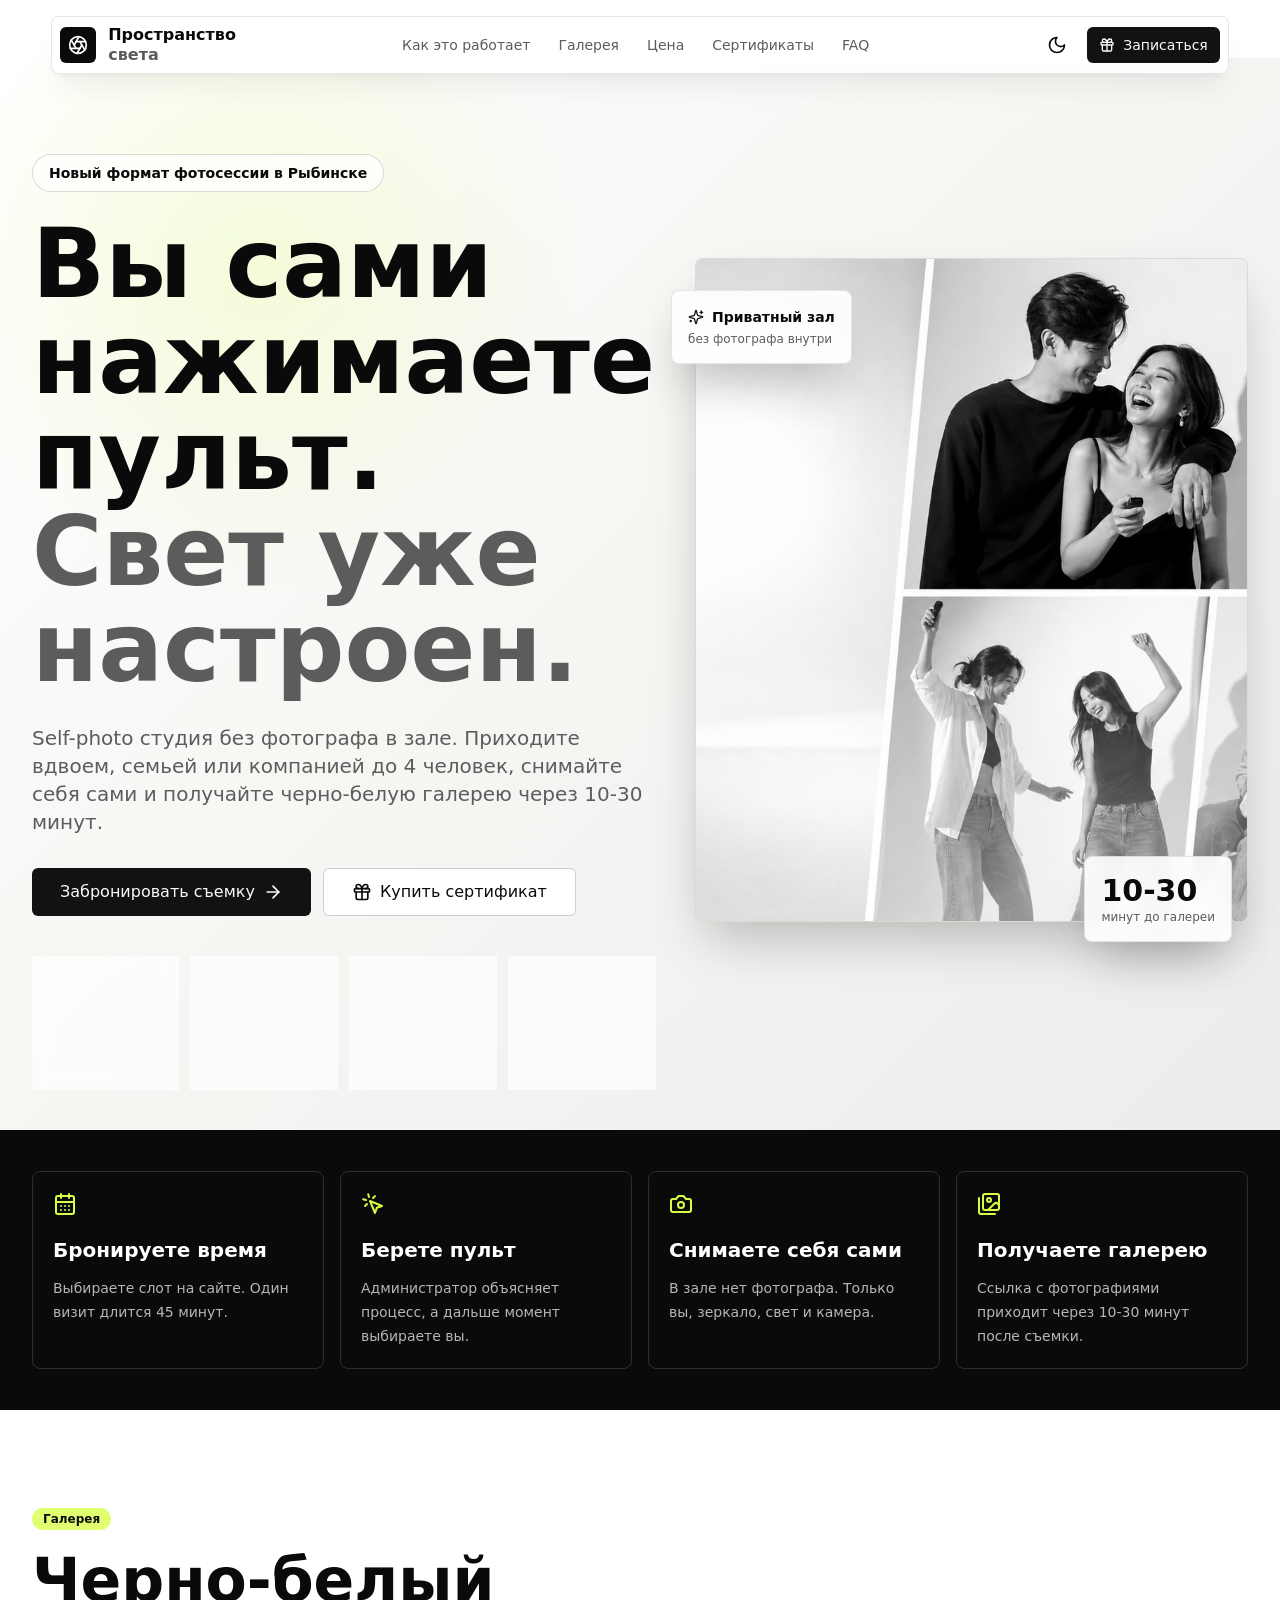
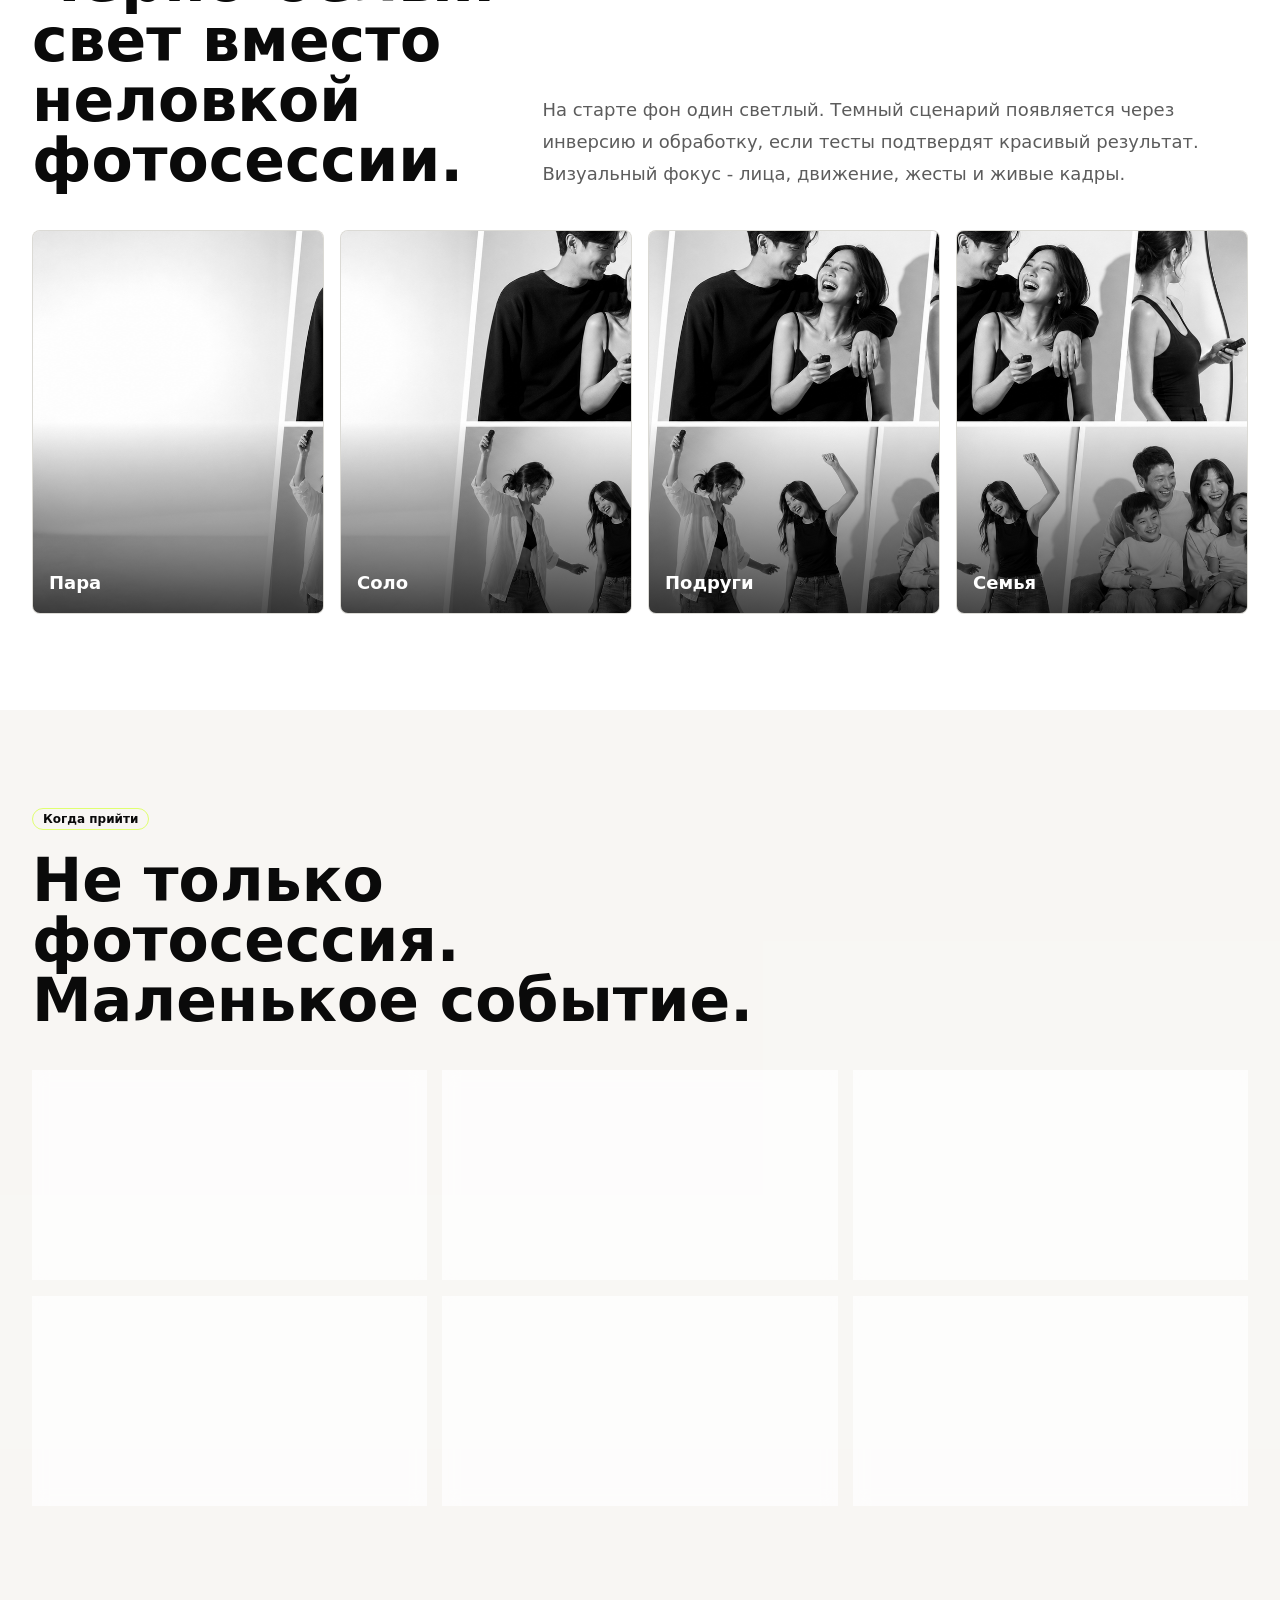
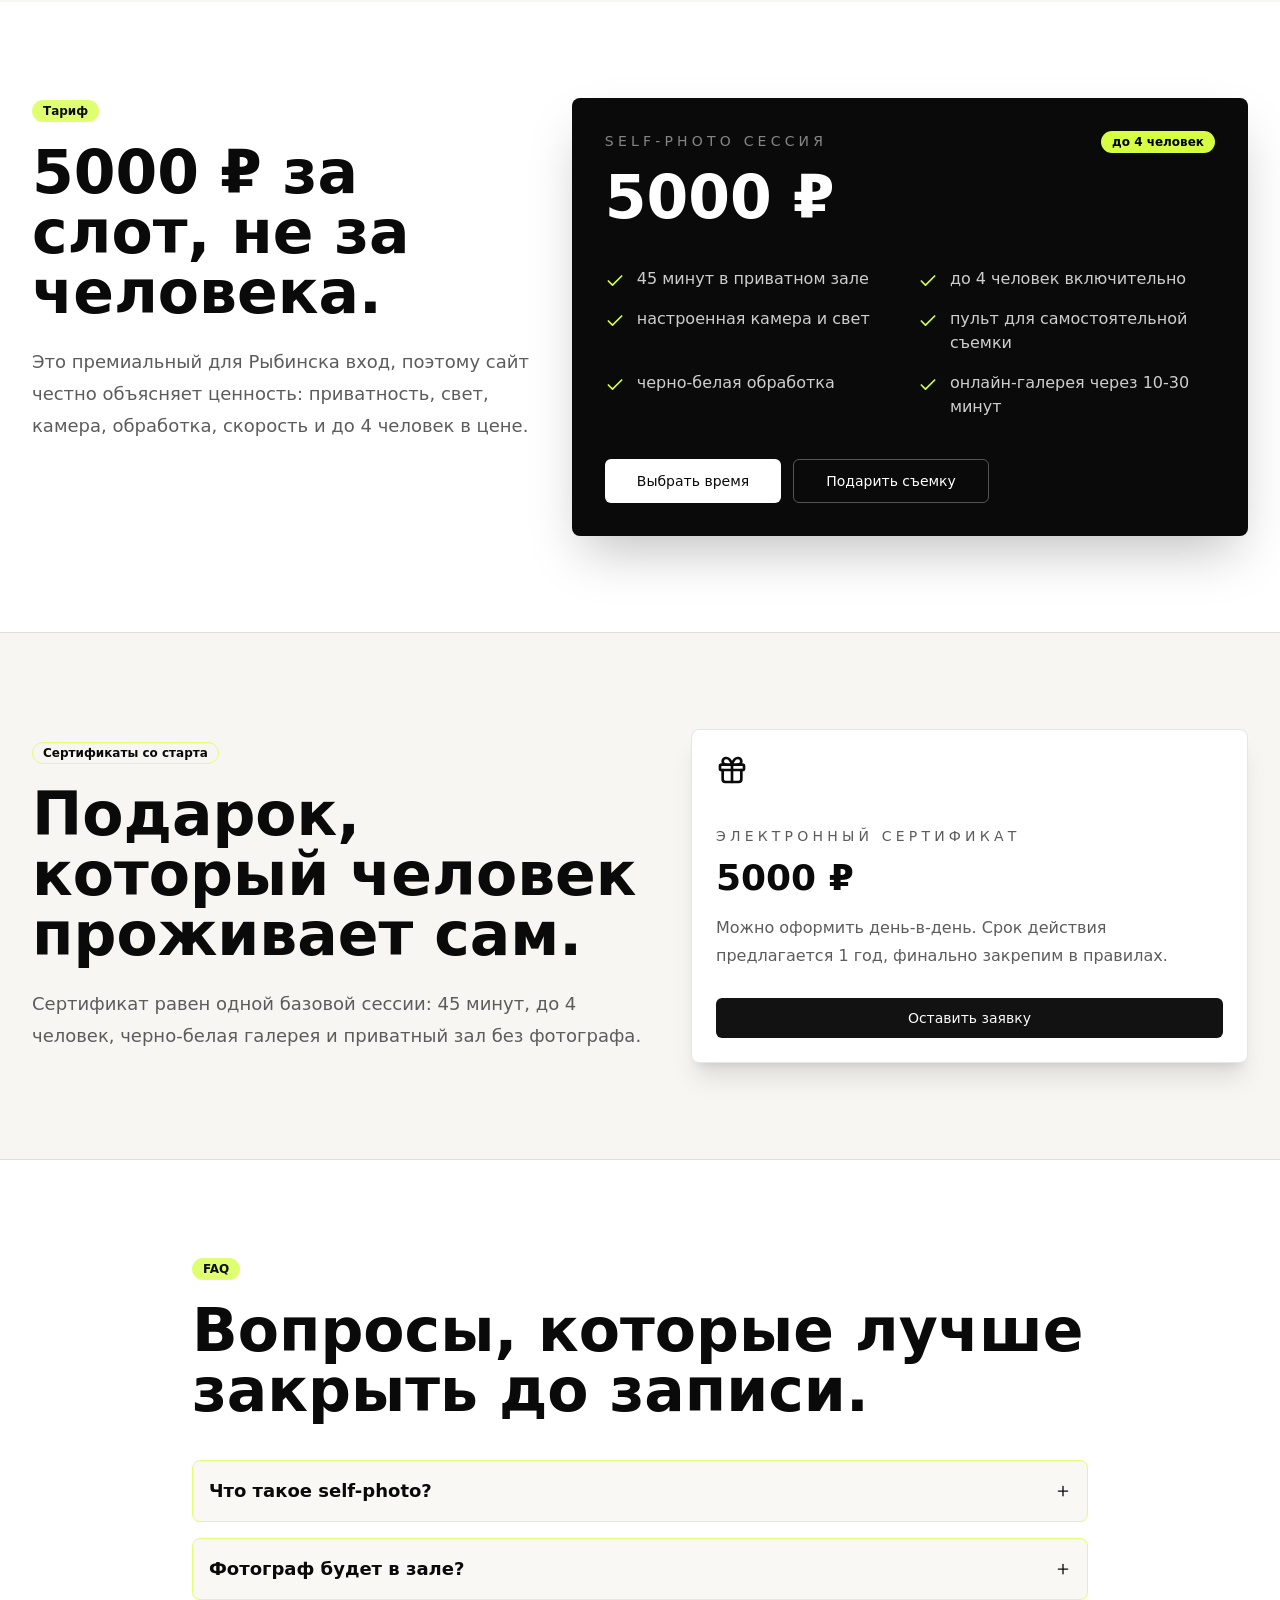
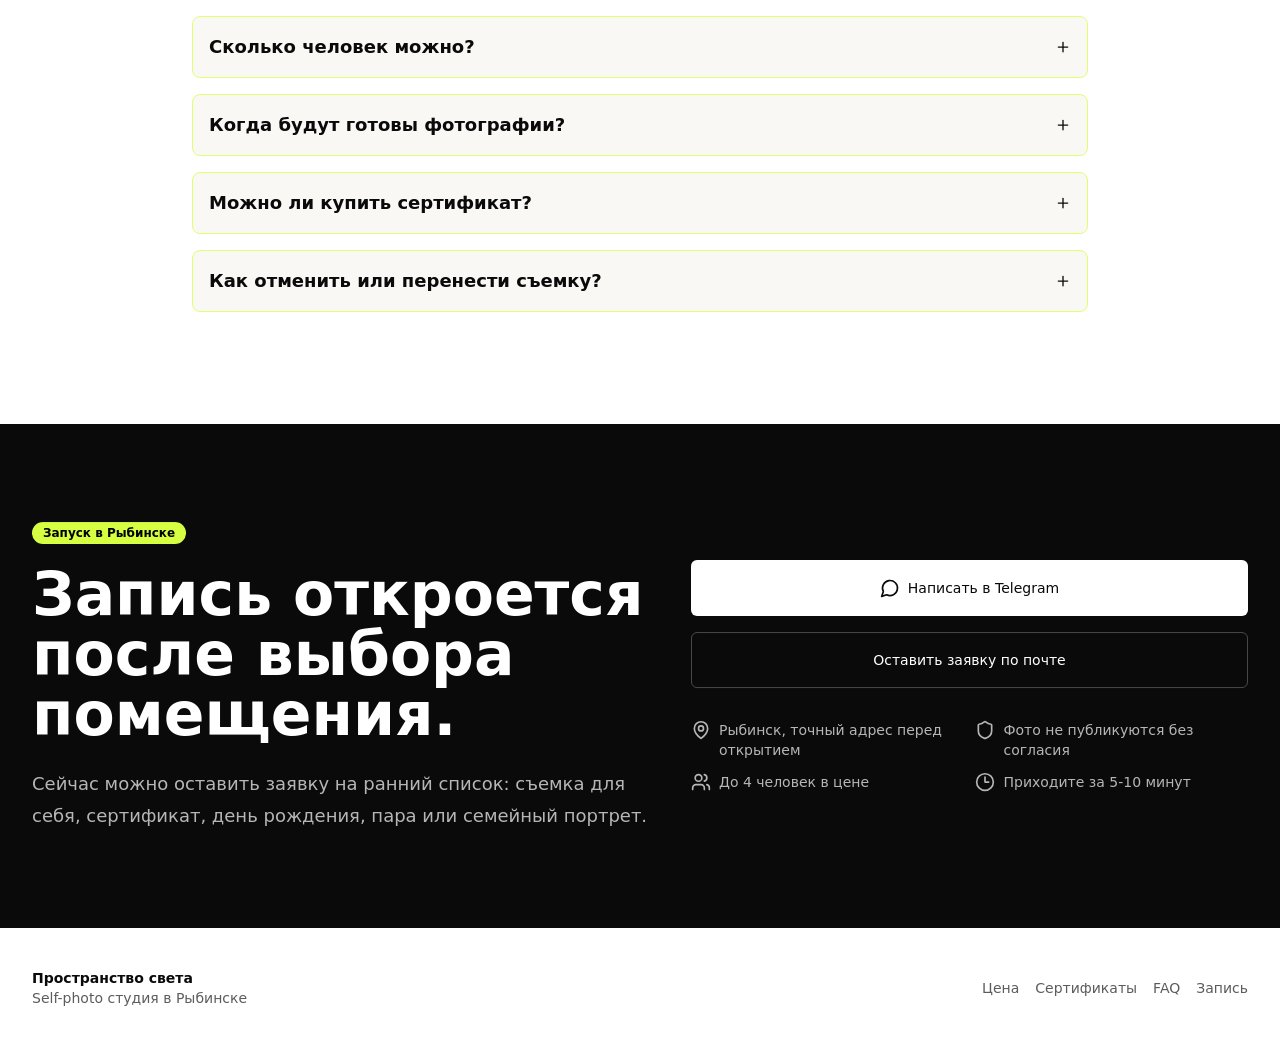
==== index.html @ 4f6678ca "Deploy site" ====
<!DOCTYPE html><html lang="ru"><head><meta charSet="utf-8"/><meta name="viewport" content="width=device-width, initial-scale=1"/><link rel="preload" as="image" href="./studio-hero.png"/><link rel="stylesheet" href="./_next/static/css/dc189c19effcd00d.css" data-precedence="next"/><link rel="preload" as="script" fetchPriority="low" href="./_next/static/chunks/webpack-0b08756a595f6c64.js"/><script src="./_next/static/chunks/fd9d1056-bb11881ef41582aa.js" async=""></script><script src="./_next/static/chunks/23-0047dc8f93b935e4.js" async=""></script><script src="./_next/static/chunks/main-app-7a031c0a73c2d5a3.js" async=""></script><script src="./_next/static/chunks/423-41880c61c5cad06a.js" async=""></script><script src="./_next/static/chunks/976-3092a0b8259e2d1d.js" async=""></script><script src="./_next/static/chunks/app/page-0555bd4235e11c76.js" async=""></script><script src="./_next/static/chunks/358-f06484c254f99e25.js" async=""></script><script src="./_next/static/chunks/app/layout-2ad07b2dc35c5614.js" async=""></script><title>Пространство света - self-photo студия в Рыбинске</title><meta name="description" content="Фотосессия без фотографа в Рыбинске: 45 минут, до 4 человек, 5000 рублей, готовая галерея через 10-30 минут."/><meta property="og:title" content="Пространство света - self-photo студия в Рыбинске"/><meta property="og:description" content="Вы сами нажимаете пульт, а свет, камера и черно-белая обработка уже настроены."/><meta property="og:image" content="http://localhost:3000/studio-hero.png"/><meta property="og:image:width" content="1200"/><meta property="og:image:height" content="675"/><meta property="og:image:alt" content="Черно-белые портреты в self-photo студии"/><meta property="og:type" content="website"/><meta name="twitter:card" content="summary_large_image"/><meta name="twitter:title" content="Пространство света - self-photo студия в Рыбинске"/><meta name="twitter:description" content="Вы сами нажимаете пульт, а свет, камера и черно-белая обработка уже настроены."/><meta name="twitter:image" content="http://localhost:3000/studio-hero.png"/><meta name="twitter:image:width" content="1200"/><meta name="twitter:image:height" content="675"/><meta name="twitter:image:alt" content="Черно-белые портреты в self-photo студии"/><link rel="icon" href="/favicon.ico" type="image/x-icon" sizes="16x16"/><script src="./_next/static/chunks/polyfills-78c92fac7aa8fdd8.js" noModule=""></script></head><body class="min-h-screen bg-background font-sans"><script>!function(){try{var d=document.documentElement,c=d.classList;c.remove('light','dark');var e=localStorage.getItem('theme');if('system'===e||(!e&&true)){var t='(prefers-color-scheme: dark)',m=window.matchMedia(t);if(m.media!==t||m.matches){d.style.colorScheme = 'dark';c.add('dark')}else{d.style.colorScheme = 'light';c.add('light')}}else if(e){c.add(e|| '')}if(e==='light'||e==='dark')d.style.colorScheme=e}catch(e){}}()</script><header class="sticky top-4 z-40 mx-auto flex w-[92%] max-w-screen-xl items-center justify-between rounded-lg border border-foreground/10 bg-background/85 p-2 shadow-xl shadow-black/5 backdrop-blur"><a class="flex items-center gap-3 text-base font-black" href="/"><span class="flex size-9 items-center justify-center rounded-md bg-foreground text-background"><svg xmlns="http://www.w3.org/2000/svg" width="24" height="24" viewBox="0 0 24 24" fill="none" stroke="currentColor" stroke-width="2" stroke-linecap="round" stroke-linejoin="round" class="lucide lucide-aperture size-5"><circle cx="12" cy="12" r="10"></circle><path d="m14.31 8 5.74 9.94"></path><path d="M9.69 8h11.48"></path><path d="m7.38 12 5.74-9.94"></path><path d="M9.69 16 3.95 6.06"></path><path d="M14.31 16H2.83"></path><path d="m16.62 12-5.74 9.94"></path></svg></span><span class="leading-tight">Пространство<span class="block text-muted-foreground">света</span></span></a><nav class="hidden items-center gap-1 lg:flex"><a class="rounded-md px-3 py-2 text-sm text-muted-foreground transition hover:bg-muted hover:text-foreground" href="#process">Как это работает</a><a class="rounded-md px-3 py-2 text-sm text-muted-foreground transition hover:bg-muted hover:text-foreground" href="#gallery">Галерея</a><a class="rounded-md px-3 py-2 text-sm text-muted-foreground transition hover:bg-muted hover:text-foreground" href="#pricing">Цена</a><a class="rounded-md px-3 py-2 text-sm text-muted-foreground transition hover:bg-muted hover:text-foreground" href="#certificate">Сертификаты</a><a class="rounded-md px-3 py-2 text-sm text-muted-foreground transition hover:bg-muted hover:text-foreground" href="#faq">FAQ</a></nav><div class="hidden items-center gap-2 lg:flex"><button class="inline-flex items-center whitespace-nowrap text-sm font-medium ring-offset-background transition-colors focus-visible:outline-none focus-visible:ring-2 focus-visible:ring-ring focus-visible:ring-offset-2 disabled:pointer-events-none disabled:opacity-50 hover:bg-accent hover:text-accent-foreground h-9 rounded-md px-3 w-full justify-start"><div class="flex gap-2 dark:hidden"><svg xmlns="http://www.w3.org/2000/svg" width="24" height="24" viewBox="0 0 24 24" fill="none" stroke="currentColor" stroke-width="2" stroke-linecap="round" stroke-linejoin="round" class="lucide lucide-moon size-5"><path d="M12 3a6 6 0 0 0 9 9 9 9 0 1 1-9-9Z"></path></svg><span class="block lg:hidden">Темная тема</span></div><div class="dark:flex gap-2 hidden"><svg xmlns="http://www.w3.org/2000/svg" width="24" height="24" viewBox="0 0 24 24" fill="none" stroke="currentColor" stroke-width="2" stroke-linecap="round" stroke-linejoin="round" class="lucide lucide-sun size-5"><circle cx="12" cy="12" r="4"></circle><path d="M12 2v2"></path><path d="M12 20v2"></path><path d="m4.93 4.93 1.41 1.41"></path><path d="m17.66 17.66 1.41 1.41"></path><path d="M2 12h2"></path><path d="M20 12h2"></path><path d="m6.34 17.66-1.41 1.41"></path><path d="m19.07 4.93-1.41 1.41"></path></svg><span class="block lg:hidden">Светлая тема</span></div><span class="sr-only">Переключить тему</span></button><a class="inline-flex items-center justify-center whitespace-nowrap text-sm font-medium ring-offset-background transition-colors focus-visible:outline-none focus-visible:ring-2 focus-visible:ring-ring focus-visible:ring-offset-2 disabled:pointer-events-none disabled:opacity-50 bg-primary text-primary-foreground hover:bg-primary/90 h-9 rounded-md px-3" href="#booking"><svg xmlns="http://www.w3.org/2000/svg" width="24" height="24" viewBox="0 0 24 24" fill="none" stroke="currentColor" stroke-width="2" stroke-linecap="round" stroke-linejoin="round" class="lucide lucide-gift mr-2 size-4"><rect x="3" y="8" width="18" height="4" rx="1"></rect><path d="M12 8v13"></path><path d="M19 12v7a2 2 0 0 1-2 2H7a2 2 0 0 1-2-2v-7"></path><path d="M7.5 8a2.5 2.5 0 0 1 0-5A4.8 8 0 0 1 12 8a4.8 8 0 0 1 4.5-5 2.5 2.5 0 0 1 0 5"></path></svg>Записаться</a></div><div class="flex items-center gap-2 lg:hidden"><button class="inline-flex items-center whitespace-nowrap text-sm font-medium ring-offset-background transition-colors focus-visible:outline-none focus-visible:ring-2 focus-visible:ring-ring focus-visible:ring-offset-2 disabled:pointer-events-none disabled:opacity-50 hover:bg-accent hover:text-accent-foreground h-9 rounded-md px-3 w-full justify-start"><div class="flex gap-2 dark:hidden"><svg xmlns="http://www.w3.org/2000/svg" width="24" height="24" viewBox="0 0 24 24" fill="none" stroke="currentColor" stroke-width="2" stroke-linecap="round" stroke-linejoin="round" class="lucide lucide-moon size-5"><path d="M12 3a6 6 0 0 0 9 9 9 9 0 1 1-9-9Z"></path></svg><span class="block lg:hidden">Темная тема</span></div><div class="dark:flex gap-2 hidden"><svg xmlns="http://www.w3.org/2000/svg" width="24" height="24" viewBox="0 0 24 24" fill="none" stroke="currentColor" stroke-width="2" stroke-linecap="round" stroke-linejoin="round" class="lucide lucide-sun size-5"><circle cx="12" cy="12" r="4"></circle><path d="M12 2v2"></path><path d="M12 20v2"></path><path d="m4.93 4.93 1.41 1.41"></path><path d="m17.66 17.66 1.41 1.41"></path><path d="M2 12h2"></path><path d="M20 12h2"></path><path d="m6.34 17.66-1.41 1.41"></path><path d="m19.07 4.93-1.41 1.41"></path></svg><span class="block lg:hidden">Светлая тема</span></div><span class="sr-only">Переключить тему</span></button><button class="inline-flex items-center justify-center whitespace-nowrap rounded-md text-sm font-medium ring-offset-background transition-colors focus-visible:outline-none focus-visible:ring-2 focus-visible:ring-ring focus-visible:ring-offset-2 disabled:pointer-events-none disabled:opacity-50 hover:bg-accent hover:text-accent-foreground h-10 w-10" aria-label="Открыть меню" type="button" aria-haspopup="dialog" aria-expanded="false" aria-controls="radix-:R2hja:" data-state="closed"><svg xmlns="http://www.w3.org/2000/svg" width="24" height="24" viewBox="0 0 24 24" fill="none" stroke="currentColor" stroke-width="2" stroke-linecap="round" stroke-linejoin="round" class="lucide lucide-menu size-5"><line x1="4" x2="20" y1="12" y2="12"></line><line x1="4" x2="20" y1="6" y2="6"></line><line x1="4" x2="20" y1="18" y2="18"></line></svg></button></div></header><main class="overflow-hidden"><section class="relative min-h-[calc(100svh-88px)] px-4 pb-10 pt-8 sm:px-6 lg:px-8"><div class="absolute inset-0 -z-10 bg-[radial-gradient(circle_at_20%_20%,rgba(214,255,87,0.2),transparent_24%),linear-gradient(135deg,rgba(255,255,255,0.98),rgba(245,245,242,0.8)_45%,rgba(18,18,18,0.08))] dark:bg-[radial-gradient(circle_at_20%_20%,rgba(214,255,87,0.13),transparent_22%),linear-gradient(135deg,rgba(8,8,8,1),rgba(23,23,20,0.96)_55%,rgba(255,255,255,0.08))]"></div><div class="mx-auto grid max-w-7xl items-center gap-10 lg:grid-cols-[0.92fr_1.08fr]"><div class="pt-8 lg:pt-16" style="opacity:0;transform:translateY(28px)"><div class="inline-flex items-center rounded-full border font-semibold transition-colors focus:outline-none focus:ring-2 focus:ring-ring focus:ring-offset-2 text-foreground mb-6 border-foreground/15 bg-background/70 px-4 py-2 text-sm backdrop-blur">Новый формат фотосессии в Рыбинске</div><h1 class="max-w-4xl text-5xl font-black leading-[0.92] tracking-normal sm:text-7xl lg:text-8xl">Вы сами нажимаете пульт.<span class="block text-muted-foreground">Свет уже настроен.</span></h1><p class="mt-7 max-w-2xl text-lg leading-8 text-muted-foreground sm:text-xl">Self-photo студия без фотографа в зале. Приходите вдвоем, семьей или компанией до 4 человек, снимайте себя сами и получайте черно-белую галерею через 10-30 минут.</p><div class="mt-8 flex flex-col gap-3 sm:flex-row"><a class="inline-flex items-center justify-center whitespace-nowrap font-medium ring-offset-background transition-colors focus-visible:outline-none focus-visible:ring-2 focus-visible:ring-ring focus-visible:ring-offset-2 disabled:pointer-events-none disabled:opacity-50 bg-primary text-primary-foreground hover:bg-primary/90 rounded-md h-12 px-7 text-base" href="#booking">Забронировать съемку<svg xmlns="http://www.w3.org/2000/svg" width="24" height="24" viewBox="0 0 24 24" fill="none" stroke="currentColor" stroke-width="2" stroke-linecap="round" stroke-linejoin="round" class="lucide lucide-arrow-right ml-2 size-5"><path d="M5 12h14"></path><path d="m12 5 7 7-7 7"></path></svg></a><a class="inline-flex items-center justify-center whitespace-nowrap font-medium ring-offset-background transition-colors focus-visible:outline-none focus-visible:ring-2 focus-visible:ring-ring focus-visible:ring-offset-2 disabled:pointer-events-none disabled:opacity-50 border bg-background hover:bg-accent hover:text-accent-foreground rounded-md h-12 border-foreground/20 px-7 text-base" href="#certificate"><svg xmlns="http://www.w3.org/2000/svg" width="24" height="24" viewBox="0 0 24 24" fill="none" stroke="currentColor" stroke-width="2" stroke-linecap="round" stroke-linejoin="round" class="lucide lucide-gift mr-2 size-5"><rect x="3" y="8" width="18" height="4" rx="1"></rect><path d="M12 8v13"></path><path d="M19 12v7a2 2 0 0 1-2 2H7a2 2 0 0 1-2-2v-7"></path><path d="M7.5 8a2.5 2.5 0 0 1 0-5A4.8 8 0 0 1 12 8a4.8 8 0 0 1 4.5-5 2.5 2.5 0 0 1 0 5"></path></svg>Купить сертификат</a></div><div class="mt-10 grid grid-cols-2 gap-3 sm:grid-cols-4"><div class="rounded-lg border border-foreground/10 bg-background/70 p-4 backdrop-blur"><div class="text-xl font-black">45 минут</div><div class="mt-1 text-xs leading-5 text-muted-foreground">один приватный слот</div></div><div class="rounded-lg border border-foreground/10 bg-background/70 p-4 backdrop-blur"><div class="text-xl font-black">5000 ₽</div><div class="mt-1 text-xs leading-5 text-muted-foreground">за всю сессию</div></div><div class="rounded-lg border border-foreground/10 bg-background/70 p-4 backdrop-blur"><div class="text-xl font-black">до 4 человек</div><div class="mt-1 text-xs leading-5 text-muted-foreground">входит в цену</div></div><div class="rounded-lg border border-foreground/10 bg-background/70 p-4 backdrop-blur"><div class="text-xl font-black">10-30 минут</div><div class="mt-1 text-xs leading-5 text-muted-foreground">до ссылки на галерею</div></div></div></div><div class="relative" style="opacity:0;transform:translateY(24px) scale(0.96)"><div class="absolute -left-6 top-8 z-10 hidden rounded-lg border border-foreground/10 bg-background/90 p-4 shadow-2xl backdrop-blur md:block"><div class="flex items-center gap-2 text-sm font-semibold"><svg xmlns="http://www.w3.org/2000/svg" width="24" height="24" viewBox="0 0 24 24" fill="none" stroke="currentColor" stroke-width="2" stroke-linecap="round" stroke-linejoin="round" class="lucide lucide-sparkles size-4 text-primary"><path d="M9.937 15.5A2 2 0 0 0 8.5 14.063l-6.135-1.582a.5.5 0 0 1 0-.962L8.5 9.936A2 2 0 0 0 9.937 8.5l1.582-6.135a.5.5 0 0 1 .963 0L14.063 8.5A2 2 0 0 0 15.5 9.937l6.135 1.581a.5.5 0 0 1 0 .964L15.5 14.063a2 2 0 0 0-1.437 1.437l-1.582 6.135a.5.5 0 0 1-.963 0z"></path><path d="M20 3v4"></path><path d="M22 5h-4"></path><path d="M4 17v2"></path><path d="M5 18H3"></path></svg>Приватный зал</div><div class="mt-1 text-xs text-muted-foreground">без фотографа внутри</div></div><div class="absolute -bottom-5 right-4 z-10 rounded-lg border border-foreground/10 bg-background/90 p-4 shadow-2xl backdrop-blur"><div class="text-3xl font-black">10-30</div><div class="text-xs text-muted-foreground">минут до галереи</div></div><div class="relative aspect-[4/5] overflow-hidden rounded-lg border border-foreground/10 bg-muted shadow-2xl lg:aspect-[5/6]"><img src="./studio-hero.png" alt="Черно-белая self-photo съемка в светлой студии" class="h-full w-full object-cover grayscale"/><div class="absolute inset-0 bg-gradient-to-t from-background/50 via-transparent to-transparent"></div></div></div></div></section><section id="process" class="border-y border-foreground/10 bg-foreground text-background"><div class="mx-auto grid max-w-7xl gap-4 px-4 py-10 sm:px-6 lg:grid-cols-4 lg:px-8"><div class="rounded-lg border border-background/15 p-5" style="opacity:0;transform:translateY(24px)"><svg xmlns="http://www.w3.org/2000/svg" width="24" height="24" viewBox="0 0 24 24" fill="none" stroke="currentColor" stroke-width="2" stroke-linecap="round" stroke-linejoin="round" class="lucide lucide-calendar-days mb-5 size-6 text-[hsl(var(--signal))]"><path d="M8 2v4"></path><path d="M16 2v4"></path><rect width="18" height="18" x="3" y="4" rx="2"></rect><path d="M3 10h18"></path><path d="M8 14h.01"></path><path d="M12 14h.01"></path><path d="M16 14h.01"></path><path d="M8 18h.01"></path><path d="M12 18h.01"></path><path d="M16 18h.01"></path></svg><h2 class="text-xl font-bold">Бронируете время</h2><p class="mt-3 text-sm leading-6 text-background/70">Выбираете слот на сайте. Один визит длится 45 минут.</p></div><div class="rounded-lg border border-background/15 p-5" style="opacity:0;transform:translateY(24px)"><svg xmlns="http://www.w3.org/2000/svg" width="24" height="24" viewBox="0 0 24 24" fill="none" stroke="currentColor" stroke-width="2" stroke-linecap="round" stroke-linejoin="round" class="lucide lucide-mouse-pointer-click mb-5 size-6 text-[hsl(var(--signal))]"><path d="m9 9 5 12 1.8-5.2L21 14Z"></path><path d="M7.2 2.2 8 5.1"></path><path d="m5.1 8-2.9-.8"></path><path d="M14 4.1 12 6"></path><path d="m6 12-1.9 2"></path></svg><h2 class="text-xl font-bold">Берете пульт</h2><p class="mt-3 text-sm leading-6 text-background/70">Администратор объясняет процесс, а дальше момент выбираете вы.</p></div><div class="rounded-lg border border-background/15 p-5" style="opacity:0;transform:translateY(24px)"><svg xmlns="http://www.w3.org/2000/svg" width="24" height="24" viewBox="0 0 24 24" fill="none" stroke="currentColor" stroke-width="2" stroke-linecap="round" stroke-linejoin="round" class="lucide lucide-camera mb-5 size-6 text-[hsl(var(--signal))]"><path d="M14.5 4h-5L7 7H4a2 2 0 0 0-2 2v9a2 2 0 0 0 2 2h16a2 2 0 0 0 2-2V9a2 2 0 0 0-2-2h-3l-2.5-3z"></path><circle cx="12" cy="13" r="3"></circle></svg><h2 class="text-xl font-bold">Снимаете себя сами</h2><p class="mt-3 text-sm leading-6 text-background/70">В зале нет фотографа. Только вы, зеркало, свет и камера.</p></div><div class="rounded-lg border border-background/15 p-5" style="opacity:0;transform:translateY(24px)"><svg xmlns="http://www.w3.org/2000/svg" width="24" height="24" viewBox="0 0 24 24" fill="none" stroke="currentColor" stroke-width="2" stroke-linecap="round" stroke-linejoin="round" class="lucide lucide-images mb-5 size-6 text-[hsl(var(--signal))]"><path d="M18 22H4a2 2 0 0 1-2-2V6"></path><path d="m22 13-1.296-1.296a2.41 2.41 0 0 0-3.408 0L11 18"></path><circle cx="12" cy="8" r="2"></circle><rect width="16" height="16" x="6" y="2" rx="2"></rect></svg><h2 class="text-xl font-bold">Получаете галерею</h2><p class="mt-3 text-sm leading-6 text-background/70">Ссылка с фотографиями приходит через 10-30 минут после съемки.</p></div></div></section><section id="gallery" class="px-4 py-24 sm:px-6 lg:px-8"><div class="mx-auto max-w-7xl" style="opacity:0;transform:translateY(24px)"><div class="grid gap-10 lg:grid-cols-[0.8fr_1.2fr] lg:items-end"><div><div class="inline-flex items-center rounded-full border px-2.5 py-0.5 text-xs font-semibold transition-colors focus:outline-none focus:ring-2 focus:ring-ring focus:ring-offset-2 border-transparent bg-secondary text-secondary-foreground hover:bg-secondary/80 mb-5">Галерея</div><h2 class="text-4xl font-black leading-tight sm:text-6xl">Черно-белый свет вместо неловкой фотосессии.</h2></div><p class="text-lg leading-8 text-muted-foreground">На старте фон один светлый. Темный сценарий появляется через инверсию и обработку, если тесты подтвердят красивый результат. Визуальный фокус - лица, движение, жесты и живые кадры.</p></div><div class="mt-10 grid gap-4 md:grid-cols-4"><div class="group relative min-h-72 overflow-hidden rounded-lg border border-foreground/10 bg-muted md:min-h-96" style="opacity:0;transform:translateY(24px)"><img src="./studio-hero.png" alt="Пара в self-photo студии" class="scale-125 object-cover grayscale transition duration-700 group-hover:scale-110" style="height:100%;width:100%;object-position:18% center"/><div class="absolute inset-0 bg-gradient-to-t from-black/70 via-black/0 to-transparent"></div><div class="absolute bottom-4 left-4 text-lg font-bold text-white">Пара</div></div><div class="group relative min-h-72 overflow-hidden rounded-lg border border-foreground/10 bg-muted md:min-h-96" style="opacity:0;transform:translateY(24px)"><img src="./studio-hero.png" alt="Соло в self-photo студии" class="scale-125 object-cover grayscale transition duration-700 group-hover:scale-110" style="height:100%;width:100%;object-position:44% center"/><div class="absolute inset-0 bg-gradient-to-t from-black/70 via-black/0 to-transparent"></div><div class="absolute bottom-4 left-4 text-lg font-bold text-white">Соло</div></div><div class="group relative min-h-72 overflow-hidden rounded-lg border border-foreground/10 bg-muted md:min-h-96" style="opacity:0;transform:translateY(24px)"><img src="./studio-hero.png" alt="Подруги в self-photo студии" class="scale-125 object-cover grayscale transition duration-700 group-hover:scale-110" style="height:100%;width:100%;object-position:68% center"/><div class="absolute inset-0 bg-gradient-to-t from-black/70 via-black/0 to-transparent"></div><div class="absolute bottom-4 left-4 text-lg font-bold text-white">Подруги</div></div><div class="group relative min-h-72 overflow-hidden rounded-lg border border-foreground/10 bg-muted md:min-h-96" style="opacity:0;transform:translateY(24px)"><img src="./studio-hero.png" alt="Семья в self-photo студии" class="scale-125 object-cover grayscale transition duration-700 group-hover:scale-110" style="height:100%;width:100%;object-position:90% center"/><div class="absolute inset-0 bg-gradient-to-t from-black/70 via-black/0 to-transparent"></div><div class="absolute bottom-4 left-4 text-lg font-bold text-white">Семья</div></div></div></div></section><section id="occasions" class="bg-muted/60 px-4 py-24 sm:px-6 lg:px-8"><div class="mx-auto max-w-7xl"><div class="max-w-3xl" style="opacity:0;transform:translateY(24px)"><div class="inline-flex items-center rounded-full border border-secondary px-2.5 py-0.5 text-xs font-semibold transition-colors focus:outline-none focus:ring-2 focus:ring-ring focus:ring-offset-2 text-foreground mb-5">Когда прийти</div><h2 class="text-4xl font-black leading-tight sm:text-6xl">Не только фотосессия. Маленькое событие.</h2></div><div class="mt-10 grid gap-4 md:grid-cols-2 lg:grid-cols-3"><div style="opacity:0;transform:translateY(24px)"><div class="rounded-lg border text-card-foreground h-full border-foreground/10 bg-background/70 shadow-none backdrop-blur transition hover:-translate-y-1 hover:shadow-xl"><div class="p-6"><svg xmlns="http://www.w3.org/2000/svg" width="24" height="24" viewBox="0 0 24 24" fill="none" stroke="currentColor" stroke-width="2" stroke-linecap="round" stroke-linejoin="round" class="lucide lucide-heart mb-8 size-6"><path d="M19 14c1.49-1.46 3-3.21 3-5.5A5.5 5.5 0 0 0 16.5 3c-1.76 0-3 .5-4.5 2-1.5-1.5-2.74-2-4.5-2A5.5 5.5 0 0 0 2 8.5c0 2.3 1.5 4.05 3 5.5l7 7Z"></path></svg><h3 class="text-2xl font-black">Свидание</h3><p class="mt-4 leading-7 text-muted-foreground">45 минут вдвоем без фотографа и неловкости перед камерой.</p></div></div></div><div style="opacity:0;transform:translateY(24px)"><div class="rounded-lg border text-card-foreground h-full border-foreground/10 bg-background/70 shadow-none backdrop-blur transition hover:-translate-y-1 hover:shadow-xl"><div class="p-6"><svg xmlns="http://www.w3.org/2000/svg" width="24" height="24" viewBox="0 0 24 24" fill="none" stroke="currentColor" stroke-width="2" stroke-linecap="round" stroke-linejoin="round" class="lucide lucide-heart mb-8 size-6"><path d="M19 14c1.49-1.46 3-3.21 3-5.5A5.5 5.5 0 0 0 16.5 3c-1.76 0-3 .5-4.5 2-1.5-1.5-2.74-2-4.5-2A5.5 5.5 0 0 0 2 8.5c0 2.3 1.5 4.05 3 5.5l7 7Z"></path></svg><h3 class="text-2xl font-black">День рождения</h3><p class="mt-4 leading-7 text-muted-foreground">Зайдите до праздника, после кафе или вместо фотозоны.</p></div></div></div><div style="opacity:0;transform:translateY(24px)"><div class="rounded-lg border text-card-foreground h-full border-foreground/10 bg-background/70 shadow-none backdrop-blur transition hover:-translate-y-1 hover:shadow-xl"><div class="p-6"><svg xmlns="http://www.w3.org/2000/svg" width="24" height="24" viewBox="0 0 24 24" fill="none" stroke="currentColor" stroke-width="2" stroke-linecap="round" stroke-linejoin="round" class="lucide lucide-heart mb-8 size-6"><path d="M19 14c1.49-1.46 3-3.21 3-5.5A5.5 5.5 0 0 0 16.5 3c-1.76 0-3 .5-4.5 2-1.5-1.5-2.74-2-4.5-2A5.5 5.5 0 0 0 2 8.5c0 2.3 1.5 4.05 3 5.5l7 7Z"></path></svg><h3 class="text-2xl font-black">После ЗАГСа</h3><p class="mt-4 leading-7 text-muted-foreground">Спокойные портреты без большой съемочной команды.</p></div></div></div><div style="opacity:0;transform:translateY(24px)"><div class="rounded-lg border text-card-foreground h-full border-foreground/10 bg-background/70 shadow-none backdrop-blur transition hover:-translate-y-1 hover:shadow-xl"><div class="p-6"><svg xmlns="http://www.w3.org/2000/svg" width="24" height="24" viewBox="0 0 24 24" fill="none" stroke="currentColor" stroke-width="2" stroke-linecap="round" stroke-linejoin="round" class="lucide lucide-heart mb-8 size-6"><path d="M19 14c1.49-1.46 3-3.21 3-5.5A5.5 5.5 0 0 0 16.5 3c-1.76 0-3 .5-4.5 2-1.5-1.5-2.74-2-4.5-2A5.5 5.5 0 0 0 2 8.5c0 2.3 1.5 4.05 3 5.5l7 7Z"></path></svg><h3 class="text-2xl font-black">Семья</h3><p class="mt-4 leading-7 text-muted-foreground">Портрет с детьми, родителями, бабушками и дедушками.</p></div></div></div><div style="opacity:0;transform:translateY(24px)"><div class="rounded-lg border text-card-foreground h-full border-foreground/10 bg-background/70 shadow-none backdrop-blur transition hover:-translate-y-1 hover:shadow-xl"><div class="p-6"><svg xmlns="http://www.w3.org/2000/svg" width="24" height="24" viewBox="0 0 24 24" fill="none" stroke="currentColor" stroke-width="2" stroke-linecap="round" stroke-linejoin="round" class="lucide lucide-heart mb-8 size-6"><path d="M19 14c1.49-1.46 3-3.21 3-5.5A5.5 5.5 0 0 0 16.5 3c-1.76 0-3 .5-4.5 2-1.5-1.5-2.74-2-4.5-2A5.5 5.5 0 0 0 2 8.5c0 2.3 1.5 4.05 3 5.5l7 7Z"></path></svg><h3 class="text-2xl font-black">Подруги</h3><p class="mt-4 leading-7 text-muted-foreground">Девичник, прогулка, контент и кадры, где можно быть живыми.</p></div></div></div><div style="opacity:0;transform:translateY(24px)"><div class="rounded-lg border text-card-foreground h-full border-foreground/10 bg-background/70 shadow-none backdrop-blur transition hover:-translate-y-1 hover:shadow-xl"><div class="p-6"><svg xmlns="http://www.w3.org/2000/svg" width="24" height="24" viewBox="0 0 24 24" fill="none" stroke="currentColor" stroke-width="2" stroke-linecap="round" stroke-linejoin="round" class="lucide lucide-heart mb-8 size-6"><path d="M19 14c1.49-1.46 3-3.21 3-5.5A5.5 5.5 0 0 0 16.5 3c-1.76 0-3 .5-4.5 2-1.5-1.5-2.74-2-4.5-2A5.5 5.5 0 0 0 2 8.5c0 2.3 1.5 4.05 3 5.5l7 7Z"></path></svg><h3 class="text-2xl font-black">Профиль</h3><p class="mt-4 leading-7 text-muted-foreground">Фото для соцсетей, сайта, резюме или личного архива.</p></div></div></div></div></div></section><section id="pricing" class="px-4 py-24 sm:px-6 lg:px-8"><div class="mx-auto grid max-w-7xl gap-10 lg:grid-cols-[0.85fr_1.15fr] lg:items-start"><div class="lg:sticky lg:top-28" style="opacity:0;transform:translateY(24px)"><div class="inline-flex items-center rounded-full border px-2.5 py-0.5 text-xs font-semibold transition-colors focus:outline-none focus:ring-2 focus:ring-ring focus:ring-offset-2 border-transparent bg-secondary text-secondary-foreground hover:bg-secondary/80 mb-5">Тариф</div><h2 class="text-4xl font-black leading-tight sm:text-6xl">5000 ₽ за слот, не за человека.</h2><p class="mt-6 text-lg leading-8 text-muted-foreground">Это премиальный для Рыбинска вход, поэтому сайт честно объясняет ценность: приватность, свет, камера, обработка, скорость и до 4 человек в цене.</p></div><div class="rounded-lg border border-foreground/10 bg-foreground p-6 text-background shadow-2xl sm:p-8" style="opacity:0;transform:translateY(24px)"><div class="flex flex-col gap-6 sm:flex-row sm:items-start sm:justify-between"><div><div class="text-sm uppercase tracking-[0.3em] text-background/50">Self-photo сессия</div><div class="mt-4 text-6xl font-black">5000 ₽</div></div><div class="inline-flex items-center rounded-full border px-2.5 py-0.5 text-xs font-semibold transition-colors focus:outline-none focus:ring-2 focus:ring-ring focus:ring-offset-2 border-transparent w-fit bg-[hsl(var(--signal))] text-black hover:bg-[hsl(var(--signal))]">до 4 человек</div></div><div class="mt-10 grid gap-4 sm:grid-cols-2"><div class="flex gap-3 text-background/80"><svg xmlns="http://www.w3.org/2000/svg" width="24" height="24" viewBox="0 0 24 24" fill="none" stroke="currentColor" stroke-width="2" stroke-linecap="round" stroke-linejoin="round" class="lucide lucide-check mt-1 size-5 shrink-0 text-[hsl(var(--signal))]"><path d="M20 6 9 17l-5-5"></path></svg><span>45 минут в приватном зале</span></div><div class="flex gap-3 text-background/80"><svg xmlns="http://www.w3.org/2000/svg" width="24" height="24" viewBox="0 0 24 24" fill="none" stroke="currentColor" stroke-width="2" stroke-linecap="round" stroke-linejoin="round" class="lucide lucide-check mt-1 size-5 shrink-0 text-[hsl(var(--signal))]"><path d="M20 6 9 17l-5-5"></path></svg><span>до 4 человек включительно</span></div><div class="flex gap-3 text-background/80"><svg xmlns="http://www.w3.org/2000/svg" width="24" height="24" viewBox="0 0 24 24" fill="none" stroke="currentColor" stroke-width="2" stroke-linecap="round" stroke-linejoin="round" class="lucide lucide-check mt-1 size-5 shrink-0 text-[hsl(var(--signal))]"><path d="M20 6 9 17l-5-5"></path></svg><span>настроенная камера и свет</span></div><div class="flex gap-3 text-background/80"><svg xmlns="http://www.w3.org/2000/svg" width="24" height="24" viewBox="0 0 24 24" fill="none" stroke="currentColor" stroke-width="2" stroke-linecap="round" stroke-linejoin="round" class="lucide lucide-check mt-1 size-5 shrink-0 text-[hsl(var(--signal))]"><path d="M20 6 9 17l-5-5"></path></svg><span>пульт для самостоятельной съемки</span></div><div class="flex gap-3 text-background/80"><svg xmlns="http://www.w3.org/2000/svg" width="24" height="24" viewBox="0 0 24 24" fill="none" stroke="currentColor" stroke-width="2" stroke-linecap="round" stroke-linejoin="round" class="lucide lucide-check mt-1 size-5 shrink-0 text-[hsl(var(--signal))]"><path d="M20 6 9 17l-5-5"></path></svg><span>черно-белая обработка</span></div><div class="flex gap-3 text-background/80"><svg xmlns="http://www.w3.org/2000/svg" width="24" height="24" viewBox="0 0 24 24" fill="none" stroke="currentColor" stroke-width="2" stroke-linecap="round" stroke-linejoin="round" class="lucide lucide-check mt-1 size-5 shrink-0 text-[hsl(var(--signal))]"><path d="M20 6 9 17l-5-5"></path></svg><span>онлайн-галерея через 10-30 минут</span></div></div><div class="mt-10 flex flex-col gap-3 sm:flex-row"><a class="inline-flex items-center justify-center whitespace-nowrap text-sm font-medium ring-offset-background transition-colors focus-visible:outline-none focus-visible:ring-2 focus-visible:ring-ring focus-visible:ring-offset-2 disabled:pointer-events-none disabled:opacity-50 h-11 rounded-md px-8 bg-background text-foreground hover:bg-background/90" href="#booking">Выбрать время</a><a class="inline-flex items-center justify-center whitespace-nowrap text-sm font-medium ring-offset-background transition-colors focus-visible:outline-none focus-visible:ring-2 focus-visible:ring-ring focus-visible:ring-offset-2 disabled:pointer-events-none disabled:opacity-50 border h-11 rounded-md px-8 border-background/30 bg-transparent text-background hover:bg-background hover:text-foreground" href="#certificate">Подарить съемку</a></div></div></div></section><section id="certificate" class="border-y border-foreground/10 bg-muted/60 px-4 py-24 sm:px-6 lg:px-8"><div class="mx-auto grid max-w-7xl gap-10 lg:grid-cols-[1fr_0.9fr] lg:items-center" style="opacity:0;transform:translateY(24px)"><div><div class="inline-flex items-center rounded-full border border-secondary px-2.5 py-0.5 text-xs font-semibold transition-colors focus:outline-none focus:ring-2 focus:ring-ring focus:ring-offset-2 text-foreground mb-5">Сертификаты со старта</div><h2 class="text-4xl font-black leading-tight sm:text-6xl">Подарок, который человек проживает сам.</h2><p class="mt-6 max-w-2xl text-lg leading-8 text-muted-foreground">Сертификат равен одной базовой сессии: 45 минут, до 4 человек, черно-белая галерея и приватный зал без фотографа.</p></div><div class="rounded-lg border border-foreground/10 bg-background p-6 shadow-xl"><svg xmlns="http://www.w3.org/2000/svg" width="24" height="24" viewBox="0 0 24 24" fill="none" stroke="currentColor" stroke-width="2" stroke-linecap="round" stroke-linejoin="round" class="lucide lucide-gift mb-10 size-8"><rect x="3" y="8" width="18" height="4" rx="1"></rect><path d="M12 8v13"></path><path d="M19 12v7a2 2 0 0 1-2 2H7a2 2 0 0 1-2-2v-7"></path><path d="M7.5 8a2.5 2.5 0 0 1 0-5A4.8 8 0 0 1 12 8a4.8 8 0 0 1 4.5-5 2.5 2.5 0 0 1 0 5"></path></svg><div class="text-sm uppercase tracking-[0.3em] text-muted-foreground">Электронный сертификат</div><div class="mt-3 text-4xl font-black">5000 ₽</div><p class="mt-4 leading-7 text-muted-foreground">Можно оформить день-в-день. Срок действия предлагается 1 год, финально закрепим в правилах.</p><a class="inline-flex items-center justify-center whitespace-nowrap rounded-md text-sm font-medium ring-offset-background transition-colors focus-visible:outline-none focus-visible:ring-2 focus-visible:ring-ring focus-visible:ring-offset-2 disabled:pointer-events-none disabled:opacity-50 bg-primary text-primary-foreground hover:bg-primary/90 h-10 px-4 py-2 mt-7 w-full" href="#booking">Оставить заявку</a></div></div></section><section id="faq" class="px-4 py-24 sm:px-6 lg:px-8"><div class="mx-auto max-w-4xl" style="opacity:0;transform:translateY(24px)"><div class="inline-flex items-center rounded-full border px-2.5 py-0.5 text-xs font-semibold transition-colors focus:outline-none focus:ring-2 focus:ring-ring focus:ring-offset-2 border-transparent bg-secondary text-secondary-foreground hover:bg-secondary/80 mb-5">FAQ</div><h2 class="text-4xl font-black leading-tight sm:text-6xl">Вопросы, которые лучше закрыть до записи.</h2><div class="mt-10" data-orientation="vertical"><div data-state="closed" data-orientation="vertical" class="border-secondary bg-muted/50 dark:bg-card px-4 my-4 border rounded-lg"><h3 data-orientation="vertical" data-state="closed" class="flex"><button type="button" aria-controls="radix-:R4uf7qja:" aria-expanded="false" data-state="closed" data-orientation="vertical" id="radix-:Ruf7qja:" class="flex flex-1 gap-4 items-center justify-between py-4 transition-all hover:underline [&amp;[data-state=open]&gt;svg]:rotate-[135deg] text-left text-lg font-bold" data-radix-collection-item="">Что такое self-photo?<svg xmlns="http://www.w3.org/2000/svg" width="24" height="24" viewBox="0 0 24 24" fill="none" stroke="currentColor" stroke-width="2" stroke-linecap="round" stroke-linejoin="round" class="lucide lucide-plus h-4 w-4 shrink-0 transition-transform duration-200"><path d="M5 12h14"></path><path d="M12 5v14"></path></svg></button></h3><div data-state="closed" id="radix-:R4uf7qja:" hidden="" role="region" aria-labelledby="radix-:Ruf7qja:" data-orientation="vertical" class="overflow-hidden text-sm transition-all data-[state=closed]:animate-accordion-up data-[state=open]:animate-accordion-down" style="--radix-accordion-content-height:var(--radix-collapsible-content-height);--radix-accordion-content-width:var(--radix-collapsible-content-width)"></div></div><div data-state="closed" data-orientation="vertical" class="border-secondary bg-muted/50 dark:bg-card px-4 my-4 border rounded-lg"><h3 data-orientation="vertical" data-state="closed" class="flex"><button type="button" aria-controls="radix-:R5ef7qja:" aria-expanded="false" data-state="closed" data-orientation="vertical" id="radix-:R1ef7qja:" class="flex flex-1 gap-4 items-center justify-between py-4 transition-all hover:underline [&amp;[data-state=open]&gt;svg]:rotate-[135deg] text-left text-lg font-bold" data-radix-collection-item="">Фотограф будет в зале?<svg xmlns="http://www.w3.org/2000/svg" width="24" height="24" viewBox="0 0 24 24" fill="none" stroke="currentColor" stroke-width="2" stroke-linecap="round" stroke-linejoin="round" class="lucide lucide-plus h-4 w-4 shrink-0 transition-transform duration-200"><path d="M5 12h14"></path><path d="M12 5v14"></path></svg></button></h3><div data-state="closed" id="radix-:R5ef7qja:" hidden="" role="region" aria-labelledby="radix-:R1ef7qja:" data-orientation="vertical" class="overflow-hidden text-sm transition-all data-[state=closed]:animate-accordion-up data-[state=open]:animate-accordion-down" style="--radix-accordion-content-height:var(--radix-collapsible-content-height);--radix-accordion-content-width:var(--radix-collapsible-content-width)"></div></div><div data-state="closed" data-orientation="vertical" class="border-secondary bg-muted/50 dark:bg-card px-4 my-4 border rounded-lg"><h3 data-orientation="vertical" data-state="closed" class="flex"><button type="button" aria-controls="radix-:R5uf7qja:" aria-expanded="false" data-state="closed" data-orientation="vertical" id="radix-:R1uf7qja:" class="flex flex-1 gap-4 items-center justify-between py-4 transition-all hover:underline [&amp;[data-state=open]&gt;svg]:rotate-[135deg] text-left text-lg font-bold" data-radix-collection-item="">Сколько человек можно?<svg xmlns="http://www.w3.org/2000/svg" width="24" height="24" viewBox="0 0 24 24" fill="none" stroke="currentColor" stroke-width="2" stroke-linecap="round" stroke-linejoin="round" class="lucide lucide-plus h-4 w-4 shrink-0 transition-transform duration-200"><path d="M5 12h14"></path><path d="M12 5v14"></path></svg></button></h3><div data-state="closed" id="radix-:R5uf7qja:" hidden="" role="region" aria-labelledby="radix-:R1uf7qja:" data-orientation="vertical" class="overflow-hidden text-sm transition-all data-[state=closed]:animate-accordion-up data-[state=open]:animate-accordion-down" style="--radix-accordion-content-height:var(--radix-collapsible-content-height);--radix-accordion-content-width:var(--radix-collapsible-content-width)"></div></div><div data-state="closed" data-orientation="vertical" class="border-secondary bg-muted/50 dark:bg-card px-4 my-4 border rounded-lg"><h3 data-orientation="vertical" data-state="closed" class="flex"><button type="button" aria-controls="radix-:R6ef7qja:" aria-expanded="false" data-state="closed" data-orientation="vertical" id="radix-:R2ef7qja:" class="flex flex-1 gap-4 items-center justify-between py-4 transition-all hover:underline [&amp;[data-state=open]&gt;svg]:rotate-[135deg] text-left text-lg font-bold" data-radix-collection-item="">Когда будут готовы фотографии?<svg xmlns="http://www.w3.org/2000/svg" width="24" height="24" viewBox="0 0 24 24" fill="none" stroke="currentColor" stroke-width="2" stroke-linecap="round" stroke-linejoin="round" class="lucide lucide-plus h-4 w-4 shrink-0 transition-transform duration-200"><path d="M5 12h14"></path><path d="M12 5v14"></path></svg></button></h3><div data-state="closed" id="radix-:R6ef7qja:" hidden="" role="region" aria-labelledby="radix-:R2ef7qja:" data-orientation="vertical" class="overflow-hidden text-sm transition-all data-[state=closed]:animate-accordion-up data-[state=open]:animate-accordion-down" style="--radix-accordion-content-height:var(--radix-collapsible-content-height);--radix-accordion-content-width:var(--radix-collapsible-content-width)"></div></div><div data-state="closed" data-orientation="vertical" class="border-secondary bg-muted/50 dark:bg-card px-4 my-4 border rounded-lg"><h3 data-orientation="vertical" data-state="closed" class="flex"><button type="button" aria-controls="radix-:R6uf7qja:" aria-expanded="false" data-state="closed" data-orientation="vertical" id="radix-:R2uf7qja:" class="flex flex-1 gap-4 items-center justify-between py-4 transition-all hover:underline [&amp;[data-state=open]&gt;svg]:rotate-[135deg] text-left text-lg font-bold" data-radix-collection-item="">Можно ли купить сертификат?<svg xmlns="http://www.w3.org/2000/svg" width="24" height="24" viewBox="0 0 24 24" fill="none" stroke="currentColor" stroke-width="2" stroke-linecap="round" stroke-linejoin="round" class="lucide lucide-plus h-4 w-4 shrink-0 transition-transform duration-200"><path d="M5 12h14"></path><path d="M12 5v14"></path></svg></button></h3><div data-state="closed" id="radix-:R6uf7qja:" hidden="" role="region" aria-labelledby="radix-:R2uf7qja:" data-orientation="vertical" class="overflow-hidden text-sm transition-all data-[state=closed]:animate-accordion-up data-[state=open]:animate-accordion-down" style="--radix-accordion-content-height:var(--radix-collapsible-content-height);--radix-accordion-content-width:var(--radix-collapsible-content-width)"></div></div><div data-state="closed" data-orientation="vertical" class="border-secondary bg-muted/50 dark:bg-card px-4 my-4 border rounded-lg"><h3 data-orientation="vertical" data-state="closed" class="flex"><button type="button" aria-controls="radix-:R7ef7qja:" aria-expanded="false" data-state="closed" data-orientation="vertical" id="radix-:R3ef7qja:" class="flex flex-1 gap-4 items-center justify-between py-4 transition-all hover:underline [&amp;[data-state=open]&gt;svg]:rotate-[135deg] text-left text-lg font-bold" data-radix-collection-item="">Как отменить или перенести съемку?<svg xmlns="http://www.w3.org/2000/svg" width="24" height="24" viewBox="0 0 24 24" fill="none" stroke="currentColor" stroke-width="2" stroke-linecap="round" stroke-linejoin="round" class="lucide lucide-plus h-4 w-4 shrink-0 transition-transform duration-200"><path d="M5 12h14"></path><path d="M12 5v14"></path></svg></button></h3><div data-state="closed" id="radix-:R7ef7qja:" hidden="" role="region" aria-labelledby="radix-:R3ef7qja:" data-orientation="vertical" class="overflow-hidden text-sm transition-all data-[state=closed]:animate-accordion-up data-[state=open]:animate-accordion-down" style="--radix-accordion-content-height:var(--radix-collapsible-content-height);--radix-accordion-content-width:var(--radix-collapsible-content-width)"></div></div></div></div></section><section id="booking" class="bg-foreground px-4 py-24 text-background sm:px-6 lg:px-8"><div class="mx-auto grid max-w-7xl gap-10 lg:grid-cols-[1fr_0.9fr] lg:items-center" style="opacity:0;transform:translateY(24px)"><div><div class="inline-flex items-center rounded-full border px-2.5 py-0.5 text-xs font-semibold transition-colors focus:outline-none focus:ring-2 focus:ring-ring focus:ring-offset-2 border-transparent mb-5 bg-[hsl(var(--signal))] text-black hover:bg-[hsl(var(--signal))]">Запуск в Рыбинске</div><h2 class="text-4xl font-black leading-tight sm:text-6xl">Запись откроется после выбора помещения.</h2><p class="mt-6 max-w-2xl text-lg leading-8 text-background/70">Сейчас можно оставить заявку на ранний список: съемка для себя, сертификат, день рождения, пара или семейный портрет.</p></div><div class="grid gap-4"><a target="_blank" class="inline-flex items-center justify-center whitespace-nowrap text-sm font-medium ring-offset-background transition-colors focus-visible:outline-none focus-visible:ring-2 focus-visible:ring-ring focus-visible:ring-offset-2 disabled:pointer-events-none disabled:opacity-50 rounded-md px-8 h-14 bg-background text-foreground hover:bg-background/90" href="https://t.me/"><svg xmlns="http://www.w3.org/2000/svg" width="24" height="24" viewBox="0 0 24 24" fill="none" stroke="currentColor" stroke-width="2" stroke-linecap="round" stroke-linejoin="round" class="lucide lucide-message-circle mr-2 size-5"><path d="M7.9 20A9 9 0 1 0 4 16.1L2 22Z"></path></svg>Написать в Telegram</a><a class="inline-flex items-center justify-center whitespace-nowrap text-sm font-medium ring-offset-background transition-colors focus-visible:outline-none focus-visible:ring-2 focus-visible:ring-ring focus-visible:ring-offset-2 disabled:pointer-events-none disabled:opacity-50 border rounded-md px-8 h-14 border-background/25 bg-transparent text-background hover:bg-background hover:text-foreground" href="mailto:hello@prostranstvo-sveta.ru">Оставить заявку по почте</a><div class="grid gap-3 pt-4 text-sm text-background/70 sm:grid-cols-2"><div class="flex gap-2"><svg xmlns="http://www.w3.org/2000/svg" width="24" height="24" viewBox="0 0 24 24" fill="none" stroke="currentColor" stroke-width="2" stroke-linecap="round" stroke-linejoin="round" class="lucide lucide-map-pin size-5 shrink-0"><path d="M20 10c0 6-8 12-8 12s-8-6-8-12a8 8 0 0 1 16 0Z"></path><circle cx="12" cy="10" r="3"></circle></svg>Рыбинск, точный адрес перед открытием</div><div class="flex gap-2"><svg xmlns="http://www.w3.org/2000/svg" width="24" height="24" viewBox="0 0 24 24" fill="none" stroke="currentColor" stroke-width="2" stroke-linecap="round" stroke-linejoin="round" class="lucide lucide-shield size-5 shrink-0"><path d="M20 13c0 5-3.5 7.5-7.66 8.95a1 1 0 0 1-.67-.01C7.5 20.5 4 18 4 13V6a1 1 0 0 1 1-1c2 0 4.5-1.2 6.24-2.72a1.17 1.17 0 0 1 1.52 0C14.51 3.81 17 5 19 5a1 1 0 0 1 1 1z"></path></svg>Фото не публикуются без согласия</div><div class="flex gap-2"><svg xmlns="http://www.w3.org/2000/svg" width="24" height="24" viewBox="0 0 24 24" fill="none" stroke="currentColor" stroke-width="2" stroke-linecap="round" stroke-linejoin="round" class="lucide lucide-users size-5 shrink-0"><path d="M16 21v-2a4 4 0 0 0-4-4H6a4 4 0 0 0-4 4v2"></path><circle cx="9" cy="7" r="4"></circle><path d="M22 21v-2a4 4 0 0 0-3-3.87"></path><path d="M16 3.13a4 4 0 0 1 0 7.75"></path></svg>До 4 человек в цене</div><div class="flex gap-2"><svg xmlns="http://www.w3.org/2000/svg" width="24" height="24" viewBox="0 0 24 24" fill="none" stroke="currentColor" stroke-width="2" stroke-linecap="round" stroke-linejoin="round" class="lucide lucide-clock3 size-5 shrink-0"><circle cx="12" cy="12" r="10"></circle><polyline points="12 6 12 12 16.5 12"></polyline></svg>Приходите за 5-10 минут</div></div></div></div></section><footer class="px-4 py-10 sm:px-6 lg:px-8"><div class="mx-auto flex max-w-7xl flex-col gap-6 text-sm text-muted-foreground md:flex-row md:items-center md:justify-between"><div><div class="font-black text-foreground">Пространство света</div><div>Self-photo студия в Рыбинске</div></div><div class="flex flex-wrap gap-4"><a href="#pricing">Цена</a><a href="#certificate">Сертификаты</a><a href="#faq">FAQ</a><a href="#booking">Запись</a></div></div></footer><div class="fixed inset-x-3 bottom-3 z-50 grid grid-cols-2 gap-2 rounded-lg border border-foreground/10 bg-background/90 p-2 shadow-2xl backdrop-blur md:hidden"><a class="inline-flex items-center justify-center whitespace-nowrap rounded-md text-sm font-medium ring-offset-background transition-colors focus-visible:outline-none focus-visible:ring-2 focus-visible:ring-ring focus-visible:ring-offset-2 disabled:pointer-events-none disabled:opacity-50 bg-primary text-primary-foreground hover:bg-primary/90 h-10 px-4 py-2" href="#booking">Записаться</a><a class="inline-flex items-center justify-center whitespace-nowrap rounded-md text-sm font-medium ring-offset-background transition-colors focus-visible:outline-none focus-visible:ring-2 focus-visible:ring-ring focus-visible:ring-offset-2 disabled:pointer-events-none disabled:opacity-50 border border-input bg-background hover:bg-accent hover:text-accent-foreground h-10 px-4 py-2" href="#certificate">Сертификат</a></div></main><script src="./_next/static/chunks/webpack-0b08756a595f6c64.js" async=""></script><script>(self.__next_f=self.__next_f||[]).push([0]);self.__next_f.push([2,null])</script><script>self.__next_f.push([1,"1:HL[\"./_next/static/css/dc189c19effcd00d.css\",\"style\"]\n"])</script><script>self.__next_f.push([1,"2:I[5751,[],\"\"]\n4:I[1582,[\"423\",\"static/chunks/423-41880c61c5cad06a.js\",\"976\",\"static/chunks/976-3092a0b8259e2d1d.js\",\"931\",\"static/chunks/app/page-0555bd4235e11c76.js\"],\"StudioLanding\"]\n5:I[1410,[\"423\",\"static/chunks/423-41880c61c5cad06a.js\",\"358\",\"static/chunks/358-f06484c254f99e25.js\",\"185\",\"static/chunks/app/layout-2ad07b2dc35c5614.js\"],\"ThemeProvider\"]\n6:I[2261,[\"423\",\"static/chunks/423-41880c61c5cad06a.js\",\"358\",\"static/chunks/358-f06484c254f99e25.js\",\"185\",\"static/chunks/app/layout-2ad07b2dc35c5614.js\"],\"Navbar\"]\n7:I[9275,[],\"\"]\n8:I[1343,[],\"\"]\na:I[6130,[],\"\"]\nb:[]\n"])</script><script>self.__next_f.push([1,"0:[[[\"$\",\"link\",\"0\",{\"rel\":\"stylesheet\",\"href\":\"./_next/static/css/dc189c19effcd00d.css\",\"precedence\":\"next\",\"crossOrigin\":\"$undefined\"}]],[\"$\",\"$L2\",null,{\"buildId\":\"HmcOOy2Jx5LXz0kNRusVJ\",\"assetPrefix\":\".\",\"initialCanonicalUrl\":\"/\",\"initialTree\":[\"\",{\"children\":[\"__PAGE__\",{}]},\"$undefined\",\"$undefined\",true],\"initialSeedData\":[\"\",{\"children\":[\"__PAGE__\",{},[[\"$L3\",[\"$\",\"$L4\",null,{}]],null],null]},[[\"$\",\"html\",null,{\"lang\":\"ru\",\"suppressHydrationWarning\":true,\"children\":[\"$\",\"body\",null,{\"className\":\"min-h-screen bg-background font-sans\",\"children\":[\"$\",\"$L5\",null,{\"attribute\":\"class\",\"defaultTheme\":\"system\",\"enableSystem\":true,\"disableTransitionOnChange\":true,\"children\":[[\"$\",\"$L6\",null,{}],[\"$\",\"$L7\",null,{\"parallelRouterKey\":\"children\",\"segmentPath\":[\"children\"],\"error\":\"$undefined\",\"errorStyles\":\"$undefined\",\"errorScripts\":\"$undefined\",\"template\":[\"$\",\"$L8\",null,{}],\"templateStyles\":\"$undefined\",\"templateScripts\":\"$undefined\",\"notFound\":[[\"$\",\"title\",null,{\"children\":\"404: This page could not be found.\"}],[\"$\",\"div\",null,{\"style\":{\"fontFamily\":\"system-ui,\\\"Segoe UI\\\",Roboto,Helvetica,Arial,sans-serif,\\\"Apple Color Emoji\\\",\\\"Segoe UI Emoji\\\"\",\"height\":\"100vh\",\"textAlign\":\"center\",\"display\":\"flex\",\"flexDirection\":\"column\",\"alignItems\":\"center\",\"justifyContent\":\"center\"},\"children\":[\"$\",\"div\",null,{\"children\":[[\"$\",\"style\",null,{\"dangerouslySetInnerHTML\":{\"__html\":\"body{color:#000;background:#fff;margin:0}.next-error-h1{border-right:1px solid rgba(0,0,0,.3)}@media (prefers-color-scheme:dark){body{color:#fff;background:#000}.next-error-h1{border-right:1px solid rgba(255,255,255,.3)}}\"}}],[\"$\",\"h1\",null,{\"className\":\"next-error-h1\",\"style\":{\"display\":\"inline-block\",\"margin\":\"0 20px 0 0\",\"padding\":\"0 23px 0 0\",\"fontSize\":24,\"fontWeight\":500,\"verticalAlign\":\"top\",\"lineHeight\":\"49px\"},\"children\":\"404\"}],[\"$\",\"div\",null,{\"style\":{\"display\":\"inline-block\"},\"children\":[\"$\",\"h2\",null,{\"style\":{\"fontSize\":14,\"fontWeight\":400,\"lineHeight\":\"49px\",\"margin\":0},\"children\":\"This page could not be found.\"}]}]]}]}]],\"notFoundStyles\":[],\"styles\":null}]]}]}]}],null],null],\"couldBeIntercepted\":false,\"initialHead\":[false,\"$L9\"],\"globalErrorComponent\":\"$a\",\"missingSlots\":\"$Wb\"}]]\n"])</script><script>self.__next_f.push([1,"9:[[\"$\",\"meta\",\"0\",{\"name\":\"viewport\",\"content\":\"width=device-width, initial-scale=1\"}],[\"$\",\"meta\",\"1\",{\"charSet\":\"utf-8\"}],[\"$\",\"title\",\"2\",{\"children\":\"Пространство света - self-photo студия в Рыбинске\"}],[\"$\",\"meta\",\"3\",{\"name\":\"description\",\"content\":\"Фотосессия без фотографа в Рыбинске: 45 минут, до 4 человек, 5000 рублей, готовая галерея через 10-30 минут.\"}],[\"$\",\"meta\",\"4\",{\"property\":\"og:title\",\"content\":\"Пространство света - self-photo студия в Рыбинске\"}],[\"$\",\"meta\",\"5\",{\"property\":\"og:description\",\"content\":\"Вы сами нажимаете пульт, а свет, камера и черно-белая обработка уже настроены.\"}],[\"$\",\"meta\",\"6\",{\"property\":\"og:image\",\"content\":\"http://localhost:3000/studio-hero.png\"}],[\"$\",\"meta\",\"7\",{\"property\":\"og:image:width\",\"content\":\"1200\"}],[\"$\",\"meta\",\"8\",{\"property\":\"og:image:height\",\"content\":\"675\"}],[\"$\",\"meta\",\"9\",{\"property\":\"og:image:alt\",\"content\":\"Черно-белые портреты в self-photo студии\"}],[\"$\",\"meta\",\"10\",{\"property\":\"og:type\",\"content\":\"website\"}],[\"$\",\"meta\",\"11\",{\"name\":\"twitter:card\",\"content\":\"summary_large_image\"}],[\"$\",\"meta\",\"12\",{\"name\":\"twitter:title\",\"content\":\"Пространство света - self-photo студия в Рыбинске\"}],[\"$\",\"meta\",\"13\",{\"name\":\"twitter:description\",\"content\":\"Вы сами нажимаете пульт, а свет, камера и черно-белая обработка уже настроены.\"}],[\"$\",\"meta\",\"14\",{\"name\":\"twitter:image\",\"content\":\"http://localhost:3000/studio-hero.png\"}],[\"$\",\"meta\",\"15\",{\"name\":\"twitter:image:width\",\"content\":\"1200\"}],[\"$\",\"meta\",\"16\",{\"name\":\"twitter:image:height\",\"content\":\"675\"}],[\"$\",\"meta\",\"17\",{\"name\":\"twitter:image:alt\",\"content\":\"Черно-белые портреты в self-photo студии\"}],[\"$\",\"link\",\"18\",{\"rel\":\"icon\",\"href\":\"/favicon.ico\",\"type\":\"image/x-icon\",\"sizes\":\"16x16\"}]]\n"])</script><script>self.__next_f.push([1,"3:null\n"])</script></body></html>
---- _next/static/css/dc189c19effcd00d.css ----
/*
! tailwindcss v3.4.4 | MIT License | https://tailwindcss.com
*/*,:after,:before{box-sizing:border-box;border:0 solid #e5e7eb}:after,:before{--tw-content:""}:host,html{line-height:1.5;-webkit-text-size-adjust:100%;-moz-tab-size:4;tab-size:4;font-family:ui-sans-serif,system-ui,sans-serif,Apple Color Emoji,Segoe UI Emoji,Segoe UI Symbol,Noto Color Emoji;font-feature-settings:normal;font-variation-settings:normal;-webkit-tap-highlight-color:transparent}body{margin:0;line-height:inherit}hr{height:0;color:inherit;border-top-width:1px}abbr:where([title]){text-decoration:underline dotted}h1,h2,h3,h4,h5,h6{font-size:inherit;font-weight:inherit}a{color:inherit;text-decoration:inherit}b,strong{font-weight:bolder}code,kbd,pre,samp{font-family:ui-monospace,SFMono-Regular,Menlo,Monaco,Consolas,Liberation Mono,Courier New,monospace;font-feature-settings:normal;font-variation-settings:normal;font-size:1em}small{font-size:80%}sub,sup{font-size:75%;line-height:0;position:relative;vertical-align:baseline}sub{bottom:-.25em}sup{top:-.5em}table{text-indent:0;border-color:inherit;border-collapse:collapse}button,input,optgroup,select,textarea{font-family:inherit;font-feature-settings:inherit;font-variation-settings:inherit;font-size:100%;font-weight:inherit;line-height:inherit;letter-spacing:inherit;color:inherit;margin:0;padding:0}button,select{text-transform:none}button,input:where([type=button]),input:where([type=reset]),input:where([type=submit]){-webkit-appearance:button;background-color:transparent;background-image:none}:-moz-focusring{outline:auto}:-moz-ui-invalid{box-shadow:none}progress{vertical-align:baseline}::-webkit-inner-spin-button,::-webkit-outer-spin-button{height:auto}[type=search]{-webkit-appearance:textfield;outline-offset:-2px}::-webkit-search-decoration{-webkit-appearance:none}::-webkit-file-upload-button{-webkit-appearance:button;font:inherit}summary{display:list-item}blockquote,dd,dl,figure,h1,h2,h3,h4,h5,h6,hr,p,pre{margin:0}fieldset{margin:0}fieldset,legend{padding:0}menu,ol,ul{list-style:none;margin:0;padding:0}dialog{padding:0}textarea{resize:vertical}input::placeholder,textarea::placeholder{opacity:1;color:#9ca3af}[role=button],button{cursor:pointer}:disabled{cursor:default}audio,canvas,embed,iframe,img,object,svg,video{display:block;vertical-align:middle}img,video{max-width:100%;height:auto}[hidden]{display:none}:root{--background:0 0% 100%;--foreground:0 0% 4%;--card:0 0% 100%;--card-foreground:0 0% 4%;--popover:0 0% 100%;--popover-foreground:0 0% 4%;--primary:0 0% 7%;--primary-foreground:0 0% 98%;--secondary:73 100% 72%;--secondary-foreground:0 0% 5%;--muted:45 22% 94%;--muted-foreground:0 0% 36%;--accent:210 18% 92%;--accent-foreground:0 0% 8%;--destructive:0 84.2% 60.2%;--destructive-foreground:0 0% 98%;--border:0 0% 86%;--input:0 0% 86%;--ring:73 100% 45%;--signal:73 100% 63%;--radius:0.5rem}.dark{--background:0 0% 4%;--foreground:0 0% 97%;--card:0 0% 7%;--card-foreground:0 0% 96%;--popover:0 0% 7%;--popover-foreground:0 0% 96%;--primary:73 100% 63%;--primary-foreground:0 0% 5%;--secondary:0 0% 13%;--secondary-foreground:0 0% 96%;--muted:0 0% 11%;--muted-foreground:0 0% 68%;--accent:214 12% 18%;--accent-foreground:0 0% 96%;--destructive:0 72.2% 50.6%;--destructive-foreground:0 0% 98%;--border:0 0% 18%;--input:0 0% 18%;--ring:73 100% 63%;--signal:73 100% 63%}*{border-color:hsl(var(--border))}body{background-color:hsl(var(--background));color:hsl(var(--foreground))}*,:after,:before{--tw-border-spacing-x:0;--tw-border-spacing-y:0;--tw-translate-x:0;--tw-translate-y:0;--tw-rotate:0;--tw-skew-x:0;--tw-skew-y:0;--tw-scale-x:1;--tw-scale-y:1;--tw-pan-x: ;--tw-pan-y: ;--tw-pinch-zoom: ;--tw-scroll-snap-strictness:proximity;--tw-gradient-from-position: ;--tw-gradient-via-position: ;--tw-gradient-to-position: ;--tw-ordinal: ;--tw-slashed-zero: ;--tw-numeric-figure: ;--tw-numeric-spacing: ;--tw-numeric-fraction: ;--tw-ring-inset: ;--tw-ring-offset-width:0px;--tw-ring-offset-color:#fff;--tw-ring-color:rgba(59,130,246,.5);--tw-ring-offset-shadow:0 0 #0000;--tw-ring-shadow:0 0 #0000;--tw-shadow:0 0 #0000;--tw-shadow-colored:0 0 #0000;--tw-blur: ;--tw-brightness: ;--tw-contrast: ;--tw-grayscale: ;--tw-hue-rotate: ;--tw-invert: ;--tw-saturate: ;--tw-sepia: ;--tw-drop-shadow: ;--tw-backdrop-blur: ;--tw-backdrop-brightness: ;--tw-backdrop-contrast: ;--tw-backdrop-grayscale: ;--tw-backdrop-hue-rotate: ;--tw-backdrop-invert: ;--tw-backdrop-opacity: ;--tw-backdrop-saturate: ;--tw-backdrop-sepia: ;--tw-contain-size: ;--tw-contain-layout: ;--tw-contain-paint: ;--tw-contain-style: }::backdrop{--tw-border-spacing-x:0;--tw-border-spacing-y:0;--tw-translate-x:0;--tw-translate-y:0;--tw-rotate:0;--tw-skew-x:0;--tw-skew-y:0;--tw-scale-x:1;--tw-scale-y:1;--tw-pan-x: ;--tw-pan-y: ;--tw-pinch-zoom: ;--tw-scroll-snap-strictness:proximity;--tw-gradient-from-position: ;--tw-gradient-via-position: ;--tw-gradient-to-position: ;--tw-ordinal: ;--tw-slashed-zero: ;--tw-numeric-figure: ;--tw-numeric-spacing: ;--tw-numeric-fraction: ;--tw-ring-inset: ;--tw-ring-offset-width:0px;--tw-ring-offset-color:#fff;--tw-ring-color:rgba(59,130,246,.5);--tw-ring-offset-shadow:0 0 #0000;--tw-ring-shadow:0 0 #0000;--tw-shadow:0 0 #0000;--tw-shadow-colored:0 0 #0000;--tw-blur: ;--tw-brightness: ;--tw-contrast: ;--tw-grayscale: ;--tw-hue-rotate: ;--tw-invert: ;--tw-saturate: ;--tw-sepia: ;--tw-drop-shadow: ;--tw-backdrop-blur: ;--tw-backdrop-brightness: ;--tw-backdrop-contrast: ;--tw-backdrop-grayscale: ;--tw-backdrop-hue-rotate: ;--tw-backdrop-invert: ;--tw-backdrop-opacity: ;--tw-backdrop-saturate: ;--tw-backdrop-sepia: ;--tw-contain-size: ;--tw-contain-layout: ;--tw-contain-paint: ;--tw-contain-style: }.container{width:100%;margin-right:auto;margin-left:auto;padding-right:1.5rem;padding-left:1.5rem}@media (min-width:1400px){.container{max-width:1400px}}.sr-only{position:absolute;width:1px;height:1px;padding:0;margin:-1px;overflow:hidden;clip:rect(0,0,0,0);white-space:nowrap;border-width:0}.visible{visibility:visible}.fixed{position:fixed}.absolute{position:absolute}.relative{position:relative}.sticky{position:sticky}.inset-0{inset:0}.inset-x-0{left:0;right:0}.inset-x-3{left:.75rem;right:.75rem}.inset-y-0{top:0;bottom:0}.-bottom-12{bottom:-3rem}.-bottom-5{bottom:-1.25rem}.-left-12{left:-3rem}.-left-6{left:-1.5rem}.-right-12{right:-3rem}.-right-3{right:-.75rem}.-top-12{top:-3rem}.-top-2{top:-.5rem}.bottom-0{bottom:0}.bottom-3{bottom:.75rem}.bottom-4{bottom:1rem}.left-0{left:0}.left-1\/2{left:50%}.left-2{left:.5rem}.left-4{left:1rem}.right-0{right:0}.right-4{right:1rem}.top-0{top:0}.top-1\/2{top:50%}.top-2{top:.5rem}.top-4{top:1rem}.top-8{top:2rem}.top-\[1px\]{top:1px}.top-\[60\%\]{top:60%}.top-full{top:100%}.-z-10{z-index:-10}.z-10{z-index:10}.z-40{z-index:40}.z-50{z-index:50}.z-\[1\]{z-index:1}.col-span-full{grid-column:1/-1}.-mx-1{margin-left:-.25rem;margin-right:-.25rem}.mx-auto{margin-left:auto;margin-right:auto}.my-1{margin-top:.25rem;margin-bottom:.25rem}.my-4{margin-top:1rem;margin-bottom:1rem}.my-6{margin-top:1.5rem;margin-bottom:1.5rem}.-ml-4{margin-left:-1rem}.-mt-4{margin-top:-1rem}.mb-1{margin-bottom:.25rem}.mb-10{margin-bottom:2.5rem}.mb-2{margin-bottom:.5rem}.mb-4{margin-bottom:1rem}.mb-5{margin-bottom:1.25rem}.mb-6{margin-bottom:1.5rem}.mb-8{margin-bottom:2rem}.ml-1{margin-left:.25rem}.ml-2{margin-left:.5rem}.mr-2{margin-right:.5rem}.mt-1{margin-top:.25rem}.mt-1\.5{margin-top:.375rem}.mt-10{margin-top:2.5rem}.mt-14{margin-top:3.5rem}.mt-3{margin-top:.75rem}.mt-4{margin-top:1rem}.mt-6{margin-top:1.5rem}.mt-7{margin-top:1.75rem}.mt-8{margin-top:2rem}.mt-auto{margin-top:auto}.block{display:block}.flex{display:flex}.inline-flex{display:inline-flex}.grid{display:grid}.hidden{display:none}.aspect-\[4\/5\]{aspect-ratio:4/5}.aspect-square{aspect-ratio:1/1}.size-4{width:1rem;height:1rem}.size-5{width:1.25rem;height:1.25rem}.size-6{width:1.5rem;height:1.5rem}.size-8{width:2rem;height:2rem}.size-9{width:2.25rem;height:2.25rem}.size-full{width:100%;height:100%}.h-1{height:.25rem}.h-1\.5{height:.375rem}.h-10{height:2.5rem}.h-11{height:2.75rem}.h-12{height:3rem}.h-14{height:3.5rem}.h-2{height:.5rem}.h-2\.5{height:.625rem}.h-20{height:5rem}.h-24{height:6rem}.h-3{height:.75rem}.h-3\.5{height:.875rem}.h-4{height:1rem}.h-8{height:2rem}.h-9{height:2.25rem}.h-\[1px\]{height:1px}.h-\[var\(--radix-navigation-menu-viewport-height\)\]{height:var(--radix-navigation-menu-viewport-height)}.h-\[var\(--radix-select-trigger-height\)\]{height:var(--radix-select-trigger-height)}.h-full{height:100%}.h-px{height:1px}.max-h-96{max-height:24rem}.min-h-72{min-height:18rem}.min-h-\[80px\]{min-height:80px}.min-h-\[calc\(100svh-88px\)\]{min-height:calc(100svh - 88px)}.min-h-screen{min-height:100vh}.w-10{width:2.5rem}.w-2{width:.5rem}.w-2\.5{width:.625rem}.w-3{width:.75rem}.w-3\.5{width:.875rem}.w-3\/4{width:75%}.w-4{width:1rem}.w-5\/6{width:83.333333%}.w-8{width:2rem}.w-9{width:2.25rem}.w-\[1px\]{width:1px}.w-\[80\%\]{width:80%}.w-\[90\%\]{width:90%}.w-\[92\%\]{width:92%}.w-fit{width:fit-content}.w-full{width:100%}.w-max{width:max-content}.min-w-0{min-width:0}.min-w-\[8rem\]{min-width:8rem}.min-w-\[var\(--radix-select-trigger-width\)\]{min-width:var(--radix-select-trigger-width)}.max-w-2xl{max-width:42rem}.max-w-3xl{max-width:48rem}.max-w-4xl{max-width:56rem}.max-w-7xl{max-width:80rem}.max-w-\[75\%\]{max-width:75%}.max-w-max{max-width:max-content}.max-w-screen-md{max-width:768px}.max-w-screen-sm{max-width:640px}.max-w-screen-xl{max-width:1280px}.flex-1{flex:1 1 0%}.shrink-0{flex-shrink:0}.grow{flex-grow:1}.grow-0{flex-grow:0}.basis-full{flex-basis:100%}.-translate-x-1\/2{--tw-translate-x:-50%}.-translate-x-1\/2,.-translate-y-1\/2{transform:translate(var(--tw-translate-x),var(--tw-translate-y)) rotate(var(--tw-rotate)) skewX(var(--tw-skew-x)) skewY(var(--tw-skew-y)) scaleX(var(--tw-scale-x)) scaleY(var(--tw-scale-y))}.-translate-y-1\/2{--tw-translate-y:-50%}.rotate-45{--tw-rotate:45deg}.rotate-45,.rotate-90{transform:translate(var(--tw-translate-x),var(--tw-translate-y)) rotate(var(--tw-rotate)) skewX(var(--tw-skew-x)) skewY(var(--tw-skew-y)) scaleX(var(--tw-scale-x)) scaleY(var(--tw-scale-y))}.rotate-90{--tw-rotate:90deg}.scale-125{--tw-scale-x:1.25;--tw-scale-y:1.25}.scale-125,.transform{transform:translate(var(--tw-translate-x),var(--tw-translate-y)) rotate(var(--tw-rotate)) skewX(var(--tw-skew-x)) skewY(var(--tw-skew-y)) scaleX(var(--tw-scale-x)) scaleY(var(--tw-scale-y))}.cursor-default{cursor:default}.touch-none{touch-action:none}.select-none{user-select:none}.resize-none{resize:none}.list-none{list-style-type:none}.grid-cols-1{grid-template-columns:repeat(1,minmax(0,1fr))}.grid-cols-2{grid-template-columns:repeat(2,minmax(0,1fr))}.flex-row{flex-direction:row}.flex-col{flex-direction:column}.flex-col-reverse{flex-direction:column-reverse}.flex-wrap{flex-wrap:wrap}.place-items-center{place-items:center}.items-start{align-items:flex-start}.items-end{align-items:flex-end}.items-center{align-items:center}.justify-start{justify-content:flex-start}.justify-center{justify-content:center}.justify-between{justify-content:space-between}.gap-0{gap:0}.gap-1{gap:.25rem}.gap-1\.5{gap:.375rem}.gap-10{gap:2.5rem}.gap-2{gap:.5rem}.gap-3{gap:.75rem}.gap-4{gap:1rem}.gap-6{gap:1.5rem}.gap-8{gap:2rem}.gap-\[3rem\]{gap:3rem}.gap-x-12{column-gap:3rem}.gap-y-8{row-gap:2rem}.space-x-1>:not([hidden])~:not([hidden]){--tw-space-x-reverse:0;margin-right:calc(.25rem * var(--tw-space-x-reverse));margin-left:calc(.25rem * calc(1 - var(--tw-space-x-reverse)))}.space-x-4>:not([hidden])~:not([hidden]){--tw-space-x-reverse:0;margin-right:calc(1rem * var(--tw-space-x-reverse));margin-left:calc(1rem * calc(1 - var(--tw-space-x-reverse)))}.space-y-1>:not([hidden])~:not([hidden]){--tw-space-y-reverse:0;margin-top:calc(.25rem * calc(1 - var(--tw-space-y-reverse)));margin-bottom:calc(.25rem * var(--tw-space-y-reverse))}.space-y-1\.5>:not([hidden])~:not([hidden]){--tw-space-y-reverse:0;margin-top:calc(.375rem * calc(1 - var(--tw-space-y-reverse)));margin-bottom:calc(.375rem * var(--tw-space-y-reverse))}.space-y-2>:not([hidden])~:not([hidden]){--tw-space-y-reverse:0;margin-top:calc(.5rem * calc(1 - var(--tw-space-y-reverse)));margin-bottom:calc(.5rem * var(--tw-space-y-reverse))}.space-y-4>:not([hidden])~:not([hidden]){--tw-space-y-reverse:0;margin-top:calc(1rem * calc(1 - var(--tw-space-y-reverse)));margin-bottom:calc(1rem * var(--tw-space-y-reverse))}.space-y-8>:not([hidden])~:not([hidden]){--tw-space-y-reverse:0;margin-top:calc(2rem * calc(1 - var(--tw-space-y-reverse)));margin-bottom:calc(2rem * var(--tw-space-y-reverse))}.overflow-hidden{overflow:hidden}.whitespace-nowrap{white-space:nowrap}.rounded-2xl{border-radius:1rem}.rounded-\[inherit\]{border-radius:inherit}.rounded-full{border-radius:9999px}.rounded-lg{border-radius:var(--radius)}.rounded-md{border-radius:calc(var(--radius) - 2px)}.rounded-sm{border-radius:calc(var(--radius) - 4px)}.rounded-r-lg{border-top-right-radius:var(--radius);border-bottom-right-radius:var(--radius)}.rounded-tl-sm{border-top-left-radius:calc(var(--radius) - 4px)}.border{border-width:1px}.border-0{border-width:0}.border-\[1\.5px\]{border-width:1.5px}.border-y{border-top-width:1px}.border-b,.border-y{border-bottom-width:1px}.border-l{border-left-width:1px}.border-r{border-right-width:1px}.border-t{border-top-width:1px}.border-t-2{border-top-width:2px}.border-none{border-style:none}.border-background\/15{border-color:hsl(var(--background)/.15)}.border-background\/25{border-color:hsl(var(--background)/.25)}.border-background\/30{border-color:hsl(var(--background)/.3)}.border-foreground\/10{border-color:hsl(var(--foreground)/.1)}.border-foreground\/15{border-color:hsl(var(--foreground)/.15)}.border-foreground\/20{border-color:hsl(var(--foreground)/.2)}.border-input{border-color:hsl(var(--input))}.border-primary{border-color:hsl(var(--primary))}.border-secondary{border-color:hsl(var(--secondary))}.border-transparent{border-color:transparent}.border-l-transparent{border-left-color:transparent}.border-t-primary\/30{border-top-color:hsl(var(--primary)/.3)}.border-t-transparent{border-top-color:transparent}.\!bg-background{background-color:hsl(var(--background))!important}.bg-\[hsl\(var\(--signal\)\)\]{background-color:hsl(var(--signal))}.bg-background{background-color:hsl(var(--background))}.bg-background\/70{background-color:hsl(var(--background)/.7)}.bg-background\/85{background-color:hsl(var(--background)/.85)}.bg-background\/90{background-color:hsl(var(--background)/.9)}.bg-black\/80{background-color:rgba(0,0,0,.8)}.bg-border{background-color:hsl(var(--border))}.bg-card{background-color:hsl(var(--card))}.bg-destructive{background-color:hsl(var(--destructive))}.bg-foreground{background-color:hsl(var(--foreground))}.bg-muted{background-color:hsl(var(--muted))}.bg-muted\/50{background-color:hsl(var(--muted)/.5)}.bg-muted\/60{background-color:hsl(var(--muted)/.6)}.bg-popover{background-color:hsl(var(--popover))}.bg-primary{background-color:hsl(var(--primary))}.bg-primary\/20{background-color:hsl(var(--primary)/.2)}.bg-primary\/50{background-color:hsl(var(--primary)/.5)}.bg-secondary{background-color:hsl(var(--secondary))}.bg-transparent{background-color:transparent}.bg-\[radial-gradient\(circle_at_20\%_20\%\2c rgba\(214\2c 255\2c 87\2c 0\.2\)\2c transparent_24\%\)\2c linear-gradient\(135deg\2c rgba\(255\2c 255\2c 255\2c 0\.98\)\2c rgba\(245\2c 245\2c 242\2c 0\.8\)_45\%\2c rgba\(18\2c 18\2c 18\2c 0\.08\)\)\]{background-image:radial-gradient(circle at 20% 20%,rgba(214,255,87,.2),transparent 24%),linear-gradient(135deg,hsla(0,0%,100%,.98),hsla(60,13%,95%,.8) 45%,hsla(0,0%,7%,.08))}.bg-gradient-to-b{background-image:linear-gradient(to bottom,var(--tw-gradient-stops))}.bg-gradient-to-r{background-image:linear-gradient(to right,var(--tw-gradient-stops))}.bg-gradient-to-t{background-image:linear-gradient(to top,var(--tw-gradient-stops))}.bg-gradient-to-tr{background-image:linear-gradient(to top right,var(--tw-gradient-stops))}.from-\[\#D247BF\]{--tw-gradient-from:#d247bf var(--tw-gradient-from-position);--tw-gradient-to:rgba(210,71,191,0) var(--tw-gradient-to-position);--tw-gradient-stops:var(--tw-gradient-from),var(--tw-gradient-to)}.from-background\/0{--tw-gradient-from:hsl(var(--background)/0) var(--tw-gradient-from-position);--tw-gradient-to:hsl(var(--background)/0) var(--tw-gradient-to-position);--tw-gradient-stops:var(--tw-gradient-from),var(--tw-gradient-to)}.from-background\/50{--tw-gradient-from:hsl(var(--background)/0.5) var(--tw-gradient-from-position);--tw-gradient-to:hsl(var(--background)/0) var(--tw-gradient-to-position);--tw-gradient-stops:var(--tw-gradient-from),var(--tw-gradient-to)}.from-black\/70{--tw-gradient-from:rgba(0,0,0,.7) var(--tw-gradient-from-position);--tw-gradient-to:transparent var(--tw-gradient-to-position);--tw-gradient-stops:var(--tw-gradient-from),var(--tw-gradient-to)}.from-primary{--tw-gradient-from:hsl(var(--primary)) var(--tw-gradient-from-position);--tw-gradient-to:hsl(var(--primary)/0) var(--tw-gradient-to-position);--tw-gradient-stops:var(--tw-gradient-from),var(--tw-gradient-to)}.via-background\/50{--tw-gradient-to:hsl(var(--background)/0) var(--tw-gradient-to-position);--tw-gradient-stops:var(--tw-gradient-from),hsl(var(--background)/0.5) var(--tw-gradient-via-position),var(--tw-gradient-to)}.via-black\/0{--tw-gradient-to:transparent var(--tw-gradient-to-position);--tw-gradient-stops:var(--tw-gradient-from),transparent var(--tw-gradient-via-position),var(--tw-gradient-to)}.via-primary\/70{--tw-gradient-to:hsl(var(--primary)/0) var(--tw-gradient-to-position);--tw-gradient-stops:var(--tw-gradient-from),hsl(var(--primary)/0.7) var(--tw-gradient-via-position),var(--tw-gradient-to)}.via-transparent{--tw-gradient-to:transparent var(--tw-gradient-to-position);--tw-gradient-stops:var(--tw-gradient-from),transparent var(--tw-gradient-via-position),var(--tw-gradient-to)}.to-background{--tw-gradient-to:hsl(var(--background)) var(--tw-gradient-to-position)}.to-primary{--tw-gradient-to:hsl(var(--primary)) var(--tw-gradient-to-position)}.to-transparent{--tw-gradient-to:transparent var(--tw-gradient-to-position)}.bg-clip-text{background-clip:text}.fill-foreground{fill:hsl(var(--foreground))}.fill-primary{fill:hsl(var(--primary))}.object-cover{object-fit:cover}.p-0{padding:0}.p-1{padding:.25rem}.p-10{padding:2.5rem}.p-2{padding:.5rem}.p-4{padding:1rem}.p-5{padding:1.25rem}.p-6{padding:1.5rem}.p-\[1px\]{padding:1px}.px-2{padding-left:.5rem;padding-right:.5rem}.px-2\.5{padding-left:.625rem;padding-right:.625rem}.px-3{padding-left:.75rem;padding-right:.75rem}.px-4{padding-left:1rem;padding-right:1rem}.px-6{padding-left:1.5rem;padding-right:1.5rem}.px-7{padding-left:1.75rem;padding-right:1.75rem}.px-8{padding-left:2rem;padding-right:2rem}.py-0{padding-top:0;padding-bottom:0}.py-0\.5{padding-top:.125rem;padding-bottom:.125rem}.py-1{padding-top:.25rem;padding-bottom:.25rem}.py-1\.5{padding-top:.375rem;padding-bottom:.375rem}.py-10{padding-top:2.5rem;padding-bottom:2.5rem}.py-12{padding-top:3rem;padding-bottom:3rem}.py-2{padding-top:.5rem;padding-bottom:.5rem}.py-20{padding-top:5rem;padding-bottom:5rem}.py-24{padding-top:6rem;padding-bottom:6rem}.py-4{padding-top:1rem;padding-bottom:1rem}.py-6{padding-top:1.5rem;padding-bottom:1.5rem}.pb-0{padding-bottom:0}.pb-10{padding-bottom:2.5rem}.pb-14{padding-bottom:3.5rem}.pb-2{padding-bottom:.5rem}.pb-24{padding-bottom:6rem}.pb-4{padding-bottom:1rem}.pb-6{padding-bottom:1.5rem}.pl-2{padding-left:.5rem}.pl-4{padding-left:1rem}.pl-8{padding-left:2rem}.pr-2{padding-right:.5rem}.pt-0{padding-top:0}.pt-4{padding-top:1rem}.pt-6{padding-top:1.5rem}.pt-8{padding-top:2rem}.text-left{text-align:left}.text-center{text-align:center}.font-sans{font-family:ui-sans-serif,system-ui,sans-serif,Apple Color Emoji,Segoe UI Emoji,Segoe UI Symbol,Noto Color Emoji}.text-2xl{font-size:1.5rem;line-height:2rem}.text-3xl{font-size:1.875rem;line-height:2.25rem}.text-4xl{font-size:2.25rem;line-height:2.5rem}.text-5xl{font-size:3rem;line-height:1}.text-6xl{font-size:3.75rem;line-height:1}.text-\[16px\]{font-size:16px}.text-base{font-size:1rem;line-height:1.5rem}.text-lg{font-size:1.125rem;line-height:1.75rem}.text-sm{font-size:.875rem;line-height:1.25rem}.text-xl{font-size:1.25rem;line-height:1.75rem}.text-xs{font-size:.75rem;line-height:1rem}.font-black{font-weight:900}.font-bold{font-weight:700}.font-medium{font-weight:500}.font-semibold{font-weight:600}.uppercase{text-transform:uppercase}.leading-5{line-height:1.25rem}.leading-6{line-height:1.5rem}.leading-7{line-height:1.75rem}.leading-8{line-height:2rem}.leading-\[0\.92\]{line-height:.92}.leading-none{line-height:1}.leading-tight{line-height:1.25}.tracking-\[0\.3em\]{letter-spacing:.3em}.tracking-normal{letter-spacing:0}.tracking-tight{letter-spacing:-.025em}.tracking-wider{letter-spacing:.05em}.text-\[hsl\(var\(--signal\)\)\]{color:hsl(var(--signal))}.text-background{color:hsl(var(--background))}.text-background\/50{color:hsl(var(--background)/.5)}.text-background\/70{color:hsl(var(--background)/.7)}.text-background\/80{color:hsl(var(--background)/.8)}.text-black{--tw-text-opacity:1;color:rgb(0 0 0/var(--tw-text-opacity))}.text-card-foreground{color:hsl(var(--card-foreground))}.text-destructive{color:hsl(var(--destructive))}.text-destructive-foreground{color:hsl(var(--destructive-foreground))}.text-foreground{color:hsl(var(--foreground))}.text-muted-foreground{color:hsl(var(--muted-foreground))}.text-muted-foreground\/15{color:hsl(var(--muted-foreground)/.15)}.text-popover-foreground{color:hsl(var(--popover-foreground))}.text-primary{color:hsl(var(--primary))}.text-primary-foreground{color:hsl(var(--primary-foreground))}.text-secondary-foreground{color:hsl(var(--secondary-foreground))}.text-transparent{color:transparent}.text-white{--tw-text-opacity:1;color:rgb(255 255 255/var(--tw-text-opacity))}.underline-offset-4{text-underline-offset:4px}.opacity-50{opacity:.5}.opacity-60{opacity:.6}.opacity-70{opacity:.7}.shadow-2xl{--tw-shadow:0 25px 50px -12px rgba(0,0,0,.25);--tw-shadow-colored:0 25px 50px -12px var(--tw-shadow-color)}.shadow-2xl,.shadow-lg{box-shadow:var(--tw-ring-offset-shadow,0 0 #0000),var(--tw-ring-shadow,0 0 #0000),var(--tw-shadow)}.shadow-lg{--tw-shadow:0 10px 15px -3px rgba(0,0,0,.1),0 4px 6px -4px rgba(0,0,0,.1);--tw-shadow-colored:0 10px 15px -3px var(--tw-shadow-color),0 4px 6px -4px var(--tw-shadow-color)}.shadow-md{--tw-shadow:0 4px 6px -1px rgba(0,0,0,.1),0 2px 4px -2px rgba(0,0,0,.1);--tw-shadow-colored:0 4px 6px -1px var(--tw-shadow-color),0 2px 4px -2px var(--tw-shadow-color)}.shadow-md,.shadow-none{box-shadow:var(--tw-ring-offset-shadow,0 0 #0000),var(--tw-ring-shadow,0 0 #0000),var(--tw-shadow)}.shadow-none{--tw-shadow:0 0 #0000;--tw-shadow-colored:0 0 #0000}.shadow-sm{--tw-shadow:0 1px 2px 0 rgba(0,0,0,.05);--tw-shadow-colored:0 1px 2px 0 var(--tw-shadow-color)}.shadow-sm,.shadow-xl{box-shadow:var(--tw-ring-offset-shadow,0 0 #0000),var(--tw-ring-shadow,0 0 #0000),var(--tw-shadow)}.shadow-xl{--tw-shadow:0 20px 25px -5px rgba(0,0,0,.1),0 8px 10px -6px rgba(0,0,0,.1);--tw-shadow-colored:0 20px 25px -5px var(--tw-shadow-color),0 8px 10px -6px var(--tw-shadow-color)}.shadow-black\/10{--tw-shadow-color:rgba(0,0,0,.1);--tw-shadow:var(--tw-shadow-colored)}.shadow-black\/5{--tw-shadow-color:rgba(0,0,0,.05);--tw-shadow:var(--tw-shadow-colored)}.outline-none{outline:2px solid transparent;outline-offset:2px}.outline{outline-style:solid}.ring-8{--tw-ring-offset-shadow:var(--tw-ring-inset) 0 0 0 var(--tw-ring-offset-width) var(--tw-ring-offset-color);--tw-ring-shadow:var(--tw-ring-inset) 0 0 0 calc(8px + var(--tw-ring-offset-width)) var(--tw-ring-color);box-shadow:var(--tw-ring-offset-shadow),var(--tw-ring-shadow),var(--tw-shadow,0 0 #0000)}.ring-primary\/10{--tw-ring-color:hsl(var(--primary)/0.1)}.ring-offset-background{--tw-ring-offset-color:hsl(var(--background))}.blur-3xl{--tw-blur:blur(64px)}.blur-3xl,.drop-shadow-xl{filter:var(--tw-blur) var(--tw-brightness) var(--tw-contrast) var(--tw-grayscale) var(--tw-hue-rotate) var(--tw-invert) var(--tw-saturate) var(--tw-sepia) var(--tw-drop-shadow)}.drop-shadow-xl{--tw-drop-shadow:drop-shadow(0 20px 13px rgba(0,0,0,.03)) drop-shadow(0 8px 5px rgba(0,0,0,.08))}.grayscale{--tw-grayscale:grayscale(100%)}.grayscale,.saturate-0{filter:var(--tw-blur) var(--tw-brightness) var(--tw-contrast) var(--tw-grayscale) var(--tw-hue-rotate) var(--tw-invert) var(--tw-saturate) var(--tw-sepia) var(--tw-drop-shadow)}.saturate-0{--tw-saturate:saturate(0)}.backdrop-blur{--tw-backdrop-blur:blur(8px);backdrop-filter:var(--tw-backdrop-blur) var(--tw-backdrop-brightness) var(--tw-backdrop-contrast) var(--tw-backdrop-grayscale) var(--tw-backdrop-hue-rotate) var(--tw-backdrop-invert) var(--tw-backdrop-opacity) var(--tw-backdrop-saturate) var(--tw-backdrop-sepia)}.transition{transition-property:color,background-color,border-color,text-decoration-color,fill,stroke,opacity,box-shadow,transform,filter,backdrop-filter;transition-timing-function:cubic-bezier(.4,0,.2,1);transition-duration:.15s}.transition-all{transition-property:all;transition-timing-function:cubic-bezier(.4,0,.2,1);transition-duration:.15s}.transition-colors{transition-property:color,background-color,border-color,text-decoration-color,fill,stroke;transition-timing-function:cubic-bezier(.4,0,.2,1);transition-duration:.15s}.transition-opacity{transition-property:opacity;transition-timing-function:cubic-bezier(.4,0,.2,1);transition-duration:.15s}.transition-transform{transition-property:transform;transition-timing-function:cubic-bezier(.4,0,.2,1);transition-duration:.15s}.delay-75{transition-delay:75ms}.duration-200{transition-duration:.2s}.duration-700{transition-duration:.7s}.ease-in-out{transition-timing-function:cubic-bezier(.4,0,.2,1)}.ease-linear{transition-timing-function:linear}@keyframes enter{0%{opacity:var(--tw-enter-opacity,1);transform:translate3d(var(--tw-enter-translate-x,0),var(--tw-enter-translate-y,0),0) scale3d(var(--tw-enter-scale,1),var(--tw-enter-scale,1),var(--tw-enter-scale,1)) rotate(var(--tw-enter-rotate,0))}}@keyframes exit{to{opacity:var(--tw-exit-opacity,1);transform:translate3d(var(--tw-exit-translate-x,0),var(--tw-exit-translate-y,0),0) scale3d(var(--tw-exit-scale,1),var(--tw-exit-scale,1),var(--tw-exit-scale,1)) rotate(var(--tw-exit-rotate,0))}}.duration-200{animation-duration:.2s}.duration-700{animation-duration:.7s}.delay-75{animation-delay:75ms}.ease-in-out{animation-timing-function:cubic-bezier(.4,0,.2,1)}.ease-linear{animation-timing-function:linear}html{scroll-behavior:smooth}.shadow-light{box-shadow:inset 0 0 5px rgba(0,0,0,.085)}.shadow-dark{box-shadow:inset 0 0 5px hsla(0,0%,100%,.141)}.file\:border-0::file-selector-button{border-width:0}.file\:bg-transparent::file-selector-button{background-color:transparent}.file\:text-sm::file-selector-button{font-size:.875rem;line-height:1.25rem}.file\:font-medium::file-selector-button{font-weight:500}.placeholder\:text-muted-foreground::placeholder{color:hsl(var(--muted-foreground))}.hover\:-translate-y-1:hover{--tw-translate-y:-0.25rem;transform:translate(var(--tw-translate-x),var(--tw-translate-y)) rotate(var(--tw-rotate)) skewX(var(--tw-skew-x)) skewY(var(--tw-skew-y)) scaleX(var(--tw-scale-x)) scaleY(var(--tw-scale-y))}.hover\:border-b-2:hover{border-bottom-width:2px}.hover\:bg-\[hsl\(var\(--signal\)\)\]:hover{background-color:hsl(var(--signal))}.hover\:bg-accent:hover{background-color:hsl(var(--accent))}.hover\:bg-background:hover{background-color:hsl(var(--background))}.hover\:bg-background\/90:hover{background-color:hsl(var(--background)/.9)}.hover\:bg-destructive\/80:hover{background-color:hsl(var(--destructive)/.8)}.hover\:bg-destructive\/90:hover{background-color:hsl(var(--destructive)/.9)}.hover\:bg-muted:hover{background-color:hsl(var(--muted))}.hover\:bg-primary\/80:hover{background-color:hsl(var(--primary)/.8)}.hover\:bg-primary\/90:hover{background-color:hsl(var(--primary)/.9)}.hover\:bg-secondary\/80:hover{background-color:hsl(var(--secondary)/.8)}.hover\:text-accent-foreground:hover{color:hsl(var(--accent-foreground))}.hover\:text-foreground:hover{color:hsl(var(--foreground))}.hover\:underline:hover{text-decoration-line:underline}.hover\:opacity-100:hover{opacity:1}.hover\:opacity-80:hover{opacity:.8}.hover\:shadow-xl:hover{--tw-shadow:0 20px 25px -5px rgba(0,0,0,.1),0 8px 10px -6px rgba(0,0,0,.1);--tw-shadow-colored:0 20px 25px -5px var(--tw-shadow-color),0 8px 10px -6px var(--tw-shadow-color);box-shadow:var(--tw-ring-offset-shadow,0 0 #0000),var(--tw-ring-shadow,0 0 #0000),var(--tw-shadow)}.focus\:bg-accent:focus{background-color:hsl(var(--accent))}.focus\:text-accent-foreground:focus{color:hsl(var(--accent-foreground))}.focus\:outline-none:focus{outline:2px solid transparent;outline-offset:2px}.focus\:ring-2:focus{--tw-ring-offset-shadow:var(--tw-ring-inset) 0 0 0 var(--tw-ring-offset-width) var(--tw-ring-offset-color);--tw-ring-shadow:var(--tw-ring-inset) 0 0 0 calc(2px + var(--tw-ring-offset-width)) var(--tw-ring-color);box-shadow:var(--tw-ring-offset-shadow),var(--tw-ring-shadow),var(--tw-shadow,0 0 #0000)}.focus\:ring-ring:focus{--tw-ring-color:hsl(var(--ring))}.focus\:ring-offset-2:focus{--tw-ring-offset-width:2px}.focus-visible\:outline-none:focus-visible{outline:2px solid transparent;outline-offset:2px}.focus-visible\:ring-2:focus-visible{--tw-ring-offset-shadow:var(--tw-ring-inset) 0 0 0 var(--tw-ring-offset-width) var(--tw-ring-offset-color);--tw-ring-shadow:var(--tw-ring-inset) 0 0 0 calc(2px + var(--tw-ring-offset-width)) var(--tw-ring-color);box-shadow:var(--tw-ring-offset-shadow),var(--tw-ring-shadow),var(--tw-shadow,0 0 #0000)}.focus-visible\:ring-ring:focus-visible{--tw-ring-color:hsl(var(--ring))}.focus-visible\:ring-offset-2:focus-visible{--tw-ring-offset-width:2px}.disabled\:pointer-events-none:disabled{pointer-events:none}.disabled\:cursor-not-allowed:disabled{cursor:not-allowed}.disabled\:opacity-50:disabled{opacity:.5}.group\/arrow:hover .group-hover\/arrow\:translate-x-1{--tw-translate-x:0.25rem}.group\/arrow:hover .group-hover\/arrow\:translate-x-1,.group\/hoverimg:hover .group-hover\/hoverimg\:scale-\[1\.01\]{transform:translate(var(--tw-translate-x),var(--tw-translate-y)) rotate(var(--tw-rotate)) skewX(var(--tw-skew-x)) skewY(var(--tw-skew-y)) scaleX(var(--tw-scale-x)) scaleY(var(--tw-scale-y))}.group\/hoverimg:hover .group-hover\/hoverimg\:scale-\[1\.01\]{--tw-scale-x:1.01;--tw-scale-y:1.01}.group:hover .group-hover\:scale-110{--tw-scale-x:1.1;--tw-scale-y:1.1;transform:translate(var(--tw-translate-x),var(--tw-translate-y)) rotate(var(--tw-rotate)) skewX(var(--tw-skew-x)) skewY(var(--tw-skew-y)) scaleX(var(--tw-scale-x)) scaleY(var(--tw-scale-y))}.group\/number:hover .group-hover\/number\:text-muted-foreground\/30{color:hsl(var(--muted-foreground)/.3)}.group\/hoverimg:hover .group-hover\/hoverimg\:saturate-100{--tw-saturate:saturate(1);filter:var(--tw-blur) var(--tw-brightness) var(--tw-contrast) var(--tw-grayscale) var(--tw-hue-rotate) var(--tw-invert) var(--tw-saturate) var(--tw-sepia) var(--tw-drop-shadow)}.peer:disabled~.peer-disabled\:cursor-not-allowed{cursor:not-allowed}.peer:disabled~.peer-disabled\:opacity-70{opacity:.7}.data-\[disabled\]\:pointer-events-none[data-disabled]{pointer-events:none}.data-\[pro\=false\]\:hidden[data-pro=false]{display:none}.data-\[side\=bottom\]\:translate-y-1[data-side=bottom]{--tw-translate-y:0.25rem}.data-\[side\=bottom\]\:translate-y-1[data-side=bottom],.data-\[side\=left\]\:-translate-x-1[data-side=left]{transform:translate(var(--tw-translate-x),var(--tw-translate-y)) rotate(var(--tw-rotate)) skewX(var(--tw-skew-x)) skewY(var(--tw-skew-y)) scaleX(var(--tw-scale-x)) scaleY(var(--tw-scale-y))}.data-\[side\=left\]\:-translate-x-1[data-side=left]{--tw-translate-x:-0.25rem}.data-\[side\=right\]\:translate-x-1[data-side=right]{--tw-translate-x:0.25rem}.data-\[side\=right\]\:translate-x-1[data-side=right],.data-\[side\=top\]\:-translate-y-1[data-side=top]{transform:translate(var(--tw-translate-x),var(--tw-translate-y)) rotate(var(--tw-rotate)) skewX(var(--tw-skew-x)) skewY(var(--tw-skew-y)) scaleX(var(--tw-scale-x)) scaleY(var(--tw-scale-y))}.data-\[side\=top\]\:-translate-y-1[data-side=top]{--tw-translate-y:-0.25rem}@keyframes accordion-up{0%{height:var(--radix-accordion-content-height)}to{height:0}}.data-\[state\=closed\]\:animate-accordion-up[data-state=closed]{animation:accordion-up .2s ease-out}@keyframes accordion-down{0%{height:0}to{height:var(--radix-accordion-content-height)}}.data-\[state\=open\]\:animate-accordion-down[data-state=open]{animation:accordion-down .2s ease-out}.data-\[active\]\:bg-accent\/50[data-active],.data-\[state\=open\]\:bg-accent\/50[data-state=open]{background-color:hsl(var(--accent)/.5)}.data-\[state\=open\]\:bg-secondary[data-state=open]{background-color:hsl(var(--secondary))}.data-\[disabled\]\:opacity-50[data-disabled]{opacity:.5}.data-\[state\=closed\]\:duration-300[data-state=closed]{transition-duration:.3s}.data-\[state\=open\]\:duration-500[data-state=open]{transition-duration:.5s}.data-\[motion\^\=from-\]\:animate-in[data-motion^=from-],.data-\[state\=open\]\:animate-in[data-state=open],.data-\[state\=visible\]\:animate-in[data-state=visible]{animation-name:enter;animation-duration:.15s;--tw-enter-opacity:initial;--tw-enter-scale:initial;--tw-enter-rotate:initial;--tw-enter-translate-x:initial;--tw-enter-translate-y:initial}.data-\[motion\^\=to-\]\:animate-out[data-motion^=to-],.data-\[state\=closed\]\:animate-out[data-state=closed],.data-\[state\=hidden\]\:animate-out[data-state=hidden]{animation-name:exit;animation-duration:.15s;--tw-exit-opacity:initial;--tw-exit-scale:initial;--tw-exit-rotate:initial;--tw-exit-translate-x:initial;--tw-exit-translate-y:initial}.data-\[motion\^\=from-\]\:fade-in[data-motion^=from-]{--tw-enter-opacity:0}.data-\[motion\^\=to-\]\:fade-out[data-motion^=to-],.data-\[state\=closed\]\:fade-out-0[data-state=closed],.data-\[state\=hidden\]\:fade-out[data-state=hidden]{--tw-exit-opacity:0}.data-\[state\=open\]\:fade-in-0[data-state=open],.data-\[state\=visible\]\:fade-in[data-state=visible]{--tw-enter-opacity:0}.data-\[state\=closed\]\:zoom-out-95[data-state=closed]{--tw-exit-scale:.95}.data-\[state\=open\]\:zoom-in-90[data-state=open]{--tw-enter-scale:.9}.data-\[state\=open\]\:zoom-in-95[data-state=open]{--tw-enter-scale:.95}.data-\[motion\=from-end\]\:slide-in-from-right-52[data-motion=from-end]{--tw-enter-translate-x:13rem}.data-\[motion\=from-start\]\:slide-in-from-left-52[data-motion=from-start]{--tw-enter-translate-x:-13rem}.data-\[motion\=to-end\]\:slide-out-to-right-52[data-motion=to-end]{--tw-exit-translate-x:13rem}.data-\[motion\=to-start\]\:slide-out-to-left-52[data-motion=to-start]{--tw-exit-translate-x:-13rem}.data-\[side\=bottom\]\:slide-in-from-top-2[data-side=bottom]{--tw-enter-translate-y:-0.5rem}.data-\[side\=left\]\:slide-in-from-right-2[data-side=left]{--tw-enter-translate-x:0.5rem}.data-\[side\=right\]\:slide-in-from-left-2[data-side=right]{--tw-enter-translate-x:-0.5rem}.data-\[side\=top\]\:slide-in-from-bottom-2[data-side=top]{--tw-enter-translate-y:0.5rem}.data-\[state\=closed\]\:slide-out-to-bottom[data-state=closed]{--tw-exit-translate-y:100%}.data-\[state\=closed\]\:slide-out-to-left[data-state=closed]{--tw-exit-translate-x:-100%}.data-\[state\=closed\]\:slide-out-to-right[data-state=closed]{--tw-exit-translate-x:100%}.data-\[state\=closed\]\:slide-out-to-top[data-state=closed]{--tw-exit-translate-y:-100%}.data-\[state\=open\]\:slide-in-from-bottom[data-state=open]{--tw-enter-translate-y:100%}.data-\[state\=open\]\:slide-in-from-left[data-state=open]{--tw-enter-translate-x:-100%}.data-\[state\=open\]\:slide-in-from-right[data-state=open]{--tw-enter-translate-x:100%}.data-\[state\=open\]\:slide-in-from-top[data-state=open]{--tw-enter-translate-y:-100%}.data-\[state\=closed\]\:duration-300[data-state=closed]{animation-duration:.3s}.data-\[state\=open\]\:duration-500[data-state=open]{animation-duration:.5s}.group[data-state=open] .group-data-\[state\=open\]\:rotate-180{--tw-rotate:180deg;transform:translate(var(--tw-translate-x),var(--tw-translate-y)) rotate(var(--tw-rotate)) skewX(var(--tw-skew-x)) skewY(var(--tw-skew-y)) scaleX(var(--tw-scale-x)) scaleY(var(--tw-scale-y))}.dark\:flex:is(.dark *){display:flex}.dark\:hidden:is(.dark *){display:none}.dark\:bg-card:is(.dark *){background-color:hsl(var(--card))}.dark\:bg-\[radial-gradient\(circle_at_20\%_20\%\2c rgba\(214\2c 255\2c 87\2c 0\.13\)\2c transparent_22\%\)\2c linear-gradient\(135deg\2c rgba\(8\2c 8\2c 8\2c 1\)\2c rgba\(23\2c 23\2c 20\2c 0\.96\)_55\%\2c rgba\(255\2c 255\2c 255\2c 0\.08\)\)\]:is(.dark *){background-image:radial-gradient(circle at 20% 20%,rgba(214,255,87,.13),transparent 22%),linear-gradient(135deg,#080808,rgba(23,23,20,.96) 55%,hsla(0,0%,100%,.08))}.dark\:shadow-white\/10:is(.dark *){--tw-shadow-color:hsla(0,0%,100%,.1);--tw-shadow:var(--tw-shadow-colored)}@media (min-width:640px){.sm\:w-\[90\%\]{width:90%}.sm\:max-w-sm{max-width:24rem}.sm\:grid-cols-2{grid-template-columns:repeat(2,minmax(0,1fr))}.sm\:grid-cols-4{grid-template-columns:repeat(4,minmax(0,1fr))}.sm\:flex-row{flex-direction:row}.sm\:flex-col{flex-direction:column}.sm\:items-start{align-items:flex-start}.sm\:justify-end{justify-content:flex-end}.sm\:justify-between{justify-content:space-between}.sm\:space-x-2>:not([hidden])~:not([hidden]){--tw-space-x-reverse:0;margin-right:calc(.5rem * var(--tw-space-x-reverse));margin-left:calc(.5rem * calc(1 - var(--tw-space-x-reverse)))}.sm\:p-8{padding:2rem}.sm\:px-6{padding-left:1.5rem;padding-right:1.5rem}.sm\:py-20{padding-top:5rem;padding-bottom:5rem}.sm\:py-32{padding-top:8rem}.sm\:pb-32,.sm\:py-32{padding-bottom:8rem}.sm\:text-left{text-align:left}.sm\:text-6xl{font-size:3.75rem;line-height:1}.sm\:text-7xl{font-size:4.5rem;line-height:1}.sm\:text-xl{font-size:1.25rem;line-height:1.75rem}}@media (min-width:768px){.md\:absolute{position:absolute}.md\:block{display:block}.md\:hidden{display:none}.md\:h-28{height:7rem}.md\:min-h-96{min-height:24rem}.md\:w-1\/2{width:50%}.md\:w-1\/4{width:25%}.md\:w-\[1200px\]{width:1200px}.md\:w-\[700px\]{width:700px}.md\:w-\[var\(--radix-navigation-menu-viewport-width\)\]{width:var(--radix-navigation-menu-viewport-width)}.md\:w-auto{width:auto}.md\:basis-1\/2{flex-basis:50%}.md\:grid-cols-2{grid-template-columns:repeat(2,minmax(0,1fr))}.md\:grid-cols-4{grid-template-columns:repeat(4,minmax(0,1fr))}.md\:\!flex-row{flex-direction:row!important}.md\:flex-row{flex-direction:row}.md\:items-center{align-items:center}.md\:justify-between{justify-content:space-between}.md\:space-x-4>:not([hidden])~:not([hidden]){--tw-space-x-reverse:0;margin-right:calc(1rem * var(--tw-space-x-reverse));margin-left:calc(1rem * calc(1 - var(--tw-space-x-reverse)))}.md\:space-y-0>:not([hidden])~:not([hidden]){--tw-space-y-reverse:0;margin-top:calc(0px * calc(1 - var(--tw-space-y-reverse)));margin-bottom:calc(0px * var(--tw-space-y-reverse))}.md\:py-32{padding-top:8rem;padding-bottom:8rem}.md\:text-2xl{font-size:1.5rem;line-height:2rem}.md\:text-4xl{font-size:2.25rem;line-height:2.5rem}.md\:text-5xl{font-size:3rem;line-height:1}.md\:text-6xl{font-size:3.75rem;line-height:1}.md\:text-xl{font-size:1.25rem;line-height:1.75rem}}@media (min-width:1024px){.lg\:sticky{position:sticky}.lg\:-top-8{top:-2rem}.lg\:top-28{top:7rem}.lg\:flex{display:flex}.lg\:hidden{display:none}.lg\:aspect-\[5\/6\]{aspect-ratio:5/6}.lg\:h-80{height:20rem}.lg\:w-5\/6{width:83.333333%}.lg\:w-\[60\%\]{width:60%}.lg\:w-\[75\%\]{width:75%}.lg\:w-\[80\%\]{width:80%}.lg\:max-w-screen-xl{max-width:1280px}.lg\:basis-1\/3{flex-basis:33.333333%}.lg\:scale-\[1\.1\]{--tw-scale-x:1.1;--tw-scale-y:1.1;transform:translate(var(--tw-translate-x),var(--tw-translate-y)) rotate(var(--tw-rotate)) skewX(var(--tw-skew-x)) skewY(var(--tw-skew-y)) scaleX(var(--tw-scale-x)) scaleY(var(--tw-scale-y))}.lg\:grid-cols-2{grid-template-columns:repeat(2,minmax(0,1fr))}.lg\:grid-cols-3{grid-template-columns:repeat(3,minmax(0,1fr))}.lg\:grid-cols-4{grid-template-columns:repeat(4,minmax(0,1fr))}.lg\:grid-cols-\[0\.85fr_1\.15fr\]{grid-template-columns:.85fr 1.15fr}.lg\:grid-cols-\[0\.8fr_1\.2fr\]{grid-template-columns:.8fr 1.2fr}.lg\:grid-cols-\[0\.92fr_1\.08fr\]{grid-template-columns:.92fr 1.08fr}.lg\:grid-cols-\[1fr_0\.9fr\]{grid-template-columns:1fr .9fr}.lg\:items-start{align-items:flex-start}.lg\:items-end{align-items:flex-end}.lg\:items-center{align-items:center}.lg\:gap-24{gap:6rem}.lg\:gap-4{gap:1rem}.lg\:px-8{padding-left:2rem;padding-right:2rem}.lg\:pt-16{padding-top:4rem}.lg\:text-8xl{font-size:6rem;line-height:1}}@media (min-width:1280px){.xl\:col-span-2{grid-column:span 2/span 2}.xl\:grid-cols-4{grid-template-columns:repeat(4,minmax(0,1fr))}.xl\:grid-cols-6{grid-template-columns:repeat(6,minmax(0,1fr))}}.\[\&\>span\]\:line-clamp-1>span{overflow:hidden;display:-webkit-box;-webkit-box-orient:vertical;-webkit-line-clamp:1}.\[\&\[data-state\=open\]\>svg\]\:rotate-\[135deg\][data-state=open]>svg{--tw-rotate:135deg;transform:translate(var(--tw-translate-x),var(--tw-translate-y)) rotate(var(--tw-rotate)) skewX(var(--tw-skew-x)) skewY(var(--tw-skew-y)) scaleX(var(--tw-scale-x)) scaleY(var(--tw-scale-y))}
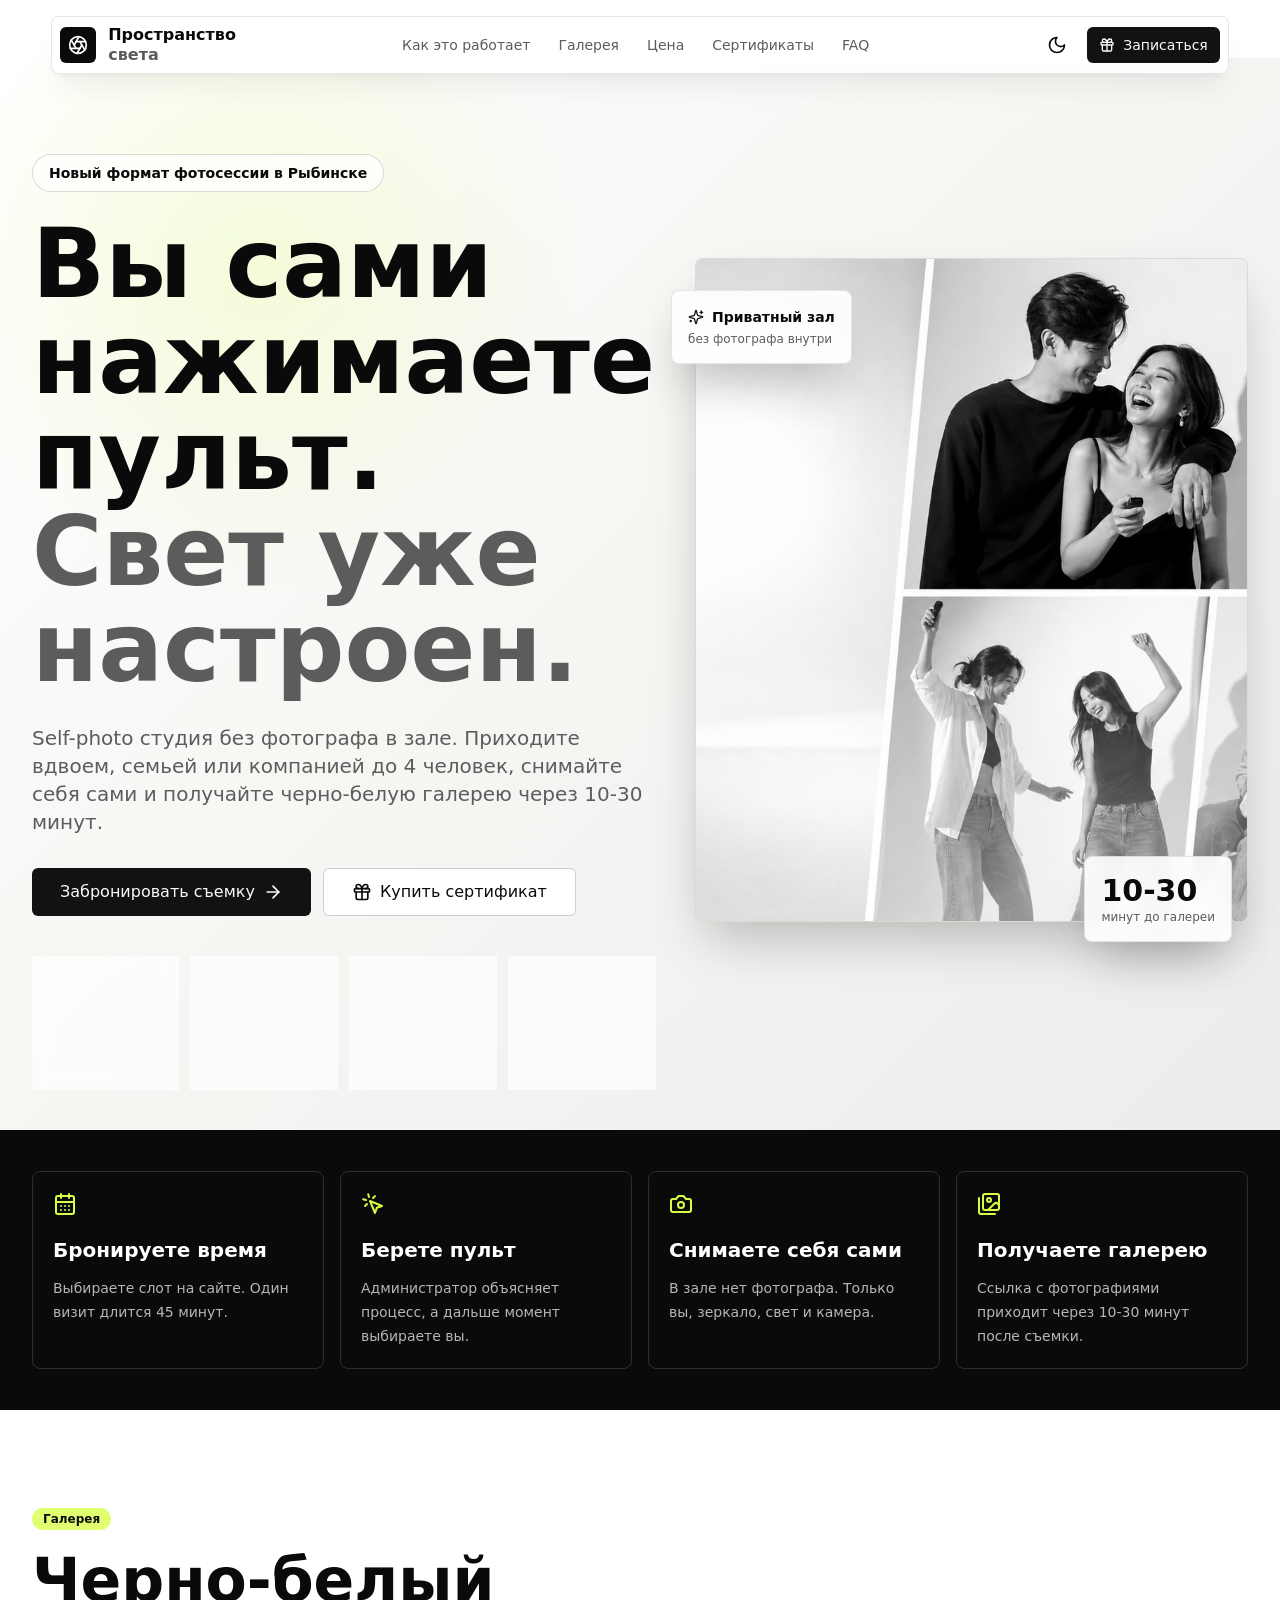
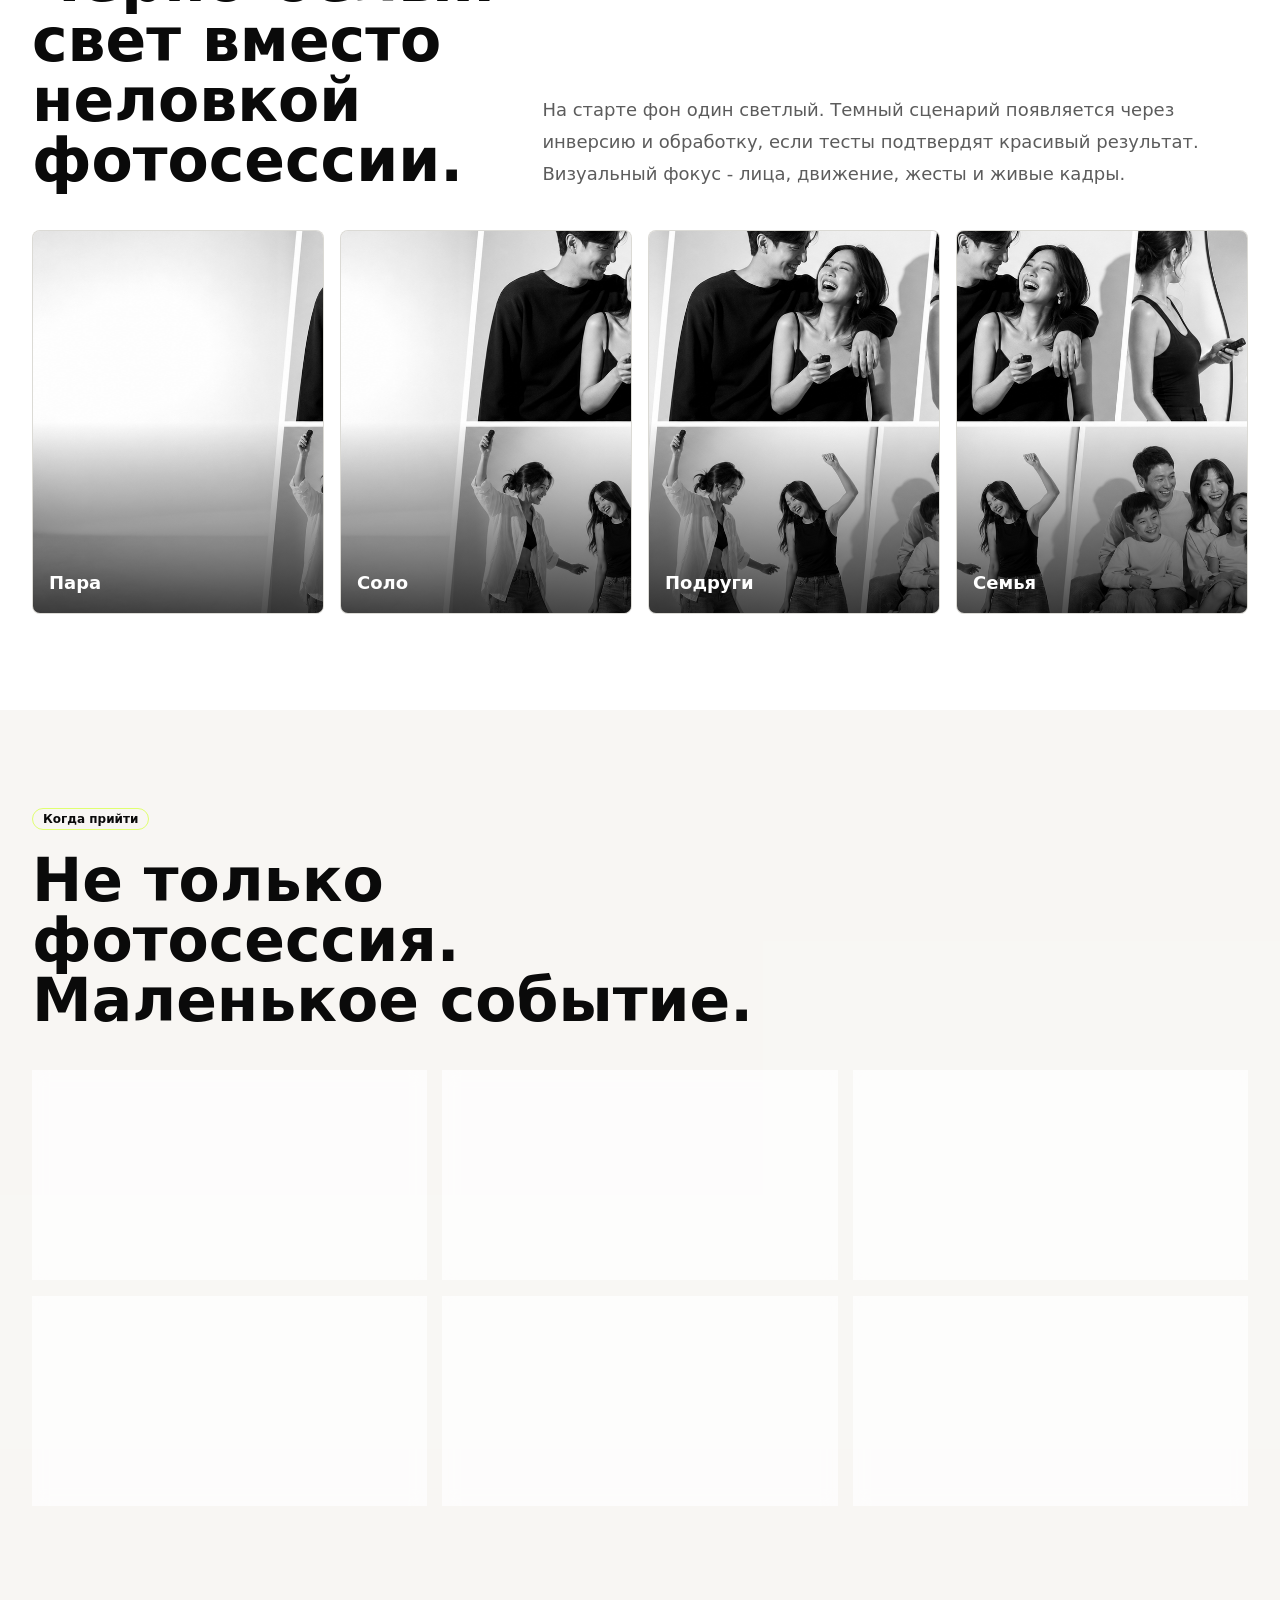
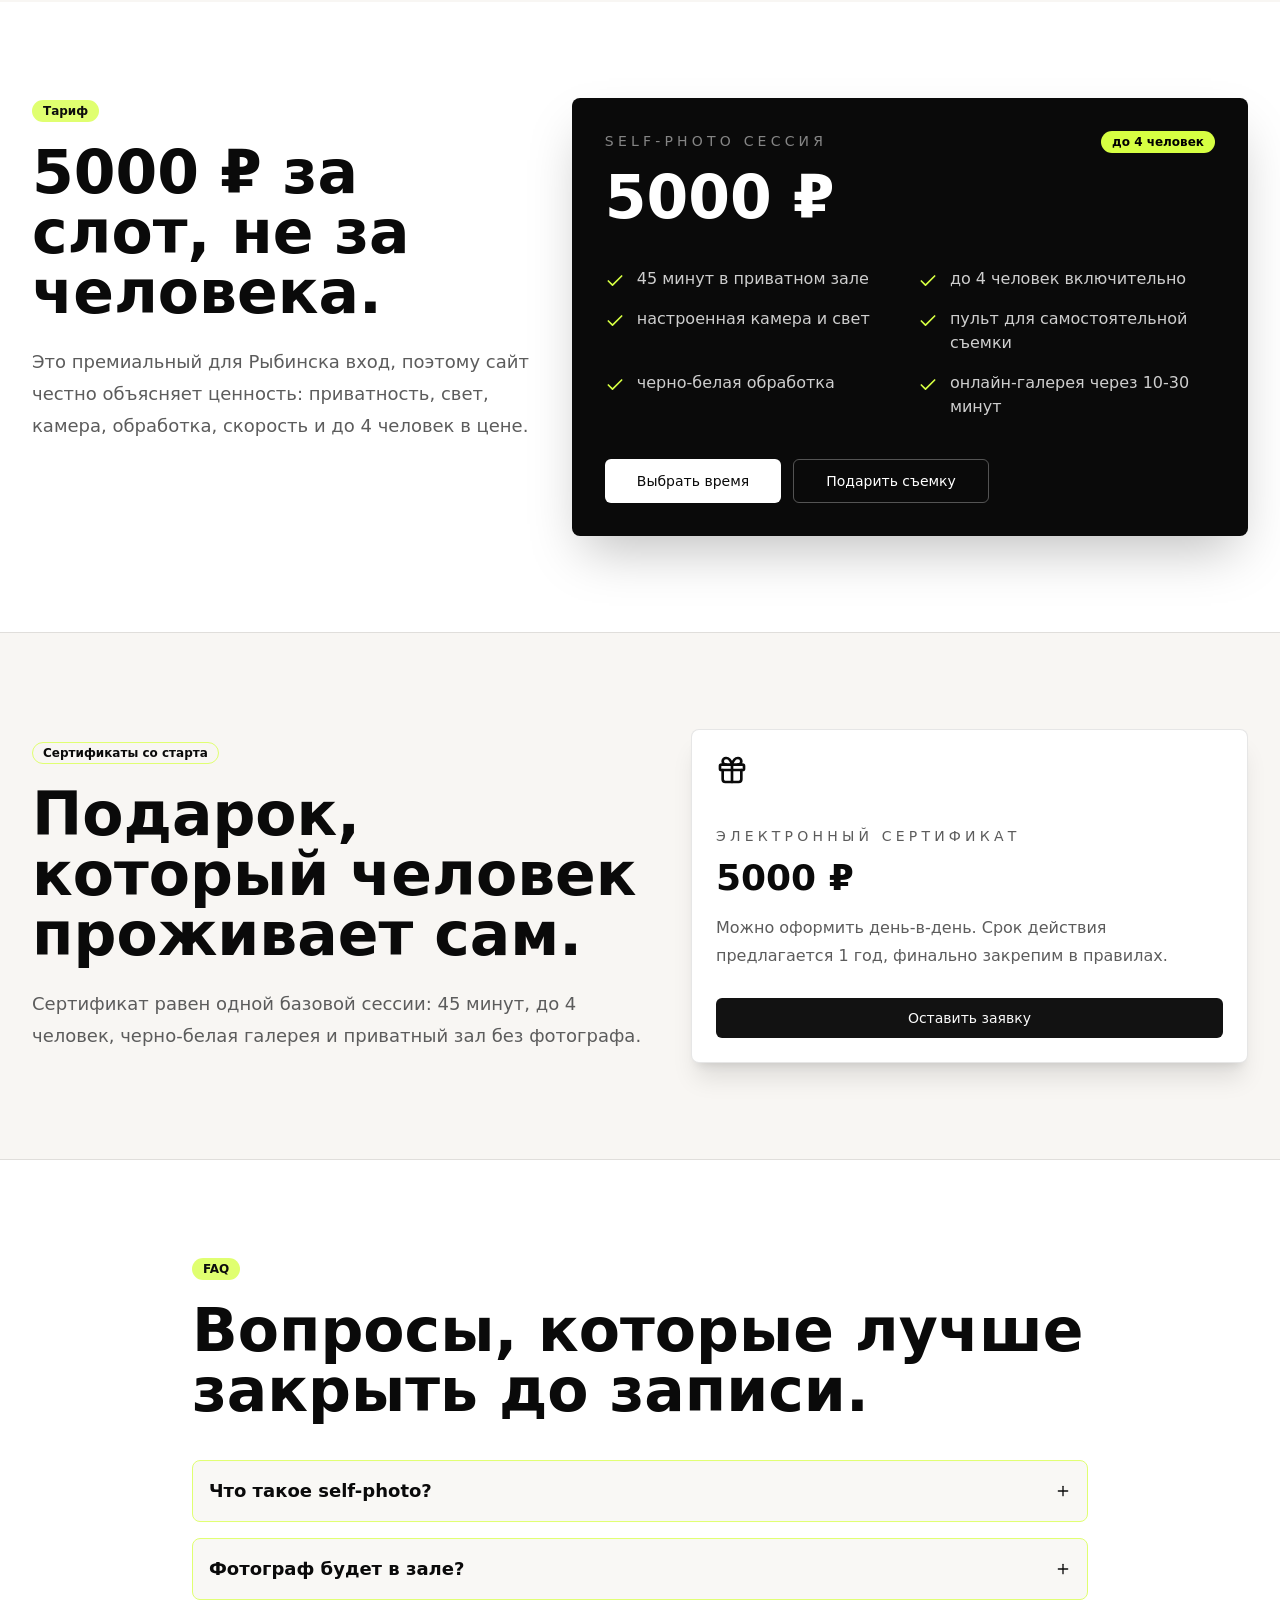
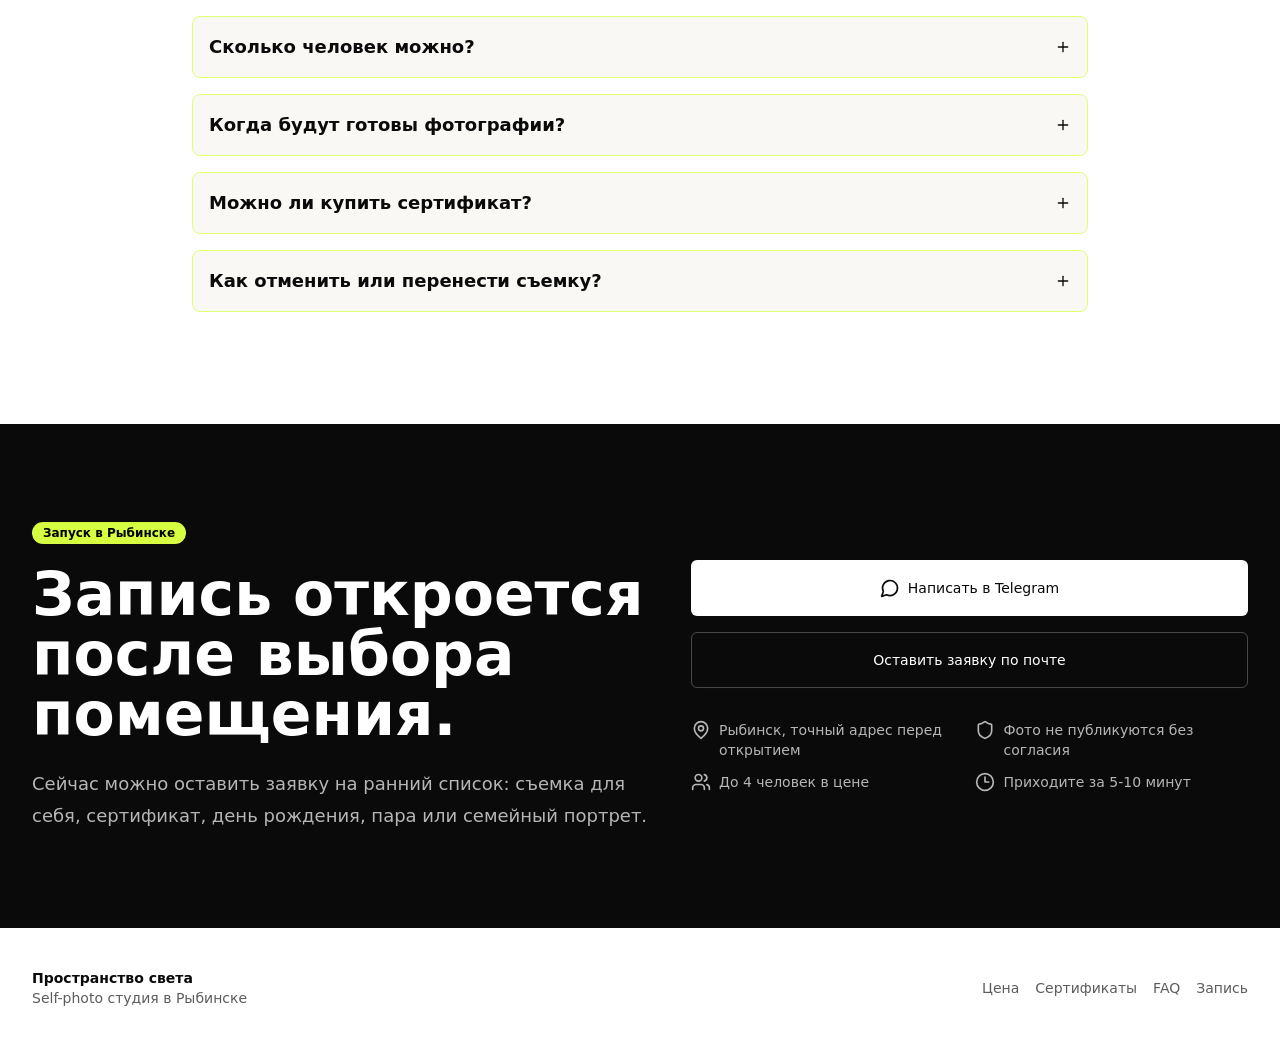
==== commit abaec287: "Fix GitHub Pages static assets" ====
--- a/index.html
+++ b/index.html
@@ -1 +1 @@
-<!DOCTYPE html><html lang="ru"><head><meta charSet="utf-8"/><meta name="viewport" content="width=device-width, initial-scale=1"/><link rel="preload" as="image" href="./studio-hero.png"/><link rel="stylesheet" href="./_next/static/css/dc189c19effcd00d.css" data-precedence="next"/><link rel="preload" as="script" fetchPriority="low" href="./_next/static/chunks/webpack-0b08756a595f6c64.js"/><script src="./_next/static/chunks/fd9d1056-bb11881ef41582aa.js" async=""></script><script src="./_next/static/chunks/23-0047dc8f93b935e4.js" async=""></script><script src="./_next/static/chunks/main-app-7a031c0a73c2d5a3.js" async=""></script><script src="./_next/static/chunks/423-41880c61c5cad06a.js" async=""></script><script src="./_next/static/chunks/976-3092a0b8259e2d1d.js" async=""></script><script src="./_next/static/chunks/app/page-0555bd4235e11c76.js" async=""></script><script src="./_next/static/chunks/358-f06484c254f99e25.js" async=""></script><script src="./_next/static/chunks/app/layout-2ad07b2dc35c5614.js" async=""></script><title>Пространство света - self-photo студия в Рыбинске</title><meta name="description" content="Фотосессия без фотографа в Рыбинске: 45 минут, до 4 человек, 5000 рублей, готовая галерея через 10-30 минут."/><meta property="og:title" content="Пространство света - self-photo студия в Рыбинске"/><meta property="og:description" content="Вы сами нажимаете пульт, а свет, камера и черно-белая обработка уже настроены."/><meta property="og:image" content="http://localhost:3000/studio-hero.png"/><meta property="og:image:width" content="1200"/><meta property="og:image:height" content="675"/><meta property="og:image:alt" content="Черно-белые портреты в self-photo студии"/><meta property="og:type" content="website"/><meta name="twitter:card" content="summary_large_image"/><meta name="twitter:title" content="Пространство света - self-photo студия в Рыбинске"/><meta name="twitter:description" content="Вы сами нажимаете пульт, а свет, камера и черно-белая обработка уже настроены."/><meta name="twitter:image" content="http://localhost:3000/studio-hero.png"/><meta name="twitter:image:width" content="1200"/><meta name="twitter:image:height" content="675"/><meta name="twitter:image:alt" content="Черно-белые портреты в self-photo студии"/><link rel="icon" href="/favicon.ico" type="image/x-icon" sizes="16x16"/><script src="./_next/static/chunks/polyfills-78c92fac7aa8fdd8.js" noModule=""></script></head><body class="min-h-screen bg-background font-sans"><script>!function(){try{var d=document.documentElement,c=d.classList;c.remove('light','dark');var e=localStorage.getItem('theme');if('system'===e||(!e&&true)){var t='(prefers-color-scheme: dark)',m=window.matchMedia(t);if(m.media!==t||m.matches){d.style.colorScheme = 'dark';c.add('dark')}else{d.style.colorScheme = 'light';c.add('light')}}else if(e){c.add(e|| '')}if(e==='light'||e==='dark')d.style.colorScheme=e}catch(e){}}()</script><header class="sticky top-4 z-40 mx-auto flex w-[92%] max-w-screen-xl items-center justify-between rounded-lg border border-foreground/10 bg-background/85 p-2 shadow-xl shadow-black/5 backdrop-blur"><a class="flex items-center gap-3 text-base font-black" href="/"><span class="flex size-9 items-center justify-center rounded-md bg-foreground text-background"><svg xmlns="http://www.w3.org/2000/svg" width="24" height="24" viewBox="0 0 24 24" fill="none" stroke="currentColor" stroke-width="2" stroke-linecap="round" stroke-linejoin="round" class="lucide lucide-aperture size-5"><circle cx="12" cy="12" r="10"></circle><path d="m14.31 8 5.74 9.94"></path><path d="M9.69 8h11.48"></path><path d="m7.38 12 5.74-9.94"></path><path d="M9.69 16 3.95 6.06"></path><path d="M14.31 16H2.83"></path><path d="m16.62 12-5.74 9.94"></path></svg></span><span class="leading-tight">Пространство<span class="block text-muted-foreground">света</span></span></a><nav class="hidden items-center gap-1 lg:flex"><a class="rounded-md px-3 py-2 text-sm text-muted-foreground transition hover:bg-muted hover:text-foreground" href="#process">Как это работает</a><a class="rounded-md px-3 py-2 text-sm text-muted-foreground transition hover:bg-muted hover:text-foreground" href="#gallery">Галерея</a><a class="rounded-md px-3 py-2 text-sm text-muted-foreground transition hover:bg-muted hover:text-foreground" href="#pricing">Цена</a><a class="rounded-md px-3 py-2 text-sm text-muted-foreground transition hover:bg-muted hover:text-foreground" href="#certificate">Сертификаты</a><a class="rounded-md px-3 py-2 text-sm text-muted-foreground transition hover:bg-muted hover:text-foreground" href="#faq">FAQ</a></nav><div class="hidden items-center gap-2 lg:flex"><button class="inline-flex items-center whitespace-nowrap text-sm font-medium ring-offset-background transition-colors focus-visible:outline-none focus-visible:ring-2 focus-visible:ring-ring focus-visible:ring-offset-2 disabled:pointer-events-none disabled:opacity-50 hover:bg-accent hover:text-accent-foreground h-9 rounded-md px-3 w-full justify-start"><div class="flex gap-2 dark:hidden"><svg xmlns="http://www.w3.org/2000/svg" width="24" height="24" viewBox="0 0 24 24" fill="none" stroke="currentColor" stroke-width="2" stroke-linecap="round" stroke-linejoin="round" class="lucide lucide-moon size-5"><path d="M12 3a6 6 0 0 0 9 9 9 9 0 1 1-9-9Z"></path></svg><span class="block lg:hidden">Темная тема</span></div><div class="dark:flex gap-2 hidden"><svg xmlns="http://www.w3.org/2000/svg" width="24" height="24" viewBox="0 0 24 24" fill="none" stroke="currentColor" stroke-width="2" stroke-linecap="round" stroke-linejoin="round" class="lucide lucide-sun size-5"><circle cx="12" cy="12" r="4"></circle><path d="M12 2v2"></path><path d="M12 20v2"></path><path d="m4.93 4.93 1.41 1.41"></path><path d="m17.66 17.66 1.41 1.41"></path><path d="M2 12h2"></path><path d="M20 12h2"></path><path d="m6.34 17.66-1.41 1.41"></path><path d="m19.07 4.93-1.41 1.41"></path></svg><span class="block lg:hidden">Светлая тема</span></div><span class="sr-only">Переключить тему</span></button><a class="inline-flex items-center justify-center whitespace-nowrap text-sm font-medium ring-offset-background transition-colors focus-visible:outline-none focus-visible:ring-2 focus-visible:ring-ring focus-visible:ring-offset-2 disabled:pointer-events-none disabled:opacity-50 bg-primary text-primary-foreground hover:bg-primary/90 h-9 rounded-md px-3" href="#booking"><svg xmlns="http://www.w3.org/2000/svg" width="24" height="24" viewBox="0 0 24 24" fill="none" stroke="currentColor" stroke-width="2" stroke-linecap="round" stroke-linejoin="round" class="lucide lucide-gift mr-2 size-4"><rect x="3" y="8" width="18" height="4" rx="1"></rect><path d="M12 8v13"></path><path d="M19 12v7a2 2 0 0 1-2 2H7a2 2 0 0 1-2-2v-7"></path><path d="M7.5 8a2.5 2.5 0 0 1 0-5A4.8 8 0 0 1 12 8a4.8 8 0 0 1 4.5-5 2.5 2.5 0 0 1 0 5"></path></svg>Записаться</a></div><div class="flex items-center gap-2 lg:hidden"><button class="inline-flex items-center whitespace-nowrap text-sm font-medium ring-offset-background transition-colors focus-visible:outline-none focus-visible:ring-2 focus-visible:ring-ring focus-visible:ring-offset-2 disabled:pointer-events-none disabled:opacity-50 hover:bg-accent hover:text-accent-foreground h-9 rounded-md px-3 w-full justify-start"><div class="flex gap-2 dark:hidden"><svg xmlns="http://www.w3.org/2000/svg" width="24" height="24" viewBox="0 0 24 24" fill="none" stroke="currentColor" stroke-width="2" stroke-linecap="round" stroke-linejoin="round" class="lucide lucide-moon size-5"><path d="M12 3a6 6 0 0 0 9 9 9 9 0 1 1-9-9Z"></path></svg><span class="block lg:hidden">Темная тема</span></div><div class="dark:flex gap-2 hidden"><svg xmlns="http://www.w3.org/2000/svg" width="24" height="24" viewBox="0 0 24 24" fill="none" stroke="currentColor" stroke-width="2" stroke-linecap="round" stroke-linejoin="round" class="lucide lucide-sun size-5"><circle cx="12" cy="12" r="4"></circle><path d="M12 2v2"></path><path d="M12 20v2"></path><path d="m4.93 4.93 1.41 1.41"></path><path d="m17.66 17.66 1.41 1.41"></path><path d="M2 12h2"></path><path d="M20 12h2"></path><path d="m6.34 17.66-1.41 1.41"></path><path d="m19.07 4.93-1.41 1.41"></path></svg><span class="block lg:hidden">Светлая тема</span></div><span class="sr-only">Переключить тему</span></button><button class="inline-flex items-center justify-center whitespace-nowrap rounded-md text-sm font-medium ring-offset-background transition-colors focus-visible:outline-none focus-visible:ring-2 focus-visible:ring-ring focus-visible:ring-offset-2 disabled:pointer-events-none disabled:opacity-50 hover:bg-accent hover:text-accent-foreground h-10 w-10" aria-label="Открыть меню" type="button" aria-haspopup="dialog" aria-expanded="false" aria-controls="radix-:R2hja:" data-state="closed"><svg xmlns="http://www.w3.org/2000/svg" width="24" height="24" viewBox="0 0 24 24" fill="none" stroke="currentColor" stroke-width="2" stroke-linecap="round" stroke-linejoin="round" class="lucide lucide-menu size-5"><line x1="4" x2="20" y1="12" y2="12"></line><line x1="4" x2="20" y1="6" y2="6"></line><line x1="4" x2="20" y1="18" y2="18"></line></svg></button></div></header><main class="overflow-hidden"><section class="relative min-h-[calc(100svh-88px)] px-4 pb-10 pt-8 sm:px-6 lg:px-8"><div class="absolute inset-0 -z-10 bg-[radial-gradient(circle_at_20%_20%,rgba(214,255,87,0.2),transparent_24%),linear-gradient(135deg,rgba(255,255,255,0.98),rgba(245,245,242,0.8)_45%,rgba(18,18,18,0.08))] dark:bg-[radial-gradient(circle_at_20%_20%,rgba(214,255,87,0.13),transparent_22%),linear-gradient(135deg,rgba(8,8,8,1),rgba(23,23,20,0.96)_55%,rgba(255,255,255,0.08))]"></div><div class="mx-auto grid max-w-7xl items-center gap-10 lg:grid-cols-[0.92fr_1.08fr]"><div class="pt-8 lg:pt-16" style="opacity:0;transform:translateY(28px)"><div class="inline-flex items-center rounded-full border font-semibold transition-colors focus:outline-none focus:ring-2 focus:ring-ring focus:ring-offset-2 text-foreground mb-6 border-foreground/15 bg-background/70 px-4 py-2 text-sm backdrop-blur">Новый формат фотосессии в Рыбинске</div><h1 class="max-w-4xl text-5xl font-black leading-[0.92] tracking-normal sm:text-7xl lg:text-8xl">Вы сами нажимаете пульт.<span class="block text-muted-foreground">Свет уже настроен.</span></h1><p class="mt-7 max-w-2xl text-lg leading-8 text-muted-foreground sm:text-xl">Self-photo студия без фотографа в зале. Приходите вдвоем, семьей или компанией до 4 человек, снимайте себя сами и получайте черно-белую галерею через 10-30 минут.</p><div class="mt-8 flex flex-col gap-3 sm:flex-row"><a class="inline-flex items-center justify-center whitespace-nowrap font-medium ring-offset-background transition-colors focus-visible:outline-none focus-visible:ring-2 focus-visible:ring-ring focus-visible:ring-offset-2 disabled:pointer-events-none disabled:opacity-50 bg-primary text-primary-foreground hover:bg-primary/90 rounded-md h-12 px-7 text-base" href="#booking">Забронировать съемку<svg xmlns="http://www.w3.org/2000/svg" width="24" height="24" viewBox="0 0 24 24" fill="none" stroke="currentColor" stroke-width="2" stroke-linecap="round" stroke-linejoin="round" class="lucide lucide-arrow-right ml-2 size-5"><path d="M5 12h14"></path><path d="m12 5 7 7-7 7"></path></svg></a><a class="inline-flex items-center justify-center whitespace-nowrap font-medium ring-offset-background transition-colors focus-visible:outline-none focus-visible:ring-2 focus-visible:ring-ring focus-visible:ring-offset-2 disabled:pointer-events-none disabled:opacity-50 border bg-background hover:bg-accent hover:text-accent-foreground rounded-md h-12 border-foreground/20 px-7 text-base" href="#certificate"><svg xmlns="http://www.w3.org/2000/svg" width="24" height="24" viewBox="0 0 24 24" fill="none" stroke="currentColor" stroke-width="2" stroke-linecap="round" stroke-linejoin="round" class="lucide lucide-gift mr-2 size-5"><rect x="3" y="8" width="18" height="4" rx="1"></rect><path d="M12 8v13"></path><path d="M19 12v7a2 2 0 0 1-2 2H7a2 2 0 0 1-2-2v-7"></path><path d="M7.5 8a2.5 2.5 0 0 1 0-5A4.8 8 0 0 1 12 8a4.8 8 0 0 1 4.5-5 2.5 2.5 0 0 1 0 5"></path></svg>Купить сертификат</a></div><div class="mt-10 grid grid-cols-2 gap-3 sm:grid-cols-4"><div class="rounded-lg border border-foreground/10 bg-background/70 p-4 backdrop-blur"><div class="text-xl font-black">45 минут</div><div class="mt-1 text-xs leading-5 text-muted-foreground">один приватный слот</div></div><div class="rounded-lg border border-foreground/10 bg-background/70 p-4 backdrop-blur"><div class="text-xl font-black">5000 ₽</div><div class="mt-1 text-xs leading-5 text-muted-foreground">за всю сессию</div></div><div class="rounded-lg border border-foreground/10 bg-background/70 p-4 backdrop-blur"><div class="text-xl font-black">до 4 человек</div><div class="mt-1 text-xs leading-5 text-muted-foreground">входит в цену</div></div><div class="rounded-lg border border-foreground/10 bg-background/70 p-4 backdrop-blur"><div class="text-xl font-black">10-30 минут</div><div class="mt-1 text-xs leading-5 text-muted-foreground">до ссылки на галерею</div></div></div></div><div class="relative" style="opacity:0;transform:translateY(24px) scale(0.96)"><div class="absolute -left-6 top-8 z-10 hidden rounded-lg border border-foreground/10 bg-background/90 p-4 shadow-2xl backdrop-blur md:block"><div class="flex items-center gap-2 text-sm font-semibold"><svg xmlns="http://www.w3.org/2000/svg" width="24" height="24" viewBox="0 0 24 24" fill="none" stroke="currentColor" stroke-width="2" stroke-linecap="round" stroke-linejoin="round" class="lucide lucide-sparkles size-4 text-primary"><path d="M9.937 15.5A2 2 0 0 0 8.5 14.063l-6.135-1.582a.5.5 0 0 1 0-.962L8.5 9.936A2 2 0 0 0 9.937 8.5l1.582-6.135a.5.5 0 0 1 .963 0L14.063 8.5A2 2 0 0 0 15.5 9.937l6.135 1.581a.5.5 0 0 1 0 .964L15.5 14.063a2 2 0 0 0-1.437 1.437l-1.582 6.135a.5.5 0 0 1-.963 0z"></path><path d="M20 3v4"></path><path d="M22 5h-4"></path><path d="M4 17v2"></path><path d="M5 18H3"></path></svg>Приватный зал</div><div class="mt-1 text-xs text-muted-foreground">без фотографа внутри</div></div><div class="absolute -bottom-5 right-4 z-10 rounded-lg border border-foreground/10 bg-background/90 p-4 shadow-2xl backdrop-blur"><div class="text-3xl font-black">10-30</div><div class="text-xs text-muted-foreground">минут до галереи</div></div><div class="relative aspect-[4/5] overflow-hidden rounded-lg border border-foreground/10 bg-muted shadow-2xl lg:aspect-[5/6]"><img src="./studio-hero.png" alt="Черно-белая self-photo съемка в светлой студии" class="h-full w-full object-cover grayscale"/><div class="absolute inset-0 bg-gradient-to-t from-background/50 via-transparent to-transparent"></div></div></div></div></section><section id="process" class="border-y border-foreground/10 bg-foreground text-background"><div class="mx-auto grid max-w-7xl gap-4 px-4 py-10 sm:px-6 lg:grid-cols-4 lg:px-8"><div class="rounded-lg border border-background/15 p-5" style="opacity:0;transform:translateY(24px)"><svg xmlns="http://www.w3.org/2000/svg" width="24" height="24" viewBox="0 0 24 24" fill="none" stroke="currentColor" stroke-width="2" stroke-linecap="round" stroke-linejoin="round" class="lucide lucide-calendar-days mb-5 size-6 text-[hsl(var(--signal))]"><path d="M8 2v4"></path><path d="M16 2v4"></path><rect width="18" height="18" x="3" y="4" rx="2"></rect><path d="M3 10h18"></path><path d="M8 14h.01"></path><path d="M12 14h.01"></path><path d="M16 14h.01"></path><path d="M8 18h.01"></path><path d="M12 18h.01"></path><path d="M16 18h.01"></path></svg><h2 class="text-xl font-bold">Бронируете время</h2><p class="mt-3 text-sm leading-6 text-background/70">Выбираете слот на сайте. Один визит длится 45 минут.</p></div><div class="rounded-lg border border-background/15 p-5" style="opacity:0;transform:translateY(24px)"><svg xmlns="http://www.w3.org/2000/svg" width="24" height="24" viewBox="0 0 24 24" fill="none" stroke="currentColor" stroke-width="2" stroke-linecap="round" stroke-linejoin="round" class="lucide lucide-mouse-pointer-click mb-5 size-6 text-[hsl(var(--signal))]"><path d="m9 9 5 12 1.8-5.2L21 14Z"></path><path d="M7.2 2.2 8 5.1"></path><path d="m5.1 8-2.9-.8"></path><path d="M14 4.1 12 6"></path><path d="m6 12-1.9 2"></path></svg><h2 class="text-xl font-bold">Берете пульт</h2><p class="mt-3 text-sm leading-6 text-background/70">Администратор объясняет процесс, а дальше момент выбираете вы.</p></div><div class="rounded-lg border border-background/15 p-5" style="opacity:0;transform:translateY(24px)"><svg xmlns="http://www.w3.org/2000/svg" width="24" height="24" viewBox="0 0 24 24" fill="none" stroke="currentColor" stroke-width="2" stroke-linecap="round" stroke-linejoin="round" class="lucide lucide-camera mb-5 size-6 text-[hsl(var(--signal))]"><path d="M14.5 4h-5L7 7H4a2 2 0 0 0-2 2v9a2 2 0 0 0 2 2h16a2 2 0 0 0 2-2V9a2 2 0 0 0-2-2h-3l-2.5-3z"></path><circle cx="12" cy="13" r="3"></circle></svg><h2 class="text-xl font-bold">Снимаете себя сами</h2><p class="mt-3 text-sm leading-6 text-background/70">В зале нет фотографа. Только вы, зеркало, свет и камера.</p></div><div class="rounded-lg border border-background/15 p-5" style="opacity:0;transform:translateY(24px)"><svg xmlns="http://www.w3.org/2000/svg" width="24" height="24" viewBox="0 0 24 24" fill="none" stroke="currentColor" stroke-width="2" stroke-linecap="round" stroke-linejoin="round" class="lucide lucide-images mb-5 size-6 text-[hsl(var(--signal))]"><path d="M18 22H4a2 2 0 0 1-2-2V6"></path><path d="m22 13-1.296-1.296a2.41 2.41 0 0 0-3.408 0L11 18"></path><circle cx="12" cy="8" r="2"></circle><rect width="16" height="16" x="6" y="2" rx="2"></rect></svg><h2 class="text-xl font-bold">Получаете галерею</h2><p class="mt-3 text-sm leading-6 text-background/70">Ссылка с фотографиями приходит через 10-30 минут после съемки.</p></div></div></section><section id="gallery" class="px-4 py-24 sm:px-6 lg:px-8"><div class="mx-auto max-w-7xl" style="opacity:0;transform:translateY(24px)"><div class="grid gap-10 lg:grid-cols-[0.8fr_1.2fr] lg:items-end"><div><div class="inline-flex items-center rounded-full border px-2.5 py-0.5 text-xs font-semibold transition-colors focus:outline-none focus:ring-2 focus:ring-ring focus:ring-offset-2 border-transparent bg-secondary text-secondary-foreground hover:bg-secondary/80 mb-5">Галерея</div><h2 class="text-4xl font-black leading-tight sm:text-6xl">Черно-белый свет вместо неловкой фотосессии.</h2></div><p class="text-lg leading-8 text-muted-foreground">На старте фон один светлый. Темный сценарий появляется через инверсию и обработку, если тесты подтвердят красивый результат. Визуальный фокус - лица, движение, жесты и живые кадры.</p></div><div class="mt-10 grid gap-4 md:grid-cols-4"><div class="group relative min-h-72 overflow-hidden rounded-lg border border-foreground/10 bg-muted md:min-h-96" style="opacity:0;transform:translateY(24px)"><img src="./studio-hero.png" alt="Пара в self-photo студии" class="scale-125 object-cover grayscale transition duration-700 group-hover:scale-110" style="height:100%;width:100%;object-position:18% center"/><div class="absolute inset-0 bg-gradient-to-t from-black/70 via-black/0 to-transparent"></div><div class="absolute bottom-4 left-4 text-lg font-bold text-white">Пара</div></div><div class="group relative min-h-72 overflow-hidden rounded-lg border border-foreground/10 bg-muted md:min-h-96" style="opacity:0;transform:translateY(24px)"><img src="./studio-hero.png" alt="Соло в self-photo студии" class="scale-125 object-cover grayscale transition duration-700 group-hover:scale-110" style="height:100%;width:100%;object-position:44% center"/><div class="absolute inset-0 bg-gradient-to-t from-black/70 via-black/0 to-transparent"></div><div class="absolute bottom-4 left-4 text-lg font-bold text-white">Соло</div></div><div class="group relative min-h-72 overflow-hidden rounded-lg border border-foreground/10 bg-muted md:min-h-96" style="opacity:0;transform:translateY(24px)"><img src="./studio-hero.png" alt="Подруги в self-photo студии" class="scale-125 object-cover grayscale transition duration-700 group-hover:scale-110" style="height:100%;width:100%;object-position:68% center"/><div class="absolute inset-0 bg-gradient-to-t from-black/70 via-black/0 to-transparent"></div><div class="absolute bottom-4 left-4 text-lg font-bold text-white">Подруги</div></div><div class="group relative min-h-72 overflow-hidden rounded-lg border border-foreground/10 bg-muted md:min-h-96" style="opacity:0;transform:translateY(24px)"><img src="./studio-hero.png" alt="Семья в self-photo студии" class="scale-125 object-cover grayscale transition duration-700 group-hover:scale-110" style="height:100%;width:100%;object-position:90% center"/><div class="absolute inset-0 bg-gradient-to-t from-black/70 via-black/0 to-transparent"></div><div class="absolute bottom-4 left-4 text-lg font-bold text-white">Семья</div></div></div></div></section><section id="occasions" class="bg-muted/60 px-4 py-24 sm:px-6 lg:px-8"><div class="mx-auto max-w-7xl"><div class="max-w-3xl" style="opacity:0;transform:translateY(24px)"><div class="inline-flex items-center rounded-full border border-secondary px-2.5 py-0.5 text-xs font-semibold transition-colors focus:outline-none focus:ring-2 focus:ring-ring focus:ring-offset-2 text-foreground mb-5">Когда прийти</div><h2 class="text-4xl font-black leading-tight sm:text-6xl">Не только фотосессия. Маленькое событие.</h2></div><div class="mt-10 grid gap-4 md:grid-cols-2 lg:grid-cols-3"><div style="opacity:0;transform:translateY(24px)"><div class="rounded-lg border text-card-foreground h-full border-foreground/10 bg-background/70 shadow-none backdrop-blur transition hover:-translate-y-1 hover:shadow-xl"><div class="p-6"><svg xmlns="http://www.w3.org/2000/svg" width="24" height="24" viewBox="0 0 24 24" fill="none" stroke="currentColor" stroke-width="2" stroke-linecap="round" stroke-linejoin="round" class="lucide lucide-heart mb-8 size-6"><path d="M19 14c1.49-1.46 3-3.21 3-5.5A5.5 5.5 0 0 0 16.5 3c-1.76 0-3 .5-4.5 2-1.5-1.5-2.74-2-4.5-2A5.5 5.5 0 0 0 2 8.5c0 2.3 1.5 4.05 3 5.5l7 7Z"></path></svg><h3 class="text-2xl font-black">Свидание</h3><p class="mt-4 leading-7 text-muted-foreground">45 минут вдвоем без фотографа и неловкости перед камерой.</p></div></div></div><div style="opacity:0;transform:translateY(24px)"><div class="rounded-lg border text-card-foreground h-full border-foreground/10 bg-background/70 shadow-none backdrop-blur transition hover:-translate-y-1 hover:shadow-xl"><div class="p-6"><svg xmlns="http://www.w3.org/2000/svg" width="24" height="24" viewBox="0 0 24 24" fill="none" stroke="currentColor" stroke-width="2" stroke-linecap="round" stroke-linejoin="round" class="lucide lucide-heart mb-8 size-6"><path d="M19 14c1.49-1.46 3-3.21 3-5.5A5.5 5.5 0 0 0 16.5 3c-1.76 0-3 .5-4.5 2-1.5-1.5-2.74-2-4.5-2A5.5 5.5 0 0 0 2 8.5c0 2.3 1.5 4.05 3 5.5l7 7Z"></path></svg><h3 class="text-2xl font-black">День рождения</h3><p class="mt-4 leading-7 text-muted-foreground">Зайдите до праздника, после кафе или вместо фотозоны.</p></div></div></div><div style="opacity:0;transform:translateY(24px)"><div class="rounded-lg border text-card-foreground h-full border-foreground/10 bg-background/70 shadow-none backdrop-blur transition hover:-translate-y-1 hover:shadow-xl"><div class="p-6"><svg xmlns="http://www.w3.org/2000/svg" width="24" height="24" viewBox="0 0 24 24" fill="none" stroke="currentColor" stroke-width="2" stroke-linecap="round" stroke-linejoin="round" class="lucide lucide-heart mb-8 size-6"><path d="M19 14c1.49-1.46 3-3.21 3-5.5A5.5 5.5 0 0 0 16.5 3c-1.76 0-3 .5-4.5 2-1.5-1.5-2.74-2-4.5-2A5.5 5.5 0 0 0 2 8.5c0 2.3 1.5 4.05 3 5.5l7 7Z"></path></svg><h3 class="text-2xl font-black">После ЗАГСа</h3><p class="mt-4 leading-7 text-muted-foreground">Спокойные портреты без большой съемочной команды.</p></div></div></div><div style="opacity:0;transform:translateY(24px)"><div class="rounded-lg border text-card-foreground h-full border-foreground/10 bg-background/70 shadow-none backdrop-blur transition hover:-translate-y-1 hover:shadow-xl"><div class="p-6"><svg xmlns="http://www.w3.org/2000/svg" width="24" height="24" viewBox="0 0 24 24" fill="none" stroke="currentColor" stroke-width="2" stroke-linecap="round" stroke-linejoin="round" class="lucide lucide-heart mb-8 size-6"><path d="M19 14c1.49-1.46 3-3.21 3-5.5A5.5 5.5 0 0 0 16.5 3c-1.76 0-3 .5-4.5 2-1.5-1.5-2.74-2-4.5-2A5.5 5.5 0 0 0 2 8.5c0 2.3 1.5 4.05 3 5.5l7 7Z"></path></svg><h3 class="text-2xl font-black">Семья</h3><p class="mt-4 leading-7 text-muted-foreground">Портрет с детьми, родителями, бабушками и дедушками.</p></div></div></div><div style="opacity:0;transform:translateY(24px)"><div class="rounded-lg border text-card-foreground h-full border-foreground/10 bg-background/70 shadow-none backdrop-blur transition hover:-translate-y-1 hover:shadow-xl"><div class="p-6"><svg xmlns="http://www.w3.org/2000/svg" width="24" height="24" viewBox="0 0 24 24" fill="none" stroke="currentColor" stroke-width="2" stroke-linecap="round" stroke-linejoin="round" class="lucide lucide-heart mb-8 size-6"><path d="M19 14c1.49-1.46 3-3.21 3-5.5A5.5 5.5 0 0 0 16.5 3c-1.76 0-3 .5-4.5 2-1.5-1.5-2.74-2-4.5-2A5.5 5.5 0 0 0 2 8.5c0 2.3 1.5 4.05 3 5.5l7 7Z"></path></svg><h3 class="text-2xl font-black">Подруги</h3><p class="mt-4 leading-7 text-muted-foreground">Девичник, прогулка, контент и кадры, где можно быть живыми.</p></div></div></div><div style="opacity:0;transform:translateY(24px)"><div class="rounded-lg border text-card-foreground h-full border-foreground/10 bg-background/70 shadow-none backdrop-blur transition hover:-translate-y-1 hover:shadow-xl"><div class="p-6"><svg xmlns="http://www.w3.org/2000/svg" width="24" height="24" viewBox="0 0 24 24" fill="none" stroke="currentColor" stroke-width="2" stroke-linecap="round" stroke-linejoin="round" class="lucide lucide-heart mb-8 size-6"><path d="M19 14c1.49-1.46 3-3.21 3-5.5A5.5 5.5 0 0 0 16.5 3c-1.76 0-3 .5-4.5 2-1.5-1.5-2.74-2-4.5-2A5.5 5.5 0 0 0 2 8.5c0 2.3 1.5 4.05 3 5.5l7 7Z"></path></svg><h3 class="text-2xl font-black">Профиль</h3><p class="mt-4 leading-7 text-muted-foreground">Фото для соцсетей, сайта, резюме или личного архива.</p></div></div></div></div></div></section><section id="pricing" class="px-4 py-24 sm:px-6 lg:px-8"><div class="mx-auto grid max-w-7xl gap-10 lg:grid-cols-[0.85fr_1.15fr] lg:items-start"><div class="lg:sticky lg:top-28" style="opacity:0;transform:translateY(24px)"><div class="inline-flex items-center rounded-full border px-2.5 py-0.5 text-xs font-semibold transition-colors focus:outline-none focus:ring-2 focus:ring-ring focus:ring-offset-2 border-transparent bg-secondary text-secondary-foreground hover:bg-secondary/80 mb-5">Тариф</div><h2 class="text-4xl font-black leading-tight sm:text-6xl">5000 ₽ за слот, не за человека.</h2><p class="mt-6 text-lg leading-8 text-muted-foreground">Это премиальный для Рыбинска вход, поэтому сайт честно объясняет ценность: приватность, свет, камера, обработка, скорость и до 4 человек в цене.</p></div><div class="rounded-lg border border-foreground/10 bg-foreground p-6 text-background shadow-2xl sm:p-8" style="opacity:0;transform:translateY(24px)"><div class="flex flex-col gap-6 sm:flex-row sm:items-start sm:justify-between"><div><div class="text-sm uppercase tracking-[0.3em] text-background/50">Self-photo сессия</div><div class="mt-4 text-6xl font-black">5000 ₽</div></div><div class="inline-flex items-center rounded-full border px-2.5 py-0.5 text-xs font-semibold transition-colors focus:outline-none focus:ring-2 focus:ring-ring focus:ring-offset-2 border-transparent w-fit bg-[hsl(var(--signal))] text-black hover:bg-[hsl(var(--signal))]">до 4 человек</div></div><div class="mt-10 grid gap-4 sm:grid-cols-2"><div class="flex gap-3 text-background/80"><svg xmlns="http://www.w3.org/2000/svg" width="24" height="24" viewBox="0 0 24 24" fill="none" stroke="currentColor" stroke-width="2" stroke-linecap="round" stroke-linejoin="round" class="lucide lucide-check mt-1 size-5 shrink-0 text-[hsl(var(--signal))]"><path d="M20 6 9 17l-5-5"></path></svg><span>45 минут в приватном зале</span></div><div class="flex gap-3 text-background/80"><svg xmlns="http://www.w3.org/2000/svg" width="24" height="24" viewBox="0 0 24 24" fill="none" stroke="currentColor" stroke-width="2" stroke-linecap="round" stroke-linejoin="round" class="lucide lucide-check mt-1 size-5 shrink-0 text-[hsl(var(--signal))]"><path d="M20 6 9 17l-5-5"></path></svg><span>до 4 человек включительно</span></div><div class="flex gap-3 text-background/80"><svg xmlns="http://www.w3.org/2000/svg" width="24" height="24" viewBox="0 0 24 24" fill="none" stroke="currentColor" stroke-width="2" stroke-linecap="round" stroke-linejoin="round" class="lucide lucide-check mt-1 size-5 shrink-0 text-[hsl(var(--signal))]"><path d="M20 6 9 17l-5-5"></path></svg><span>настроенная камера и свет</span></div><div class="flex gap-3 text-background/80"><svg xmlns="http://www.w3.org/2000/svg" width="24" height="24" viewBox="0 0 24 24" fill="none" stroke="currentColor" stroke-width="2" stroke-linecap="round" stroke-linejoin="round" class="lucide lucide-check mt-1 size-5 shrink-0 text-[hsl(var(--signal))]"><path d="M20 6 9 17l-5-5"></path></svg><span>пульт для самостоятельной съемки</span></div><div class="flex gap-3 text-background/80"><svg xmlns="http://www.w3.org/2000/svg" width="24" height="24" viewBox="0 0 24 24" fill="none" stroke="currentColor" stroke-width="2" stroke-linecap="round" stroke-linejoin="round" class="lucide lucide-check mt-1 size-5 shrink-0 text-[hsl(var(--signal))]"><path d="M20 6 9 17l-5-5"></path></svg><span>черно-белая обработка</span></div><div class="flex gap-3 text-background/80"><svg xmlns="http://www.w3.org/2000/svg" width="24" height="24" viewBox="0 0 24 24" fill="none" stroke="currentColor" stroke-width="2" stroke-linecap="round" stroke-linejoin="round" class="lucide lucide-check mt-1 size-5 shrink-0 text-[hsl(var(--signal))]"><path d="M20 6 9 17l-5-5"></path></svg><span>онлайн-галерея через 10-30 минут</span></div></div><div class="mt-10 flex flex-col gap-3 sm:flex-row"><a class="inline-flex items-center justify-center whitespace-nowrap text-sm font-medium ring-offset-background transition-colors focus-visible:outline-none focus-visible:ring-2 focus-visible:ring-ring focus-visible:ring-offset-2 disabled:pointer-events-none disabled:opacity-50 h-11 rounded-md px-8 bg-background text-foreground hover:bg-background/90" href="#booking">Выбрать время</a><a class="inline-flex items-center justify-center whitespace-nowrap text-sm font-medium ring-offset-background transition-colors focus-visible:outline-none focus-visible:ring-2 focus-visible:ring-ring focus-visible:ring-offset-2 disabled:pointer-events-none disabled:opacity-50 border h-11 rounded-md px-8 border-background/30 bg-transparent text-background hover:bg-background hover:text-foreground" href="#certificate">Подарить съемку</a></div></div></div></section><section id="certificate" class="border-y border-foreground/10 bg-muted/60 px-4 py-24 sm:px-6 lg:px-8"><div class="mx-auto grid max-w-7xl gap-10 lg:grid-cols-[1fr_0.9fr] lg:items-center" style="opacity:0;transform:translateY(24px)"><div><div class="inline-flex items-center rounded-full border border-secondary px-2.5 py-0.5 text-xs font-semibold transition-colors focus:outline-none focus:ring-2 focus:ring-ring focus:ring-offset-2 text-foreground mb-5">Сертификаты со старта</div><h2 class="text-4xl font-black leading-tight sm:text-6xl">Подарок, который человек проживает сам.</h2><p class="mt-6 max-w-2xl text-lg leading-8 text-muted-foreground">Сертификат равен одной базовой сессии: 45 минут, до 4 человек, черно-белая галерея и приватный зал без фотографа.</p></div><div class="rounded-lg border border-foreground/10 bg-background p-6 shadow-xl"><svg xmlns="http://www.w3.org/2000/svg" width="24" height="24" viewBox="0 0 24 24" fill="none" stroke="currentColor" stroke-width="2" stroke-linecap="round" stroke-linejoin="round" class="lucide lucide-gift mb-10 size-8"><rect x="3" y="8" width="18" height="4" rx="1"></rect><path d="M12 8v13"></path><path d="M19 12v7a2 2 0 0 1-2 2H7a2 2 0 0 1-2-2v-7"></path><path d="M7.5 8a2.5 2.5 0 0 1 0-5A4.8 8 0 0 1 12 8a4.8 8 0 0 1 4.5-5 2.5 2.5 0 0 1 0 5"></path></svg><div class="text-sm uppercase tracking-[0.3em] text-muted-foreground">Электронный сертификат</div><div class="mt-3 text-4xl font-black">5000 ₽</div><p class="mt-4 leading-7 text-muted-foreground">Можно оформить день-в-день. Срок действия предлагается 1 год, финально закрепим в правилах.</p><a class="inline-flex items-center justify-center whitespace-nowrap rounded-md text-sm font-medium ring-offset-background transition-colors focus-visible:outline-none focus-visible:ring-2 focus-visible:ring-ring focus-visible:ring-offset-2 disabled:pointer-events-none disabled:opacity-50 bg-primary text-primary-foreground hover:bg-primary/90 h-10 px-4 py-2 mt-7 w-full" href="#booking">Оставить заявку</a></div></div></section><section id="faq" class="px-4 py-24 sm:px-6 lg:px-8"><div class="mx-auto max-w-4xl" style="opacity:0;transform:translateY(24px)"><div class="inline-flex items-center rounded-full border px-2.5 py-0.5 text-xs font-semibold transition-colors focus:outline-none focus:ring-2 focus:ring-ring focus:ring-offset-2 border-transparent bg-secondary text-secondary-foreground hover:bg-secondary/80 mb-5">FAQ</div><h2 class="text-4xl font-black leading-tight sm:text-6xl">Вопросы, которые лучше закрыть до записи.</h2><div class="mt-10" data-orientation="vertical"><div data-state="closed" data-orientation="vertical" class="border-secondary bg-muted/50 dark:bg-card px-4 my-4 border rounded-lg"><h3 data-orientation="vertical" data-state="closed" class="flex"><button type="button" aria-controls="radix-:R4uf7qja:" aria-expanded="false" data-state="closed" data-orientation="vertical" id="radix-:Ruf7qja:" class="flex flex-1 gap-4 items-center justify-between py-4 transition-all hover:underline [&amp;[data-state=open]&gt;svg]:rotate-[135deg] text-left text-lg font-bold" data-radix-collection-item="">Что такое self-photo?<svg xmlns="http://www.w3.org/2000/svg" width="24" height="24" viewBox="0 0 24 24" fill="none" stroke="currentColor" stroke-width="2" stroke-linecap="round" stroke-linejoin="round" class="lucide lucide-plus h-4 w-4 shrink-0 transition-transform duration-200"><path d="M5 12h14"></path><path d="M12 5v14"></path></svg></button></h3><div data-state="closed" id="radix-:R4uf7qja:" hidden="" role="region" aria-labelledby="radix-:Ruf7qja:" data-orientation="vertical" class="overflow-hidden text-sm transition-all data-[state=closed]:animate-accordion-up data-[state=open]:animate-accordion-down" style="--radix-accordion-content-height:var(--radix-collapsible-content-height);--radix-accordion-content-width:var(--radix-collapsible-content-width)"></div></div><div data-state="closed" data-orientation="vertical" class="border-secondary bg-muted/50 dark:bg-card px-4 my-4 border rounded-lg"><h3 data-orientation="vertical" data-state="closed" class="flex"><button type="button" aria-controls="radix-:R5ef7qja:" aria-expanded="false" data-state="closed" data-orientation="vertical" id="radix-:R1ef7qja:" class="flex flex-1 gap-4 items-center justify-between py-4 transition-all hover:underline [&amp;[data-state=open]&gt;svg]:rotate-[135deg] text-left text-lg font-bold" data-radix-collection-item="">Фотограф будет в зале?<svg xmlns="http://www.w3.org/2000/svg" width="24" height="24" viewBox="0 0 24 24" fill="none" stroke="currentColor" stroke-width="2" stroke-linecap="round" stroke-linejoin="round" class="lucide lucide-plus h-4 w-4 shrink-0 transition-transform duration-200"><path d="M5 12h14"></path><path d="M12 5v14"></path></svg></button></h3><div data-state="closed" id="radix-:R5ef7qja:" hidden="" role="region" aria-labelledby="radix-:R1ef7qja:" data-orientation="vertical" class="overflow-hidden text-sm transition-all data-[state=closed]:animate-accordion-up data-[state=open]:animate-accordion-down" style="--radix-accordion-content-height:var(--radix-collapsible-content-height);--radix-accordion-content-width:var(--radix-collapsible-content-width)"></div></div><div data-state="closed" data-orientation="vertical" class="border-secondary bg-muted/50 dark:bg-card px-4 my-4 border rounded-lg"><h3 data-orientation="vertical" data-state="closed" class="flex"><button type="button" aria-controls="radix-:R5uf7qja:" aria-expanded="false" data-state="closed" data-orientation="vertical" id="radix-:R1uf7qja:" class="flex flex-1 gap-4 items-center justify-between py-4 transition-all hover:underline [&amp;[data-state=open]&gt;svg]:rotate-[135deg] text-left text-lg font-bold" data-radix-collection-item="">Сколько человек можно?<svg xmlns="http://www.w3.org/2000/svg" width="24" height="24" viewBox="0 0 24 24" fill="none" stroke="currentColor" stroke-width="2" stroke-linecap="round" stroke-linejoin="round" class="lucide lucide-plus h-4 w-4 shrink-0 transition-transform duration-200"><path d="M5 12h14"></path><path d="M12 5v14"></path></svg></button></h3><div data-state="closed" id="radix-:R5uf7qja:" hidden="" role="region" aria-labelledby="radix-:R1uf7qja:" data-orientation="vertical" class="overflow-hidden text-sm transition-all data-[state=closed]:animate-accordion-up data-[state=open]:animate-accordion-down" style="--radix-accordion-content-height:var(--radix-collapsible-content-height);--radix-accordion-content-width:var(--radix-collapsible-content-width)"></div></div><div data-state="closed" data-orientation="vertical" class="border-secondary bg-muted/50 dark:bg-card px-4 my-4 border rounded-lg"><h3 data-orientation="vertical" data-state="closed" class="flex"><button type="button" aria-controls="radix-:R6ef7qja:" aria-expanded="false" data-state="closed" data-orientation="vertical" id="radix-:R2ef7qja:" class="flex flex-1 gap-4 items-center justify-between py-4 transition-all hover:underline [&amp;[data-state=open]&gt;svg]:rotate-[135deg] text-left text-lg font-bold" data-radix-collection-item="">Когда будут готовы фотографии?<svg xmlns="http://www.w3.org/2000/svg" width="24" height="24" viewBox="0 0 24 24" fill="none" stroke="currentColor" stroke-width="2" stroke-linecap="round" stroke-linejoin="round" class="lucide lucide-plus h-4 w-4 shrink-0 transition-transform duration-200"><path d="M5 12h14"></path><path d="M12 5v14"></path></svg></button></h3><div data-state="closed" id="radix-:R6ef7qja:" hidden="" role="region" aria-labelledby="radix-:R2ef7qja:" data-orientation="vertical" class="overflow-hidden text-sm transition-all data-[state=closed]:animate-accordion-up data-[state=open]:animate-accordion-down" style="--radix-accordion-content-height:var(--radix-collapsible-content-height);--radix-accordion-content-width:var(--radix-collapsible-content-width)"></div></div><div data-state="closed" data-orientation="vertical" class="border-secondary bg-muted/50 dark:bg-card px-4 my-4 border rounded-lg"><h3 data-orientation="vertical" data-state="closed" class="flex"><button type="button" aria-controls="radix-:R6uf7qja:" aria-expanded="false" data-state="closed" data-orientation="vertical" id="radix-:R2uf7qja:" class="flex flex-1 gap-4 items-center justify-between py-4 transition-all hover:underline [&amp;[data-state=open]&gt;svg]:rotate-[135deg] text-left text-lg font-bold" data-radix-collection-item="">Можно ли купить сертификат?<svg xmlns="http://www.w3.org/2000/svg" width="24" height="24" viewBox="0 0 24 24" fill="none" stroke="currentColor" stroke-width="2" stroke-linecap="round" stroke-linejoin="round" class="lucide lucide-plus h-4 w-4 shrink-0 transition-transform duration-200"><path d="M5 12h14"></path><path d="M12 5v14"></path></svg></button></h3><div data-state="closed" id="radix-:R6uf7qja:" hidden="" role="region" aria-labelledby="radix-:R2uf7qja:" data-orientation="vertical" class="overflow-hidden text-sm transition-all data-[state=closed]:animate-accordion-up data-[state=open]:animate-accordion-down" style="--radix-accordion-content-height:var(--radix-collapsible-content-height);--radix-accordion-content-width:var(--radix-collapsible-content-width)"></div></div><div data-state="closed" data-orientation="vertical" class="border-secondary bg-muted/50 dark:bg-card px-4 my-4 border rounded-lg"><h3 data-orientation="vertical" data-state="closed" class="flex"><button type="button" aria-controls="radix-:R7ef7qja:" aria-expanded="false" data-state="closed" data-orientation="vertical" id="radix-:R3ef7qja:" class="flex flex-1 gap-4 items-center justify-between py-4 transition-all hover:underline [&amp;[data-state=open]&gt;svg]:rotate-[135deg] text-left text-lg font-bold" data-radix-collection-item="">Как отменить или перенести съемку?<svg xmlns="http://www.w3.org/2000/svg" width="24" height="24" viewBox="0 0 24 24" fill="none" stroke="currentColor" stroke-width="2" stroke-linecap="round" stroke-linejoin="round" class="lucide lucide-plus h-4 w-4 shrink-0 transition-transform duration-200"><path d="M5 12h14"></path><path d="M12 5v14"></path></svg></button></h3><div data-state="closed" id="radix-:R7ef7qja:" hidden="" role="region" aria-labelledby="radix-:R3ef7qja:" data-orientation="vertical" class="overflow-hidden text-sm transition-all data-[state=closed]:animate-accordion-up data-[state=open]:animate-accordion-down" style="--radix-accordion-content-height:var(--radix-collapsible-content-height);--radix-accordion-content-width:var(--radix-collapsible-content-width)"></div></div></div></div></section><section id="booking" class="bg-foreground px-4 py-24 text-background sm:px-6 lg:px-8"><div class="mx-auto grid max-w-7xl gap-10 lg:grid-cols-[1fr_0.9fr] lg:items-center" style="opacity:0;transform:translateY(24px)"><div><div class="inline-flex items-center rounded-full border px-2.5 py-0.5 text-xs font-semibold transition-colors focus:outline-none focus:ring-2 focus:ring-ring focus:ring-offset-2 border-transparent mb-5 bg-[hsl(var(--signal))] text-black hover:bg-[hsl(var(--signal))]">Запуск в Рыбинске</div><h2 class="text-4xl font-black leading-tight sm:text-6xl">Запись откроется после выбора помещения.</h2><p class="mt-6 max-w-2xl text-lg leading-8 text-background/70">Сейчас можно оставить заявку на ранний список: съемка для себя, сертификат, день рождения, пара или семейный портрет.</p></div><div class="grid gap-4"><a target="_blank" class="inline-flex items-center justify-center whitespace-nowrap text-sm font-medium ring-offset-background transition-colors focus-visible:outline-none focus-visible:ring-2 focus-visible:ring-ring focus-visible:ring-offset-2 disabled:pointer-events-none disabled:opacity-50 rounded-md px-8 h-14 bg-background text-foreground hover:bg-background/90" href="https://t.me/"><svg xmlns="http://www.w3.org/2000/svg" width="24" height="24" viewBox="0 0 24 24" fill="none" stroke="currentColor" stroke-width="2" stroke-linecap="round" stroke-linejoin="round" class="lucide lucide-message-circle mr-2 size-5"><path d="M7.9 20A9 9 0 1 0 4 16.1L2 22Z"></path></svg>Написать в Telegram</a><a class="inline-flex items-center justify-center whitespace-nowrap text-sm font-medium ring-offset-background transition-colors focus-visible:outline-none focus-visible:ring-2 focus-visible:ring-ring focus-visible:ring-offset-2 disabled:pointer-events-none disabled:opacity-50 border rounded-md px-8 h-14 border-background/25 bg-transparent text-background hover:bg-background hover:text-foreground" href="mailto:hello@prostranstvo-sveta.ru">Оставить заявку по почте</a><div class="grid gap-3 pt-4 text-sm text-background/70 sm:grid-cols-2"><div class="flex gap-2"><svg xmlns="http://www.w3.org/2000/svg" width="24" height="24" viewBox="0 0 24 24" fill="none" stroke="currentColor" stroke-width="2" stroke-linecap="round" stroke-linejoin="round" class="lucide lucide-map-pin size-5 shrink-0"><path d="M20 10c0 6-8 12-8 12s-8-6-8-12a8 8 0 0 1 16 0Z"></path><circle cx="12" cy="10" r="3"></circle></svg>Рыбинск, точный адрес перед открытием</div><div class="flex gap-2"><svg xmlns="http://www.w3.org/2000/svg" width="24" height="24" viewBox="0 0 24 24" fill="none" stroke="currentColor" stroke-width="2" stroke-linecap="round" stroke-linejoin="round" class="lucide lucide-shield size-5 shrink-0"><path d="M20 13c0 5-3.5 7.5-7.66 8.95a1 1 0 0 1-.67-.01C7.5 20.5 4 18 4 13V6a1 1 0 0 1 1-1c2 0 4.5-1.2 6.24-2.72a1.17 1.17 0 0 1 1.52 0C14.51 3.81 17 5 19 5a1 1 0 0 1 1 1z"></path></svg>Фото не публикуются без согласия</div><div class="flex gap-2"><svg xmlns="http://www.w3.org/2000/svg" width="24" height="24" viewBox="0 0 24 24" fill="none" stroke="currentColor" stroke-width="2" stroke-linecap="round" stroke-linejoin="round" class="lucide lucide-users size-5 shrink-0"><path d="M16 21v-2a4 4 0 0 0-4-4H6a4 4 0 0 0-4 4v2"></path><circle cx="9" cy="7" r="4"></circle><path d="M22 21v-2a4 4 0 0 0-3-3.87"></path><path d="M16 3.13a4 4 0 0 1 0 7.75"></path></svg>До 4 человек в цене</div><div class="flex gap-2"><svg xmlns="http://www.w3.org/2000/svg" width="24" height="24" viewBox="0 0 24 24" fill="none" stroke="currentColor" stroke-width="2" stroke-linecap="round" stroke-linejoin="round" class="lucide lucide-clock3 size-5 shrink-0"><circle cx="12" cy="12" r="10"></circle><polyline points="12 6 12 12 16.5 12"></polyline></svg>Приходите за 5-10 минут</div></div></div></div></section><footer class="px-4 py-10 sm:px-6 lg:px-8"><div class="mx-auto flex max-w-7xl flex-col gap-6 text-sm text-muted-foreground md:flex-row md:items-center md:justify-between"><div><div class="font-black text-foreground">Пространство света</div><div>Self-photo студия в Рыбинске</div></div><div class="flex flex-wrap gap-4"><a href="#pricing">Цена</a><a href="#certificate">Сертификаты</a><a href="#faq">FAQ</a><a href="#booking">Запись</a></div></div></footer><div class="fixed inset-x-3 bottom-3 z-50 grid grid-cols-2 gap-2 rounded-lg border border-foreground/10 bg-background/90 p-2 shadow-2xl backdrop-blur md:hidden"><a class="inline-flex items-center justify-center whitespace-nowrap rounded-md text-sm font-medium ring-offset-background transition-colors focus-visible:outline-none focus-visible:ring-2 focus-visible:ring-ring focus-visible:ring-offset-2 disabled:pointer-events-none disabled:opacity-50 bg-primary text-primary-foreground hover:bg-primary/90 h-10 px-4 py-2" href="#booking">Записаться</a><a class="inline-flex items-center justify-center whitespace-nowrap rounded-md text-sm font-medium ring-offset-background transition-colors focus-visible:outline-none focus-visible:ring-2 focus-visible:ring-ring focus-visible:ring-offset-2 disabled:pointer-events-none disabled:opacity-50 border border-input bg-background hover:bg-accent hover:text-accent-foreground h-10 px-4 py-2" href="#certificate">Сертификат</a></div></main><script src="./_next/static/chunks/webpack-0b08756a595f6c64.js" async=""></script><script>(self.__next_f=self.__next_f||[]).push([0]);self.__next_f.push([2,null])</script><script>self.__next_f.push([1,"1:HL[\"./_next/static/css/dc189c19effcd00d.css\",\"style\"]\n"])</script><script>self.__next_f.push([1,"2:I[5751,[],\"\"]\n4:I[1582,[\"423\",\"static/chunks/423-41880c61c5cad06a.js\",\"976\",\"static/chunks/976-3092a0b8259e2d1d.js\",\"931\",\"static/chunks/app/page-0555bd4235e11c76.js\"],\"StudioLanding\"]\n5:I[1410,[\"423\",\"static/chunks/423-41880c61c5cad06a.js\",\"358\",\"static/chunks/358-f06484c254f99e25.js\",\"185\",\"static/chunks/app/layout-2ad07b2dc35c5614.js\"],\"ThemeProvider\"]\n6:I[2261,[\"423\",\"static/chunks/423-41880c61c5cad06a.js\",\"358\",\"static/chunks/358-f06484c254f99e25.js\",\"185\",\"static/chunks/app/layout-2ad07b2dc35c5614.js\"],\"Navbar\"]\n7:I[9275,[],\"\"]\n8:I[1343,[],\"\"]\na:I[6130,[],\"\"]\nb:[]\n"])</script><script>self.__next_f.push([1,"0:[[[\"$\",\"link\",\"0\",{\"rel\":\"stylesheet\",\"href\":\"./_next/static/css/dc189c19effcd00d.css\",\"precedence\":\"next\",\"crossOrigin\":\"$undefined\"}]],[\"$\",\"$L2\",null,{\"buildId\":\"HmcOOy2Jx5LXz0kNRusVJ\",\"assetPrefix\":\".\",\"initialCanonicalUrl\":\"/\",\"initialTree\":[\"\",{\"children\":[\"__PAGE__\",{}]},\"$undefined\",\"$undefined\",true],\"initialSeedData\":[\"\",{\"children\":[\"__PAGE__\",{},[[\"$L3\",[\"$\",\"$L4\",null,{}]],null],null]},[[\"$\",\"html\",null,{\"lang\":\"ru\",\"suppressHydrationWarning\":true,\"children\":[\"$\",\"body\",null,{\"className\":\"min-h-screen bg-background font-sans\",\"children\":[\"$\",\"$L5\",null,{\"attribute\":\"class\",\"defaultTheme\":\"system\",\"enableSystem\":true,\"disableTransitionOnChange\":true,\"children\":[[\"$\",\"$L6\",null,{}],[\"$\",\"$L7\",null,{\"parallelRouterKey\":\"children\",\"segmentPath\":[\"children\"],\"error\":\"$undefined\",\"errorStyles\":\"$undefined\",\"errorScripts\":\"$undefined\",\"template\":[\"$\",\"$L8\",null,{}],\"templateStyles\":\"$undefined\",\"templateScripts\":\"$undefined\",\"notFound\":[[\"$\",\"title\",null,{\"children\":\"404: This page could not be found.\"}],[\"$\",\"div\",null,{\"style\":{\"fontFamily\":\"system-ui,\\\"Segoe UI\\\",Roboto,Helvetica,Arial,sans-serif,\\\"Apple Color Emoji\\\",\\\"Segoe UI Emoji\\\"\",\"height\":\"100vh\",\"textAlign\":\"center\",\"display\":\"flex\",\"flexDirection\":\"column\",\"alignItems\":\"center\",\"justifyContent\":\"center\"},\"children\":[\"$\",\"div\",null,{\"children\":[[\"$\",\"style\",null,{\"dangerouslySetInnerHTML\":{\"__html\":\"body{color:#000;background:#fff;margin:0}.next-error-h1{border-right:1px solid rgba(0,0,0,.3)}@media (prefers-color-scheme:dark){body{color:#fff;background:#000}.next-error-h1{border-right:1px solid rgba(255,255,255,.3)}}\"}}],[\"$\",\"h1\",null,{\"className\":\"next-error-h1\",\"style\":{\"display\":\"inline-block\",\"margin\":\"0 20px 0 0\",\"padding\":\"0 23px 0 0\",\"fontSize\":24,\"fontWeight\":500,\"verticalAlign\":\"top\",\"lineHeight\":\"49px\"},\"children\":\"404\"}],[\"$\",\"div\",null,{\"style\":{\"display\":\"inline-block\"},\"children\":[\"$\",\"h2\",null,{\"style\":{\"fontSize\":14,\"fontWeight\":400,\"lineHeight\":\"49px\",\"margin\":0},\"children\":\"This page could not be found.\"}]}]]}]}]],\"notFoundStyles\":[],\"styles\":null}]]}]}]}],null],null],\"couldBeIntercepted\":false,\"initialHead\":[false,\"$L9\"],\"globalErrorComponent\":\"$a\",\"missingSlots\":\"$Wb\"}]]\n"])</script><script>self.__next_f.push([1,"9:[[\"$\",\"meta\",\"0\",{\"name\":\"viewport\",\"content\":\"width=device-width, initial-scale=1\"}],[\"$\",\"meta\",\"1\",{\"charSet\":\"utf-8\"}],[\"$\",\"title\",\"2\",{\"children\":\"Пространство света - self-photo студия в Рыбинске\"}],[\"$\",\"meta\",\"3\",{\"name\":\"description\",\"content\":\"Фотосессия без фотографа в Рыбинске: 45 минут, до 4 человек, 5000 рублей, готовая галерея через 10-30 минут.\"}],[\"$\",\"meta\",\"4\",{\"property\":\"og:title\",\"content\":\"Пространство света - self-photo студия в Рыбинске\"}],[\"$\",\"meta\",\"5\",{\"property\":\"og:description\",\"content\":\"Вы сами нажимаете пульт, а свет, камера и черно-белая обработка уже настроены.\"}],[\"$\",\"meta\",\"6\",{\"property\":\"og:image\",\"content\":\"http://localhost:3000/studio-hero.png\"}],[\"$\",\"meta\",\"7\",{\"property\":\"og:image:width\",\"content\":\"1200\"}],[\"$\",\"meta\",\"8\",{\"property\":\"og:image:height\",\"content\":\"675\"}],[\"$\",\"meta\",\"9\",{\"property\":\"og:image:alt\",\"content\":\"Черно-белые портреты в self-photo студии\"}],[\"$\",\"meta\",\"10\",{\"property\":\"og:type\",\"content\":\"website\"}],[\"$\",\"meta\",\"11\",{\"name\":\"twitter:card\",\"content\":\"summary_large_image\"}],[\"$\",\"meta\",\"12\",{\"name\":\"twitter:title\",\"content\":\"Пространство света - self-photo студия в Рыбинске\"}],[\"$\",\"meta\",\"13\",{\"name\":\"twitter:description\",\"content\":\"Вы сами нажимаете пульт, а свет, камера и черно-белая обработка уже настроены.\"}],[\"$\",\"meta\",\"14\",{\"name\":\"twitter:image\",\"content\":\"http://localhost:3000/studio-hero.png\"}],[\"$\",\"meta\",\"15\",{\"name\":\"twitter:image:width\",\"content\":\"1200\"}],[\"$\",\"meta\",\"16\",{\"name\":\"twitter:image:height\",\"content\":\"675\"}],[\"$\",\"meta\",\"17\",{\"name\":\"twitter:image:alt\",\"content\":\"Черно-белые портреты в self-photo студии\"}],[\"$\",\"link\",\"18\",{\"rel\":\"icon\",\"href\":\"/favicon.ico\",\"type\":\"image/x-icon\",\"sizes\":\"16x16\"}]]\n"])</script><script>self.__next_f.push([1,"3:null\n"])</script></body></html>+<!DOCTYPE html><html lang="ru"><head><meta charSet="utf-8"/><meta name="viewport" content="width=device-width, initial-scale=1"/><link rel="preload" as="image" href="./studio-hero.png"/><link rel="stylesheet" href="./_next/static/css/dc189c19effcd00d.css" data-precedence="next"/><link rel="preload" as="script" fetchPriority="low" href="./_next/static/chunks/webpack-0b08756a595f6c64.js"/><script src="./_next/static/chunks/fd9d1056-bb11881ef41582aa.js" async=""></script><script src="./_next/static/chunks/23-0047dc8f93b935e4.js" async=""></script><script src="./_next/static/chunks/main-app-7a031c0a73c2d5a3.js" async=""></script><script src="./_next/static/chunks/423-41880c61c5cad06a.js" async=""></script><script src="./_next/static/chunks/976-3092a0b8259e2d1d.js" async=""></script><script src="./_next/static/chunks/app/page-c247aa70cb0e100d.js" async=""></script><script src="./_next/static/chunks/358-f06484c254f99e25.js" async=""></script><script src="./_next/static/chunks/app/layout-6bbc503035c31169.js" async=""></script><title>Пространство света - self-photo студия в Рыбинске</title><meta name="description" content="Фотосессия без фотографа в Рыбинске: 45 минут, до 4 человек, 5000 рублей, готовая галерея через 10-30 минут."/><meta property="og:title" content="Пространство света - self-photo студия в Рыбинске"/><meta property="og:description" content="Вы сами нажимаете пульт, а свет, камера и черно-белая обработка уже настроены."/><meta property="og:image" content="https://domore76.github.io/prostranstvo-sveta-site/studio-hero.png"/><meta property="og:image:width" content="1200"/><meta property="og:image:height" content="675"/><meta property="og:image:alt" content="Черно-белые портреты в self-photo студии"/><meta property="og:type" content="website"/><meta name="twitter:card" content="summary_large_image"/><meta name="twitter:title" content="Пространство света - self-photo студия в Рыбинске"/><meta name="twitter:description" content="Вы сами нажимаете пульт, а свет, камера и черно-белая обработка уже настроены."/><meta name="twitter:image" content="https://domore76.github.io/prostranstvo-sveta-site/studio-hero.png"/><meta name="twitter:image:width" content="1200"/><meta name="twitter:image:height" content="675"/><meta name="twitter:image:alt" content="Черно-белые портреты в self-photo студии"/><link rel="icon" href="/favicon.ico" type="image/x-icon" sizes="16x16"/><script src="./_next/static/chunks/polyfills-78c92fac7aa8fdd8.js" noModule=""></script></head><body class="min-h-screen bg-background font-sans"><script>!function(){try{var d=document.documentElement,c=d.classList;c.remove('light','dark');var e=localStorage.getItem('theme');if('system'===e||(!e&&true)){var t='(prefers-color-scheme: dark)',m=window.matchMedia(t);if(m.media!==t||m.matches){d.style.colorScheme = 'dark';c.add('dark')}else{d.style.colorScheme = 'light';c.add('light')}}else if(e){c.add(e|| '')}if(e==='light'||e==='dark')d.style.colorScheme=e}catch(e){}}()</script><header class="sticky top-4 z-40 mx-auto flex w-[92%] max-w-screen-xl items-center justify-between rounded-lg border border-foreground/10 bg-background/85 p-2 shadow-xl shadow-black/5 backdrop-blur"><a class="flex items-center gap-3 text-base font-black" href="#top"><span class="flex size-9 items-center justify-center rounded-md bg-foreground text-background"><svg xmlns="http://www.w3.org/2000/svg" width="24" height="24" viewBox="0 0 24 24" fill="none" stroke="currentColor" stroke-width="2" stroke-linecap="round" stroke-linejoin="round" class="lucide lucide-aperture size-5"><circle cx="12" cy="12" r="10"></circle><path d="m14.31 8 5.74 9.94"></path><path d="M9.69 8h11.48"></path><path d="m7.38 12 5.74-9.94"></path><path d="M9.69 16 3.95 6.06"></path><path d="M14.31 16H2.83"></path><path d="m16.62 12-5.74 9.94"></path></svg></span><span class="leading-tight">Пространство<span class="block text-muted-foreground">света</span></span></a><nav class="hidden items-center gap-1 lg:flex"><a class="rounded-md px-3 py-2 text-sm text-muted-foreground transition hover:bg-muted hover:text-foreground" href="#process">Как это работает</a><a class="rounded-md px-3 py-2 text-sm text-muted-foreground transition hover:bg-muted hover:text-foreground" href="#gallery">Галерея</a><a class="rounded-md px-3 py-2 text-sm text-muted-foreground transition hover:bg-muted hover:text-foreground" href="#pricing">Цена</a><a class="rounded-md px-3 py-2 text-sm text-muted-foreground transition hover:bg-muted hover:text-foreground" href="#certificate">Сертификаты</a><a class="rounded-md px-3 py-2 text-sm text-muted-foreground transition hover:bg-muted hover:text-foreground" href="#faq">FAQ</a></nav><div class="hidden items-center gap-2 lg:flex"><button class="inline-flex items-center whitespace-nowrap text-sm font-medium ring-offset-background transition-colors focus-visible:outline-none focus-visible:ring-2 focus-visible:ring-ring focus-visible:ring-offset-2 disabled:pointer-events-none disabled:opacity-50 hover:bg-accent hover:text-accent-foreground h-9 rounded-md px-3 w-full justify-start"><div class="flex gap-2 dark:hidden"><svg xmlns="http://www.w3.org/2000/svg" width="24" height="24" viewBox="0 0 24 24" fill="none" stroke="currentColor" stroke-width="2" stroke-linecap="round" stroke-linejoin="round" class="lucide lucide-moon size-5"><path d="M12 3a6 6 0 0 0 9 9 9 9 0 1 1-9-9Z"></path></svg><span class="block lg:hidden">Темная тема</span></div><div class="dark:flex gap-2 hidden"><svg xmlns="http://www.w3.org/2000/svg" width="24" height="24" viewBox="0 0 24 24" fill="none" stroke="currentColor" stroke-width="2" stroke-linecap="round" stroke-linejoin="round" class="lucide lucide-sun size-5"><circle cx="12" cy="12" r="4"></circle><path d="M12 2v2"></path><path d="M12 20v2"></path><path d="m4.93 4.93 1.41 1.41"></path><path d="m17.66 17.66 1.41 1.41"></path><path d="M2 12h2"></path><path d="M20 12h2"></path><path d="m6.34 17.66-1.41 1.41"></path><path d="m19.07 4.93-1.41 1.41"></path></svg><span class="block lg:hidden">Светлая тема</span></div><span class="sr-only">Переключить тему</span></button><a class="inline-flex items-center justify-center whitespace-nowrap text-sm font-medium ring-offset-background transition-colors focus-visible:outline-none focus-visible:ring-2 focus-visible:ring-ring focus-visible:ring-offset-2 disabled:pointer-events-none disabled:opacity-50 bg-primary text-primary-foreground hover:bg-primary/90 h-9 rounded-md px-3" href="#booking"><svg xmlns="http://www.w3.org/2000/svg" width="24" height="24" viewBox="0 0 24 24" fill="none" stroke="currentColor" stroke-width="2" stroke-linecap="round" stroke-linejoin="round" class="lucide lucide-gift mr-2 size-4"><rect x="3" y="8" width="18" height="4" rx="1"></rect><path d="M12 8v13"></path><path d="M19 12v7a2 2 0 0 1-2 2H7a2 2 0 0 1-2-2v-7"></path><path d="M7.5 8a2.5 2.5 0 0 1 0-5A4.8 8 0 0 1 12 8a4.8 8 0 0 1 4.5-5 2.5 2.5 0 0 1 0 5"></path></svg>Записаться</a></div><div class="flex items-center gap-2 lg:hidden"><button class="inline-flex items-center whitespace-nowrap text-sm font-medium ring-offset-background transition-colors focus-visible:outline-none focus-visible:ring-2 focus-visible:ring-ring focus-visible:ring-offset-2 disabled:pointer-events-none disabled:opacity-50 hover:bg-accent hover:text-accent-foreground h-9 rounded-md px-3 w-full justify-start"><div class="flex gap-2 dark:hidden"><svg xmlns="http://www.w3.org/2000/svg" width="24" height="24" viewBox="0 0 24 24" fill="none" stroke="currentColor" stroke-width="2" stroke-linecap="round" stroke-linejoin="round" class="lucide lucide-moon size-5"><path d="M12 3a6 6 0 0 0 9 9 9 9 0 1 1-9-9Z"></path></svg><span class="block lg:hidden">Темная тема</span></div><div class="dark:flex gap-2 hidden"><svg xmlns="http://www.w3.org/2000/svg" width="24" height="24" viewBox="0 0 24 24" fill="none" stroke="currentColor" stroke-width="2" stroke-linecap="round" stroke-linejoin="round" class="lucide lucide-sun size-5"><circle cx="12" cy="12" r="4"></circle><path d="M12 2v2"></path><path d="M12 20v2"></path><path d="m4.93 4.93 1.41 1.41"></path><path d="m17.66 17.66 1.41 1.41"></path><path d="M2 12h2"></path><path d="M20 12h2"></path><path d="m6.34 17.66-1.41 1.41"></path><path d="m19.07 4.93-1.41 1.41"></path></svg><span class="block lg:hidden">Светлая тема</span></div><span class="sr-only">Переключить тему</span></button><button class="inline-flex items-center justify-center whitespace-nowrap rounded-md text-sm font-medium ring-offset-background transition-colors focus-visible:outline-none focus-visible:ring-2 focus-visible:ring-ring focus-visible:ring-offset-2 disabled:pointer-events-none disabled:opacity-50 hover:bg-accent hover:text-accent-foreground h-10 w-10" aria-label="Открыть меню" type="button" aria-haspopup="dialog" aria-expanded="false" aria-controls="radix-:R2hja:" data-state="closed"><svg xmlns="http://www.w3.org/2000/svg" width="24" height="24" viewBox="0 0 24 24" fill="none" stroke="currentColor" stroke-width="2" stroke-linecap="round" stroke-linejoin="round" class="lucide lucide-menu size-5"><line x1="4" x2="20" y1="12" y2="12"></line><line x1="4" x2="20" y1="6" y2="6"></line><line x1="4" x2="20" y1="18" y2="18"></line></svg></button></div></header><main id="top" class="overflow-hidden"><section class="relative min-h-[calc(100svh-88px)] px-4 pb-10 pt-8 sm:px-6 lg:px-8"><div class="absolute inset-0 -z-10 bg-[radial-gradient(circle_at_20%_20%,rgba(214,255,87,0.2),transparent_24%),linear-gradient(135deg,rgba(255,255,255,0.98),rgba(245,245,242,0.8)_45%,rgba(18,18,18,0.08))] dark:bg-[radial-gradient(circle_at_20%_20%,rgba(214,255,87,0.13),transparent_22%),linear-gradient(135deg,rgba(8,8,8,1),rgba(23,23,20,0.96)_55%,rgba(255,255,255,0.08))]"></div><div class="mx-auto grid max-w-7xl items-center gap-10 lg:grid-cols-[0.92fr_1.08fr]"><div class="pt-8 lg:pt-16" style="opacity:0;transform:translateY(28px)"><div class="inline-flex items-center rounded-full border font-semibold transition-colors focus:outline-none focus:ring-2 focus:ring-ring focus:ring-offset-2 text-foreground mb-6 border-foreground/15 bg-background/70 px-4 py-2 text-sm backdrop-blur">Новый формат фотосессии в Рыбинске</div><h1 class="max-w-4xl text-5xl font-black leading-[0.92] tracking-normal sm:text-7xl lg:text-8xl">Вы сами нажимаете пульт.<span class="block text-muted-foreground">Свет уже настроен.</span></h1><p class="mt-7 max-w-2xl text-lg leading-8 text-muted-foreground sm:text-xl">Self-photo студия без фотографа в зале. Приходите вдвоем, семьей или компанией до 4 человек, снимайте себя сами и получайте черно-белую галерею через 10-30 минут.</p><div class="mt-8 flex flex-col gap-3 sm:flex-row"><a class="inline-flex items-center justify-center whitespace-nowrap font-medium ring-offset-background transition-colors focus-visible:outline-none focus-visible:ring-2 focus-visible:ring-ring focus-visible:ring-offset-2 disabled:pointer-events-none disabled:opacity-50 bg-primary text-primary-foreground hover:bg-primary/90 rounded-md h-12 px-7 text-base" href="#booking">Забронировать съемку<svg xmlns="http://www.w3.org/2000/svg" width="24" height="24" viewBox="0 0 24 24" fill="none" stroke="currentColor" stroke-width="2" stroke-linecap="round" stroke-linejoin="round" class="lucide lucide-arrow-right ml-2 size-5"><path d="M5 12h14"></path><path d="m12 5 7 7-7 7"></path></svg></a><a class="inline-flex items-center justify-center whitespace-nowrap font-medium ring-offset-background transition-colors focus-visible:outline-none focus-visible:ring-2 focus-visible:ring-ring focus-visible:ring-offset-2 disabled:pointer-events-none disabled:opacity-50 border bg-background hover:bg-accent hover:text-accent-foreground rounded-md h-12 border-foreground/20 px-7 text-base" href="#certificate"><svg xmlns="http://www.w3.org/2000/svg" width="24" height="24" viewBox="0 0 24 24" fill="none" stroke="currentColor" stroke-width="2" stroke-linecap="round" stroke-linejoin="round" class="lucide lucide-gift mr-2 size-5"><rect x="3" y="8" width="18" height="4" rx="1"></rect><path d="M12 8v13"></path><path d="M19 12v7a2 2 0 0 1-2 2H7a2 2 0 0 1-2-2v-7"></path><path d="M7.5 8a2.5 2.5 0 0 1 0-5A4.8 8 0 0 1 12 8a4.8 8 0 0 1 4.5-5 2.5 2.5 0 0 1 0 5"></path></svg>Купить сертификат</a></div><div class="mt-10 grid grid-cols-2 gap-3 sm:grid-cols-4"><div class="rounded-lg border border-foreground/10 bg-background/70 p-4 backdrop-blur"><div class="text-xl font-black">45 минут</div><div class="mt-1 text-xs leading-5 text-muted-foreground">один приватный слот</div></div><div class="rounded-lg border border-foreground/10 bg-background/70 p-4 backdrop-blur"><div class="text-xl font-black">5000 ₽</div><div class="mt-1 text-xs leading-5 text-muted-foreground">за всю сессию</div></div><div class="rounded-lg border border-foreground/10 bg-background/70 p-4 backdrop-blur"><div class="text-xl font-black">до 4 человек</div><div class="mt-1 text-xs leading-5 text-muted-foreground">входит в цену</div></div><div class="rounded-lg border border-foreground/10 bg-background/70 p-4 backdrop-blur"><div class="text-xl font-black">10-30 минут</div><div class="mt-1 text-xs leading-5 text-muted-foreground">до ссылки на галерею</div></div></div></div><div class="relative" style="opacity:0;transform:translateY(24px) scale(0.96)"><div class="absolute -left-6 top-8 z-10 hidden rounded-lg border border-foreground/10 bg-background/90 p-4 shadow-2xl backdrop-blur md:block"><div class="flex items-center gap-2 text-sm font-semibold"><svg xmlns="http://www.w3.org/2000/svg" width="24" height="24" viewBox="0 0 24 24" fill="none" stroke="currentColor" stroke-width="2" stroke-linecap="round" stroke-linejoin="round" class="lucide lucide-sparkles size-4 text-primary"><path d="M9.937 15.5A2 2 0 0 0 8.5 14.063l-6.135-1.582a.5.5 0 0 1 0-.962L8.5 9.936A2 2 0 0 0 9.937 8.5l1.582-6.135a.5.5 0 0 1 .963 0L14.063 8.5A2 2 0 0 0 15.5 9.937l6.135 1.581a.5.5 0 0 1 0 .964L15.5 14.063a2 2 0 0 0-1.437 1.437l-1.582 6.135a.5.5 0 0 1-.963 0z"></path><path d="M20 3v4"></path><path d="M22 5h-4"></path><path d="M4 17v2"></path><path d="M5 18H3"></path></svg>Приватный зал</div><div class="mt-1 text-xs text-muted-foreground">без фотографа внутри</div></div><div class="absolute -bottom-5 right-4 z-10 rounded-lg border border-foreground/10 bg-background/90 p-4 shadow-2xl backdrop-blur"><div class="text-3xl font-black">10-30</div><div class="text-xs text-muted-foreground">минут до галереи</div></div><div class="relative aspect-[4/5] overflow-hidden rounded-lg border border-foreground/10 bg-muted shadow-2xl lg:aspect-[5/6]"><img src="./studio-hero.png" alt="Черно-белая self-photo съемка в светлой студии" class="h-full w-full object-cover grayscale"/><div class="absolute inset-0 bg-gradient-to-t from-background/50 via-transparent to-transparent"></div></div></div></div></section><section id="process" class="border-y border-foreground/10 bg-foreground text-background"><div class="mx-auto grid max-w-7xl gap-4 px-4 py-10 sm:px-6 lg:grid-cols-4 lg:px-8"><div class="rounded-lg border border-background/15 p-5" style="opacity:0;transform:translateY(24px)"><svg xmlns="http://www.w3.org/2000/svg" width="24" height="24" viewBox="0 0 24 24" fill="none" stroke="currentColor" stroke-width="2" stroke-linecap="round" stroke-linejoin="round" class="lucide lucide-calendar-days mb-5 size-6 text-[hsl(var(--signal))]"><path d="M8 2v4"></path><path d="M16 2v4"></path><rect width="18" height="18" x="3" y="4" rx="2"></rect><path d="M3 10h18"></path><path d="M8 14h.01"></path><path d="M12 14h.01"></path><path d="M16 14h.01"></path><path d="M8 18h.01"></path><path d="M12 18h.01"></path><path d="M16 18h.01"></path></svg><h2 class="text-xl font-bold">Бронируете время</h2><p class="mt-3 text-sm leading-6 text-background/70">Выбираете слот на сайте. Один визит длится 45 минут.</p></div><div class="rounded-lg border border-background/15 p-5" style="opacity:0;transform:translateY(24px)"><svg xmlns="http://www.w3.org/2000/svg" width="24" height="24" viewBox="0 0 24 24" fill="none" stroke="currentColor" stroke-width="2" stroke-linecap="round" stroke-linejoin="round" class="lucide lucide-mouse-pointer-click mb-5 size-6 text-[hsl(var(--signal))]"><path d="m9 9 5 12 1.8-5.2L21 14Z"></path><path d="M7.2 2.2 8 5.1"></path><path d="m5.1 8-2.9-.8"></path><path d="M14 4.1 12 6"></path><path d="m6 12-1.9 2"></path></svg><h2 class="text-xl font-bold">Берете пульт</h2><p class="mt-3 text-sm leading-6 text-background/70">Администратор объясняет процесс, а дальше момент выбираете вы.</p></div><div class="rounded-lg border border-background/15 p-5" style="opacity:0;transform:translateY(24px)"><svg xmlns="http://www.w3.org/2000/svg" width="24" height="24" viewBox="0 0 24 24" fill="none" stroke="currentColor" stroke-width="2" stroke-linecap="round" stroke-linejoin="round" class="lucide lucide-camera mb-5 size-6 text-[hsl(var(--signal))]"><path d="M14.5 4h-5L7 7H4a2 2 0 0 0-2 2v9a2 2 0 0 0 2 2h16a2 2 0 0 0 2-2V9a2 2 0 0 0-2-2h-3l-2.5-3z"></path><circle cx="12" cy="13" r="3"></circle></svg><h2 class="text-xl font-bold">Снимаете себя сами</h2><p class="mt-3 text-sm leading-6 text-background/70">В зале нет фотографа. Только вы, зеркало, свет и камера.</p></div><div class="rounded-lg border border-background/15 p-5" style="opacity:0;transform:translateY(24px)"><svg xmlns="http://www.w3.org/2000/svg" width="24" height="24" viewBox="0 0 24 24" fill="none" stroke="currentColor" stroke-width="2" stroke-linecap="round" stroke-linejoin="round" class="lucide lucide-images mb-5 size-6 text-[hsl(var(--signal))]"><path d="M18 22H4a2 2 0 0 1-2-2V6"></path><path d="m22 13-1.296-1.296a2.41 2.41 0 0 0-3.408 0L11 18"></path><circle cx="12" cy="8" r="2"></circle><rect width="16" height="16" x="6" y="2" rx="2"></rect></svg><h2 class="text-xl font-bold">Получаете галерею</h2><p class="mt-3 text-sm leading-6 text-background/70">Ссылка с фотографиями приходит через 10-30 минут после съемки.</p></div></div></section><section id="gallery" class="px-4 py-24 sm:px-6 lg:px-8"><div class="mx-auto max-w-7xl" style="opacity:0;transform:translateY(24px)"><div class="grid gap-10 lg:grid-cols-[0.8fr_1.2fr] lg:items-end"><div><div class="inline-flex items-center rounded-full border px-2.5 py-0.5 text-xs font-semibold transition-colors focus:outline-none focus:ring-2 focus:ring-ring focus:ring-offset-2 border-transparent bg-secondary text-secondary-foreground hover:bg-secondary/80 mb-5">Галерея</div><h2 class="text-4xl font-black leading-tight sm:text-6xl">Черно-белый свет вместо неловкой фотосессии.</h2></div><p class="text-lg leading-8 text-muted-foreground">На старте фон один светлый. Темный сценарий появляется через инверсию и обработку, если тесты подтвердят красивый результат. Визуальный фокус - лица, движение, жесты и живые кадры.</p></div><div class="mt-10 grid gap-4 md:grid-cols-4"><div class="group relative min-h-72 overflow-hidden rounded-lg border border-foreground/10 bg-muted md:min-h-96" style="opacity:0;transform:translateY(24px)"><img src="./studio-hero.png" alt="Пара в self-photo студии" class="scale-125 object-cover grayscale transition duration-700 group-hover:scale-110" style="height:100%;width:100%;object-position:18% center"/><div class="absolute inset-0 bg-gradient-to-t from-black/70 via-black/0 to-transparent"></div><div class="absolute bottom-4 left-4 text-lg font-bold text-white">Пара</div></div><div class="group relative min-h-72 overflow-hidden rounded-lg border border-foreground/10 bg-muted md:min-h-96" style="opacity:0;transform:translateY(24px)"><img src="./studio-hero.png" alt="Соло в self-photo студии" class="scale-125 object-cover grayscale transition duration-700 group-hover:scale-110" style="height:100%;width:100%;object-position:44% center"/><div class="absolute inset-0 bg-gradient-to-t from-black/70 via-black/0 to-transparent"></div><div class="absolute bottom-4 left-4 text-lg font-bold text-white">Соло</div></div><div class="group relative min-h-72 overflow-hidden rounded-lg border border-foreground/10 bg-muted md:min-h-96" style="opacity:0;transform:translateY(24px)"><img src="./studio-hero.png" alt="Подруги в self-photo студии" class="scale-125 object-cover grayscale transition duration-700 group-hover:scale-110" style="height:100%;width:100%;object-position:68% center"/><div class="absolute inset-0 bg-gradient-to-t from-black/70 via-black/0 to-transparent"></div><div class="absolute bottom-4 left-4 text-lg font-bold text-white">Подруги</div></div><div class="group relative min-h-72 overflow-hidden rounded-lg border border-foreground/10 bg-muted md:min-h-96" style="opacity:0;transform:translateY(24px)"><img src="./studio-hero.png" alt="Семья в self-photo студии" class="scale-125 object-cover grayscale transition duration-700 group-hover:scale-110" style="height:100%;width:100%;object-position:90% center"/><div class="absolute inset-0 bg-gradient-to-t from-black/70 via-black/0 to-transparent"></div><div class="absolute bottom-4 left-4 text-lg font-bold text-white">Семья</div></div></div></div></section><section id="occasions" class="bg-muted/60 px-4 py-24 sm:px-6 lg:px-8"><div class="mx-auto max-w-7xl"><div class="max-w-3xl" style="opacity:0;transform:translateY(24px)"><div class="inline-flex items-center rounded-full border border-secondary px-2.5 py-0.5 text-xs font-semibold transition-colors focus:outline-none focus:ring-2 focus:ring-ring focus:ring-offset-2 text-foreground mb-5">Когда прийти</div><h2 class="text-4xl font-black leading-tight sm:text-6xl">Не только фотосессия. Маленькое событие.</h2></div><div class="mt-10 grid gap-4 md:grid-cols-2 lg:grid-cols-3"><div style="opacity:0;transform:translateY(24px)"><div class="rounded-lg border text-card-foreground h-full border-foreground/10 bg-background/70 shadow-none backdrop-blur transition hover:-translate-y-1 hover:shadow-xl"><div class="p-6"><svg xmlns="http://www.w3.org/2000/svg" width="24" height="24" viewBox="0 0 24 24" fill="none" stroke="currentColor" stroke-width="2" stroke-linecap="round" stroke-linejoin="round" class="lucide lucide-heart mb-8 size-6"><path d="M19 14c1.49-1.46 3-3.21 3-5.5A5.5 5.5 0 0 0 16.5 3c-1.76 0-3 .5-4.5 2-1.5-1.5-2.74-2-4.5-2A5.5 5.5 0 0 0 2 8.5c0 2.3 1.5 4.05 3 5.5l7 7Z"></path></svg><h3 class="text-2xl font-black">Свидание</h3><p class="mt-4 leading-7 text-muted-foreground">45 минут вдвоем без фотографа и неловкости перед камерой.</p></div></div></div><div style="opacity:0;transform:translateY(24px)"><div class="rounded-lg border text-card-foreground h-full border-foreground/10 bg-background/70 shadow-none backdrop-blur transition hover:-translate-y-1 hover:shadow-xl"><div class="p-6"><svg xmlns="http://www.w3.org/2000/svg" width="24" height="24" viewBox="0 0 24 24" fill="none" stroke="currentColor" stroke-width="2" stroke-linecap="round" stroke-linejoin="round" class="lucide lucide-heart mb-8 size-6"><path d="M19 14c1.49-1.46 3-3.21 3-5.5A5.5 5.5 0 0 0 16.5 3c-1.76 0-3 .5-4.5 2-1.5-1.5-2.74-2-4.5-2A5.5 5.5 0 0 0 2 8.5c0 2.3 1.5 4.05 3 5.5l7 7Z"></path></svg><h3 class="text-2xl font-black">День рождения</h3><p class="mt-4 leading-7 text-muted-foreground">Зайдите до праздника, после кафе или вместо фотозоны.</p></div></div></div><div style="opacity:0;transform:translateY(24px)"><div class="rounded-lg border text-card-foreground h-full border-foreground/10 bg-background/70 shadow-none backdrop-blur transition hover:-translate-y-1 hover:shadow-xl"><div class="p-6"><svg xmlns="http://www.w3.org/2000/svg" width="24" height="24" viewBox="0 0 24 24" fill="none" stroke="currentColor" stroke-width="2" stroke-linecap="round" stroke-linejoin="round" class="lucide lucide-heart mb-8 size-6"><path d="M19 14c1.49-1.46 3-3.21 3-5.5A5.5 5.5 0 0 0 16.5 3c-1.76 0-3 .5-4.5 2-1.5-1.5-2.74-2-4.5-2A5.5 5.5 0 0 0 2 8.5c0 2.3 1.5 4.05 3 5.5l7 7Z"></path></svg><h3 class="text-2xl font-black">После ЗАГСа</h3><p class="mt-4 leading-7 text-muted-foreground">Спокойные портреты без большой съемочной команды.</p></div></div></div><div style="opacity:0;transform:translateY(24px)"><div class="rounded-lg border text-card-foreground h-full border-foreground/10 bg-background/70 shadow-none backdrop-blur transition hover:-translate-y-1 hover:shadow-xl"><div class="p-6"><svg xmlns="http://www.w3.org/2000/svg" width="24" height="24" viewBox="0 0 24 24" fill="none" stroke="currentColor" stroke-width="2" stroke-linecap="round" stroke-linejoin="round" class="lucide lucide-heart mb-8 size-6"><path d="M19 14c1.49-1.46 3-3.21 3-5.5A5.5 5.5 0 0 0 16.5 3c-1.76 0-3 .5-4.5 2-1.5-1.5-2.74-2-4.5-2A5.5 5.5 0 0 0 2 8.5c0 2.3 1.5 4.05 3 5.5l7 7Z"></path></svg><h3 class="text-2xl font-black">Семья</h3><p class="mt-4 leading-7 text-muted-foreground">Портрет с детьми, родителями, бабушками и дедушками.</p></div></div></div><div style="opacity:0;transform:translateY(24px)"><div class="rounded-lg border text-card-foreground h-full border-foreground/10 bg-background/70 shadow-none backdrop-blur transition hover:-translate-y-1 hover:shadow-xl"><div class="p-6"><svg xmlns="http://www.w3.org/2000/svg" width="24" height="24" viewBox="0 0 24 24" fill="none" stroke="currentColor" stroke-width="2" stroke-linecap="round" stroke-linejoin="round" class="lucide lucide-heart mb-8 size-6"><path d="M19 14c1.49-1.46 3-3.21 3-5.5A5.5 5.5 0 0 0 16.5 3c-1.76 0-3 .5-4.5 2-1.5-1.5-2.74-2-4.5-2A5.5 5.5 0 0 0 2 8.5c0 2.3 1.5 4.05 3 5.5l7 7Z"></path></svg><h3 class="text-2xl font-black">Подруги</h3><p class="mt-4 leading-7 text-muted-foreground">Девичник, прогулка, контент и кадры, где можно быть живыми.</p></div></div></div><div style="opacity:0;transform:translateY(24px)"><div class="rounded-lg border text-card-foreground h-full border-foreground/10 bg-background/70 shadow-none backdrop-blur transition hover:-translate-y-1 hover:shadow-xl"><div class="p-6"><svg xmlns="http://www.w3.org/2000/svg" width="24" height="24" viewBox="0 0 24 24" fill="none" stroke="currentColor" stroke-width="2" stroke-linecap="round" stroke-linejoin="round" class="lucide lucide-heart mb-8 size-6"><path d="M19 14c1.49-1.46 3-3.21 3-5.5A5.5 5.5 0 0 0 16.5 3c-1.76 0-3 .5-4.5 2-1.5-1.5-2.74-2-4.5-2A5.5 5.5 0 0 0 2 8.5c0 2.3 1.5 4.05 3 5.5l7 7Z"></path></svg><h3 class="text-2xl font-black">Профиль</h3><p class="mt-4 leading-7 text-muted-foreground">Фото для соцсетей, сайта, резюме или личного архива.</p></div></div></div></div></div></section><section id="pricing" class="px-4 py-24 sm:px-6 lg:px-8"><div class="mx-auto grid max-w-7xl gap-10 lg:grid-cols-[0.85fr_1.15fr] lg:items-start"><div class="lg:sticky lg:top-28" style="opacity:0;transform:translateY(24px)"><div class="inline-flex items-center rounded-full border px-2.5 py-0.5 text-xs font-semibold transition-colors focus:outline-none focus:ring-2 focus:ring-ring focus:ring-offset-2 border-transparent bg-secondary text-secondary-foreground hover:bg-secondary/80 mb-5">Тариф</div><h2 class="text-4xl font-black leading-tight sm:text-6xl">5000 ₽ за слот, не за человека.</h2><p class="mt-6 text-lg leading-8 text-muted-foreground">Это премиальный для Рыбинска вход, поэтому сайт честно объясняет ценность: приватность, свет, камера, обработка, скорость и до 4 человек в цене.</p></div><div class="rounded-lg border border-foreground/10 bg-foreground p-6 text-background shadow-2xl sm:p-8" style="opacity:0;transform:translateY(24px)"><div class="flex flex-col gap-6 sm:flex-row sm:items-start sm:justify-between"><div><div class="text-sm uppercase tracking-[0.3em] text-background/50">Self-photo сессия</div><div class="mt-4 text-6xl font-black">5000 ₽</div></div><div class="inline-flex items-center rounded-full border px-2.5 py-0.5 text-xs font-semibold transition-colors focus:outline-none focus:ring-2 focus:ring-ring focus:ring-offset-2 border-transparent w-fit bg-[hsl(var(--signal))] text-black hover:bg-[hsl(var(--signal))]">до 4 человек</div></div><div class="mt-10 grid gap-4 sm:grid-cols-2"><div class="flex gap-3 text-background/80"><svg xmlns="http://www.w3.org/2000/svg" width="24" height="24" viewBox="0 0 24 24" fill="none" stroke="currentColor" stroke-width="2" stroke-linecap="round" stroke-linejoin="round" class="lucide lucide-check mt-1 size-5 shrink-0 text-[hsl(var(--signal))]"><path d="M20 6 9 17l-5-5"></path></svg><span>45 минут в приватном зале</span></div><div class="flex gap-3 text-background/80"><svg xmlns="http://www.w3.org/2000/svg" width="24" height="24" viewBox="0 0 24 24" fill="none" stroke="currentColor" stroke-width="2" stroke-linecap="round" stroke-linejoin="round" class="lucide lucide-check mt-1 size-5 shrink-0 text-[hsl(var(--signal))]"><path d="M20 6 9 17l-5-5"></path></svg><span>до 4 человек включительно</span></div><div class="flex gap-3 text-background/80"><svg xmlns="http://www.w3.org/2000/svg" width="24" height="24" viewBox="0 0 24 24" fill="none" stroke="currentColor" stroke-width="2" stroke-linecap="round" stroke-linejoin="round" class="lucide lucide-check mt-1 size-5 shrink-0 text-[hsl(var(--signal))]"><path d="M20 6 9 17l-5-5"></path></svg><span>настроенная камера и свет</span></div><div class="flex gap-3 text-background/80"><svg xmlns="http://www.w3.org/2000/svg" width="24" height="24" viewBox="0 0 24 24" fill="none" stroke="currentColor" stroke-width="2" stroke-linecap="round" stroke-linejoin="round" class="lucide lucide-check mt-1 size-5 shrink-0 text-[hsl(var(--signal))]"><path d="M20 6 9 17l-5-5"></path></svg><span>пульт для самостоятельной съемки</span></div><div class="flex gap-3 text-background/80"><svg xmlns="http://www.w3.org/2000/svg" width="24" height="24" viewBox="0 0 24 24" fill="none" stroke="currentColor" stroke-width="2" stroke-linecap="round" stroke-linejoin="round" class="lucide lucide-check mt-1 size-5 shrink-0 text-[hsl(var(--signal))]"><path d="M20 6 9 17l-5-5"></path></svg><span>черно-белая обработка</span></div><div class="flex gap-3 text-background/80"><svg xmlns="http://www.w3.org/2000/svg" width="24" height="24" viewBox="0 0 24 24" fill="none" stroke="currentColor" stroke-width="2" stroke-linecap="round" stroke-linejoin="round" class="lucide lucide-check mt-1 size-5 shrink-0 text-[hsl(var(--signal))]"><path d="M20 6 9 17l-5-5"></path></svg><span>онлайн-галерея через 10-30 минут</span></div></div><div class="mt-10 flex flex-col gap-3 sm:flex-row"><a class="inline-flex items-center justify-center whitespace-nowrap text-sm font-medium ring-offset-background transition-colors focus-visible:outline-none focus-visible:ring-2 focus-visible:ring-ring focus-visible:ring-offset-2 disabled:pointer-events-none disabled:opacity-50 h-11 rounded-md px-8 bg-background text-foreground hover:bg-background/90" href="#booking">Выбрать время</a><a class="inline-flex items-center justify-center whitespace-nowrap text-sm font-medium ring-offset-background transition-colors focus-visible:outline-none focus-visible:ring-2 focus-visible:ring-ring focus-visible:ring-offset-2 disabled:pointer-events-none disabled:opacity-50 border h-11 rounded-md px-8 border-background/30 bg-transparent text-background hover:bg-background hover:text-foreground" href="#certificate">Подарить съемку</a></div></div></div></section><section id="certificate" class="border-y border-foreground/10 bg-muted/60 px-4 py-24 sm:px-6 lg:px-8"><div class="mx-auto grid max-w-7xl gap-10 lg:grid-cols-[1fr_0.9fr] lg:items-center" style="opacity:0;transform:translateY(24px)"><div><div class="inline-flex items-center rounded-full border border-secondary px-2.5 py-0.5 text-xs font-semibold transition-colors focus:outline-none focus:ring-2 focus:ring-ring focus:ring-offset-2 text-foreground mb-5">Сертификаты со старта</div><h2 class="text-4xl font-black leading-tight sm:text-6xl">Подарок, который человек проживает сам.</h2><p class="mt-6 max-w-2xl text-lg leading-8 text-muted-foreground">Сертификат равен одной базовой сессии: 45 минут, до 4 человек, черно-белая галерея и приватный зал без фотографа.</p></div><div class="rounded-lg border border-foreground/10 bg-background p-6 shadow-xl"><svg xmlns="http://www.w3.org/2000/svg" width="24" height="24" viewBox="0 0 24 24" fill="none" stroke="currentColor" stroke-width="2" stroke-linecap="round" stroke-linejoin="round" class="lucide lucide-gift mb-10 size-8"><rect x="3" y="8" width="18" height="4" rx="1"></rect><path d="M12 8v13"></path><path d="M19 12v7a2 2 0 0 1-2 2H7a2 2 0 0 1-2-2v-7"></path><path d="M7.5 8a2.5 2.5 0 0 1 0-5A4.8 8 0 0 1 12 8a4.8 8 0 0 1 4.5-5 2.5 2.5 0 0 1 0 5"></path></svg><div class="text-sm uppercase tracking-[0.3em] text-muted-foreground">Электронный сертификат</div><div class="mt-3 text-4xl font-black">5000 ₽</div><p class="mt-4 leading-7 text-muted-foreground">Можно оформить день-в-день. Срок действия предлагается 1 год, финально закрепим в правилах.</p><a class="inline-flex items-center justify-center whitespace-nowrap rounded-md text-sm font-medium ring-offset-background transition-colors focus-visible:outline-none focus-visible:ring-2 focus-visible:ring-ring focus-visible:ring-offset-2 disabled:pointer-events-none disabled:opacity-50 bg-primary text-primary-foreground hover:bg-primary/90 h-10 px-4 py-2 mt-7 w-full" href="#booking">Оставить заявку</a></div></div></section><section id="faq" class="px-4 py-24 sm:px-6 lg:px-8"><div class="mx-auto max-w-4xl" style="opacity:0;transform:translateY(24px)"><div class="inline-flex items-center rounded-full border px-2.5 py-0.5 text-xs font-semibold transition-colors focus:outline-none focus:ring-2 focus:ring-ring focus:ring-offset-2 border-transparent bg-secondary text-secondary-foreground hover:bg-secondary/80 mb-5">FAQ</div><h2 class="text-4xl font-black leading-tight sm:text-6xl">Вопросы, которые лучше закрыть до записи.</h2><div class="mt-10" data-orientation="vertical"><div data-state="closed" data-orientation="vertical" class="border-secondary bg-muted/50 dark:bg-card px-4 my-4 border rounded-lg"><h3 data-orientation="vertical" data-state="closed" class="flex"><button type="button" aria-controls="radix-:R4uf7qja:" aria-expanded="false" data-state="closed" data-orientation="vertical" id="radix-:Ruf7qja:" class="flex flex-1 gap-4 items-center justify-between py-4 transition-all hover:underline [&amp;[data-state=open]&gt;svg]:rotate-[135deg] text-left text-lg font-bold" data-radix-collection-item="">Что такое self-photo?<svg xmlns="http://www.w3.org/2000/svg" width="24" height="24" viewBox="0 0 24 24" fill="none" stroke="currentColor" stroke-width="2" stroke-linecap="round" stroke-linejoin="round" class="lucide lucide-plus h-4 w-4 shrink-0 transition-transform duration-200"><path d="M5 12h14"></path><path d="M12 5v14"></path></svg></button></h3><div data-state="closed" id="radix-:R4uf7qja:" hidden="" role="region" aria-labelledby="radix-:Ruf7qja:" data-orientation="vertical" class="overflow-hidden text-sm transition-all data-[state=closed]:animate-accordion-up data-[state=open]:animate-accordion-down" style="--radix-accordion-content-height:var(--radix-collapsible-content-height);--radix-accordion-content-width:var(--radix-collapsible-content-width)"></div></div><div data-state="closed" data-orientation="vertical" class="border-secondary bg-muted/50 dark:bg-card px-4 my-4 border rounded-lg"><h3 data-orientation="vertical" data-state="closed" class="flex"><button type="button" aria-controls="radix-:R5ef7qja:" aria-expanded="false" data-state="closed" data-orientation="vertical" id="radix-:R1ef7qja:" class="flex flex-1 gap-4 items-center justify-between py-4 transition-all hover:underline [&amp;[data-state=open]&gt;svg]:rotate-[135deg] text-left text-lg font-bold" data-radix-collection-item="">Фотограф будет в зале?<svg xmlns="http://www.w3.org/2000/svg" width="24" height="24" viewBox="0 0 24 24" fill="none" stroke="currentColor" stroke-width="2" stroke-linecap="round" stroke-linejoin="round" class="lucide lucide-plus h-4 w-4 shrink-0 transition-transform duration-200"><path d="M5 12h14"></path><path d="M12 5v14"></path></svg></button></h3><div data-state="closed" id="radix-:R5ef7qja:" hidden="" role="region" aria-labelledby="radix-:R1ef7qja:" data-orientation="vertical" class="overflow-hidden text-sm transition-all data-[state=closed]:animate-accordion-up data-[state=open]:animate-accordion-down" style="--radix-accordion-content-height:var(--radix-collapsible-content-height);--radix-accordion-content-width:var(--radix-collapsible-content-width)"></div></div><div data-state="closed" data-orientation="vertical" class="border-secondary bg-muted/50 dark:bg-card px-4 my-4 border rounded-lg"><h3 data-orientation="vertical" data-state="closed" class="flex"><button type="button" aria-controls="radix-:R5uf7qja:" aria-expanded="false" data-state="closed" data-orientation="vertical" id="radix-:R1uf7qja:" class="flex flex-1 gap-4 items-center justify-between py-4 transition-all hover:underline [&amp;[data-state=open]&gt;svg]:rotate-[135deg] text-left text-lg font-bold" data-radix-collection-item="">Сколько человек можно?<svg xmlns="http://www.w3.org/2000/svg" width="24" height="24" viewBox="0 0 24 24" fill="none" stroke="currentColor" stroke-width="2" stroke-linecap="round" stroke-linejoin="round" class="lucide lucide-plus h-4 w-4 shrink-0 transition-transform duration-200"><path d="M5 12h14"></path><path d="M12 5v14"></path></svg></button></h3><div data-state="closed" id="radix-:R5uf7qja:" hidden="" role="region" aria-labelledby="radix-:R1uf7qja:" data-orientation="vertical" class="overflow-hidden text-sm transition-all data-[state=closed]:animate-accordion-up data-[state=open]:animate-accordion-down" style="--radix-accordion-content-height:var(--radix-collapsible-content-height);--radix-accordion-content-width:var(--radix-collapsible-content-width)"></div></div><div data-state="closed" data-orientation="vertical" class="border-secondary bg-muted/50 dark:bg-card px-4 my-4 border rounded-lg"><h3 data-orientation="vertical" data-state="closed" class="flex"><button type="button" aria-controls="radix-:R6ef7qja:" aria-expanded="false" data-state="closed" data-orientation="vertical" id="radix-:R2ef7qja:" class="flex flex-1 gap-4 items-center justify-between py-4 transition-all hover:underline [&amp;[data-state=open]&gt;svg]:rotate-[135deg] text-left text-lg font-bold" data-radix-collection-item="">Когда будут готовы фотографии?<svg xmlns="http://www.w3.org/2000/svg" width="24" height="24" viewBox="0 0 24 24" fill="none" stroke="currentColor" stroke-width="2" stroke-linecap="round" stroke-linejoin="round" class="lucide lucide-plus h-4 w-4 shrink-0 transition-transform duration-200"><path d="M5 12h14"></path><path d="M12 5v14"></path></svg></button></h3><div data-state="closed" id="radix-:R6ef7qja:" hidden="" role="region" aria-labelledby="radix-:R2ef7qja:" data-orientation="vertical" class="overflow-hidden text-sm transition-all data-[state=closed]:animate-accordion-up data-[state=open]:animate-accordion-down" style="--radix-accordion-content-height:var(--radix-collapsible-content-height);--radix-accordion-content-width:var(--radix-collapsible-content-width)"></div></div><div data-state="closed" data-orientation="vertical" class="border-secondary bg-muted/50 dark:bg-card px-4 my-4 border rounded-lg"><h3 data-orientation="vertical" data-state="closed" class="flex"><button type="button" aria-controls="radix-:R6uf7qja:" aria-expanded="false" data-state="closed" data-orientation="vertical" id="radix-:R2uf7qja:" class="flex flex-1 gap-4 items-center justify-between py-4 transition-all hover:underline [&amp;[data-state=open]&gt;svg]:rotate-[135deg] text-left text-lg font-bold" data-radix-collection-item="">Можно ли купить сертификат?<svg xmlns="http://www.w3.org/2000/svg" width="24" height="24" viewBox="0 0 24 24" fill="none" stroke="currentColor" stroke-width="2" stroke-linecap="round" stroke-linejoin="round" class="lucide lucide-plus h-4 w-4 shrink-0 transition-transform duration-200"><path d="M5 12h14"></path><path d="M12 5v14"></path></svg></button></h3><div data-state="closed" id="radix-:R6uf7qja:" hidden="" role="region" aria-labelledby="radix-:R2uf7qja:" data-orientation="vertical" class="overflow-hidden text-sm transition-all data-[state=closed]:animate-accordion-up data-[state=open]:animate-accordion-down" style="--radix-accordion-content-height:var(--radix-collapsible-content-height);--radix-accordion-content-width:var(--radix-collapsible-content-width)"></div></div><div data-state="closed" data-orientation="vertical" class="border-secondary bg-muted/50 dark:bg-card px-4 my-4 border rounded-lg"><h3 data-orientation="vertical" data-state="closed" class="flex"><button type="button" aria-controls="radix-:R7ef7qja:" aria-expanded="false" data-state="closed" data-orientation="vertical" id="radix-:R3ef7qja:" class="flex flex-1 gap-4 items-center justify-between py-4 transition-all hover:underline [&amp;[data-state=open]&gt;svg]:rotate-[135deg] text-left text-lg font-bold" data-radix-collection-item="">Как отменить или перенести съемку?<svg xmlns="http://www.w3.org/2000/svg" width="24" height="24" viewBox="0 0 24 24" fill="none" stroke="currentColor" stroke-width="2" stroke-linecap="round" stroke-linejoin="round" class="lucide lucide-plus h-4 w-4 shrink-0 transition-transform duration-200"><path d="M5 12h14"></path><path d="M12 5v14"></path></svg></button></h3><div data-state="closed" id="radix-:R7ef7qja:" hidden="" role="region" aria-labelledby="radix-:R3ef7qja:" data-orientation="vertical" class="overflow-hidden text-sm transition-all data-[state=closed]:animate-accordion-up data-[state=open]:animate-accordion-down" style="--radix-accordion-content-height:var(--radix-collapsible-content-height);--radix-accordion-content-width:var(--radix-collapsible-content-width)"></div></div></div></div></section><section id="booking" class="bg-foreground px-4 py-24 text-background sm:px-6 lg:px-8"><div class="mx-auto grid max-w-7xl gap-10 lg:grid-cols-[1fr_0.9fr] lg:items-center" style="opacity:0;transform:translateY(24px)"><div><div class="inline-flex items-center rounded-full border px-2.5 py-0.5 text-xs font-semibold transition-colors focus:outline-none focus:ring-2 focus:ring-ring focus:ring-offset-2 border-transparent mb-5 bg-[hsl(var(--signal))] text-black hover:bg-[hsl(var(--signal))]">Запуск в Рыбинске</div><h2 class="text-4xl font-black leading-tight sm:text-6xl">Запись откроется после выбора помещения.</h2><p class="mt-6 max-w-2xl text-lg leading-8 text-background/70">Сейчас можно оставить заявку на ранний список: съемка для себя, сертификат, день рождения, пара или семейный портрет.</p></div><div class="grid gap-4"><a target="_blank" class="inline-flex items-center justify-center whitespace-nowrap text-sm font-medium ring-offset-background transition-colors focus-visible:outline-none focus-visible:ring-2 focus-visible:ring-ring focus-visible:ring-offset-2 disabled:pointer-events-none disabled:opacity-50 rounded-md px-8 h-14 bg-background text-foreground hover:bg-background/90" href="https://t.me/"><svg xmlns="http://www.w3.org/2000/svg" width="24" height="24" viewBox="0 0 24 24" fill="none" stroke="currentColor" stroke-width="2" stroke-linecap="round" stroke-linejoin="round" class="lucide lucide-message-circle mr-2 size-5"><path d="M7.9 20A9 9 0 1 0 4 16.1L2 22Z"></path></svg>Написать в Telegram</a><a class="inline-flex items-center justify-center whitespace-nowrap text-sm font-medium ring-offset-background transition-colors focus-visible:outline-none focus-visible:ring-2 focus-visible:ring-ring focus-visible:ring-offset-2 disabled:pointer-events-none disabled:opacity-50 border rounded-md px-8 h-14 border-background/25 bg-transparent text-background hover:bg-background hover:text-foreground" href="mailto:hello@prostranstvo-sveta.ru">Оставить заявку по почте</a><div class="grid gap-3 pt-4 text-sm text-background/70 sm:grid-cols-2"><div class="flex gap-2"><svg xmlns="http://www.w3.org/2000/svg" width="24" height="24" viewBox="0 0 24 24" fill="none" stroke="currentColor" stroke-width="2" stroke-linecap="round" stroke-linejoin="round" class="lucide lucide-map-pin size-5 shrink-0"><path d="M20 10c0 6-8 12-8 12s-8-6-8-12a8 8 0 0 1 16 0Z"></path><circle cx="12" cy="10" r="3"></circle></svg>Рыбинск, точный адрес перед открытием</div><div class="flex gap-2"><svg xmlns="http://www.w3.org/2000/svg" width="24" height="24" viewBox="0 0 24 24" fill="none" stroke="currentColor" stroke-width="2" stroke-linecap="round" stroke-linejoin="round" class="lucide lucide-shield size-5 shrink-0"><path d="M20 13c0 5-3.5 7.5-7.66 8.95a1 1 0 0 1-.67-.01C7.5 20.5 4 18 4 13V6a1 1 0 0 1 1-1c2 0 4.5-1.2 6.24-2.72a1.17 1.17 0 0 1 1.52 0C14.51 3.81 17 5 19 5a1 1 0 0 1 1 1z"></path></svg>Фото не публикуются без согласия</div><div class="flex gap-2"><svg xmlns="http://www.w3.org/2000/svg" width="24" height="24" viewBox="0 0 24 24" fill="none" stroke="currentColor" stroke-width="2" stroke-linecap="round" stroke-linejoin="round" class="lucide lucide-users size-5 shrink-0"><path d="M16 21v-2a4 4 0 0 0-4-4H6a4 4 0 0 0-4 4v2"></path><circle cx="9" cy="7" r="4"></circle><path d="M22 21v-2a4 4 0 0 0-3-3.87"></path><path d="M16 3.13a4 4 0 0 1 0 7.75"></path></svg>До 4 человек в цене</div><div class="flex gap-2"><svg xmlns="http://www.w3.org/2000/svg" width="24" height="24" viewBox="0 0 24 24" fill="none" stroke="currentColor" stroke-width="2" stroke-linecap="round" stroke-linejoin="round" class="lucide lucide-clock3 size-5 shrink-0"><circle cx="12" cy="12" r="10"></circle><polyline points="12 6 12 12 16.5 12"></polyline></svg>Приходите за 5-10 минут</div></div></div></div></section><footer class="px-4 py-10 sm:px-6 lg:px-8"><div class="mx-auto flex max-w-7xl flex-col gap-6 text-sm text-muted-foreground md:flex-row md:items-center md:justify-between"><div><div class="font-black text-foreground">Пространство света</div><div>Self-photo студия в Рыбинске</div></div><div class="flex flex-wrap gap-4"><a href="#pricing">Цена</a><a href="#certificate">Сертификаты</a><a href="#faq">FAQ</a><a href="#booking">Запись</a></div></div></footer><div class="fixed inset-x-3 bottom-3 z-50 grid grid-cols-2 gap-2 rounded-lg border border-foreground/10 bg-background/90 p-2 shadow-2xl backdrop-blur md:hidden"><a class="inline-flex items-center justify-center whitespace-nowrap rounded-md text-sm font-medium ring-offset-background transition-colors focus-visible:outline-none focus-visible:ring-2 focus-visible:ring-ring focus-visible:ring-offset-2 disabled:pointer-events-none disabled:opacity-50 bg-primary text-primary-foreground hover:bg-primary/90 h-10 px-4 py-2" href="#booking">Записаться</a><a class="inline-flex items-center justify-center whitespace-nowrap rounded-md text-sm font-medium ring-offset-background transition-colors focus-visible:outline-none focus-visible:ring-2 focus-visible:ring-ring focus-visible:ring-offset-2 disabled:pointer-events-none disabled:opacity-50 border border-input bg-background hover:bg-accent hover:text-accent-foreground h-10 px-4 py-2" href="#certificate">Сертификат</a></div></main><script src="./_next/static/chunks/webpack-0b08756a595f6c64.js" async=""></script><script>(self.__next_f=self.__next_f||[]).push([0]);self.__next_f.push([2,null])</script><script>self.__next_f.push([1,"1:HL[\"./_next/static/css/dc189c19effcd00d.css\",\"style\"]\n"])</script><script>self.__next_f.push([1,"2:I[5751,[],\"\"]\n4:I[1582,[\"423\",\"static/chunks/423-41880c61c5cad06a.js\",\"976\",\"static/chunks/976-3092a0b8259e2d1d.js\",\"931\",\"static/chunks/app/page-c247aa70cb0e100d.js\"],\"StudioLanding\"]\n5:I[1410,[\"423\",\"static/chunks/423-41880c61c5cad06a.js\",\"358\",\"static/chunks/358-f06484c254f99e25.js\",\"185\",\"static/chunks/app/layout-6bbc503035c31169.js\"],\"ThemeProvider\"]\n6:I[2261,[\"423\",\"static/chunks/423-41880c61c5cad06a.js\",\"358\",\"static/chunks/358-f06484c254f99e25.js\",\"185\",\"static/chunks/app/layout-6bbc503035c31169.js\"],\"Navbar\"]\n7:I[9275,[],\"\"]\n8:I[1343,[],\"\"]\na:I[6130,[],\"\"]\nb:[]\n"])</script><script>self.__next_f.push([1,"0:[[[\"$\",\"link\",\"0\",{\"rel\":\"stylesheet\",\"href\":\"./_next/static/css/dc189c19effcd00d.css\",\"precedence\":\"next\",\"crossOrigin\":\"$undefined\"}]],[\"$\",\"$L2\",null,{\"buildId\":\"UiUqDGAT4mBeGOFm6GK-r\",\"assetPrefix\":\".\",\"initialCanonicalUrl\":\"/\",\"initialTree\":[\"\",{\"children\":[\"__PAGE__\",{}]},\"$undefined\",\"$undefined\",true],\"initialSeedData\":[\"\",{\"children\":[\"__PAGE__\",{},[[\"$L3\",[\"$\",\"$L4\",null,{}]],null],null]},[[\"$\",\"html\",null,{\"lang\":\"ru\",\"suppressHydrationWarning\":true,\"children\":[\"$\",\"body\",null,{\"className\":\"min-h-screen bg-background font-sans\",\"children\":[\"$\",\"$L5\",null,{\"attribute\":\"class\",\"defaultTheme\":\"system\",\"enableSystem\":true,\"disableTransitionOnChange\":true,\"children\":[[\"$\",\"$L6\",null,{}],[\"$\",\"$L7\",null,{\"parallelRouterKey\":\"children\",\"segmentPath\":[\"children\"],\"error\":\"$undefined\",\"errorStyles\":\"$undefined\",\"errorScripts\":\"$undefined\",\"template\":[\"$\",\"$L8\",null,{}],\"templateStyles\":\"$undefined\",\"templateScripts\":\"$undefined\",\"notFound\":[[\"$\",\"title\",null,{\"children\":\"404: This page could not be found.\"}],[\"$\",\"div\",null,{\"style\":{\"fontFamily\":\"system-ui,\\\"Segoe UI\\\",Roboto,Helvetica,Arial,sans-serif,\\\"Apple Color Emoji\\\",\\\"Segoe UI Emoji\\\"\",\"height\":\"100vh\",\"textAlign\":\"center\",\"display\":\"flex\",\"flexDirection\":\"column\",\"alignItems\":\"center\",\"justifyContent\":\"center\"},\"children\":[\"$\",\"div\",null,{\"children\":[[\"$\",\"style\",null,{\"dangerouslySetInnerHTML\":{\"__html\":\"body{color:#000;background:#fff;margin:0}.next-error-h1{border-right:1px solid rgba(0,0,0,.3)}@media (prefers-color-scheme:dark){body{color:#fff;background:#000}.next-error-h1{border-right:1px solid rgba(255,255,255,.3)}}\"}}],[\"$\",\"h1\",null,{\"className\":\"next-error-h1\",\"style\":{\"display\":\"inline-block\",\"margin\":\"0 20px 0 0\",\"padding\":\"0 23px 0 0\",\"fontSize\":24,\"fontWeight\":500,\"verticalAlign\":\"top\",\"lineHeight\":\"49px\"},\"children\":\"404\"}],[\"$\",\"div\",null,{\"style\":{\"display\":\"inline-block\"},\"children\":[\"$\",\"h2\",null,{\"style\":{\"fontSize\":14,\"fontWeight\":400,\"lineHeight\":\"49px\",\"margin\":0},\"children\":\"This page could not be found.\"}]}]]}]}]],\"notFoundStyles\":[],\"styles\":null}]]}]}]}],null],null],\"couldBeIntercepted\":false,\"initialHead\":[false,\"$L9\"],\"globalErrorComponent\":\"$a\",\"missingSlots\":\"$Wb\"}]]\n"])</script><script>self.__next_f.push([1,"9:[[\"$\",\"meta\",\"0\",{\"name\":\"viewport\",\"content\":\"width=device-width, initial-scale=1\"}],[\"$\",\"meta\",\"1\",{\"charSet\":\"utf-8\"}],[\"$\",\"title\",\"2\",{\"children\":\"Пространство света - self-photo студия в Рыбинске\"}],[\"$\",\"meta\",\"3\",{\"name\":\"description\",\"content\":\"Фотосессия без фотографа в Рыбинске: 45 минут, до 4 человек, 5000 рублей, готовая галерея через 10-30 минут.\"}],[\"$\",\"meta\",\"4\",{\"property\":\"og:title\",\"content\":\"Пространство света - self-photo студия в Рыбинске\"}],[\"$\",\"meta\",\"5\",{\"property\":\"og:description\",\"content\":\"Вы сами нажимаете пульт, а свет, камера и черно-белая обработка уже настроены.\"}],[\"$\",\"meta\",\"6\",{\"property\":\"og:image\",\"content\":\"https://domore76.github.io/prostranstvo-sveta-site/studio-hero.png\"}],[\"$\",\"meta\",\"7\",{\"property\":\"og:image:width\",\"content\":\"1200\"}],[\"$\",\"meta\",\"8\",{\"property\":\"og:image:height\",\"content\":\"675\"}],[\"$\",\"meta\",\"9\",{\"property\":\"og:image:alt\",\"content\":\"Черно-белые портреты в self-photo студии\"}],[\"$\",\"meta\",\"10\",{\"property\":\"og:type\",\"content\":\"website\"}],[\"$\",\"meta\",\"11\",{\"name\":\"twitter:card\",\"content\":\"summary_large_image\"}],[\"$\",\"meta\",\"12\",{\"name\":\"twitter:title\",\"content\":\"Пространство света - self-photo студия в Рыбинске\"}],[\"$\",\"meta\",\"13\",{\"name\":\"twitter:description\",\"content\":\"Вы сами нажимаете пульт, а свет, камера и черно-белая обработка уже настроены.\"}],[\"$\",\"meta\",\"14\",{\"name\":\"twitter:image\",\"content\":\"https://domore76.github.io/prostranstvo-sveta-site/studio-hero.png\"}],[\"$\",\"meta\",\"15\",{\"name\":\"twitter:image:width\",\"content\":\"1200\"}],[\"$\",\"meta\",\"16\",{\"name\":\"twitter:image:height\",\"content\":\"675\"}],[\"$\",\"meta\",\"17\",{\"name\":\"twitter:image:alt\",\"content\":\"Черно-белые портреты в self-photo студии\"}],[\"$\",\"link\",\"18\",{\"rel\":\"icon\",\"href\":\"/favicon.ico\",\"type\":\"image/x-icon\",\"sizes\":\"16x16\"}]]\n"])</script><script>self.__next_f.push([1,"3:null\n"])</script></body></html>
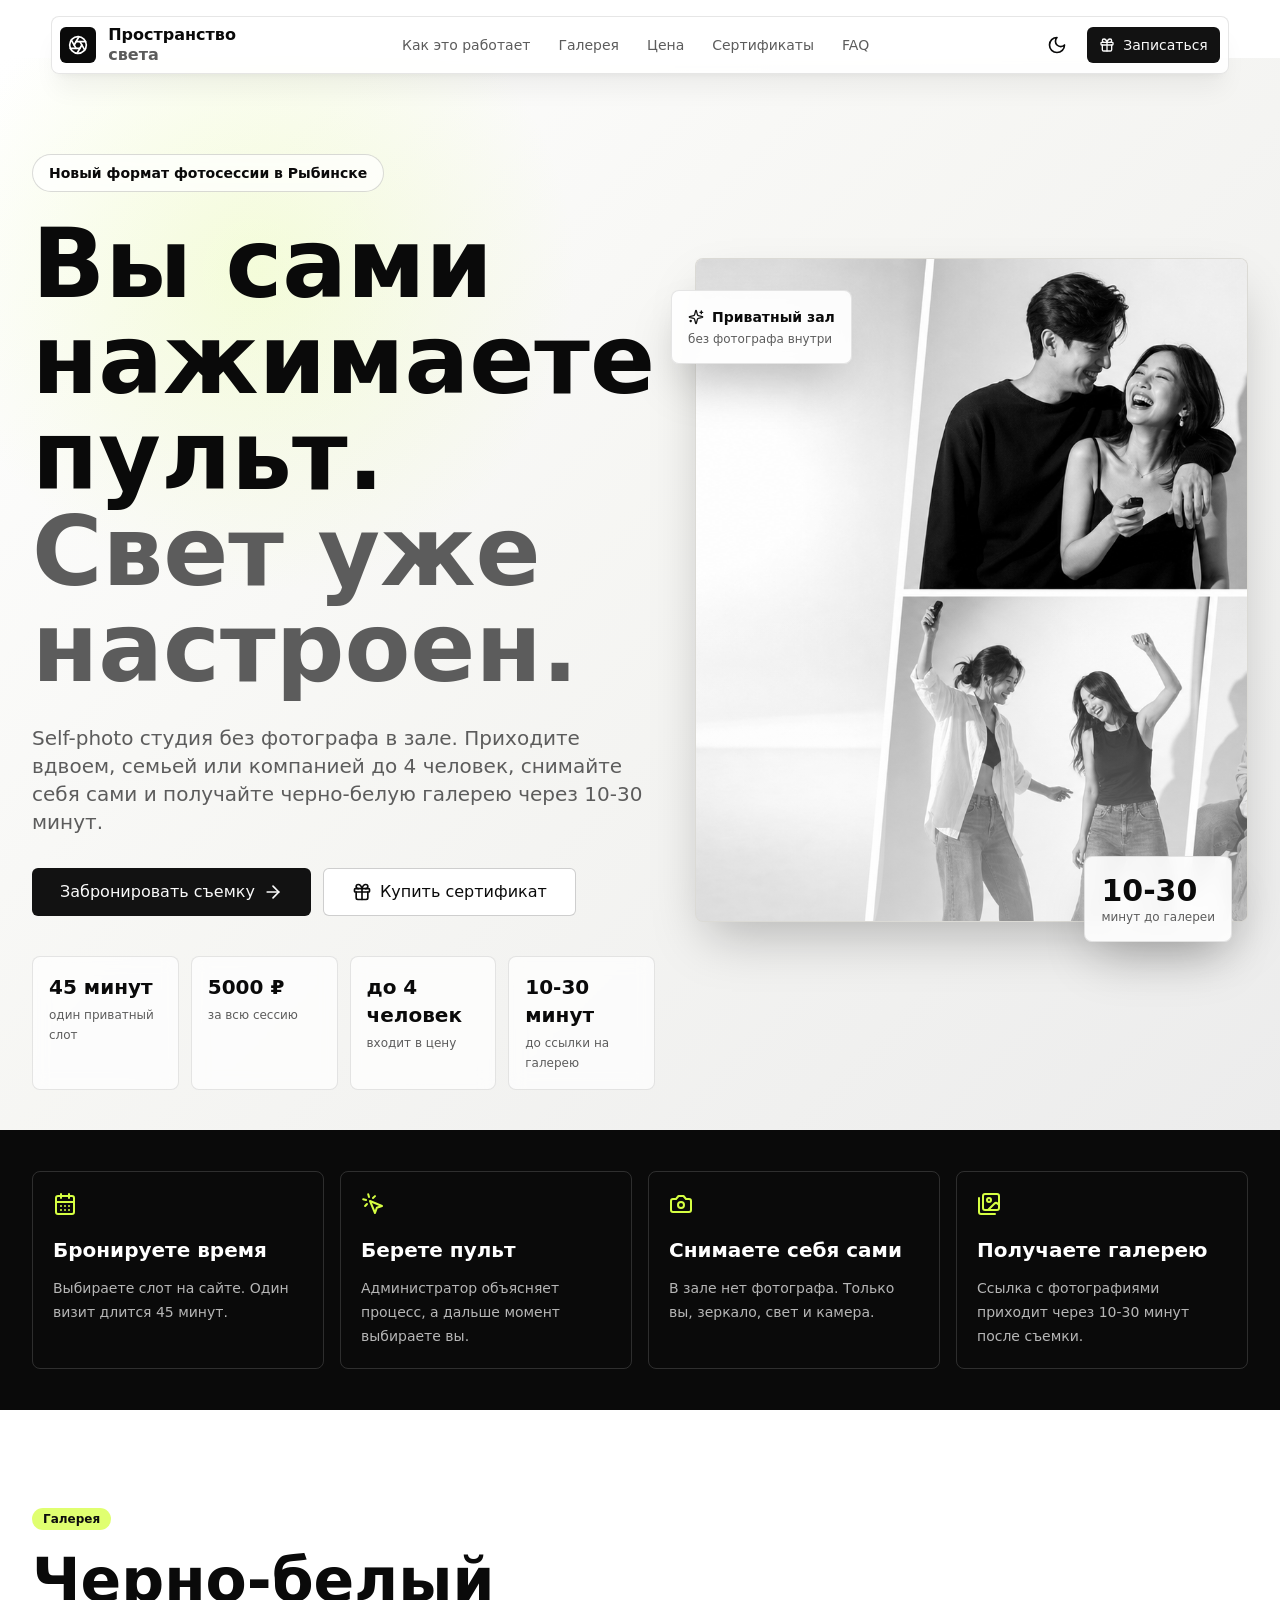
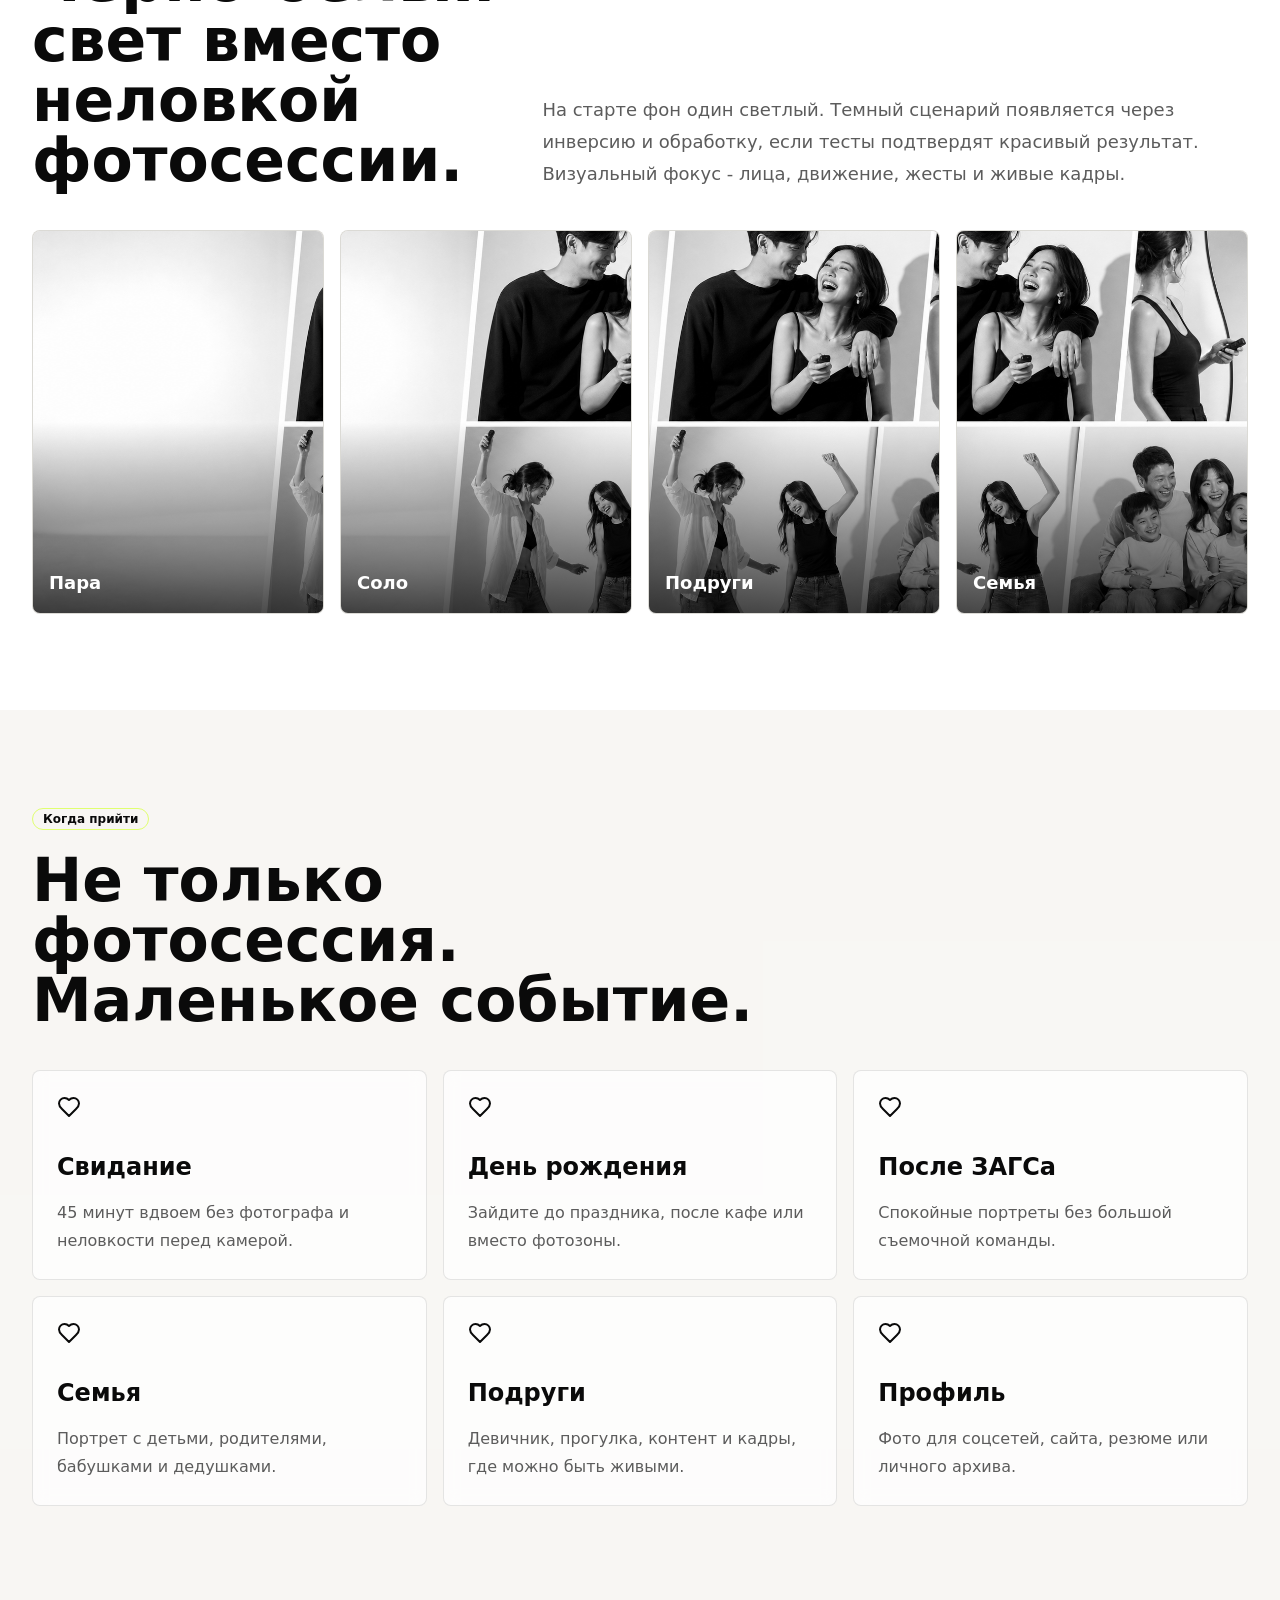
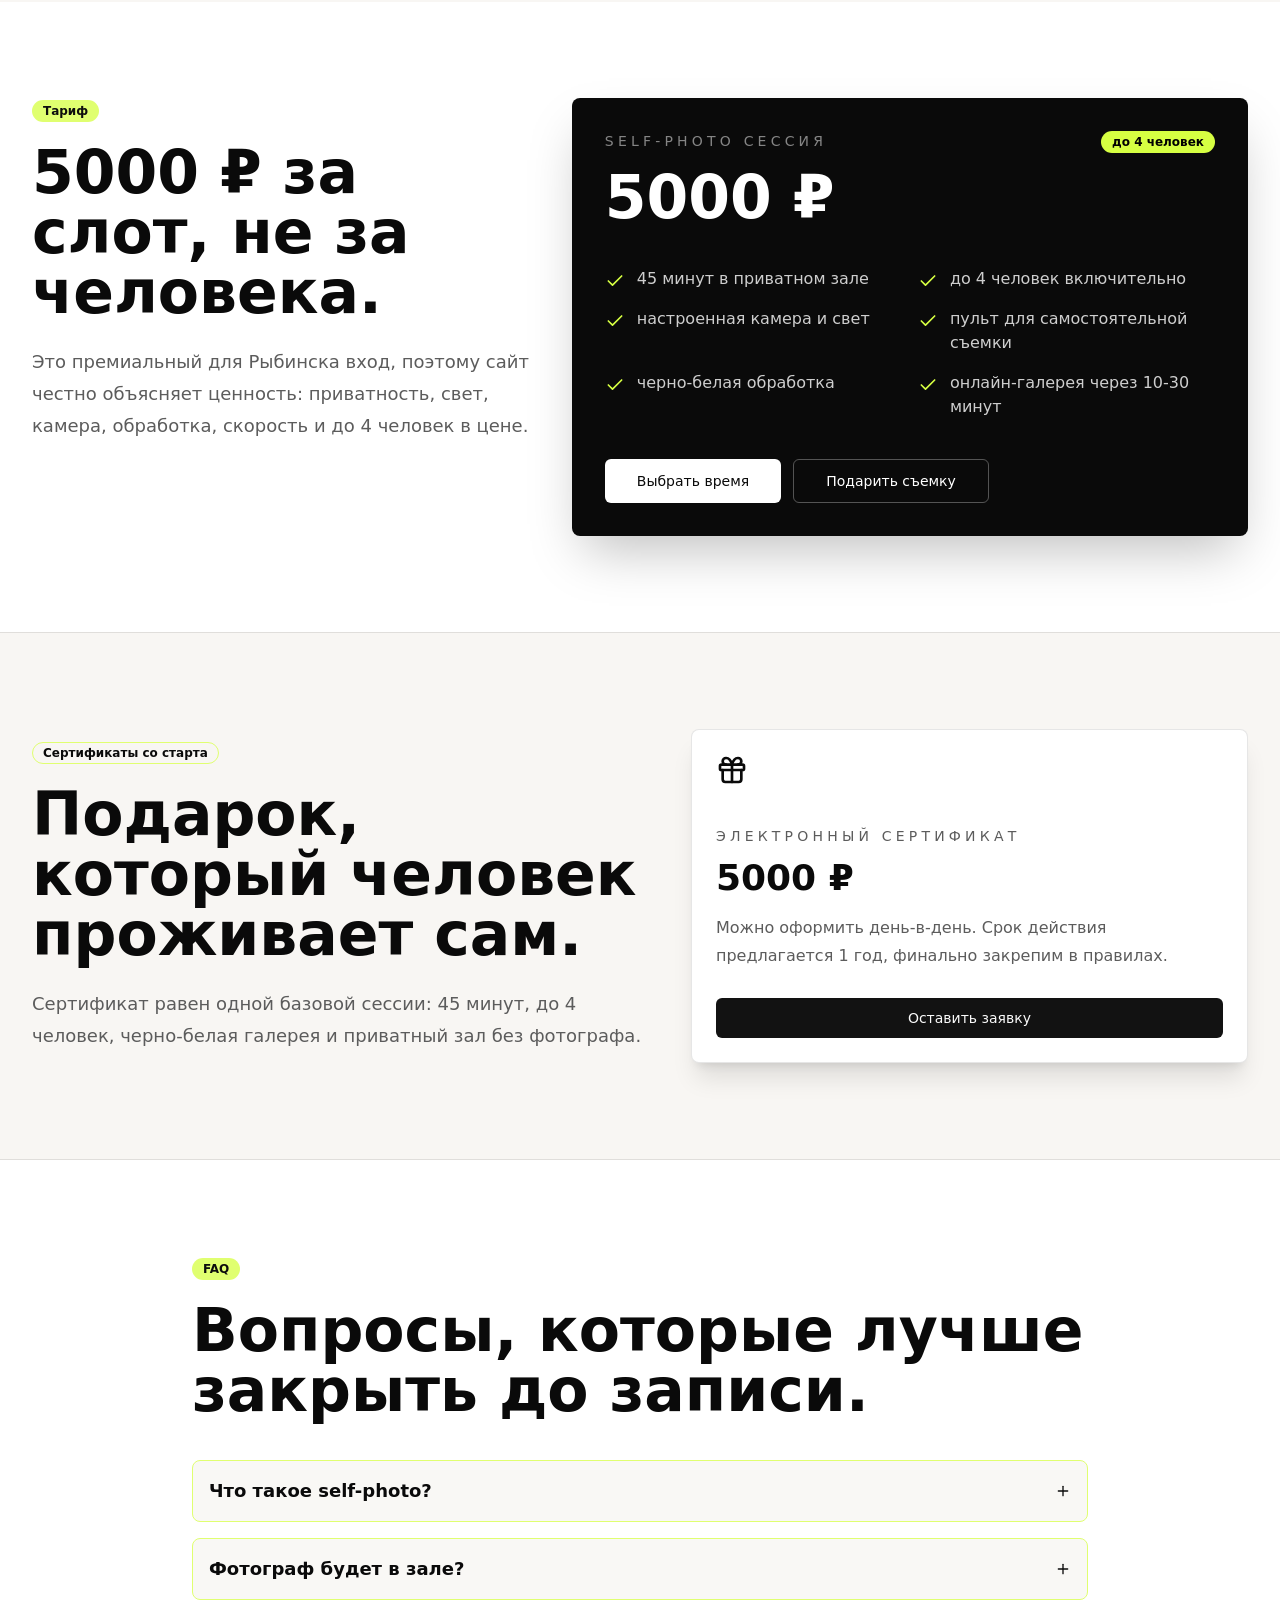
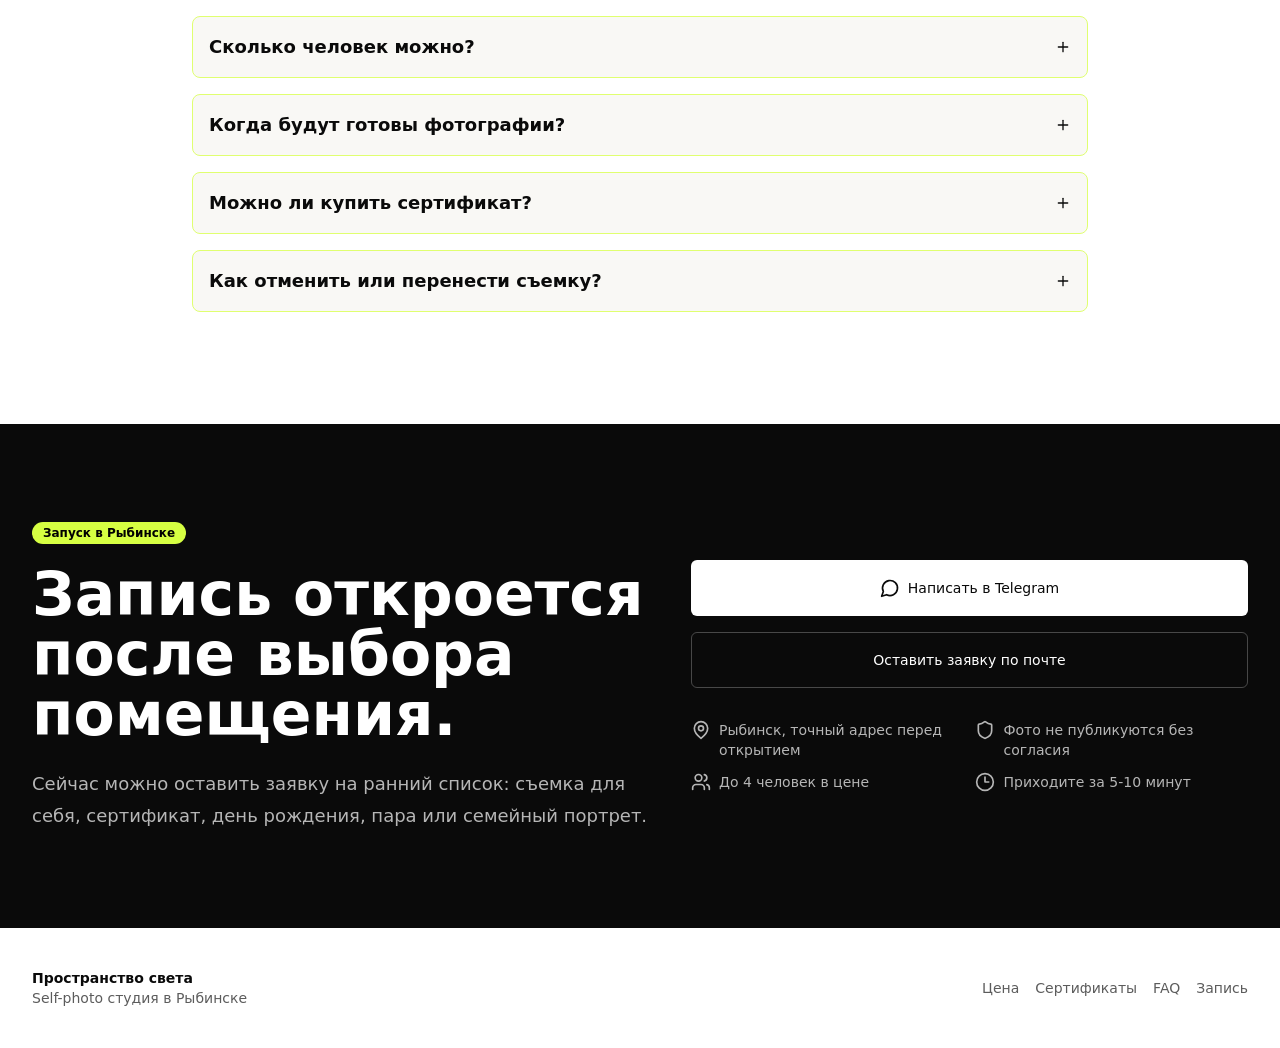
==== commit 1e579396: "Publish assets without underscore path" ====
--- a/index.html
+++ b/index.html
@@ -1 +1 @@
-<!DOCTYPE html><html lang="ru"><head><meta charSet="utf-8"/><meta name="viewport" content="width=device-width, initial-scale=1"/><link rel="preload" as="image" href="./studio-hero.png"/><link rel="stylesheet" href="./_next/static/css/dc189c19effcd00d.css" data-precedence="next"/><link rel="preload" as="script" fetchPriority="low" href="./_next/static/chunks/webpack-0b08756a595f6c64.js"/><script src="./_next/static/chunks/fd9d1056-bb11881ef41582aa.js" async=""></script><script src="./_next/static/chunks/23-0047dc8f93b935e4.js" async=""></script><script src="./_next/static/chunks/main-app-7a031c0a73c2d5a3.js" async=""></script><script src="./_next/static/chunks/423-41880c61c5cad06a.js" async=""></script><script src="./_next/static/chunks/976-3092a0b8259e2d1d.js" async=""></script><script src="./_next/static/chunks/app/page-c247aa70cb0e100d.js" async=""></script><script src="./_next/static/chunks/358-f06484c254f99e25.js" async=""></script><script src="./_next/static/chunks/app/layout-6bbc503035c31169.js" async=""></script><title>Пространство света - self-photo студия в Рыбинске</title><meta name="description" content="Фотосессия без фотографа в Рыбинске: 45 минут, до 4 человек, 5000 рублей, готовая галерея через 10-30 минут."/><meta property="og:title" content="Пространство света - self-photo студия в Рыбинске"/><meta property="og:description" content="Вы сами нажимаете пульт, а свет, камера и черно-белая обработка уже настроены."/><meta property="og:image" content="https://domore76.github.io/prostranstvo-sveta-site/studio-hero.png"/><meta property="og:image:width" content="1200"/><meta property="og:image:height" content="675"/><meta property="og:image:alt" content="Черно-белые портреты в self-photo студии"/><meta property="og:type" content="website"/><meta name="twitter:card" content="summary_large_image"/><meta name="twitter:title" content="Пространство света - self-photo студия в Рыбинске"/><meta name="twitter:description" content="Вы сами нажимаете пульт, а свет, камера и черно-белая обработка уже настроены."/><meta name="twitter:image" content="https://domore76.github.io/prostranstvo-sveta-site/studio-hero.png"/><meta name="twitter:image:width" content="1200"/><meta name="twitter:image:height" content="675"/><meta name="twitter:image:alt" content="Черно-белые портреты в self-photo студии"/><link rel="icon" href="/favicon.ico" type="image/x-icon" sizes="16x16"/><script src="./_next/static/chunks/polyfills-78c92fac7aa8fdd8.js" noModule=""></script></head><body class="min-h-screen bg-background font-sans"><script>!function(){try{var d=document.documentElement,c=d.classList;c.remove('light','dark');var e=localStorage.getItem('theme');if('system'===e||(!e&&true)){var t='(prefers-color-scheme: dark)',m=window.matchMedia(t);if(m.media!==t||m.matches){d.style.colorScheme = 'dark';c.add('dark')}else{d.style.colorScheme = 'light';c.add('light')}}else if(e){c.add(e|| '')}if(e==='light'||e==='dark')d.style.colorScheme=e}catch(e){}}()</script><header class="sticky top-4 z-40 mx-auto flex w-[92%] max-w-screen-xl items-center justify-between rounded-lg border border-foreground/10 bg-background/85 p-2 shadow-xl shadow-black/5 backdrop-blur"><a class="flex items-center gap-3 text-base font-black" href="#top"><span class="flex size-9 items-center justify-center rounded-md bg-foreground text-background"><svg xmlns="http://www.w3.org/2000/svg" width="24" height="24" viewBox="0 0 24 24" fill="none" stroke="currentColor" stroke-width="2" stroke-linecap="round" stroke-linejoin="round" class="lucide lucide-aperture size-5"><circle cx="12" cy="12" r="10"></circle><path d="m14.31 8 5.74 9.94"></path><path d="M9.69 8h11.48"></path><path d="m7.38 12 5.74-9.94"></path><path d="M9.69 16 3.95 6.06"></path><path d="M14.31 16H2.83"></path><path d="m16.62 12-5.74 9.94"></path></svg></span><span class="leading-tight">Пространство<span class="block text-muted-foreground">света</span></span></a><nav class="hidden items-center gap-1 lg:flex"><a class="rounded-md px-3 py-2 text-sm text-muted-foreground transition hover:bg-muted hover:text-foreground" href="#process">Как это работает</a><a class="rounded-md px-3 py-2 text-sm text-muted-foreground transition hover:bg-muted hover:text-foreground" href="#gallery">Галерея</a><a class="rounded-md px-3 py-2 text-sm text-muted-foreground transition hover:bg-muted hover:text-foreground" href="#pricing">Цена</a><a class="rounded-md px-3 py-2 text-sm text-muted-foreground transition hover:bg-muted hover:text-foreground" href="#certificate">Сертификаты</a><a class="rounded-md px-3 py-2 text-sm text-muted-foreground transition hover:bg-muted hover:text-foreground" href="#faq">FAQ</a></nav><div class="hidden items-center gap-2 lg:flex"><button class="inline-flex items-center whitespace-nowrap text-sm font-medium ring-offset-background transition-colors focus-visible:outline-none focus-visible:ring-2 focus-visible:ring-ring focus-visible:ring-offset-2 disabled:pointer-events-none disabled:opacity-50 hover:bg-accent hover:text-accent-foreground h-9 rounded-md px-3 w-full justify-start"><div class="flex gap-2 dark:hidden"><svg xmlns="http://www.w3.org/2000/svg" width="24" height="24" viewBox="0 0 24 24" fill="none" stroke="currentColor" stroke-width="2" stroke-linecap="round" stroke-linejoin="round" class="lucide lucide-moon size-5"><path d="M12 3a6 6 0 0 0 9 9 9 9 0 1 1-9-9Z"></path></svg><span class="block lg:hidden">Темная тема</span></div><div class="dark:flex gap-2 hidden"><svg xmlns="http://www.w3.org/2000/svg" width="24" height="24" viewBox="0 0 24 24" fill="none" stroke="currentColor" stroke-width="2" stroke-linecap="round" stroke-linejoin="round" class="lucide lucide-sun size-5"><circle cx="12" cy="12" r="4"></circle><path d="M12 2v2"></path><path d="M12 20v2"></path><path d="m4.93 4.93 1.41 1.41"></path><path d="m17.66 17.66 1.41 1.41"></path><path d="M2 12h2"></path><path d="M20 12h2"></path><path d="m6.34 17.66-1.41 1.41"></path><path d="m19.07 4.93-1.41 1.41"></path></svg><span class="block lg:hidden">Светлая тема</span></div><span class="sr-only">Переключить тему</span></button><a class="inline-flex items-center justify-center whitespace-nowrap text-sm font-medium ring-offset-background transition-colors focus-visible:outline-none focus-visible:ring-2 focus-visible:ring-ring focus-visible:ring-offset-2 disabled:pointer-events-none disabled:opacity-50 bg-primary text-primary-foreground hover:bg-primary/90 h-9 rounded-md px-3" href="#booking"><svg xmlns="http://www.w3.org/2000/svg" width="24" height="24" viewBox="0 0 24 24" fill="none" stroke="currentColor" stroke-width="2" stroke-linecap="round" stroke-linejoin="round" class="lucide lucide-gift mr-2 size-4"><rect x="3" y="8" width="18" height="4" rx="1"></rect><path d="M12 8v13"></path><path d="M19 12v7a2 2 0 0 1-2 2H7a2 2 0 0 1-2-2v-7"></path><path d="M7.5 8a2.5 2.5 0 0 1 0-5A4.8 8 0 0 1 12 8a4.8 8 0 0 1 4.5-5 2.5 2.5 0 0 1 0 5"></path></svg>Записаться</a></div><div class="flex items-center gap-2 lg:hidden"><button class="inline-flex items-center whitespace-nowrap text-sm font-medium ring-offset-background transition-colors focus-visible:outline-none focus-visible:ring-2 focus-visible:ring-ring focus-visible:ring-offset-2 disabled:pointer-events-none disabled:opacity-50 hover:bg-accent hover:text-accent-foreground h-9 rounded-md px-3 w-full justify-start"><div class="flex gap-2 dark:hidden"><svg xmlns="http://www.w3.org/2000/svg" width="24" height="24" viewBox="0 0 24 24" fill="none" stroke="currentColor" stroke-width="2" stroke-linecap="round" stroke-linejoin="round" class="lucide lucide-moon size-5"><path d="M12 3a6 6 0 0 0 9 9 9 9 0 1 1-9-9Z"></path></svg><span class="block lg:hidden">Темная тема</span></div><div class="dark:flex gap-2 hidden"><svg xmlns="http://www.w3.org/2000/svg" width="24" height="24" viewBox="0 0 24 24" fill="none" stroke="currentColor" stroke-width="2" stroke-linecap="round" stroke-linejoin="round" class="lucide lucide-sun size-5"><circle cx="12" cy="12" r="4"></circle><path d="M12 2v2"></path><path d="M12 20v2"></path><path d="m4.93 4.93 1.41 1.41"></path><path d="m17.66 17.66 1.41 1.41"></path><path d="M2 12h2"></path><path d="M20 12h2"></path><path d="m6.34 17.66-1.41 1.41"></path><path d="m19.07 4.93-1.41 1.41"></path></svg><span class="block lg:hidden">Светлая тема</span></div><span class="sr-only">Переключить тему</span></button><button class="inline-flex items-center justify-center whitespace-nowrap rounded-md text-sm font-medium ring-offset-background transition-colors focus-visible:outline-none focus-visible:ring-2 focus-visible:ring-ring focus-visible:ring-offset-2 disabled:pointer-events-none disabled:opacity-50 hover:bg-accent hover:text-accent-foreground h-10 w-10" aria-label="Открыть меню" type="button" aria-haspopup="dialog" aria-expanded="false" aria-controls="radix-:R2hja:" data-state="closed"><svg xmlns="http://www.w3.org/2000/svg" width="24" height="24" viewBox="0 0 24 24" fill="none" stroke="currentColor" stroke-width="2" stroke-linecap="round" stroke-linejoin="round" class="lucide lucide-menu size-5"><line x1="4" x2="20" y1="12" y2="12"></line><line x1="4" x2="20" y1="6" y2="6"></line><line x1="4" x2="20" y1="18" y2="18"></line></svg></button></div></header><main id="top" class="overflow-hidden"><section class="relative min-h-[calc(100svh-88px)] px-4 pb-10 pt-8 sm:px-6 lg:px-8"><div class="absolute inset-0 -z-10 bg-[radial-gradient(circle_at_20%_20%,rgba(214,255,87,0.2),transparent_24%),linear-gradient(135deg,rgba(255,255,255,0.98),rgba(245,245,242,0.8)_45%,rgba(18,18,18,0.08))] dark:bg-[radial-gradient(circle_at_20%_20%,rgba(214,255,87,0.13),transparent_22%),linear-gradient(135deg,rgba(8,8,8,1),rgba(23,23,20,0.96)_55%,rgba(255,255,255,0.08))]"></div><div class="mx-auto grid max-w-7xl items-center gap-10 lg:grid-cols-[0.92fr_1.08fr]"><div class="pt-8 lg:pt-16" style="opacity:0;transform:translateY(28px)"><div class="inline-flex items-center rounded-full border font-semibold transition-colors focus:outline-none focus:ring-2 focus:ring-ring focus:ring-offset-2 text-foreground mb-6 border-foreground/15 bg-background/70 px-4 py-2 text-sm backdrop-blur">Новый формат фотосессии в Рыбинске</div><h1 class="max-w-4xl text-5xl font-black leading-[0.92] tracking-normal sm:text-7xl lg:text-8xl">Вы сами нажимаете пульт.<span class="block text-muted-foreground">Свет уже настроен.</span></h1><p class="mt-7 max-w-2xl text-lg leading-8 text-muted-foreground sm:text-xl">Self-photo студия без фотографа в зале. Приходите вдвоем, семьей или компанией до 4 человек, снимайте себя сами и получайте черно-белую галерею через 10-30 минут.</p><div class="mt-8 flex flex-col gap-3 sm:flex-row"><a class="inline-flex items-center justify-center whitespace-nowrap font-medium ring-offset-background transition-colors focus-visible:outline-none focus-visible:ring-2 focus-visible:ring-ring focus-visible:ring-offset-2 disabled:pointer-events-none disabled:opacity-50 bg-primary text-primary-foreground hover:bg-primary/90 rounded-md h-12 px-7 text-base" href="#booking">Забронировать съемку<svg xmlns="http://www.w3.org/2000/svg" width="24" height="24" viewBox="0 0 24 24" fill="none" stroke="currentColor" stroke-width="2" stroke-linecap="round" stroke-linejoin="round" class="lucide lucide-arrow-right ml-2 size-5"><path d="M5 12h14"></path><path d="m12 5 7 7-7 7"></path></svg></a><a class="inline-flex items-center justify-center whitespace-nowrap font-medium ring-offset-background transition-colors focus-visible:outline-none focus-visible:ring-2 focus-visible:ring-ring focus-visible:ring-offset-2 disabled:pointer-events-none disabled:opacity-50 border bg-background hover:bg-accent hover:text-accent-foreground rounded-md h-12 border-foreground/20 px-7 text-base" href="#certificate"><svg xmlns="http://www.w3.org/2000/svg" width="24" height="24" viewBox="0 0 24 24" fill="none" stroke="currentColor" stroke-width="2" stroke-linecap="round" stroke-linejoin="round" class="lucide lucide-gift mr-2 size-5"><rect x="3" y="8" width="18" height="4" rx="1"></rect><path d="M12 8v13"></path><path d="M19 12v7a2 2 0 0 1-2 2H7a2 2 0 0 1-2-2v-7"></path><path d="M7.5 8a2.5 2.5 0 0 1 0-5A4.8 8 0 0 1 12 8a4.8 8 0 0 1 4.5-5 2.5 2.5 0 0 1 0 5"></path></svg>Купить сертификат</a></div><div class="mt-10 grid grid-cols-2 gap-3 sm:grid-cols-4"><div class="rounded-lg border border-foreground/10 bg-background/70 p-4 backdrop-blur"><div class="text-xl font-black">45 минут</div><div class="mt-1 text-xs leading-5 text-muted-foreground">один приватный слот</div></div><div class="rounded-lg border border-foreground/10 bg-background/70 p-4 backdrop-blur"><div class="text-xl font-black">5000 ₽</div><div class="mt-1 text-xs leading-5 text-muted-foreground">за всю сессию</div></div><div class="rounded-lg border border-foreground/10 bg-background/70 p-4 backdrop-blur"><div class="text-xl font-black">до 4 человек</div><div class="mt-1 text-xs leading-5 text-muted-foreground">входит в цену</div></div><div class="rounded-lg border border-foreground/10 bg-background/70 p-4 backdrop-blur"><div class="text-xl font-black">10-30 минут</div><div class="mt-1 text-xs leading-5 text-muted-foreground">до ссылки на галерею</div></div></div></div><div class="relative" style="opacity:0;transform:translateY(24px) scale(0.96)"><div class="absolute -left-6 top-8 z-10 hidden rounded-lg border border-foreground/10 bg-background/90 p-4 shadow-2xl backdrop-blur md:block"><div class="flex items-center gap-2 text-sm font-semibold"><svg xmlns="http://www.w3.org/2000/svg" width="24" height="24" viewBox="0 0 24 24" fill="none" stroke="currentColor" stroke-width="2" stroke-linecap="round" stroke-linejoin="round" class="lucide lucide-sparkles size-4 text-primary"><path d="M9.937 15.5A2 2 0 0 0 8.5 14.063l-6.135-1.582a.5.5 0 0 1 0-.962L8.5 9.936A2 2 0 0 0 9.937 8.5l1.582-6.135a.5.5 0 0 1 .963 0L14.063 8.5A2 2 0 0 0 15.5 9.937l6.135 1.581a.5.5 0 0 1 0 .964L15.5 14.063a2 2 0 0 0-1.437 1.437l-1.582 6.135a.5.5 0 0 1-.963 0z"></path><path d="M20 3v4"></path><path d="M22 5h-4"></path><path d="M4 17v2"></path><path d="M5 18H3"></path></svg>Приватный зал</div><div class="mt-1 text-xs text-muted-foreground">без фотографа внутри</div></div><div class="absolute -bottom-5 right-4 z-10 rounded-lg border border-foreground/10 bg-background/90 p-4 shadow-2xl backdrop-blur"><div class="text-3xl font-black">10-30</div><div class="text-xs text-muted-foreground">минут до галереи</div></div><div class="relative aspect-[4/5] overflow-hidden rounded-lg border border-foreground/10 bg-muted shadow-2xl lg:aspect-[5/6]"><img src="./studio-hero.png" alt="Черно-белая self-photo съемка в светлой студии" class="h-full w-full object-cover grayscale"/><div class="absolute inset-0 bg-gradient-to-t from-background/50 via-transparent to-transparent"></div></div></div></div></section><section id="process" class="border-y border-foreground/10 bg-foreground text-background"><div class="mx-auto grid max-w-7xl gap-4 px-4 py-10 sm:px-6 lg:grid-cols-4 lg:px-8"><div class="rounded-lg border border-background/15 p-5" style="opacity:0;transform:translateY(24px)"><svg xmlns="http://www.w3.org/2000/svg" width="24" height="24" viewBox="0 0 24 24" fill="none" stroke="currentColor" stroke-width="2" stroke-linecap="round" stroke-linejoin="round" class="lucide lucide-calendar-days mb-5 size-6 text-[hsl(var(--signal))]"><path d="M8 2v4"></path><path d="M16 2v4"></path><rect width="18" height="18" x="3" y="4" rx="2"></rect><path d="M3 10h18"></path><path d="M8 14h.01"></path><path d="M12 14h.01"></path><path d="M16 14h.01"></path><path d="M8 18h.01"></path><path d="M12 18h.01"></path><path d="M16 18h.01"></path></svg><h2 class="text-xl font-bold">Бронируете время</h2><p class="mt-3 text-sm leading-6 text-background/70">Выбираете слот на сайте. Один визит длится 45 минут.</p></div><div class="rounded-lg border border-background/15 p-5" style="opacity:0;transform:translateY(24px)"><svg xmlns="http://www.w3.org/2000/svg" width="24" height="24" viewBox="0 0 24 24" fill="none" stroke="currentColor" stroke-width="2" stroke-linecap="round" stroke-linejoin="round" class="lucide lucide-mouse-pointer-click mb-5 size-6 text-[hsl(var(--signal))]"><path d="m9 9 5 12 1.8-5.2L21 14Z"></path><path d="M7.2 2.2 8 5.1"></path><path d="m5.1 8-2.9-.8"></path><path d="M14 4.1 12 6"></path><path d="m6 12-1.9 2"></path></svg><h2 class="text-xl font-bold">Берете пульт</h2><p class="mt-3 text-sm leading-6 text-background/70">Администратор объясняет процесс, а дальше момент выбираете вы.</p></div><div class="rounded-lg border border-background/15 p-5" style="opacity:0;transform:translateY(24px)"><svg xmlns="http://www.w3.org/2000/svg" width="24" height="24" viewBox="0 0 24 24" fill="none" stroke="currentColor" stroke-width="2" stroke-linecap="round" stroke-linejoin="round" class="lucide lucide-camera mb-5 size-6 text-[hsl(var(--signal))]"><path d="M14.5 4h-5L7 7H4a2 2 0 0 0-2 2v9a2 2 0 0 0 2 2h16a2 2 0 0 0 2-2V9a2 2 0 0 0-2-2h-3l-2.5-3z"></path><circle cx="12" cy="13" r="3"></circle></svg><h2 class="text-xl font-bold">Снимаете себя сами</h2><p class="mt-3 text-sm leading-6 text-background/70">В зале нет фотографа. Только вы, зеркало, свет и камера.</p></div><div class="rounded-lg border border-background/15 p-5" style="opacity:0;transform:translateY(24px)"><svg xmlns="http://www.w3.org/2000/svg" width="24" height="24" viewBox="0 0 24 24" fill="none" stroke="currentColor" stroke-width="2" stroke-linecap="round" stroke-linejoin="round" class="lucide lucide-images mb-5 size-6 text-[hsl(var(--signal))]"><path d="M18 22H4a2 2 0 0 1-2-2V6"></path><path d="m22 13-1.296-1.296a2.41 2.41 0 0 0-3.408 0L11 18"></path><circle cx="12" cy="8" r="2"></circle><rect width="16" height="16" x="6" y="2" rx="2"></rect></svg><h2 class="text-xl font-bold">Получаете галерею</h2><p class="mt-3 text-sm leading-6 text-background/70">Ссылка с фотографиями приходит через 10-30 минут после съемки.</p></div></div></section><section id="gallery" class="px-4 py-24 sm:px-6 lg:px-8"><div class="mx-auto max-w-7xl" style="opacity:0;transform:translateY(24px)"><div class="grid gap-10 lg:grid-cols-[0.8fr_1.2fr] lg:items-end"><div><div class="inline-flex items-center rounded-full border px-2.5 py-0.5 text-xs font-semibold transition-colors focus:outline-none focus:ring-2 focus:ring-ring focus:ring-offset-2 border-transparent bg-secondary text-secondary-foreground hover:bg-secondary/80 mb-5">Галерея</div><h2 class="text-4xl font-black leading-tight sm:text-6xl">Черно-белый свет вместо неловкой фотосессии.</h2></div><p class="text-lg leading-8 text-muted-foreground">На старте фон один светлый. Темный сценарий появляется через инверсию и обработку, если тесты подтвердят красивый результат. Визуальный фокус - лица, движение, жесты и живые кадры.</p></div><div class="mt-10 grid gap-4 md:grid-cols-4"><div class="group relative min-h-72 overflow-hidden rounded-lg border border-foreground/10 bg-muted md:min-h-96" style="opacity:0;transform:translateY(24px)"><img src="./studio-hero.png" alt="Пара в self-photo студии" class="scale-125 object-cover grayscale transition duration-700 group-hover:scale-110" style="height:100%;width:100%;object-position:18% center"/><div class="absolute inset-0 bg-gradient-to-t from-black/70 via-black/0 to-transparent"></div><div class="absolute bottom-4 left-4 text-lg font-bold text-white">Пара</div></div><div class="group relative min-h-72 overflow-hidden rounded-lg border border-foreground/10 bg-muted md:min-h-96" style="opacity:0;transform:translateY(24px)"><img src="./studio-hero.png" alt="Соло в self-photo студии" class="scale-125 object-cover grayscale transition duration-700 group-hover:scale-110" style="height:100%;width:100%;object-position:44% center"/><div class="absolute inset-0 bg-gradient-to-t from-black/70 via-black/0 to-transparent"></div><div class="absolute bottom-4 left-4 text-lg font-bold text-white">Соло</div></div><div class="group relative min-h-72 overflow-hidden rounded-lg border border-foreground/10 bg-muted md:min-h-96" style="opacity:0;transform:translateY(24px)"><img src="./studio-hero.png" alt="Подруги в self-photo студии" class="scale-125 object-cover grayscale transition duration-700 group-hover:scale-110" style="height:100%;width:100%;object-position:68% center"/><div class="absolute inset-0 bg-gradient-to-t from-black/70 via-black/0 to-transparent"></div><div class="absolute bottom-4 left-4 text-lg font-bold text-white">Подруги</div></div><div class="group relative min-h-72 overflow-hidden rounded-lg border border-foreground/10 bg-muted md:min-h-96" style="opacity:0;transform:translateY(24px)"><img src="./studio-hero.png" alt="Семья в self-photo студии" class="scale-125 object-cover grayscale transition duration-700 group-hover:scale-110" style="height:100%;width:100%;object-position:90% center"/><div class="absolute inset-0 bg-gradient-to-t from-black/70 via-black/0 to-transparent"></div><div class="absolute bottom-4 left-4 text-lg font-bold text-white">Семья</div></div></div></div></section><section id="occasions" class="bg-muted/60 px-4 py-24 sm:px-6 lg:px-8"><div class="mx-auto max-w-7xl"><div class="max-w-3xl" style="opacity:0;transform:translateY(24px)"><div class="inline-flex items-center rounded-full border border-secondary px-2.5 py-0.5 text-xs font-semibold transition-colors focus:outline-none focus:ring-2 focus:ring-ring focus:ring-offset-2 text-foreground mb-5">Когда прийти</div><h2 class="text-4xl font-black leading-tight sm:text-6xl">Не только фотосессия. Маленькое событие.</h2></div><div class="mt-10 grid gap-4 md:grid-cols-2 lg:grid-cols-3"><div style="opacity:0;transform:translateY(24px)"><div class="rounded-lg border text-card-foreground h-full border-foreground/10 bg-background/70 shadow-none backdrop-blur transition hover:-translate-y-1 hover:shadow-xl"><div class="p-6"><svg xmlns="http://www.w3.org/2000/svg" width="24" height="24" viewBox="0 0 24 24" fill="none" stroke="currentColor" stroke-width="2" stroke-linecap="round" stroke-linejoin="round" class="lucide lucide-heart mb-8 size-6"><path d="M19 14c1.49-1.46 3-3.21 3-5.5A5.5 5.5 0 0 0 16.5 3c-1.76 0-3 .5-4.5 2-1.5-1.5-2.74-2-4.5-2A5.5 5.5 0 0 0 2 8.5c0 2.3 1.5 4.05 3 5.5l7 7Z"></path></svg><h3 class="text-2xl font-black">Свидание</h3><p class="mt-4 leading-7 text-muted-foreground">45 минут вдвоем без фотографа и неловкости перед камерой.</p></div></div></div><div style="opacity:0;transform:translateY(24px)"><div class="rounded-lg border text-card-foreground h-full border-foreground/10 bg-background/70 shadow-none backdrop-blur transition hover:-translate-y-1 hover:shadow-xl"><div class="p-6"><svg xmlns="http://www.w3.org/2000/svg" width="24" height="24" viewBox="0 0 24 24" fill="none" stroke="currentColor" stroke-width="2" stroke-linecap="round" stroke-linejoin="round" class="lucide lucide-heart mb-8 size-6"><path d="M19 14c1.49-1.46 3-3.21 3-5.5A5.5 5.5 0 0 0 16.5 3c-1.76 0-3 .5-4.5 2-1.5-1.5-2.74-2-4.5-2A5.5 5.5 0 0 0 2 8.5c0 2.3 1.5 4.05 3 5.5l7 7Z"></path></svg><h3 class="text-2xl font-black">День рождения</h3><p class="mt-4 leading-7 text-muted-foreground">Зайдите до праздника, после кафе или вместо фотозоны.</p></div></div></div><div style="opacity:0;transform:translateY(24px)"><div class="rounded-lg border text-card-foreground h-full border-foreground/10 bg-background/70 shadow-none backdrop-blur transition hover:-translate-y-1 hover:shadow-xl"><div class="p-6"><svg xmlns="http://www.w3.org/2000/svg" width="24" height="24" viewBox="0 0 24 24" fill="none" stroke="currentColor" stroke-width="2" stroke-linecap="round" stroke-linejoin="round" class="lucide lucide-heart mb-8 size-6"><path d="M19 14c1.49-1.46 3-3.21 3-5.5A5.5 5.5 0 0 0 16.5 3c-1.76 0-3 .5-4.5 2-1.5-1.5-2.74-2-4.5-2A5.5 5.5 0 0 0 2 8.5c0 2.3 1.5 4.05 3 5.5l7 7Z"></path></svg><h3 class="text-2xl font-black">После ЗАГСа</h3><p class="mt-4 leading-7 text-muted-foreground">Спокойные портреты без большой съемочной команды.</p></div></div></div><div style="opacity:0;transform:translateY(24px)"><div class="rounded-lg border text-card-foreground h-full border-foreground/10 bg-background/70 shadow-none backdrop-blur transition hover:-translate-y-1 hover:shadow-xl"><div class="p-6"><svg xmlns="http://www.w3.org/2000/svg" width="24" height="24" viewBox="0 0 24 24" fill="none" stroke="currentColor" stroke-width="2" stroke-linecap="round" stroke-linejoin="round" class="lucide lucide-heart mb-8 size-6"><path d="M19 14c1.49-1.46 3-3.21 3-5.5A5.5 5.5 0 0 0 16.5 3c-1.76 0-3 .5-4.5 2-1.5-1.5-2.74-2-4.5-2A5.5 5.5 0 0 0 2 8.5c0 2.3 1.5 4.05 3 5.5l7 7Z"></path></svg><h3 class="text-2xl font-black">Семья</h3><p class="mt-4 leading-7 text-muted-foreground">Портрет с детьми, родителями, бабушками и дедушками.</p></div></div></div><div style="opacity:0;transform:translateY(24px)"><div class="rounded-lg border text-card-foreground h-full border-foreground/10 bg-background/70 shadow-none backdrop-blur transition hover:-translate-y-1 hover:shadow-xl"><div class="p-6"><svg xmlns="http://www.w3.org/2000/svg" width="24" height="24" viewBox="0 0 24 24" fill="none" stroke="currentColor" stroke-width="2" stroke-linecap="round" stroke-linejoin="round" class="lucide lucide-heart mb-8 size-6"><path d="M19 14c1.49-1.46 3-3.21 3-5.5A5.5 5.5 0 0 0 16.5 3c-1.76 0-3 .5-4.5 2-1.5-1.5-2.74-2-4.5-2A5.5 5.5 0 0 0 2 8.5c0 2.3 1.5 4.05 3 5.5l7 7Z"></path></svg><h3 class="text-2xl font-black">Подруги</h3><p class="mt-4 leading-7 text-muted-foreground">Девичник, прогулка, контент и кадры, где можно быть живыми.</p></div></div></div><div style="opacity:0;transform:translateY(24px)"><div class="rounded-lg border text-card-foreground h-full border-foreground/10 bg-background/70 shadow-none backdrop-blur transition hover:-translate-y-1 hover:shadow-xl"><div class="p-6"><svg xmlns="http://www.w3.org/2000/svg" width="24" height="24" viewBox="0 0 24 24" fill="none" stroke="currentColor" stroke-width="2" stroke-linecap="round" stroke-linejoin="round" class="lucide lucide-heart mb-8 size-6"><path d="M19 14c1.49-1.46 3-3.21 3-5.5A5.5 5.5 0 0 0 16.5 3c-1.76 0-3 .5-4.5 2-1.5-1.5-2.74-2-4.5-2A5.5 5.5 0 0 0 2 8.5c0 2.3 1.5 4.05 3 5.5l7 7Z"></path></svg><h3 class="text-2xl font-black">Профиль</h3><p class="mt-4 leading-7 text-muted-foreground">Фото для соцсетей, сайта, резюме или личного архива.</p></div></div></div></div></div></section><section id="pricing" class="px-4 py-24 sm:px-6 lg:px-8"><div class="mx-auto grid max-w-7xl gap-10 lg:grid-cols-[0.85fr_1.15fr] lg:items-start"><div class="lg:sticky lg:top-28" style="opacity:0;transform:translateY(24px)"><div class="inline-flex items-center rounded-full border px-2.5 py-0.5 text-xs font-semibold transition-colors focus:outline-none focus:ring-2 focus:ring-ring focus:ring-offset-2 border-transparent bg-secondary text-secondary-foreground hover:bg-secondary/80 mb-5">Тариф</div><h2 class="text-4xl font-black leading-tight sm:text-6xl">5000 ₽ за слот, не за человека.</h2><p class="mt-6 text-lg leading-8 text-muted-foreground">Это премиальный для Рыбинска вход, поэтому сайт честно объясняет ценность: приватность, свет, камера, обработка, скорость и до 4 человек в цене.</p></div><div class="rounded-lg border border-foreground/10 bg-foreground p-6 text-background shadow-2xl sm:p-8" style="opacity:0;transform:translateY(24px)"><div class="flex flex-col gap-6 sm:flex-row sm:items-start sm:justify-between"><div><div class="text-sm uppercase tracking-[0.3em] text-background/50">Self-photo сессия</div><div class="mt-4 text-6xl font-black">5000 ₽</div></div><div class="inline-flex items-center rounded-full border px-2.5 py-0.5 text-xs font-semibold transition-colors focus:outline-none focus:ring-2 focus:ring-ring focus:ring-offset-2 border-transparent w-fit bg-[hsl(var(--signal))] text-black hover:bg-[hsl(var(--signal))]">до 4 человек</div></div><div class="mt-10 grid gap-4 sm:grid-cols-2"><div class="flex gap-3 text-background/80"><svg xmlns="http://www.w3.org/2000/svg" width="24" height="24" viewBox="0 0 24 24" fill="none" stroke="currentColor" stroke-width="2" stroke-linecap="round" stroke-linejoin="round" class="lucide lucide-check mt-1 size-5 shrink-0 text-[hsl(var(--signal))]"><path d="M20 6 9 17l-5-5"></path></svg><span>45 минут в приватном зале</span></div><div class="flex gap-3 text-background/80"><svg xmlns="http://www.w3.org/2000/svg" width="24" height="24" viewBox="0 0 24 24" fill="none" stroke="currentColor" stroke-width="2" stroke-linecap="round" stroke-linejoin="round" class="lucide lucide-check mt-1 size-5 shrink-0 text-[hsl(var(--signal))]"><path d="M20 6 9 17l-5-5"></path></svg><span>до 4 человек включительно</span></div><div class="flex gap-3 text-background/80"><svg xmlns="http://www.w3.org/2000/svg" width="24" height="24" viewBox="0 0 24 24" fill="none" stroke="currentColor" stroke-width="2" stroke-linecap="round" stroke-linejoin="round" class="lucide lucide-check mt-1 size-5 shrink-0 text-[hsl(var(--signal))]"><path d="M20 6 9 17l-5-5"></path></svg><span>настроенная камера и свет</span></div><div class="flex gap-3 text-background/80"><svg xmlns="http://www.w3.org/2000/svg" width="24" height="24" viewBox="0 0 24 24" fill="none" stroke="currentColor" stroke-width="2" stroke-linecap="round" stroke-linejoin="round" class="lucide lucide-check mt-1 size-5 shrink-0 text-[hsl(var(--signal))]"><path d="M20 6 9 17l-5-5"></path></svg><span>пульт для самостоятельной съемки</span></div><div class="flex gap-3 text-background/80"><svg xmlns="http://www.w3.org/2000/svg" width="24" height="24" viewBox="0 0 24 24" fill="none" stroke="currentColor" stroke-width="2" stroke-linecap="round" stroke-linejoin="round" class="lucide lucide-check mt-1 size-5 shrink-0 text-[hsl(var(--signal))]"><path d="M20 6 9 17l-5-5"></path></svg><span>черно-белая обработка</span></div><div class="flex gap-3 text-background/80"><svg xmlns="http://www.w3.org/2000/svg" width="24" height="24" viewBox="0 0 24 24" fill="none" stroke="currentColor" stroke-width="2" stroke-linecap="round" stroke-linejoin="round" class="lucide lucide-check mt-1 size-5 shrink-0 text-[hsl(var(--signal))]"><path d="M20 6 9 17l-5-5"></path></svg><span>онлайн-галерея через 10-30 минут</span></div></div><div class="mt-10 flex flex-col gap-3 sm:flex-row"><a class="inline-flex items-center justify-center whitespace-nowrap text-sm font-medium ring-offset-background transition-colors focus-visible:outline-none focus-visible:ring-2 focus-visible:ring-ring focus-visible:ring-offset-2 disabled:pointer-events-none disabled:opacity-50 h-11 rounded-md px-8 bg-background text-foreground hover:bg-background/90" href="#booking">Выбрать время</a><a class="inline-flex items-center justify-center whitespace-nowrap text-sm font-medium ring-offset-background transition-colors focus-visible:outline-none focus-visible:ring-2 focus-visible:ring-ring focus-visible:ring-offset-2 disabled:pointer-events-none disabled:opacity-50 border h-11 rounded-md px-8 border-background/30 bg-transparent text-background hover:bg-background hover:text-foreground" href="#certificate">Подарить съемку</a></div></div></div></section><section id="certificate" class="border-y border-foreground/10 bg-muted/60 px-4 py-24 sm:px-6 lg:px-8"><div class="mx-auto grid max-w-7xl gap-10 lg:grid-cols-[1fr_0.9fr] lg:items-center" style="opacity:0;transform:translateY(24px)"><div><div class="inline-flex items-center rounded-full border border-secondary px-2.5 py-0.5 text-xs font-semibold transition-colors focus:outline-none focus:ring-2 focus:ring-ring focus:ring-offset-2 text-foreground mb-5">Сертификаты со старта</div><h2 class="text-4xl font-black leading-tight sm:text-6xl">Подарок, который человек проживает сам.</h2><p class="mt-6 max-w-2xl text-lg leading-8 text-muted-foreground">Сертификат равен одной базовой сессии: 45 минут, до 4 человек, черно-белая галерея и приватный зал без фотографа.</p></div><div class="rounded-lg border border-foreground/10 bg-background p-6 shadow-xl"><svg xmlns="http://www.w3.org/2000/svg" width="24" height="24" viewBox="0 0 24 24" fill="none" stroke="currentColor" stroke-width="2" stroke-linecap="round" stroke-linejoin="round" class="lucide lucide-gift mb-10 size-8"><rect x="3" y="8" width="18" height="4" rx="1"></rect><path d="M12 8v13"></path><path d="M19 12v7a2 2 0 0 1-2 2H7a2 2 0 0 1-2-2v-7"></path><path d="M7.5 8a2.5 2.5 0 0 1 0-5A4.8 8 0 0 1 12 8a4.8 8 0 0 1 4.5-5 2.5 2.5 0 0 1 0 5"></path></svg><div class="text-sm uppercase tracking-[0.3em] text-muted-foreground">Электронный сертификат</div><div class="mt-3 text-4xl font-black">5000 ₽</div><p class="mt-4 leading-7 text-muted-foreground">Можно оформить день-в-день. Срок действия предлагается 1 год, финально закрепим в правилах.</p><a class="inline-flex items-center justify-center whitespace-nowrap rounded-md text-sm font-medium ring-offset-background transition-colors focus-visible:outline-none focus-visible:ring-2 focus-visible:ring-ring focus-visible:ring-offset-2 disabled:pointer-events-none disabled:opacity-50 bg-primary text-primary-foreground hover:bg-primary/90 h-10 px-4 py-2 mt-7 w-full" href="#booking">Оставить заявку</a></div></div></section><section id="faq" class="px-4 py-24 sm:px-6 lg:px-8"><div class="mx-auto max-w-4xl" style="opacity:0;transform:translateY(24px)"><div class="inline-flex items-center rounded-full border px-2.5 py-0.5 text-xs font-semibold transition-colors focus:outline-none focus:ring-2 focus:ring-ring focus:ring-offset-2 border-transparent bg-secondary text-secondary-foreground hover:bg-secondary/80 mb-5">FAQ</div><h2 class="text-4xl font-black leading-tight sm:text-6xl">Вопросы, которые лучше закрыть до записи.</h2><div class="mt-10" data-orientation="vertical"><div data-state="closed" data-orientation="vertical" class="border-secondary bg-muted/50 dark:bg-card px-4 my-4 border rounded-lg"><h3 data-orientation="vertical" data-state="closed" class="flex"><button type="button" aria-controls="radix-:R4uf7qja:" aria-expanded="false" data-state="closed" data-orientation="vertical" id="radix-:Ruf7qja:" class="flex flex-1 gap-4 items-center justify-between py-4 transition-all hover:underline [&amp;[data-state=open]&gt;svg]:rotate-[135deg] text-left text-lg font-bold" data-radix-collection-item="">Что такое self-photo?<svg xmlns="http://www.w3.org/2000/svg" width="24" height="24" viewBox="0 0 24 24" fill="none" stroke="currentColor" stroke-width="2" stroke-linecap="round" stroke-linejoin="round" class="lucide lucide-plus h-4 w-4 shrink-0 transition-transform duration-200"><path d="M5 12h14"></path><path d="M12 5v14"></path></svg></button></h3><div data-state="closed" id="radix-:R4uf7qja:" hidden="" role="region" aria-labelledby="radix-:Ruf7qja:" data-orientation="vertical" class="overflow-hidden text-sm transition-all data-[state=closed]:animate-accordion-up data-[state=open]:animate-accordion-down" style="--radix-accordion-content-height:var(--radix-collapsible-content-height);--radix-accordion-content-width:var(--radix-collapsible-content-width)"></div></div><div data-state="closed" data-orientation="vertical" class="border-secondary bg-muted/50 dark:bg-card px-4 my-4 border rounded-lg"><h3 data-orientation="vertical" data-state="closed" class="flex"><button type="button" aria-controls="radix-:R5ef7qja:" aria-expanded="false" data-state="closed" data-orientation="vertical" id="radix-:R1ef7qja:" class="flex flex-1 gap-4 items-center justify-between py-4 transition-all hover:underline [&amp;[data-state=open]&gt;svg]:rotate-[135deg] text-left text-lg font-bold" data-radix-collection-item="">Фотограф будет в зале?<svg xmlns="http://www.w3.org/2000/svg" width="24" height="24" viewBox="0 0 24 24" fill="none" stroke="currentColor" stroke-width="2" stroke-linecap="round" stroke-linejoin="round" class="lucide lucide-plus h-4 w-4 shrink-0 transition-transform duration-200"><path d="M5 12h14"></path><path d="M12 5v14"></path></svg></button></h3><div data-state="closed" id="radix-:R5ef7qja:" hidden="" role="region" aria-labelledby="radix-:R1ef7qja:" data-orientation="vertical" class="overflow-hidden text-sm transition-all data-[state=closed]:animate-accordion-up data-[state=open]:animate-accordion-down" style="--radix-accordion-content-height:var(--radix-collapsible-content-height);--radix-accordion-content-width:var(--radix-collapsible-content-width)"></div></div><div data-state="closed" data-orientation="vertical" class="border-secondary bg-muted/50 dark:bg-card px-4 my-4 border rounded-lg"><h3 data-orientation="vertical" data-state="closed" class="flex"><button type="button" aria-controls="radix-:R5uf7qja:" aria-expanded="false" data-state="closed" data-orientation="vertical" id="radix-:R1uf7qja:" class="flex flex-1 gap-4 items-center justify-between py-4 transition-all hover:underline [&amp;[data-state=open]&gt;svg]:rotate-[135deg] text-left text-lg font-bold" data-radix-collection-item="">Сколько человек можно?<svg xmlns="http://www.w3.org/2000/svg" width="24" height="24" viewBox="0 0 24 24" fill="none" stroke="currentColor" stroke-width="2" stroke-linecap="round" stroke-linejoin="round" class="lucide lucide-plus h-4 w-4 shrink-0 transition-transform duration-200"><path d="M5 12h14"></path><path d="M12 5v14"></path></svg></button></h3><div data-state="closed" id="radix-:R5uf7qja:" hidden="" role="region" aria-labelledby="radix-:R1uf7qja:" data-orientation="vertical" class="overflow-hidden text-sm transition-all data-[state=closed]:animate-accordion-up data-[state=open]:animate-accordion-down" style="--radix-accordion-content-height:var(--radix-collapsible-content-height);--radix-accordion-content-width:var(--radix-collapsible-content-width)"></div></div><div data-state="closed" data-orientation="vertical" class="border-secondary bg-muted/50 dark:bg-card px-4 my-4 border rounded-lg"><h3 data-orientation="vertical" data-state="closed" class="flex"><button type="button" aria-controls="radix-:R6ef7qja:" aria-expanded="false" data-state="closed" data-orientation="vertical" id="radix-:R2ef7qja:" class="flex flex-1 gap-4 items-center justify-between py-4 transition-all hover:underline [&amp;[data-state=open]&gt;svg]:rotate-[135deg] text-left text-lg font-bold" data-radix-collection-item="">Когда будут готовы фотографии?<svg xmlns="http://www.w3.org/2000/svg" width="24" height="24" viewBox="0 0 24 24" fill="none" stroke="currentColor" stroke-width="2" stroke-linecap="round" stroke-linejoin="round" class="lucide lucide-plus h-4 w-4 shrink-0 transition-transform duration-200"><path d="M5 12h14"></path><path d="M12 5v14"></path></svg></button></h3><div data-state="closed" id="radix-:R6ef7qja:" hidden="" role="region" aria-labelledby="radix-:R2ef7qja:" data-orientation="vertical" class="overflow-hidden text-sm transition-all data-[state=closed]:animate-accordion-up data-[state=open]:animate-accordion-down" style="--radix-accordion-content-height:var(--radix-collapsible-content-height);--radix-accordion-content-width:var(--radix-collapsible-content-width)"></div></div><div data-state="closed" data-orientation="vertical" class="border-secondary bg-muted/50 dark:bg-card px-4 my-4 border rounded-lg"><h3 data-orientation="vertical" data-state="closed" class="flex"><button type="button" aria-controls="radix-:R6uf7qja:" aria-expanded="false" data-state="closed" data-orientation="vertical" id="radix-:R2uf7qja:" class="flex flex-1 gap-4 items-center justify-between py-4 transition-all hover:underline [&amp;[data-state=open]&gt;svg]:rotate-[135deg] text-left text-lg font-bold" data-radix-collection-item="">Можно ли купить сертификат?<svg xmlns="http://www.w3.org/2000/svg" width="24" height="24" viewBox="0 0 24 24" fill="none" stroke="currentColor" stroke-width="2" stroke-linecap="round" stroke-linejoin="round" class="lucide lucide-plus h-4 w-4 shrink-0 transition-transform duration-200"><path d="M5 12h14"></path><path d="M12 5v14"></path></svg></button></h3><div data-state="closed" id="radix-:R6uf7qja:" hidden="" role="region" aria-labelledby="radix-:R2uf7qja:" data-orientation="vertical" class="overflow-hidden text-sm transition-all data-[state=closed]:animate-accordion-up data-[state=open]:animate-accordion-down" style="--radix-accordion-content-height:var(--radix-collapsible-content-height);--radix-accordion-content-width:var(--radix-collapsible-content-width)"></div></div><div data-state="closed" data-orientation="vertical" class="border-secondary bg-muted/50 dark:bg-card px-4 my-4 border rounded-lg"><h3 data-orientation="vertical" data-state="closed" class="flex"><button type="button" aria-controls="radix-:R7ef7qja:" aria-expanded="false" data-state="closed" data-orientation="vertical" id="radix-:R3ef7qja:" class="flex flex-1 gap-4 items-center justify-between py-4 transition-all hover:underline [&amp;[data-state=open]&gt;svg]:rotate-[135deg] text-left text-lg font-bold" data-radix-collection-item="">Как отменить или перенести съемку?<svg xmlns="http://www.w3.org/2000/svg" width="24" height="24" viewBox="0 0 24 24" fill="none" stroke="currentColor" stroke-width="2" stroke-linecap="round" stroke-linejoin="round" class="lucide lucide-plus h-4 w-4 shrink-0 transition-transform duration-200"><path d="M5 12h14"></path><path d="M12 5v14"></path></svg></button></h3><div data-state="closed" id="radix-:R7ef7qja:" hidden="" role="region" aria-labelledby="radix-:R3ef7qja:" data-orientation="vertical" class="overflow-hidden text-sm transition-all data-[state=closed]:animate-accordion-up data-[state=open]:animate-accordion-down" style="--radix-accordion-content-height:var(--radix-collapsible-content-height);--radix-accordion-content-width:var(--radix-collapsible-content-width)"></div></div></div></div></section><section id="booking" class="bg-foreground px-4 py-24 text-background sm:px-6 lg:px-8"><div class="mx-auto grid max-w-7xl gap-10 lg:grid-cols-[1fr_0.9fr] lg:items-center" style="opacity:0;transform:translateY(24px)"><div><div class="inline-flex items-center rounded-full border px-2.5 py-0.5 text-xs font-semibold transition-colors focus:outline-none focus:ring-2 focus:ring-ring focus:ring-offset-2 border-transparent mb-5 bg-[hsl(var(--signal))] text-black hover:bg-[hsl(var(--signal))]">Запуск в Рыбинске</div><h2 class="text-4xl font-black leading-tight sm:text-6xl">Запись откроется после выбора помещения.</h2><p class="mt-6 max-w-2xl text-lg leading-8 text-background/70">Сейчас можно оставить заявку на ранний список: съемка для себя, сертификат, день рождения, пара или семейный портрет.</p></div><div class="grid gap-4"><a target="_blank" class="inline-flex items-center justify-center whitespace-nowrap text-sm font-medium ring-offset-background transition-colors focus-visible:outline-none focus-visible:ring-2 focus-visible:ring-ring focus-visible:ring-offset-2 disabled:pointer-events-none disabled:opacity-50 rounded-md px-8 h-14 bg-background text-foreground hover:bg-background/90" href="https://t.me/"><svg xmlns="http://www.w3.org/2000/svg" width="24" height="24" viewBox="0 0 24 24" fill="none" stroke="currentColor" stroke-width="2" stroke-linecap="round" stroke-linejoin="round" class="lucide lucide-message-circle mr-2 size-5"><path d="M7.9 20A9 9 0 1 0 4 16.1L2 22Z"></path></svg>Написать в Telegram</a><a class="inline-flex items-center justify-center whitespace-nowrap text-sm font-medium ring-offset-background transition-colors focus-visible:outline-none focus-visible:ring-2 focus-visible:ring-ring focus-visible:ring-offset-2 disabled:pointer-events-none disabled:opacity-50 border rounded-md px-8 h-14 border-background/25 bg-transparent text-background hover:bg-background hover:text-foreground" href="mailto:hello@prostranstvo-sveta.ru">Оставить заявку по почте</a><div class="grid gap-3 pt-4 text-sm text-background/70 sm:grid-cols-2"><div class="flex gap-2"><svg xmlns="http://www.w3.org/2000/svg" width="24" height="24" viewBox="0 0 24 24" fill="none" stroke="currentColor" stroke-width="2" stroke-linecap="round" stroke-linejoin="round" class="lucide lucide-map-pin size-5 shrink-0"><path d="M20 10c0 6-8 12-8 12s-8-6-8-12a8 8 0 0 1 16 0Z"></path><circle cx="12" cy="10" r="3"></circle></svg>Рыбинск, точный адрес перед открытием</div><div class="flex gap-2"><svg xmlns="http://www.w3.org/2000/svg" width="24" height="24" viewBox="0 0 24 24" fill="none" stroke="currentColor" stroke-width="2" stroke-linecap="round" stroke-linejoin="round" class="lucide lucide-shield size-5 shrink-0"><path d="M20 13c0 5-3.5 7.5-7.66 8.95a1 1 0 0 1-.67-.01C7.5 20.5 4 18 4 13V6a1 1 0 0 1 1-1c2 0 4.5-1.2 6.24-2.72a1.17 1.17 0 0 1 1.52 0C14.51 3.81 17 5 19 5a1 1 0 0 1 1 1z"></path></svg>Фото не публикуются без согласия</div><div class="flex gap-2"><svg xmlns="http://www.w3.org/2000/svg" width="24" height="24" viewBox="0 0 24 24" fill="none" stroke="currentColor" stroke-width="2" stroke-linecap="round" stroke-linejoin="round" class="lucide lucide-users size-5 shrink-0"><path d="M16 21v-2a4 4 0 0 0-4-4H6a4 4 0 0 0-4 4v2"></path><circle cx="9" cy="7" r="4"></circle><path d="M22 21v-2a4 4 0 0 0-3-3.87"></path><path d="M16 3.13a4 4 0 0 1 0 7.75"></path></svg>До 4 человек в цене</div><div class="flex gap-2"><svg xmlns="http://www.w3.org/2000/svg" width="24" height="24" viewBox="0 0 24 24" fill="none" stroke="currentColor" stroke-width="2" stroke-linecap="round" stroke-linejoin="round" class="lucide lucide-clock3 size-5 shrink-0"><circle cx="12" cy="12" r="10"></circle><polyline points="12 6 12 12 16.5 12"></polyline></svg>Приходите за 5-10 минут</div></div></div></div></section><footer class="px-4 py-10 sm:px-6 lg:px-8"><div class="mx-auto flex max-w-7xl flex-col gap-6 text-sm text-muted-foreground md:flex-row md:items-center md:justify-between"><div><div class="font-black text-foreground">Пространство света</div><div>Self-photo студия в Рыбинске</div></div><div class="flex flex-wrap gap-4"><a href="#pricing">Цена</a><a href="#certificate">Сертификаты</a><a href="#faq">FAQ</a><a href="#booking">Запись</a></div></div></footer><div class="fixed inset-x-3 bottom-3 z-50 grid grid-cols-2 gap-2 rounded-lg border border-foreground/10 bg-background/90 p-2 shadow-2xl backdrop-blur md:hidden"><a class="inline-flex items-center justify-center whitespace-nowrap rounded-md text-sm font-medium ring-offset-background transition-colors focus-visible:outline-none focus-visible:ring-2 focus-visible:ring-ring focus-visible:ring-offset-2 disabled:pointer-events-none disabled:opacity-50 bg-primary text-primary-foreground hover:bg-primary/90 h-10 px-4 py-2" href="#booking">Записаться</a><a class="inline-flex items-center justify-center whitespace-nowrap rounded-md text-sm font-medium ring-offset-background transition-colors focus-visible:outline-none focus-visible:ring-2 focus-visible:ring-ring focus-visible:ring-offset-2 disabled:pointer-events-none disabled:opacity-50 border border-input bg-background hover:bg-accent hover:text-accent-foreground h-10 px-4 py-2" href="#certificate">Сертификат</a></div></main><script src="./_next/static/chunks/webpack-0b08756a595f6c64.js" async=""></script><script>(self.__next_f=self.__next_f||[]).push([0]);self.__next_f.push([2,null])</script><script>self.__next_f.push([1,"1:HL[\"./_next/static/css/dc189c19effcd00d.css\",\"style\"]\n"])</script><script>self.__next_f.push([1,"2:I[5751,[],\"\"]\n4:I[1582,[\"423\",\"static/chunks/423-41880c61c5cad06a.js\",\"976\",\"static/chunks/976-3092a0b8259e2d1d.js\",\"931\",\"static/chunks/app/page-c247aa70cb0e100d.js\"],\"StudioLanding\"]\n5:I[1410,[\"423\",\"static/chunks/423-41880c61c5cad06a.js\",\"358\",\"static/chunks/358-f06484c254f99e25.js\",\"185\",\"static/chunks/app/layout-6bbc503035c31169.js\"],\"ThemeProvider\"]\n6:I[2261,[\"423\",\"static/chunks/423-41880c61c5cad06a.js\",\"358\",\"static/chunks/358-f06484c254f99e25.js\",\"185\",\"static/chunks/app/layout-6bbc503035c31169.js\"],\"Navbar\"]\n7:I[9275,[],\"\"]\n8:I[1343,[],\"\"]\na:I[6130,[],\"\"]\nb:[]\n"])</script><script>self.__next_f.push([1,"0:[[[\"$\",\"link\",\"0\",{\"rel\":\"stylesheet\",\"href\":\"./_next/static/css/dc189c19effcd00d.css\",\"precedence\":\"next\",\"crossOrigin\":\"$undefined\"}]],[\"$\",\"$L2\",null,{\"buildId\":\"UiUqDGAT4mBeGOFm6GK-r\",\"assetPrefix\":\".\",\"initialCanonicalUrl\":\"/\",\"initialTree\":[\"\",{\"children\":[\"__PAGE__\",{}]},\"$undefined\",\"$undefined\",true],\"initialSeedData\":[\"\",{\"children\":[\"__PAGE__\",{},[[\"$L3\",[\"$\",\"$L4\",null,{}]],null],null]},[[\"$\",\"html\",null,{\"lang\":\"ru\",\"suppressHydrationWarning\":true,\"children\":[\"$\",\"body\",null,{\"className\":\"min-h-screen bg-background font-sans\",\"children\":[\"$\",\"$L5\",null,{\"attribute\":\"class\",\"defaultTheme\":\"system\",\"enableSystem\":true,\"disableTransitionOnChange\":true,\"children\":[[\"$\",\"$L6\",null,{}],[\"$\",\"$L7\",null,{\"parallelRouterKey\":\"children\",\"segmentPath\":[\"children\"],\"error\":\"$undefined\",\"errorStyles\":\"$undefined\",\"errorScripts\":\"$undefined\",\"template\":[\"$\",\"$L8\",null,{}],\"templateStyles\":\"$undefined\",\"templateScripts\":\"$undefined\",\"notFound\":[[\"$\",\"title\",null,{\"children\":\"404: This page could not be found.\"}],[\"$\",\"div\",null,{\"style\":{\"fontFamily\":\"system-ui,\\\"Segoe UI\\\",Roboto,Helvetica,Arial,sans-serif,\\\"Apple Color Emoji\\\",\\\"Segoe UI Emoji\\\"\",\"height\":\"100vh\",\"textAlign\":\"center\",\"display\":\"flex\",\"flexDirection\":\"column\",\"alignItems\":\"center\",\"justifyContent\":\"center\"},\"children\":[\"$\",\"div\",null,{\"children\":[[\"$\",\"style\",null,{\"dangerouslySetInnerHTML\":{\"__html\":\"body{color:#000;background:#fff;margin:0}.next-error-h1{border-right:1px solid rgba(0,0,0,.3)}@media (prefers-color-scheme:dark){body{color:#fff;background:#000}.next-error-h1{border-right:1px solid rgba(255,255,255,.3)}}\"}}],[\"$\",\"h1\",null,{\"className\":\"next-error-h1\",\"style\":{\"display\":\"inline-block\",\"margin\":\"0 20px 0 0\",\"padding\":\"0 23px 0 0\",\"fontSize\":24,\"fontWeight\":500,\"verticalAlign\":\"top\",\"lineHeight\":\"49px\"},\"children\":\"404\"}],[\"$\",\"div\",null,{\"style\":{\"display\":\"inline-block\"},\"children\":[\"$\",\"h2\",null,{\"style\":{\"fontSize\":14,\"fontWeight\":400,\"lineHeight\":\"49px\",\"margin\":0},\"children\":\"This page could not be found.\"}]}]]}]}]],\"notFoundStyles\":[],\"styles\":null}]]}]}]}],null],null],\"couldBeIntercepted\":false,\"initialHead\":[false,\"$L9\"],\"globalErrorComponent\":\"$a\",\"missingSlots\":\"$Wb\"}]]\n"])</script><script>self.__next_f.push([1,"9:[[\"$\",\"meta\",\"0\",{\"name\":\"viewport\",\"content\":\"width=device-width, initial-scale=1\"}],[\"$\",\"meta\",\"1\",{\"charSet\":\"utf-8\"}],[\"$\",\"title\",\"2\",{\"children\":\"Пространство света - self-photo студия в Рыбинске\"}],[\"$\",\"meta\",\"3\",{\"name\":\"description\",\"content\":\"Фотосессия без фотографа в Рыбинске: 45 минут, до 4 человек, 5000 рублей, готовая галерея через 10-30 минут.\"}],[\"$\",\"meta\",\"4\",{\"property\":\"og:title\",\"content\":\"Пространство света - self-photo студия в Рыбинске\"}],[\"$\",\"meta\",\"5\",{\"property\":\"og:description\",\"content\":\"Вы сами нажимаете пульт, а свет, камера и черно-белая обработка уже настроены.\"}],[\"$\",\"meta\",\"6\",{\"property\":\"og:image\",\"content\":\"https://domore76.github.io/prostranstvo-sveta-site/studio-hero.png\"}],[\"$\",\"meta\",\"7\",{\"property\":\"og:image:width\",\"content\":\"1200\"}],[\"$\",\"meta\",\"8\",{\"property\":\"og:image:height\",\"content\":\"675\"}],[\"$\",\"meta\",\"9\",{\"property\":\"og:image:alt\",\"content\":\"Черно-белые портреты в self-photo студии\"}],[\"$\",\"meta\",\"10\",{\"property\":\"og:type\",\"content\":\"website\"}],[\"$\",\"meta\",\"11\",{\"name\":\"twitter:card\",\"content\":\"summary_large_image\"}],[\"$\",\"meta\",\"12\",{\"name\":\"twitter:title\",\"content\":\"Пространство света - self-photo студия в Рыбинске\"}],[\"$\",\"meta\",\"13\",{\"name\":\"twitter:description\",\"content\":\"Вы сами нажимаете пульт, а свет, камера и черно-белая обработка уже настроены.\"}],[\"$\",\"meta\",\"14\",{\"name\":\"twitter:image\",\"content\":\"https://domore76.github.io/prostranstvo-sveta-site/studio-hero.png\"}],[\"$\",\"meta\",\"15\",{\"name\":\"twitter:image:width\",\"content\":\"1200\"}],[\"$\",\"meta\",\"16\",{\"name\":\"twitter:image:height\",\"content\":\"675\"}],[\"$\",\"meta\",\"17\",{\"name\":\"twitter:image:alt\",\"content\":\"Черно-белые портреты в self-photo студии\"}],[\"$\",\"link\",\"18\",{\"rel\":\"icon\",\"href\":\"/favicon.ico\",\"type\":\"image/x-icon\",\"sizes\":\"16x16\"}]]\n"])</script><script>self.__next_f.push([1,"3:null\n"])</script></body></html>+<!DOCTYPE html><html lang="ru"><head><meta charSet="utf-8"/><meta name="viewport" content="width=device-width, initial-scale=1"/><link rel="preload" as="image" href="./studio-hero.png"/><link rel="stylesheet" href="./next-assets/static/css/dc189c19effcd00d.css" data-precedence="next"/><link rel="preload" as="script" fetchPriority="low" href="./next-assets/static/chunks/webpack-0b08756a595f6c64.js"/><script src="./next-assets/static/chunks/fd9d1056-bb11881ef41582aa.js" async=""></script><script src="./next-assets/static/chunks/23-0047dc8f93b935e4.js" async=""></script><script src="./next-assets/static/chunks/main-app-7a031c0a73c2d5a3.js" async=""></script><script src="./next-assets/static/chunks/423-41880c61c5cad06a.js" async=""></script><script src="./next-assets/static/chunks/976-3092a0b8259e2d1d.js" async=""></script><script src="./next-assets/static/chunks/app/page-c247aa70cb0e100d.js" async=""></script><script src="./next-assets/static/chunks/358-f06484c254f99e25.js" async=""></script><script src="./next-assets/static/chunks/app/layout-6bbc503035c31169.js" async=""></script><title>Пространство света - self-photo студия в Рыбинске</title><meta name="description" content="Фотосессия без фотографа в Рыбинске: 45 минут, до 4 человек, 5000 рублей, готовая галерея через 10-30 минут."/><meta property="og:title" content="Пространство света - self-photo студия в Рыбинске"/><meta property="og:description" content="Вы сами нажимаете пульт, а свет, камера и черно-белая обработка уже настроены."/><meta property="og:image" content="https://domore76.github.io/prostranstvo-sveta-site/studio-hero.png"/><meta property="og:image:width" content="1200"/><meta property="og:image:height" content="675"/><meta property="og:image:alt" content="Черно-белые портреты в self-photo студии"/><meta property="og:type" content="website"/><meta name="twitter:card" content="summary_large_image"/><meta name="twitter:title" content="Пространство света - self-photo студия в Рыбинске"/><meta name="twitter:description" content="Вы сами нажимаете пульт, а свет, камера и черно-белая обработка уже настроены."/><meta name="twitter:image" content="https://domore76.github.io/prostranstvo-sveta-site/studio-hero.png"/><meta name="twitter:image:width" content="1200"/><meta name="twitter:image:height" content="675"/><meta name="twitter:image:alt" content="Черно-белые портреты в self-photo студии"/><link rel="icon" href="./favicon.ico" type="image/x-icon" sizes="16x16"/><script src="./next-assets/static/chunks/polyfills-78c92fac7aa8fdd8.js" noModule=""></script></head><body class="min-h-screen bg-background font-sans"><script>!function(){try{var d=document.documentElement,c=d.classList;c.remove('light','dark');var e=localStorage.getItem('theme');if('system'===e||(!e&&true)){var t='(prefers-color-scheme: dark)',m=window.matchMedia(t);if(m.media!==t||m.matches){d.style.colorScheme = 'dark';c.add('dark')}else{d.style.colorScheme = 'light';c.add('light')}}else if(e){c.add(e|| '')}if(e==='light'||e==='dark')d.style.colorScheme=e}catch(e){}}()</script><header class="sticky top-4 z-40 mx-auto flex w-[92%] max-w-screen-xl items-center justify-between rounded-lg border border-foreground/10 bg-background/85 p-2 shadow-xl shadow-black/5 backdrop-blur"><a class="flex items-center gap-3 text-base font-black" href="#top"><span class="flex size-9 items-center justify-center rounded-md bg-foreground text-background"><svg xmlns="http://www.w3.org/2000/svg" width="24" height="24" viewBox="0 0 24 24" fill="none" stroke="currentColor" stroke-width="2" stroke-linecap="round" stroke-linejoin="round" class="lucide lucide-aperture size-5"><circle cx="12" cy="12" r="10"></circle><path d="m14.31 8 5.74 9.94"></path><path d="M9.69 8h11.48"></path><path d="m7.38 12 5.74-9.94"></path><path d="M9.69 16 3.95 6.06"></path><path d="M14.31 16H2.83"></path><path d="m16.62 12-5.74 9.94"></path></svg></span><span class="leading-tight">Пространство<span class="block text-muted-foreground">света</span></span></a><nav class="hidden items-center gap-1 lg:flex"><a class="rounded-md px-3 py-2 text-sm text-muted-foreground transition hover:bg-muted hover:text-foreground" href="#process">Как это работает</a><a class="rounded-md px-3 py-2 text-sm text-muted-foreground transition hover:bg-muted hover:text-foreground" href="#gallery">Галерея</a><a class="rounded-md px-3 py-2 text-sm text-muted-foreground transition hover:bg-muted hover:text-foreground" href="#pricing">Цена</a><a class="rounded-md px-3 py-2 text-sm text-muted-foreground transition hover:bg-muted hover:text-foreground" href="#certificate">Сертификаты</a><a class="rounded-md px-3 py-2 text-sm text-muted-foreground transition hover:bg-muted hover:text-foreground" href="#faq">FAQ</a></nav><div class="hidden items-center gap-2 lg:flex"><button class="inline-flex items-center whitespace-nowrap text-sm font-medium ring-offset-background transition-colors focus-visible:outline-none focus-visible:ring-2 focus-visible:ring-ring focus-visible:ring-offset-2 disabled:pointer-events-none disabled:opacity-50 hover:bg-accent hover:text-accent-foreground h-9 rounded-md px-3 w-full justify-start"><div class="flex gap-2 dark:hidden"><svg xmlns="http://www.w3.org/2000/svg" width="24" height="24" viewBox="0 0 24 24" fill="none" stroke="currentColor" stroke-width="2" stroke-linecap="round" stroke-linejoin="round" class="lucide lucide-moon size-5"><path d="M12 3a6 6 0 0 0 9 9 9 9 0 1 1-9-9Z"></path></svg><span class="block lg:hidden">Темная тема</span></div><div class="dark:flex gap-2 hidden"><svg xmlns="http://www.w3.org/2000/svg" width="24" height="24" viewBox="0 0 24 24" fill="none" stroke="currentColor" stroke-width="2" stroke-linecap="round" stroke-linejoin="round" class="lucide lucide-sun size-5"><circle cx="12" cy="12" r="4"></circle><path d="M12 2v2"></path><path d="M12 20v2"></path><path d="m4.93 4.93 1.41 1.41"></path><path d="m17.66 17.66 1.41 1.41"></path><path d="M2 12h2"></path><path d="M20 12h2"></path><path d="m6.34 17.66-1.41 1.41"></path><path d="m19.07 4.93-1.41 1.41"></path></svg><span class="block lg:hidden">Светлая тема</span></div><span class="sr-only">Переключить тему</span></button><a class="inline-flex items-center justify-center whitespace-nowrap text-sm font-medium ring-offset-background transition-colors focus-visible:outline-none focus-visible:ring-2 focus-visible:ring-ring focus-visible:ring-offset-2 disabled:pointer-events-none disabled:opacity-50 bg-primary text-primary-foreground hover:bg-primary/90 h-9 rounded-md px-3" href="#booking"><svg xmlns="http://www.w3.org/2000/svg" width="24" height="24" viewBox="0 0 24 24" fill="none" stroke="currentColor" stroke-width="2" stroke-linecap="round" stroke-linejoin="round" class="lucide lucide-gift mr-2 size-4"><rect x="3" y="8" width="18" height="4" rx="1"></rect><path d="M12 8v13"></path><path d="M19 12v7a2 2 0 0 1-2 2H7a2 2 0 0 1-2-2v-7"></path><path d="M7.5 8a2.5 2.5 0 0 1 0-5A4.8 8 0 0 1 12 8a4.8 8 0 0 1 4.5-5 2.5 2.5 0 0 1 0 5"></path></svg>Записаться</a></div><div class="flex items-center gap-2 lg:hidden"><button class="inline-flex items-center whitespace-nowrap text-sm font-medium ring-offset-background transition-colors focus-visible:outline-none focus-visible:ring-2 focus-visible:ring-ring focus-visible:ring-offset-2 disabled:pointer-events-none disabled:opacity-50 hover:bg-accent hover:text-accent-foreground h-9 rounded-md px-3 w-full justify-start"><div class="flex gap-2 dark:hidden"><svg xmlns="http://www.w3.org/2000/svg" width="24" height="24" viewBox="0 0 24 24" fill="none" stroke="currentColor" stroke-width="2" stroke-linecap="round" stroke-linejoin="round" class="lucide lucide-moon size-5"><path d="M12 3a6 6 0 0 0 9 9 9 9 0 1 1-9-9Z"></path></svg><span class="block lg:hidden">Темная тема</span></div><div class="dark:flex gap-2 hidden"><svg xmlns="http://www.w3.org/2000/svg" width="24" height="24" viewBox="0 0 24 24" fill="none" stroke="currentColor" stroke-width="2" stroke-linecap="round" stroke-linejoin="round" class="lucide lucide-sun size-5"><circle cx="12" cy="12" r="4"></circle><path d="M12 2v2"></path><path d="M12 20v2"></path><path d="m4.93 4.93 1.41 1.41"></path><path d="m17.66 17.66 1.41 1.41"></path><path d="M2 12h2"></path><path d="M20 12h2"></path><path d="m6.34 17.66-1.41 1.41"></path><path d="m19.07 4.93-1.41 1.41"></path></svg><span class="block lg:hidden">Светлая тема</span></div><span class="sr-only">Переключить тему</span></button><button class="inline-flex items-center justify-center whitespace-nowrap rounded-md text-sm font-medium ring-offset-background transition-colors focus-visible:outline-none focus-visible:ring-2 focus-visible:ring-ring focus-visible:ring-offset-2 disabled:pointer-events-none disabled:opacity-50 hover:bg-accent hover:text-accent-foreground h-10 w-10" aria-label="Открыть меню" type="button" aria-haspopup="dialog" aria-expanded="false" aria-controls="radix-:R2hja:" data-state="closed"><svg xmlns="http://www.w3.org/2000/svg" width="24" height="24" viewBox="0 0 24 24" fill="none" stroke="currentColor" stroke-width="2" stroke-linecap="round" stroke-linejoin="round" class="lucide lucide-menu size-5"><line x1="4" x2="20" y1="12" y2="12"></line><line x1="4" x2="20" y1="6" y2="6"></line><line x1="4" x2="20" y1="18" y2="18"></line></svg></button></div></header><main id="top" class="overflow-hidden"><section class="relative min-h-[calc(100svh-88px)] px-4 pb-10 pt-8 sm:px-6 lg:px-8"><div class="absolute inset-0 -z-10 bg-[radial-gradient(circle_at_20%_20%,rgba(214,255,87,0.2),transparent_24%),linear-gradient(135deg,rgba(255,255,255,0.98),rgba(245,245,242,0.8)_45%,rgba(18,18,18,0.08))] dark:bg-[radial-gradient(circle_at_20%_20%,rgba(214,255,87,0.13),transparent_22%),linear-gradient(135deg,rgba(8,8,8,1),rgba(23,23,20,0.96)_55%,rgba(255,255,255,0.08))]"></div><div class="mx-auto grid max-w-7xl items-center gap-10 lg:grid-cols-[0.92fr_1.08fr]"><div class="pt-8 lg:pt-16" style="opacity:0;transform:translateY(28px)"><div class="inline-flex items-center rounded-full border font-semibold transition-colors focus:outline-none focus:ring-2 focus:ring-ring focus:ring-offset-2 text-foreground mb-6 border-foreground/15 bg-background/70 px-4 py-2 text-sm backdrop-blur">Новый формат фотосессии в Рыбинске</div><h1 class="max-w-4xl text-5xl font-black leading-[0.92] tracking-normal sm:text-7xl lg:text-8xl">Вы сами нажимаете пульт.<span class="block text-muted-foreground">Свет уже настроен.</span></h1><p class="mt-7 max-w-2xl text-lg leading-8 text-muted-foreground sm:text-xl">Self-photo студия без фотографа в зале. Приходите вдвоем, семьей или компанией до 4 человек, снимайте себя сами и получайте черно-белую галерею через 10-30 минут.</p><div class="mt-8 flex flex-col gap-3 sm:flex-row"><a class="inline-flex items-center justify-center whitespace-nowrap font-medium ring-offset-background transition-colors focus-visible:outline-none focus-visible:ring-2 focus-visible:ring-ring focus-visible:ring-offset-2 disabled:pointer-events-none disabled:opacity-50 bg-primary text-primary-foreground hover:bg-primary/90 rounded-md h-12 px-7 text-base" href="#booking">Забронировать съемку<svg xmlns="http://www.w3.org/2000/svg" width="24" height="24" viewBox="0 0 24 24" fill="none" stroke="currentColor" stroke-width="2" stroke-linecap="round" stroke-linejoin="round" class="lucide lucide-arrow-right ml-2 size-5"><path d="M5 12h14"></path><path d="m12 5 7 7-7 7"></path></svg></a><a class="inline-flex items-center justify-center whitespace-nowrap font-medium ring-offset-background transition-colors focus-visible:outline-none focus-visible:ring-2 focus-visible:ring-ring focus-visible:ring-offset-2 disabled:pointer-events-none disabled:opacity-50 border bg-background hover:bg-accent hover:text-accent-foreground rounded-md h-12 border-foreground/20 px-7 text-base" href="#certificate"><svg xmlns="http://www.w3.org/2000/svg" width="24" height="24" viewBox="0 0 24 24" fill="none" stroke="currentColor" stroke-width="2" stroke-linecap="round" stroke-linejoin="round" class="lucide lucide-gift mr-2 size-5"><rect x="3" y="8" width="18" height="4" rx="1"></rect><path d="M12 8v13"></path><path d="M19 12v7a2 2 0 0 1-2 2H7a2 2 0 0 1-2-2v-7"></path><path d="M7.5 8a2.5 2.5 0 0 1 0-5A4.8 8 0 0 1 12 8a4.8 8 0 0 1 4.5-5 2.5 2.5 0 0 1 0 5"></path></svg>Купить сертификат</a></div><div class="mt-10 grid grid-cols-2 gap-3 sm:grid-cols-4"><div class="rounded-lg border border-foreground/10 bg-background/70 p-4 backdrop-blur"><div class="text-xl font-black">45 минут</div><div class="mt-1 text-xs leading-5 text-muted-foreground">один приватный слот</div></div><div class="rounded-lg border border-foreground/10 bg-background/70 p-4 backdrop-blur"><div class="text-xl font-black">5000 ₽</div><div class="mt-1 text-xs leading-5 text-muted-foreground">за всю сессию</div></div><div class="rounded-lg border border-foreground/10 bg-background/70 p-4 backdrop-blur"><div class="text-xl font-black">до 4 человек</div><div class="mt-1 text-xs leading-5 text-muted-foreground">входит в цену</div></div><div class="rounded-lg border border-foreground/10 bg-background/70 p-4 backdrop-blur"><div class="text-xl font-black">10-30 минут</div><div class="mt-1 text-xs leading-5 text-muted-foreground">до ссылки на галерею</div></div></div></div><div class="relative" style="opacity:0;transform:translateY(24px) scale(0.96)"><div class="absolute -left-6 top-8 z-10 hidden rounded-lg border border-foreground/10 bg-background/90 p-4 shadow-2xl backdrop-blur md:block"><div class="flex items-center gap-2 text-sm font-semibold"><svg xmlns="http://www.w3.org/2000/svg" width="24" height="24" viewBox="0 0 24 24" fill="none" stroke="currentColor" stroke-width="2" stroke-linecap="round" stroke-linejoin="round" class="lucide lucide-sparkles size-4 text-primary"><path d="M9.937 15.5A2 2 0 0 0 8.5 14.063l-6.135-1.582a.5.5 0 0 1 0-.962L8.5 9.936A2 2 0 0 0 9.937 8.5l1.582-6.135a.5.5 0 0 1 .963 0L14.063 8.5A2 2 0 0 0 15.5 9.937l6.135 1.581a.5.5 0 0 1 0 .964L15.5 14.063a2 2 0 0 0-1.437 1.437l-1.582 6.135a.5.5 0 0 1-.963 0z"></path><path d="M20 3v4"></path><path d="M22 5h-4"></path><path d="M4 17v2"></path><path d="M5 18H3"></path></svg>Приватный зал</div><div class="mt-1 text-xs text-muted-foreground">без фотографа внутри</div></div><div class="absolute -bottom-5 right-4 z-10 rounded-lg border border-foreground/10 bg-background/90 p-4 shadow-2xl backdrop-blur"><div class="text-3xl font-black">10-30</div><div class="text-xs text-muted-foreground">минут до галереи</div></div><div class="relative aspect-[4/5] overflow-hidden rounded-lg border border-foreground/10 bg-muted shadow-2xl lg:aspect-[5/6]"><img src="./studio-hero.png" alt="Черно-белая self-photo съемка в светлой студии" class="h-full w-full object-cover grayscale"/><div class="absolute inset-0 bg-gradient-to-t from-background/50 via-transparent to-transparent"></div></div></div></div></section><section id="process" class="border-y border-foreground/10 bg-foreground text-background"><div class="mx-auto grid max-w-7xl gap-4 px-4 py-10 sm:px-6 lg:grid-cols-4 lg:px-8"><div class="rounded-lg border border-background/15 p-5" style="opacity:0;transform:translateY(24px)"><svg xmlns="http://www.w3.org/2000/svg" width="24" height="24" viewBox="0 0 24 24" fill="none" stroke="currentColor" stroke-width="2" stroke-linecap="round" stroke-linejoin="round" class="lucide lucide-calendar-days mb-5 size-6 text-[hsl(var(--signal))]"><path d="M8 2v4"></path><path d="M16 2v4"></path><rect width="18" height="18" x="3" y="4" rx="2"></rect><path d="M3 10h18"></path><path d="M8 14h.01"></path><path d="M12 14h.01"></path><path d="M16 14h.01"></path><path d="M8 18h.01"></path><path d="M12 18h.01"></path><path d="M16 18h.01"></path></svg><h2 class="text-xl font-bold">Бронируете время</h2><p class="mt-3 text-sm leading-6 text-background/70">Выбираете слот на сайте. Один визит длится 45 минут.</p></div><div class="rounded-lg border border-background/15 p-5" style="opacity:0;transform:translateY(24px)"><svg xmlns="http://www.w3.org/2000/svg" width="24" height="24" viewBox="0 0 24 24" fill="none" stroke="currentColor" stroke-width="2" stroke-linecap="round" stroke-linejoin="round" class="lucide lucide-mouse-pointer-click mb-5 size-6 text-[hsl(var(--signal))]"><path d="m9 9 5 12 1.8-5.2L21 14Z"></path><path d="M7.2 2.2 8 5.1"></path><path d="m5.1 8-2.9-.8"></path><path d="M14 4.1 12 6"></path><path d="m6 12-1.9 2"></path></svg><h2 class="text-xl font-bold">Берете пульт</h2><p class="mt-3 text-sm leading-6 text-background/70">Администратор объясняет процесс, а дальше момент выбираете вы.</p></div><div class="rounded-lg border border-background/15 p-5" style="opacity:0;transform:translateY(24px)"><svg xmlns="http://www.w3.org/2000/svg" width="24" height="24" viewBox="0 0 24 24" fill="none" stroke="currentColor" stroke-width="2" stroke-linecap="round" stroke-linejoin="round" class="lucide lucide-camera mb-5 size-6 text-[hsl(var(--signal))]"><path d="M14.5 4h-5L7 7H4a2 2 0 0 0-2 2v9a2 2 0 0 0 2 2h16a2 2 0 0 0 2-2V9a2 2 0 0 0-2-2h-3l-2.5-3z"></path><circle cx="12" cy="13" r="3"></circle></svg><h2 class="text-xl font-bold">Снимаете себя сами</h2><p class="mt-3 text-sm leading-6 text-background/70">В зале нет фотографа. Только вы, зеркало, свет и камера.</p></div><div class="rounded-lg border border-background/15 p-5" style="opacity:0;transform:translateY(24px)"><svg xmlns="http://www.w3.org/2000/svg" width="24" height="24" viewBox="0 0 24 24" fill="none" stroke="currentColor" stroke-width="2" stroke-linecap="round" stroke-linejoin="round" class="lucide lucide-images mb-5 size-6 text-[hsl(var(--signal))]"><path d="M18 22H4a2 2 0 0 1-2-2V6"></path><path d="m22 13-1.296-1.296a2.41 2.41 0 0 0-3.408 0L11 18"></path><circle cx="12" cy="8" r="2"></circle><rect width="16" height="16" x="6" y="2" rx="2"></rect></svg><h2 class="text-xl font-bold">Получаете галерею</h2><p class="mt-3 text-sm leading-6 text-background/70">Ссылка с фотографиями приходит через 10-30 минут после съемки.</p></div></div></section><section id="gallery" class="px-4 py-24 sm:px-6 lg:px-8"><div class="mx-auto max-w-7xl" style="opacity:0;transform:translateY(24px)"><div class="grid gap-10 lg:grid-cols-[0.8fr_1.2fr] lg:items-end"><div><div class="inline-flex items-center rounded-full border px-2.5 py-0.5 text-xs font-semibold transition-colors focus:outline-none focus:ring-2 focus:ring-ring focus:ring-offset-2 border-transparent bg-secondary text-secondary-foreground hover:bg-secondary/80 mb-5">Галерея</div><h2 class="text-4xl font-black leading-tight sm:text-6xl">Черно-белый свет вместо неловкой фотосессии.</h2></div><p class="text-lg leading-8 text-muted-foreground">На старте фон один светлый. Темный сценарий появляется через инверсию и обработку, если тесты подтвердят красивый результат. Визуальный фокус - лица, движение, жесты и живые кадры.</p></div><div class="mt-10 grid gap-4 md:grid-cols-4"><div class="group relative min-h-72 overflow-hidden rounded-lg border border-foreground/10 bg-muted md:min-h-96" style="opacity:0;transform:translateY(24px)"><img src="./studio-hero.png" alt="Пара в self-photo студии" class="scale-125 object-cover grayscale transition duration-700 group-hover:scale-110" style="height:100%;width:100%;object-position:18% center"/><div class="absolute inset-0 bg-gradient-to-t from-black/70 via-black/0 to-transparent"></div><div class="absolute bottom-4 left-4 text-lg font-bold text-white">Пара</div></div><div class="group relative min-h-72 overflow-hidden rounded-lg border border-foreground/10 bg-muted md:min-h-96" style="opacity:0;transform:translateY(24px)"><img src="./studio-hero.png" alt="Соло в self-photo студии" class="scale-125 object-cover grayscale transition duration-700 group-hover:scale-110" style="height:100%;width:100%;object-position:44% center"/><div class="absolute inset-0 bg-gradient-to-t from-black/70 via-black/0 to-transparent"></div><div class="absolute bottom-4 left-4 text-lg font-bold text-white">Соло</div></div><div class="group relative min-h-72 overflow-hidden rounded-lg border border-foreground/10 bg-muted md:min-h-96" style="opacity:0;transform:translateY(24px)"><img src="./studio-hero.png" alt="Подруги в self-photo студии" class="scale-125 object-cover grayscale transition duration-700 group-hover:scale-110" style="height:100%;width:100%;object-position:68% center"/><div class="absolute inset-0 bg-gradient-to-t from-black/70 via-black/0 to-transparent"></div><div class="absolute bottom-4 left-4 text-lg font-bold text-white">Подруги</div></div><div class="group relative min-h-72 overflow-hidden rounded-lg border border-foreground/10 bg-muted md:min-h-96" style="opacity:0;transform:translateY(24px)"><img src="./studio-hero.png" alt="Семья в self-photo студии" class="scale-125 object-cover grayscale transition duration-700 group-hover:scale-110" style="height:100%;width:100%;object-position:90% center"/><div class="absolute inset-0 bg-gradient-to-t from-black/70 via-black/0 to-transparent"></div><div class="absolute bottom-4 left-4 text-lg font-bold text-white">Семья</div></div></div></div></section><section id="occasions" class="bg-muted/60 px-4 py-24 sm:px-6 lg:px-8"><div class="mx-auto max-w-7xl"><div class="max-w-3xl" style="opacity:0;transform:translateY(24px)"><div class="inline-flex items-center rounded-full border border-secondary px-2.5 py-0.5 text-xs font-semibold transition-colors focus:outline-none focus:ring-2 focus:ring-ring focus:ring-offset-2 text-foreground mb-5">Когда прийти</div><h2 class="text-4xl font-black leading-tight sm:text-6xl">Не только фотосессия. Маленькое событие.</h2></div><div class="mt-10 grid gap-4 md:grid-cols-2 lg:grid-cols-3"><div style="opacity:0;transform:translateY(24px)"><div class="rounded-lg border text-card-foreground h-full border-foreground/10 bg-background/70 shadow-none backdrop-blur transition hover:-translate-y-1 hover:shadow-xl"><div class="p-6"><svg xmlns="http://www.w3.org/2000/svg" width="24" height="24" viewBox="0 0 24 24" fill="none" stroke="currentColor" stroke-width="2" stroke-linecap="round" stroke-linejoin="round" class="lucide lucide-heart mb-8 size-6"><path d="M19 14c1.49-1.46 3-3.21 3-5.5A5.5 5.5 0 0 0 16.5 3c-1.76 0-3 .5-4.5 2-1.5-1.5-2.74-2-4.5-2A5.5 5.5 0 0 0 2 8.5c0 2.3 1.5 4.05 3 5.5l7 7Z"></path></svg><h3 class="text-2xl font-black">Свидание</h3><p class="mt-4 leading-7 text-muted-foreground">45 минут вдвоем без фотографа и неловкости перед камерой.</p></div></div></div><div style="opacity:0;transform:translateY(24px)"><div class="rounded-lg border text-card-foreground h-full border-foreground/10 bg-background/70 shadow-none backdrop-blur transition hover:-translate-y-1 hover:shadow-xl"><div class="p-6"><svg xmlns="http://www.w3.org/2000/svg" width="24" height="24" viewBox="0 0 24 24" fill="none" stroke="currentColor" stroke-width="2" stroke-linecap="round" stroke-linejoin="round" class="lucide lucide-heart mb-8 size-6"><path d="M19 14c1.49-1.46 3-3.21 3-5.5A5.5 5.5 0 0 0 16.5 3c-1.76 0-3 .5-4.5 2-1.5-1.5-2.74-2-4.5-2A5.5 5.5 0 0 0 2 8.5c0 2.3 1.5 4.05 3 5.5l7 7Z"></path></svg><h3 class="text-2xl font-black">День рождения</h3><p class="mt-4 leading-7 text-muted-foreground">Зайдите до праздника, после кафе или вместо фотозоны.</p></div></div></div><div style="opacity:0;transform:translateY(24px)"><div class="rounded-lg border text-card-foreground h-full border-foreground/10 bg-background/70 shadow-none backdrop-blur transition hover:-translate-y-1 hover:shadow-xl"><div class="p-6"><svg xmlns="http://www.w3.org/2000/svg" width="24" height="24" viewBox="0 0 24 24" fill="none" stroke="currentColor" stroke-width="2" stroke-linecap="round" stroke-linejoin="round" class="lucide lucide-heart mb-8 size-6"><path d="M19 14c1.49-1.46 3-3.21 3-5.5A5.5 5.5 0 0 0 16.5 3c-1.76 0-3 .5-4.5 2-1.5-1.5-2.74-2-4.5-2A5.5 5.5 0 0 0 2 8.5c0 2.3 1.5 4.05 3 5.5l7 7Z"></path></svg><h3 class="text-2xl font-black">После ЗАГСа</h3><p class="mt-4 leading-7 text-muted-foreground">Спокойные портреты без большой съемочной команды.</p></div></div></div><div style="opacity:0;transform:translateY(24px)"><div class="rounded-lg border text-card-foreground h-full border-foreground/10 bg-background/70 shadow-none backdrop-blur transition hover:-translate-y-1 hover:shadow-xl"><div class="p-6"><svg xmlns="http://www.w3.org/2000/svg" width="24" height="24" viewBox="0 0 24 24" fill="none" stroke="currentColor" stroke-width="2" stroke-linecap="round" stroke-linejoin="round" class="lucide lucide-heart mb-8 size-6"><path d="M19 14c1.49-1.46 3-3.21 3-5.5A5.5 5.5 0 0 0 16.5 3c-1.76 0-3 .5-4.5 2-1.5-1.5-2.74-2-4.5-2A5.5 5.5 0 0 0 2 8.5c0 2.3 1.5 4.05 3 5.5l7 7Z"></path></svg><h3 class="text-2xl font-black">Семья</h3><p class="mt-4 leading-7 text-muted-foreground">Портрет с детьми, родителями, бабушками и дедушками.</p></div></div></div><div style="opacity:0;transform:translateY(24px)"><div class="rounded-lg border text-card-foreground h-full border-foreground/10 bg-background/70 shadow-none backdrop-blur transition hover:-translate-y-1 hover:shadow-xl"><div class="p-6"><svg xmlns="http://www.w3.org/2000/svg" width="24" height="24" viewBox="0 0 24 24" fill="none" stroke="currentColor" stroke-width="2" stroke-linecap="round" stroke-linejoin="round" class="lucide lucide-heart mb-8 size-6"><path d="M19 14c1.49-1.46 3-3.21 3-5.5A5.5 5.5 0 0 0 16.5 3c-1.76 0-3 .5-4.5 2-1.5-1.5-2.74-2-4.5-2A5.5 5.5 0 0 0 2 8.5c0 2.3 1.5 4.05 3 5.5l7 7Z"></path></svg><h3 class="text-2xl font-black">Подруги</h3><p class="mt-4 leading-7 text-muted-foreground">Девичник, прогулка, контент и кадры, где можно быть живыми.</p></div></div></div><div style="opacity:0;transform:translateY(24px)"><div class="rounded-lg border text-card-foreground h-full border-foreground/10 bg-background/70 shadow-none backdrop-blur transition hover:-translate-y-1 hover:shadow-xl"><div class="p-6"><svg xmlns="http://www.w3.org/2000/svg" width="24" height="24" viewBox="0 0 24 24" fill="none" stroke="currentColor" stroke-width="2" stroke-linecap="round" stroke-linejoin="round" class="lucide lucide-heart mb-8 size-6"><path d="M19 14c1.49-1.46 3-3.21 3-5.5A5.5 5.5 0 0 0 16.5 3c-1.76 0-3 .5-4.5 2-1.5-1.5-2.74-2-4.5-2A5.5 5.5 0 0 0 2 8.5c0 2.3 1.5 4.05 3 5.5l7 7Z"></path></svg><h3 class="text-2xl font-black">Профиль</h3><p class="mt-4 leading-7 text-muted-foreground">Фото для соцсетей, сайта, резюме или личного архива.</p></div></div></div></div></div></section><section id="pricing" class="px-4 py-24 sm:px-6 lg:px-8"><div class="mx-auto grid max-w-7xl gap-10 lg:grid-cols-[0.85fr_1.15fr] lg:items-start"><div class="lg:sticky lg:top-28" style="opacity:0;transform:translateY(24px)"><div class="inline-flex items-center rounded-full border px-2.5 py-0.5 text-xs font-semibold transition-colors focus:outline-none focus:ring-2 focus:ring-ring focus:ring-offset-2 border-transparent bg-secondary text-secondary-foreground hover:bg-secondary/80 mb-5">Тариф</div><h2 class="text-4xl font-black leading-tight sm:text-6xl">5000 ₽ за слот, не за человека.</h2><p class="mt-6 text-lg leading-8 text-muted-foreground">Это премиальный для Рыбинска вход, поэтому сайт честно объясняет ценность: приватность, свет, камера, обработка, скорость и до 4 человек в цене.</p></div><div class="rounded-lg border border-foreground/10 bg-foreground p-6 text-background shadow-2xl sm:p-8" style="opacity:0;transform:translateY(24px)"><div class="flex flex-col gap-6 sm:flex-row sm:items-start sm:justify-between"><div><div class="text-sm uppercase tracking-[0.3em] text-background/50">Self-photo сессия</div><div class="mt-4 text-6xl font-black">5000 ₽</div></div><div class="inline-flex items-center rounded-full border px-2.5 py-0.5 text-xs font-semibold transition-colors focus:outline-none focus:ring-2 focus:ring-ring focus:ring-offset-2 border-transparent w-fit bg-[hsl(var(--signal))] text-black hover:bg-[hsl(var(--signal))]">до 4 человек</div></div><div class="mt-10 grid gap-4 sm:grid-cols-2"><div class="flex gap-3 text-background/80"><svg xmlns="http://www.w3.org/2000/svg" width="24" height="24" viewBox="0 0 24 24" fill="none" stroke="currentColor" stroke-width="2" stroke-linecap="round" stroke-linejoin="round" class="lucide lucide-check mt-1 size-5 shrink-0 text-[hsl(var(--signal))]"><path d="M20 6 9 17l-5-5"></path></svg><span>45 минут в приватном зале</span></div><div class="flex gap-3 text-background/80"><svg xmlns="http://www.w3.org/2000/svg" width="24" height="24" viewBox="0 0 24 24" fill="none" stroke="currentColor" stroke-width="2" stroke-linecap="round" stroke-linejoin="round" class="lucide lucide-check mt-1 size-5 shrink-0 text-[hsl(var(--signal))]"><path d="M20 6 9 17l-5-5"></path></svg><span>до 4 человек включительно</span></div><div class="flex gap-3 text-background/80"><svg xmlns="http://www.w3.org/2000/svg" width="24" height="24" viewBox="0 0 24 24" fill="none" stroke="currentColor" stroke-width="2" stroke-linecap="round" stroke-linejoin="round" class="lucide lucide-check mt-1 size-5 shrink-0 text-[hsl(var(--signal))]"><path d="M20 6 9 17l-5-5"></path></svg><span>настроенная камера и свет</span></div><div class="flex gap-3 text-background/80"><svg xmlns="http://www.w3.org/2000/svg" width="24" height="24" viewBox="0 0 24 24" fill="none" stroke="currentColor" stroke-width="2" stroke-linecap="round" stroke-linejoin="round" class="lucide lucide-check mt-1 size-5 shrink-0 text-[hsl(var(--signal))]"><path d="M20 6 9 17l-5-5"></path></svg><span>пульт для самостоятельной съемки</span></div><div class="flex gap-3 text-background/80"><svg xmlns="http://www.w3.org/2000/svg" width="24" height="24" viewBox="0 0 24 24" fill="none" stroke="currentColor" stroke-width="2" stroke-linecap="round" stroke-linejoin="round" class="lucide lucide-check mt-1 size-5 shrink-0 text-[hsl(var(--signal))]"><path d="M20 6 9 17l-5-5"></path></svg><span>черно-белая обработка</span></div><div class="flex gap-3 text-background/80"><svg xmlns="http://www.w3.org/2000/svg" width="24" height="24" viewBox="0 0 24 24" fill="none" stroke="currentColor" stroke-width="2" stroke-linecap="round" stroke-linejoin="round" class="lucide lucide-check mt-1 size-5 shrink-0 text-[hsl(var(--signal))]"><path d="M20 6 9 17l-5-5"></path></svg><span>онлайн-галерея через 10-30 минут</span></div></div><div class="mt-10 flex flex-col gap-3 sm:flex-row"><a class="inline-flex items-center justify-center whitespace-nowrap text-sm font-medium ring-offset-background transition-colors focus-visible:outline-none focus-visible:ring-2 focus-visible:ring-ring focus-visible:ring-offset-2 disabled:pointer-events-none disabled:opacity-50 h-11 rounded-md px-8 bg-background text-foreground hover:bg-background/90" href="#booking">Выбрать время</a><a class="inline-flex items-center justify-center whitespace-nowrap text-sm font-medium ring-offset-background transition-colors focus-visible:outline-none focus-visible:ring-2 focus-visible:ring-ring focus-visible:ring-offset-2 disabled:pointer-events-none disabled:opacity-50 border h-11 rounded-md px-8 border-background/30 bg-transparent text-background hover:bg-background hover:text-foreground" href="#certificate">Подарить съемку</a></div></div></div></section><section id="certificate" class="border-y border-foreground/10 bg-muted/60 px-4 py-24 sm:px-6 lg:px-8"><div class="mx-auto grid max-w-7xl gap-10 lg:grid-cols-[1fr_0.9fr] lg:items-center" style="opacity:0;transform:translateY(24px)"><div><div class="inline-flex items-center rounded-full border border-secondary px-2.5 py-0.5 text-xs font-semibold transition-colors focus:outline-none focus:ring-2 focus:ring-ring focus:ring-offset-2 text-foreground mb-5">Сертификаты со старта</div><h2 class="text-4xl font-black leading-tight sm:text-6xl">Подарок, который человек проживает сам.</h2><p class="mt-6 max-w-2xl text-lg leading-8 text-muted-foreground">Сертификат равен одной базовой сессии: 45 минут, до 4 человек, черно-белая галерея и приватный зал без фотографа.</p></div><div class="rounded-lg border border-foreground/10 bg-background p-6 shadow-xl"><svg xmlns="http://www.w3.org/2000/svg" width="24" height="24" viewBox="0 0 24 24" fill="none" stroke="currentColor" stroke-width="2" stroke-linecap="round" stroke-linejoin="round" class="lucide lucide-gift mb-10 size-8"><rect x="3" y="8" width="18" height="4" rx="1"></rect><path d="M12 8v13"></path><path d="M19 12v7a2 2 0 0 1-2 2H7a2 2 0 0 1-2-2v-7"></path><path d="M7.5 8a2.5 2.5 0 0 1 0-5A4.8 8 0 0 1 12 8a4.8 8 0 0 1 4.5-5 2.5 2.5 0 0 1 0 5"></path></svg><div class="text-sm uppercase tracking-[0.3em] text-muted-foreground">Электронный сертификат</div><div class="mt-3 text-4xl font-black">5000 ₽</div><p class="mt-4 leading-7 text-muted-foreground">Можно оформить день-в-день. Срок действия предлагается 1 год, финально закрепим в правилах.</p><a class="inline-flex items-center justify-center whitespace-nowrap rounded-md text-sm font-medium ring-offset-background transition-colors focus-visible:outline-none focus-visible:ring-2 focus-visible:ring-ring focus-visible:ring-offset-2 disabled:pointer-events-none disabled:opacity-50 bg-primary text-primary-foreground hover:bg-primary/90 h-10 px-4 py-2 mt-7 w-full" href="#booking">Оставить заявку</a></div></div></section><section id="faq" class="px-4 py-24 sm:px-6 lg:px-8"><div class="mx-auto max-w-4xl" style="opacity:0;transform:translateY(24px)"><div class="inline-flex items-center rounded-full border px-2.5 py-0.5 text-xs font-semibold transition-colors focus:outline-none focus:ring-2 focus:ring-ring focus:ring-offset-2 border-transparent bg-secondary text-secondary-foreground hover:bg-secondary/80 mb-5">FAQ</div><h2 class="text-4xl font-black leading-tight sm:text-6xl">Вопросы, которые лучше закрыть до записи.</h2><div class="mt-10" data-orientation="vertical"><div data-state="closed" data-orientation="vertical" class="border-secondary bg-muted/50 dark:bg-card px-4 my-4 border rounded-lg"><h3 data-orientation="vertical" data-state="closed" class="flex"><button type="button" aria-controls="radix-:R4uf7qja:" aria-expanded="false" data-state="closed" data-orientation="vertical" id="radix-:Ruf7qja:" class="flex flex-1 gap-4 items-center justify-between py-4 transition-all hover:underline [&amp;[data-state=open]&gt;svg]:rotate-[135deg] text-left text-lg font-bold" data-radix-collection-item="">Что такое self-photo?<svg xmlns="http://www.w3.org/2000/svg" width="24" height="24" viewBox="0 0 24 24" fill="none" stroke="currentColor" stroke-width="2" stroke-linecap="round" stroke-linejoin="round" class="lucide lucide-plus h-4 w-4 shrink-0 transition-transform duration-200"><path d="M5 12h14"></path><path d="M12 5v14"></path></svg></button></h3><div data-state="closed" id="radix-:R4uf7qja:" hidden="" role="region" aria-labelledby="radix-:Ruf7qja:" data-orientation="vertical" class="overflow-hidden text-sm transition-all data-[state=closed]:animate-accordion-up data-[state=open]:animate-accordion-down" style="--radix-accordion-content-height:var(--radix-collapsible-content-height);--radix-accordion-content-width:var(--radix-collapsible-content-width)"></div></div><div data-state="closed" data-orientation="vertical" class="border-secondary bg-muted/50 dark:bg-card px-4 my-4 border rounded-lg"><h3 data-orientation="vertical" data-state="closed" class="flex"><button type="button" aria-controls="radix-:R5ef7qja:" aria-expanded="false" data-state="closed" data-orientation="vertical" id="radix-:R1ef7qja:" class="flex flex-1 gap-4 items-center justify-between py-4 transition-all hover:underline [&amp;[data-state=open]&gt;svg]:rotate-[135deg] text-left text-lg font-bold" data-radix-collection-item="">Фотограф будет в зале?<svg xmlns="http://www.w3.org/2000/svg" width="24" height="24" viewBox="0 0 24 24" fill="none" stroke="currentColor" stroke-width="2" stroke-linecap="round" stroke-linejoin="round" class="lucide lucide-plus h-4 w-4 shrink-0 transition-transform duration-200"><path d="M5 12h14"></path><path d="M12 5v14"></path></svg></button></h3><div data-state="closed" id="radix-:R5ef7qja:" hidden="" role="region" aria-labelledby="radix-:R1ef7qja:" data-orientation="vertical" class="overflow-hidden text-sm transition-all data-[state=closed]:animate-accordion-up data-[state=open]:animate-accordion-down" style="--radix-accordion-content-height:var(--radix-collapsible-content-height);--radix-accordion-content-width:var(--radix-collapsible-content-width)"></div></div><div data-state="closed" data-orientation="vertical" class="border-secondary bg-muted/50 dark:bg-card px-4 my-4 border rounded-lg"><h3 data-orientation="vertical" data-state="closed" class="flex"><button type="button" aria-controls="radix-:R5uf7qja:" aria-expanded="false" data-state="closed" data-orientation="vertical" id="radix-:R1uf7qja:" class="flex flex-1 gap-4 items-center justify-between py-4 transition-all hover:underline [&amp;[data-state=open]&gt;svg]:rotate-[135deg] text-left text-lg font-bold" data-radix-collection-item="">Сколько человек можно?<svg xmlns="http://www.w3.org/2000/svg" width="24" height="24" viewBox="0 0 24 24" fill="none" stroke="currentColor" stroke-width="2" stroke-linecap="round" stroke-linejoin="round" class="lucide lucide-plus h-4 w-4 shrink-0 transition-transform duration-200"><path d="M5 12h14"></path><path d="M12 5v14"></path></svg></button></h3><div data-state="closed" id="radix-:R5uf7qja:" hidden="" role="region" aria-labelledby="radix-:R1uf7qja:" data-orientation="vertical" class="overflow-hidden text-sm transition-all data-[state=closed]:animate-accordion-up data-[state=open]:animate-accordion-down" style="--radix-accordion-content-height:var(--radix-collapsible-content-height);--radix-accordion-content-width:var(--radix-collapsible-content-width)"></div></div><div data-state="closed" data-orientation="vertical" class="border-secondary bg-muted/50 dark:bg-card px-4 my-4 border rounded-lg"><h3 data-orientation="vertical" data-state="closed" class="flex"><button type="button" aria-controls="radix-:R6ef7qja:" aria-expanded="false" data-state="closed" data-orientation="vertical" id="radix-:R2ef7qja:" class="flex flex-1 gap-4 items-center justify-between py-4 transition-all hover:underline [&amp;[data-state=open]&gt;svg]:rotate-[135deg] text-left text-lg font-bold" data-radix-collection-item="">Когда будут готовы фотографии?<svg xmlns="http://www.w3.org/2000/svg" width="24" height="24" viewBox="0 0 24 24" fill="none" stroke="currentColor" stroke-width="2" stroke-linecap="round" stroke-linejoin="round" class="lucide lucide-plus h-4 w-4 shrink-0 transition-transform duration-200"><path d="M5 12h14"></path><path d="M12 5v14"></path></svg></button></h3><div data-state="closed" id="radix-:R6ef7qja:" hidden="" role="region" aria-labelledby="radix-:R2ef7qja:" data-orientation="vertical" class="overflow-hidden text-sm transition-all data-[state=closed]:animate-accordion-up data-[state=open]:animate-accordion-down" style="--radix-accordion-content-height:var(--radix-collapsible-content-height);--radix-accordion-content-width:var(--radix-collapsible-content-width)"></div></div><div data-state="closed" data-orientation="vertical" class="border-secondary bg-muted/50 dark:bg-card px-4 my-4 border rounded-lg"><h3 data-orientation="vertical" data-state="closed" class="flex"><button type="button" aria-controls="radix-:R6uf7qja:" aria-expanded="false" data-state="closed" data-orientation="vertical" id="radix-:R2uf7qja:" class="flex flex-1 gap-4 items-center justify-between py-4 transition-all hover:underline [&amp;[data-state=open]&gt;svg]:rotate-[135deg] text-left text-lg font-bold" data-radix-collection-item="">Можно ли купить сертификат?<svg xmlns="http://www.w3.org/2000/svg" width="24" height="24" viewBox="0 0 24 24" fill="none" stroke="currentColor" stroke-width="2" stroke-linecap="round" stroke-linejoin="round" class="lucide lucide-plus h-4 w-4 shrink-0 transition-transform duration-200"><path d="M5 12h14"></path><path d="M12 5v14"></path></svg></button></h3><div data-state="closed" id="radix-:R6uf7qja:" hidden="" role="region" aria-labelledby="radix-:R2uf7qja:" data-orientation="vertical" class="overflow-hidden text-sm transition-all data-[state=closed]:animate-accordion-up data-[state=open]:animate-accordion-down" style="--radix-accordion-content-height:var(--radix-collapsible-content-height);--radix-accordion-content-width:var(--radix-collapsible-content-width)"></div></div><div data-state="closed" data-orientation="vertical" class="border-secondary bg-muted/50 dark:bg-card px-4 my-4 border rounded-lg"><h3 data-orientation="vertical" data-state="closed" class="flex"><button type="button" aria-controls="radix-:R7ef7qja:" aria-expanded="false" data-state="closed" data-orientation="vertical" id="radix-:R3ef7qja:" class="flex flex-1 gap-4 items-center justify-between py-4 transition-all hover:underline [&amp;[data-state=open]&gt;svg]:rotate-[135deg] text-left text-lg font-bold" data-radix-collection-item="">Как отменить или перенести съемку?<svg xmlns="http://www.w3.org/2000/svg" width="24" height="24" viewBox="0 0 24 24" fill="none" stroke="currentColor" stroke-width="2" stroke-linecap="round" stroke-linejoin="round" class="lucide lucide-plus h-4 w-4 shrink-0 transition-transform duration-200"><path d="M5 12h14"></path><path d="M12 5v14"></path></svg></button></h3><div data-state="closed" id="radix-:R7ef7qja:" hidden="" role="region" aria-labelledby="radix-:R3ef7qja:" data-orientation="vertical" class="overflow-hidden text-sm transition-all data-[state=closed]:animate-accordion-up data-[state=open]:animate-accordion-down" style="--radix-accordion-content-height:var(--radix-collapsible-content-height);--radix-accordion-content-width:var(--radix-collapsible-content-width)"></div></div></div></div></section><section id="booking" class="bg-foreground px-4 py-24 text-background sm:px-6 lg:px-8"><div class="mx-auto grid max-w-7xl gap-10 lg:grid-cols-[1fr_0.9fr] lg:items-center" style="opacity:0;transform:translateY(24px)"><div><div class="inline-flex items-center rounded-full border px-2.5 py-0.5 text-xs font-semibold transition-colors focus:outline-none focus:ring-2 focus:ring-ring focus:ring-offset-2 border-transparent mb-5 bg-[hsl(var(--signal))] text-black hover:bg-[hsl(var(--signal))]">Запуск в Рыбинске</div><h2 class="text-4xl font-black leading-tight sm:text-6xl">Запись откроется после выбора помещения.</h2><p class="mt-6 max-w-2xl text-lg leading-8 text-background/70">Сейчас можно оставить заявку на ранний список: съемка для себя, сертификат, день рождения, пара или семейный портрет.</p></div><div class="grid gap-4"><a target="_blank" class="inline-flex items-center justify-center whitespace-nowrap text-sm font-medium ring-offset-background transition-colors focus-visible:outline-none focus-visible:ring-2 focus-visible:ring-ring focus-visible:ring-offset-2 disabled:pointer-events-none disabled:opacity-50 rounded-md px-8 h-14 bg-background text-foreground hover:bg-background/90" href="https://t.me/"><svg xmlns="http://www.w3.org/2000/svg" width="24" height="24" viewBox="0 0 24 24" fill="none" stroke="currentColor" stroke-width="2" stroke-linecap="round" stroke-linejoin="round" class="lucide lucide-message-circle mr-2 size-5"><path d="M7.9 20A9 9 0 1 0 4 16.1L2 22Z"></path></svg>Написать в Telegram</a><a class="inline-flex items-center justify-center whitespace-nowrap text-sm font-medium ring-offset-background transition-colors focus-visible:outline-none focus-visible:ring-2 focus-visible:ring-ring focus-visible:ring-offset-2 disabled:pointer-events-none disabled:opacity-50 border rounded-md px-8 h-14 border-background/25 bg-transparent text-background hover:bg-background hover:text-foreground" href="mailto:hello@prostranstvo-sveta.ru">Оставить заявку по почте</a><div class="grid gap-3 pt-4 text-sm text-background/70 sm:grid-cols-2"><div class="flex gap-2"><svg xmlns="http://www.w3.org/2000/svg" width="24" height="24" viewBox="0 0 24 24" fill="none" stroke="currentColor" stroke-width="2" stroke-linecap="round" stroke-linejoin="round" class="lucide lucide-map-pin size-5 shrink-0"><path d="M20 10c0 6-8 12-8 12s-8-6-8-12a8 8 0 0 1 16 0Z"></path><circle cx="12" cy="10" r="3"></circle></svg>Рыбинск, точный адрес перед открытием</div><div class="flex gap-2"><svg xmlns="http://www.w3.org/2000/svg" width="24" height="24" viewBox="0 0 24 24" fill="none" stroke="currentColor" stroke-width="2" stroke-linecap="round" stroke-linejoin="round" class="lucide lucide-shield size-5 shrink-0"><path d="M20 13c0 5-3.5 7.5-7.66 8.95a1 1 0 0 1-.67-.01C7.5 20.5 4 18 4 13V6a1 1 0 0 1 1-1c2 0 4.5-1.2 6.24-2.72a1.17 1.17 0 0 1 1.52 0C14.51 3.81 17 5 19 5a1 1 0 0 1 1 1z"></path></svg>Фото не публикуются без согласия</div><div class="flex gap-2"><svg xmlns="http://www.w3.org/2000/svg" width="24" height="24" viewBox="0 0 24 24" fill="none" stroke="currentColor" stroke-width="2" stroke-linecap="round" stroke-linejoin="round" class="lucide lucide-users size-5 shrink-0"><path d="M16 21v-2a4 4 0 0 0-4-4H6a4 4 0 0 0-4 4v2"></path><circle cx="9" cy="7" r="4"></circle><path d="M22 21v-2a4 4 0 0 0-3-3.87"></path><path d="M16 3.13a4 4 0 0 1 0 7.75"></path></svg>До 4 человек в цене</div><div class="flex gap-2"><svg xmlns="http://www.w3.org/2000/svg" width="24" height="24" viewBox="0 0 24 24" fill="none" stroke="currentColor" stroke-width="2" stroke-linecap="round" stroke-linejoin="round" class="lucide lucide-clock3 size-5 shrink-0"><circle cx="12" cy="12" r="10"></circle><polyline points="12 6 12 12 16.5 12"></polyline></svg>Приходите за 5-10 минут</div></div></div></div></section><footer class="px-4 py-10 sm:px-6 lg:px-8"><div class="mx-auto flex max-w-7xl flex-col gap-6 text-sm text-muted-foreground md:flex-row md:items-center md:justify-between"><div><div class="font-black text-foreground">Пространство света</div><div>Self-photo студия в Рыбинске</div></div><div class="flex flex-wrap gap-4"><a href="#pricing">Цена</a><a href="#certificate">Сертификаты</a><a href="#faq">FAQ</a><a href="#booking">Запись</a></div></div></footer><div class="fixed inset-x-3 bottom-3 z-50 grid grid-cols-2 gap-2 rounded-lg border border-foreground/10 bg-background/90 p-2 shadow-2xl backdrop-blur md:hidden"><a class="inline-flex items-center justify-center whitespace-nowrap rounded-md text-sm font-medium ring-offset-background transition-colors focus-visible:outline-none focus-visible:ring-2 focus-visible:ring-ring focus-visible:ring-offset-2 disabled:pointer-events-none disabled:opacity-50 bg-primary text-primary-foreground hover:bg-primary/90 h-10 px-4 py-2" href="#booking">Записаться</a><a class="inline-flex items-center justify-center whitespace-nowrap rounded-md text-sm font-medium ring-offset-background transition-colors focus-visible:outline-none focus-visible:ring-2 focus-visible:ring-ring focus-visible:ring-offset-2 disabled:pointer-events-none disabled:opacity-50 border border-input bg-background hover:bg-accent hover:text-accent-foreground h-10 px-4 py-2" href="#certificate">Сертификат</a></div></main><script src="./next-assets/static/chunks/webpack-0b08756a595f6c64.js" async=""></script><script>(self.__next_f=self.__next_f||[]).push([0]);self.__next_f.push([2,null])</script><script>self.__next_f.push([1,"1:HL[\"./next-assets/static/css/dc189c19effcd00d.css\",\"style\"]\n"])</script><script>self.__next_f.push([1,"2:I[5751,[],\"\"]\n4:I[1582,[\"423\",\"static/chunks/423-41880c61c5cad06a.js\",\"976\",\"static/chunks/976-3092a0b8259e2d1d.js\",\"931\",\"static/chunks/app/page-c247aa70cb0e100d.js\"],\"StudioLanding\"]\n5:I[1410,[\"423\",\"static/chunks/423-41880c61c5cad06a.js\",\"358\",\"static/chunks/358-f06484c254f99e25.js\",\"185\",\"static/chunks/app/layout-6bbc503035c31169.js\"],\"ThemeProvider\"]\n6:I[2261,[\"423\",\"static/chunks/423-41880c61c5cad06a.js\",\"358\",\"static/chunks/358-f06484c254f99e25.js\",\"185\",\"static/chunks/app/layout-6bbc503035c31169.js\"],\"Navbar\"]\n7:I[9275,[],\"\"]\n8:I[1343,[],\"\"]\na:I[6130,[],\"\"]\nb:[]\n"])</script><script>self.__next_f.push([1,"0:[[[\"$\",\"link\",\"0\",{\"rel\":\"stylesheet\",\"href\":\"./next-assets/static/css/dc189c19effcd00d.css\",\"precedence\":\"next\",\"crossOrigin\":\"$undefined\"}]],[\"$\",\"$L2\",null,{\"buildId\":\"UiUqDGAT4mBeGOFm6GK-r\",\"assetPrefix\":\".\",\"initialCanonicalUrl\":\"/\",\"initialTree\":[\"\",{\"children\":[\"__PAGE__\",{}]},\"$undefined\",\"$undefined\",true],\"initialSeedData\":[\"\",{\"children\":[\"__PAGE__\",{},[[\"$L3\",[\"$\",\"$L4\",null,{}]],null],null]},[[\"$\",\"html\",null,{\"lang\":\"ru\",\"suppressHydrationWarning\":true,\"children\":[\"$\",\"body\",null,{\"className\":\"min-h-screen bg-background font-sans\",\"children\":[\"$\",\"$L5\",null,{\"attribute\":\"class\",\"defaultTheme\":\"system\",\"enableSystem\":true,\"disableTransitionOnChange\":true,\"children\":[[\"$\",\"$L6\",null,{}],[\"$\",\"$L7\",null,{\"parallelRouterKey\":\"children\",\"segmentPath\":[\"children\"],\"error\":\"$undefined\",\"errorStyles\":\"$undefined\",\"errorScripts\":\"$undefined\",\"template\":[\"$\",\"$L8\",null,{}],\"templateStyles\":\"$undefined\",\"templateScripts\":\"$undefined\",\"notFound\":[[\"$\",\"title\",null,{\"children\":\"404: This page could not be found.\"}],[\"$\",\"div\",null,{\"style\":{\"fontFamily\":\"system-ui,\\\"Segoe UI\\\",Roboto,Helvetica,Arial,sans-serif,\\\"Apple Color Emoji\\\",\\\"Segoe UI Emoji\\\"\",\"height\":\"100vh\",\"textAlign\":\"center\",\"display\":\"flex\",\"flexDirection\":\"column\",\"alignItems\":\"center\",\"justifyContent\":\"center\"},\"children\":[\"$\",\"div\",null,{\"children\":[[\"$\",\"style\",null,{\"dangerouslySetInnerHTML\":{\"__html\":\"body{color:#000;background:#fff;margin:0}.next-error-h1{border-right:1px solid rgba(0,0,0,.3)}@media (prefers-color-scheme:dark){body{color:#fff;background:#000}.next-error-h1{border-right:1px solid rgba(255,255,255,.3)}}\"}}],[\"$\",\"h1\",null,{\"className\":\"next-error-h1\",\"style\":{\"display\":\"inline-block\",\"margin\":\"0 20px 0 0\",\"padding\":\"0 23px 0 0\",\"fontSize\":24,\"fontWeight\":500,\"verticalAlign\":\"top\",\"lineHeight\":\"49px\"},\"children\":\"404\"}],[\"$\",\"div\",null,{\"style\":{\"display\":\"inline-block\"},\"children\":[\"$\",\"h2\",null,{\"style\":{\"fontSize\":14,\"fontWeight\":400,\"lineHeight\":\"49px\",\"margin\":0},\"children\":\"This page could not be found.\"}]}]]}]}]],\"notFoundStyles\":[],\"styles\":null}]]}]}]}],null],null],\"couldBeIntercepted\":false,\"initialHead\":[false,\"$L9\"],\"globalErrorComponent\":\"$a\",\"missingSlots\":\"$Wb\"}]]\n"])</script><script>self.__next_f.push([1,"9:[[\"$\",\"meta\",\"0\",{\"name\":\"viewport\",\"content\":\"width=device-width, initial-scale=1\"}],[\"$\",\"meta\",\"1\",{\"charSet\":\"utf-8\"}],[\"$\",\"title\",\"2\",{\"children\":\"Пространство света - self-photo студия в Рыбинске\"}],[\"$\",\"meta\",\"3\",{\"name\":\"description\",\"content\":\"Фотосессия без фотографа в Рыбинске: 45 минут, до 4 человек, 5000 рублей, готовая галерея через 10-30 минут.\"}],[\"$\",\"meta\",\"4\",{\"property\":\"og:title\",\"content\":\"Пространство света - self-photo студия в Рыбинске\"}],[\"$\",\"meta\",\"5\",{\"property\":\"og:description\",\"content\":\"Вы сами нажимаете пульт, а свет, камера и черно-белая обработка уже настроены.\"}],[\"$\",\"meta\",\"6\",{\"property\":\"og:image\",\"content\":\"https://domore76.github.io/prostranstvo-sveta-site/studio-hero.png\"}],[\"$\",\"meta\",\"7\",{\"property\":\"og:image:width\",\"content\":\"1200\"}],[\"$\",\"meta\",\"8\",{\"property\":\"og:image:height\",\"content\":\"675\"}],[\"$\",\"meta\",\"9\",{\"property\":\"og:image:alt\",\"content\":\"Черно-белые портреты в self-photo студии\"}],[\"$\",\"meta\",\"10\",{\"property\":\"og:type\",\"content\":\"website\"}],[\"$\",\"meta\",\"11\",{\"name\":\"twitter:card\",\"content\":\"summary_large_image\"}],[\"$\",\"meta\",\"12\",{\"name\":\"twitter:title\",\"content\":\"Пространство света - self-photo студия в Рыбинске\"}],[\"$\",\"meta\",\"13\",{\"name\":\"twitter:description\",\"content\":\"Вы сами нажимаете пульт, а свет, камера и черно-белая обработка уже настроены.\"}],[\"$\",\"meta\",\"14\",{\"name\":\"twitter:image\",\"content\":\"https://domore76.github.io/prostranstvo-sveta-site/studio-hero.png\"}],[\"$\",\"meta\",\"15\",{\"name\":\"twitter:image:width\",\"content\":\"1200\"}],[\"$\",\"meta\",\"16\",{\"name\":\"twitter:image:height\",\"content\":\"675\"}],[\"$\",\"meta\",\"17\",{\"name\":\"twitter:image:alt\",\"content\":\"Черно-белые портреты в self-photo студии\"}],[\"$\",\"link\",\"18\",{\"rel\":\"icon\",\"href\":\"/favicon.ico\",\"type\":\"image/x-icon\",\"sizes\":\"16x16\"}]]\n"])</script><script>self.__next_f.push([1,"3:null\n"])</script></body></html>
--- a/next-assets/static/css/dc189c19effcd00d.css
+++ b/next-assets/static/css/dc189c19effcd00d.css
@@ -0,0 +1,3 @@
+/*
+! tailwindcss v3.4.4 | MIT License | https://tailwindcss.com
+*/*,:after,:before{box-sizing:border-box;border:0 solid #e5e7eb}:after,:before{--tw-content:""}:host,html{line-height:1.5;-webkit-text-size-adjust:100%;-moz-tab-size:4;tab-size:4;font-family:ui-sans-serif,system-ui,sans-serif,Apple Color Emoji,Segoe UI Emoji,Segoe UI Symbol,Noto Color Emoji;font-feature-settings:normal;font-variation-settings:normal;-webkit-tap-highlight-color:transparent}body{margin:0;line-height:inherit}hr{height:0;color:inherit;border-top-width:1px}abbr:where([title]){text-decoration:underline dotted}h1,h2,h3,h4,h5,h6{font-size:inherit;font-weight:inherit}a{color:inherit;text-decoration:inherit}b,strong{font-weight:bolder}code,kbd,pre,samp{font-family:ui-monospace,SFMono-Regular,Menlo,Monaco,Consolas,Liberation Mono,Courier New,monospace;font-feature-settings:normal;font-variation-settings:normal;font-size:1em}small{font-size:80%}sub,sup{font-size:75%;line-height:0;position:relative;vertical-align:baseline}sub{bottom:-.25em}sup{top:-.5em}table{text-indent:0;border-color:inherit;border-collapse:collapse}button,input,optgroup,select,textarea{font-family:inherit;font-feature-settings:inherit;font-variation-settings:inherit;font-size:100%;font-weight:inherit;line-height:inherit;letter-spacing:inherit;color:inherit;margin:0;padding:0}button,select{text-transform:none}button,input:where([type=button]),input:where([type=reset]),input:where([type=submit]){-webkit-appearance:button;background-color:transparent;background-image:none}:-moz-focusring{outline:auto}:-moz-ui-invalid{box-shadow:none}progress{vertical-align:baseline}::-webkit-inner-spin-button,::-webkit-outer-spin-button{height:auto}[type=search]{-webkit-appearance:textfield;outline-offset:-2px}::-webkit-search-decoration{-webkit-appearance:none}::-webkit-file-upload-button{-webkit-appearance:button;font:inherit}summary{display:list-item}blockquote,dd,dl,figure,h1,h2,h3,h4,h5,h6,hr,p,pre{margin:0}fieldset{margin:0}fieldset,legend{padding:0}menu,ol,ul{list-style:none;margin:0;padding:0}dialog{padding:0}textarea{resize:vertical}input::placeholder,textarea::placeholder{opacity:1;color:#9ca3af}[role=button],button{cursor:pointer}:disabled{cursor:default}audio,canvas,embed,iframe,img,object,svg,video{display:block;vertical-align:middle}img,video{max-width:100%;height:auto}[hidden]{display:none}:root{--background:0 0% 100%;--foreground:0 0% 4%;--card:0 0% 100%;--card-foreground:0 0% 4%;--popover:0 0% 100%;--popover-foreground:0 0% 4%;--primary:0 0% 7%;--primary-foreground:0 0% 98%;--secondary:73 100% 72%;--secondary-foreground:0 0% 5%;--muted:45 22% 94%;--muted-foreground:0 0% 36%;--accent:210 18% 92%;--accent-foreground:0 0% 8%;--destructive:0 84.2% 60.2%;--destructive-foreground:0 0% 98%;--border:0 0% 86%;--input:0 0% 86%;--ring:73 100% 45%;--signal:73 100% 63%;--radius:0.5rem}.dark{--background:0 0% 4%;--foreground:0 0% 97%;--card:0 0% 7%;--card-foreground:0 0% 96%;--popover:0 0% 7%;--popover-foreground:0 0% 96%;--primary:73 100% 63%;--primary-foreground:0 0% 5%;--secondary:0 0% 13%;--secondary-foreground:0 0% 96%;--muted:0 0% 11%;--muted-foreground:0 0% 68%;--accent:214 12% 18%;--accent-foreground:0 0% 96%;--destructive:0 72.2% 50.6%;--destructive-foreground:0 0% 98%;--border:0 0% 18%;--input:0 0% 18%;--ring:73 100% 63%;--signal:73 100% 63%}*{border-color:hsl(var(--border))}body{background-color:hsl(var(--background));color:hsl(var(--foreground))}*,:after,:before{--tw-border-spacing-x:0;--tw-border-spacing-y:0;--tw-translate-x:0;--tw-translate-y:0;--tw-rotate:0;--tw-skew-x:0;--tw-skew-y:0;--tw-scale-x:1;--tw-scale-y:1;--tw-pan-x: ;--tw-pan-y: ;--tw-pinch-zoom: ;--tw-scroll-snap-strictness:proximity;--tw-gradient-from-position: ;--tw-gradient-via-position: ;--tw-gradient-to-position: ;--tw-ordinal: ;--tw-slashed-zero: ;--tw-numeric-figure: ;--tw-numeric-spacing: ;--tw-numeric-fraction: ;--tw-ring-inset: ;--tw-ring-offset-width:0px;--tw-ring-offset-color:#fff;--tw-ring-color:rgba(59,130,246,.5);--tw-ring-offset-shadow:0 0 #0000;--tw-ring-shadow:0 0 #0000;--tw-shadow:0 0 #0000;--tw-shadow-colored:0 0 #0000;--tw-blur: ;--tw-brightness: ;--tw-contrast: ;--tw-grayscale: ;--tw-hue-rotate: ;--tw-invert: ;--tw-saturate: ;--tw-sepia: ;--tw-drop-shadow: ;--tw-backdrop-blur: ;--tw-backdrop-brightness: ;--tw-backdrop-contrast: ;--tw-backdrop-grayscale: ;--tw-backdrop-hue-rotate: ;--tw-backdrop-invert: ;--tw-backdrop-opacity: ;--tw-backdrop-saturate: ;--tw-backdrop-sepia: ;--tw-contain-size: ;--tw-contain-layout: ;--tw-contain-paint: ;--tw-contain-style: }::backdrop{--tw-border-spacing-x:0;--tw-border-spacing-y:0;--tw-translate-x:0;--tw-translate-y:0;--tw-rotate:0;--tw-skew-x:0;--tw-skew-y:0;--tw-scale-x:1;--tw-scale-y:1;--tw-pan-x: ;--tw-pan-y: ;--tw-pinch-zoom: ;--tw-scroll-snap-strictness:proximity;--tw-gradient-from-position: ;--tw-gradient-via-position: ;--tw-gradient-to-position: ;--tw-ordinal: ;--tw-slashed-zero: ;--tw-numeric-figure: ;--tw-numeric-spacing: ;--tw-numeric-fraction: ;--tw-ring-inset: ;--tw-ring-offset-width:0px;--tw-ring-offset-color:#fff;--tw-ring-color:rgba(59,130,246,.5);--tw-ring-offset-shadow:0 0 #0000;--tw-ring-shadow:0 0 #0000;--tw-shadow:0 0 #0000;--tw-shadow-colored:0 0 #0000;--tw-blur: ;--tw-brightness: ;--tw-contrast: ;--tw-grayscale: ;--tw-hue-rotate: ;--tw-invert: ;--tw-saturate: ;--tw-sepia: ;--tw-drop-shadow: ;--tw-backdrop-blur: ;--tw-backdrop-brightness: ;--tw-backdrop-contrast: ;--tw-backdrop-grayscale: ;--tw-backdrop-hue-rotate: ;--tw-backdrop-invert: ;--tw-backdrop-opacity: ;--tw-backdrop-saturate: ;--tw-backdrop-sepia: ;--tw-contain-size: ;--tw-contain-layout: ;--tw-contain-paint: ;--tw-contain-style: }.container{width:100%;margin-right:auto;margin-left:auto;padding-right:1.5rem;padding-left:1.5rem}@media (min-width:1400px){.container{max-width:1400px}}.sr-only{position:absolute;width:1px;height:1px;padding:0;margin:-1px;overflow:hidden;clip:rect(0,0,0,0);white-space:nowrap;border-width:0}.visible{visibility:visible}.fixed{position:fixed}.absolute{position:absolute}.relative{position:relative}.sticky{position:sticky}.inset-0{inset:0}.inset-x-0{left:0;right:0}.inset-x-3{left:.75rem;right:.75rem}.inset-y-0{top:0;bottom:0}.-bottom-12{bottom:-3rem}.-bottom-5{bottom:-1.25rem}.-left-12{left:-3rem}.-left-6{left:-1.5rem}.-right-12{right:-3rem}.-right-3{right:-.75rem}.-top-12{top:-3rem}.-top-2{top:-.5rem}.bottom-0{bottom:0}.bottom-3{bottom:.75rem}.bottom-4{bottom:1rem}.left-0{left:0}.left-1\/2{left:50%}.left-2{left:.5rem}.left-4{left:1rem}.right-0{right:0}.right-4{right:1rem}.top-0{top:0}.top-1\/2{top:50%}.top-2{top:.5rem}.top-4{top:1rem}.top-8{top:2rem}.top-\[1px\]{top:1px}.top-\[60\%\]{top:60%}.top-full{top:100%}.-z-10{z-index:-10}.z-10{z-index:10}.z-40{z-index:40}.z-50{z-index:50}.z-\[1\]{z-index:1}.col-span-full{grid-column:1/-1}.-mx-1{margin-left:-.25rem;margin-right:-.25rem}.mx-auto{margin-left:auto;margin-right:auto}.my-1{margin-top:.25rem;margin-bottom:.25rem}.my-4{margin-top:1rem;margin-bottom:1rem}.my-6{margin-top:1.5rem;margin-bottom:1.5rem}.-ml-4{margin-left:-1rem}.-mt-4{margin-top:-1rem}.mb-1{margin-bottom:.25rem}.mb-10{margin-bottom:2.5rem}.mb-2{margin-bottom:.5rem}.mb-4{margin-bottom:1rem}.mb-5{margin-bottom:1.25rem}.mb-6{margin-bottom:1.5rem}.mb-8{margin-bottom:2rem}.ml-1{margin-left:.25rem}.ml-2{margin-left:.5rem}.mr-2{margin-right:.5rem}.mt-1{margin-top:.25rem}.mt-1\.5{margin-top:.375rem}.mt-10{margin-top:2.5rem}.mt-14{margin-top:3.5rem}.mt-3{margin-top:.75rem}.mt-4{margin-top:1rem}.mt-6{margin-top:1.5rem}.mt-7{margin-top:1.75rem}.mt-8{margin-top:2rem}.mt-auto{margin-top:auto}.block{display:block}.flex{display:flex}.inline-flex{display:inline-flex}.grid{display:grid}.hidden{display:none}.aspect-\[4\/5\]{aspect-ratio:4/5}.aspect-square{aspect-ratio:1/1}.size-4{width:1rem;height:1rem}.size-5{width:1.25rem;height:1.25rem}.size-6{width:1.5rem;height:1.5rem}.size-8{width:2rem;height:2rem}.size-9{width:2.25rem;height:2.25rem}.size-full{width:100%;height:100%}.h-1{height:.25rem}.h-1\.5{height:.375rem}.h-10{height:2.5rem}.h-11{height:2.75rem}.h-12{height:3rem}.h-14{height:3.5rem}.h-2{height:.5rem}.h-2\.5{height:.625rem}.h-20{height:5rem}.h-24{height:6rem}.h-3{height:.75rem}.h-3\.5{height:.875rem}.h-4{height:1rem}.h-8{height:2rem}.h-9{height:2.25rem}.h-\[1px\]{height:1px}.h-\[var\(--radix-navigation-menu-viewport-height\)\]{height:var(--radix-navigation-menu-viewport-height)}.h-\[var\(--radix-select-trigger-height\)\]{height:var(--radix-select-trigger-height)}.h-full{height:100%}.h-px{height:1px}.max-h-96{max-height:24rem}.min-h-72{min-height:18rem}.min-h-\[80px\]{min-height:80px}.min-h-\[calc\(100svh-88px\)\]{min-height:calc(100svh - 88px)}.min-h-screen{min-height:100vh}.w-10{width:2.5rem}.w-2{width:.5rem}.w-2\.5{width:.625rem}.w-3{width:.75rem}.w-3\.5{width:.875rem}.w-3\/4{width:75%}.w-4{width:1rem}.w-5\/6{width:83.333333%}.w-8{width:2rem}.w-9{width:2.25rem}.w-\[1px\]{width:1px}.w-\[80\%\]{width:80%}.w-\[90\%\]{width:90%}.w-\[92\%\]{width:92%}.w-fit{width:fit-content}.w-full{width:100%}.w-max{width:max-content}.min-w-0{min-width:0}.min-w-\[8rem\]{min-width:8rem}.min-w-\[var\(--radix-select-trigger-width\)\]{min-width:var(--radix-select-trigger-width)}.max-w-2xl{max-width:42rem}.max-w-3xl{max-width:48rem}.max-w-4xl{max-width:56rem}.max-w-7xl{max-width:80rem}.max-w-\[75\%\]{max-width:75%}.max-w-max{max-width:max-content}.max-w-screen-md{max-width:768px}.max-w-screen-sm{max-width:640px}.max-w-screen-xl{max-width:1280px}.flex-1{flex:1 1 0%}.shrink-0{flex-shrink:0}.grow{flex-grow:1}.grow-0{flex-grow:0}.basis-full{flex-basis:100%}.-translate-x-1\/2{--tw-translate-x:-50%}.-translate-x-1\/2,.-translate-y-1\/2{transform:translate(var(--tw-translate-x),var(--tw-translate-y)) rotate(var(--tw-rotate)) skewX(var(--tw-skew-x)) skewY(var(--tw-skew-y)) scaleX(var(--tw-scale-x)) scaleY(var(--tw-scale-y))}.-translate-y-1\/2{--tw-translate-y:-50%}.rotate-45{--tw-rotate:45deg}.rotate-45,.rotate-90{transform:translate(var(--tw-translate-x),var(--tw-translate-y)) rotate(var(--tw-rotate)) skewX(var(--tw-skew-x)) skewY(var(--tw-skew-y)) scaleX(var(--tw-scale-x)) scaleY(var(--tw-scale-y))}.rotate-90{--tw-rotate:90deg}.scale-125{--tw-scale-x:1.25;--tw-scale-y:1.25}.scale-125,.transform{transform:translate(var(--tw-translate-x),var(--tw-translate-y)) rotate(var(--tw-rotate)) skewX(var(--tw-skew-x)) skewY(var(--tw-skew-y)) scaleX(var(--tw-scale-x)) scaleY(var(--tw-scale-y))}.cursor-default{cursor:default}.touch-none{touch-action:none}.select-none{user-select:none}.resize-none{resize:none}.list-none{list-style-type:none}.grid-cols-1{grid-template-columns:repeat(1,minmax(0,1fr))}.grid-cols-2{grid-template-columns:repeat(2,minmax(0,1fr))}.flex-row{flex-direction:row}.flex-col{flex-direction:column}.flex-col-reverse{flex-direction:column-reverse}.flex-wrap{flex-wrap:wrap}.place-items-center{place-items:center}.items-start{align-items:flex-start}.items-end{align-items:flex-end}.items-center{align-items:center}.justify-start{justify-content:flex-start}.justify-center{justify-content:center}.justify-between{justify-content:space-between}.gap-0{gap:0}.gap-1{gap:.25rem}.gap-1\.5{gap:.375rem}.gap-10{gap:2.5rem}.gap-2{gap:.5rem}.gap-3{gap:.75rem}.gap-4{gap:1rem}.gap-6{gap:1.5rem}.gap-8{gap:2rem}.gap-\[3rem\]{gap:3rem}.gap-x-12{column-gap:3rem}.gap-y-8{row-gap:2rem}.space-x-1>:not([hidden])~:not([hidden]){--tw-space-x-reverse:0;margin-right:calc(.25rem * var(--tw-space-x-reverse));margin-left:calc(.25rem * calc(1 - var(--tw-space-x-reverse)))}.space-x-4>:not([hidden])~:not([hidden]){--tw-space-x-reverse:0;margin-right:calc(1rem * var(--tw-space-x-reverse));margin-left:calc(1rem * calc(1 - var(--tw-space-x-reverse)))}.space-y-1>:not([hidden])~:not([hidden]){--tw-space-y-reverse:0;margin-top:calc(.25rem * calc(1 - var(--tw-space-y-reverse)));margin-bottom:calc(.25rem * var(--tw-space-y-reverse))}.space-y-1\.5>:not([hidden])~:not([hidden]){--tw-space-y-reverse:0;margin-top:calc(.375rem * calc(1 - var(--tw-space-y-reverse)));margin-bottom:calc(.375rem * var(--tw-space-y-reverse))}.space-y-2>:not([hidden])~:not([hidden]){--tw-space-y-reverse:0;margin-top:calc(.5rem * calc(1 - var(--tw-space-y-reverse)));margin-bottom:calc(.5rem * var(--tw-space-y-reverse))}.space-y-4>:not([hidden])~:not([hidden]){--tw-space-y-reverse:0;margin-top:calc(1rem * calc(1 - var(--tw-space-y-reverse)));margin-bottom:calc(1rem * var(--tw-space-y-reverse))}.space-y-8>:not([hidden])~:not([hidden]){--tw-space-y-reverse:0;margin-top:calc(2rem * calc(1 - var(--tw-space-y-reverse)));margin-bottom:calc(2rem * var(--tw-space-y-reverse))}.overflow-hidden{overflow:hidden}.whitespace-nowrap{white-space:nowrap}.rounded-2xl{border-radius:1rem}.rounded-\[inherit\]{border-radius:inherit}.rounded-full{border-radius:9999px}.rounded-lg{border-radius:var(--radius)}.rounded-md{border-radius:calc(var(--radius) - 2px)}.rounded-sm{border-radius:calc(var(--radius) - 4px)}.rounded-r-lg{border-top-right-radius:var(--radius);border-bottom-right-radius:var(--radius)}.rounded-tl-sm{border-top-left-radius:calc(var(--radius) - 4px)}.border{border-width:1px}.border-0{border-width:0}.border-\[1\.5px\]{border-width:1.5px}.border-y{border-top-width:1px}.border-b,.border-y{border-bottom-width:1px}.border-l{border-left-width:1px}.border-r{border-right-width:1px}.border-t{border-top-width:1px}.border-t-2{border-top-width:2px}.border-none{border-style:none}.border-background\/15{border-color:hsl(var(--background)/.15)}.border-background\/25{border-color:hsl(var(--background)/.25)}.border-background\/30{border-color:hsl(var(--background)/.3)}.border-foreground\/10{border-color:hsl(var(--foreground)/.1)}.border-foreground\/15{border-color:hsl(var(--foreground)/.15)}.border-foreground\/20{border-color:hsl(var(--foreground)/.2)}.border-input{border-color:hsl(var(--input))}.border-primary{border-color:hsl(var(--primary))}.border-secondary{border-color:hsl(var(--secondary))}.border-transparent{border-color:transparent}.border-l-transparent{border-left-color:transparent}.border-t-primary\/30{border-top-color:hsl(var(--primary)/.3)}.border-t-transparent{border-top-color:transparent}.\!bg-background{background-color:hsl(var(--background))!important}.bg-\[hsl\(var\(--signal\)\)\]{background-color:hsl(var(--signal))}.bg-background{background-color:hsl(var(--background))}.bg-background\/70{background-color:hsl(var(--background)/.7)}.bg-background\/85{background-color:hsl(var(--background)/.85)}.bg-background\/90{background-color:hsl(var(--background)/.9)}.bg-black\/80{background-color:rgba(0,0,0,.8)}.bg-border{background-color:hsl(var(--border))}.bg-card{background-color:hsl(var(--card))}.bg-destructive{background-color:hsl(var(--destructive))}.bg-foreground{background-color:hsl(var(--foreground))}.bg-muted{background-color:hsl(var(--muted))}.bg-muted\/50{background-color:hsl(var(--muted)/.5)}.bg-muted\/60{background-color:hsl(var(--muted)/.6)}.bg-popover{background-color:hsl(var(--popover))}.bg-primary{background-color:hsl(var(--primary))}.bg-primary\/20{background-color:hsl(var(--primary)/.2)}.bg-primary\/50{background-color:hsl(var(--primary)/.5)}.bg-secondary{background-color:hsl(var(--secondary))}.bg-transparent{background-color:transparent}.bg-\[radial-gradient\(circle_at_20\%_20\%\2c rgba\(214\2c 255\2c 87\2c 0\.2\)\2c transparent_24\%\)\2c linear-gradient\(135deg\2c rgba\(255\2c 255\2c 255\2c 0\.98\)\2c rgba\(245\2c 245\2c 242\2c 0\.8\)_45\%\2c rgba\(18\2c 18\2c 18\2c 0\.08\)\)\]{background-image:radial-gradient(circle at 20% 20%,rgba(214,255,87,.2),transparent 24%),linear-gradient(135deg,hsla(0,0%,100%,.98),hsla(60,13%,95%,.8) 45%,hsla(0,0%,7%,.08))}.bg-gradient-to-b{background-image:linear-gradient(to bottom,var(--tw-gradient-stops))}.bg-gradient-to-r{background-image:linear-gradient(to right,var(--tw-gradient-stops))}.bg-gradient-to-t{background-image:linear-gradient(to top,var(--tw-gradient-stops))}.bg-gradient-to-tr{background-image:linear-gradient(to top right,var(--tw-gradient-stops))}.from-\[\#D247BF\]{--tw-gradient-from:#d247bf var(--tw-gradient-from-position);--tw-gradient-to:rgba(210,71,191,0) var(--tw-gradient-to-position);--tw-gradient-stops:var(--tw-gradient-from),var(--tw-gradient-to)}.from-background\/0{--tw-gradient-from:hsl(var(--background)/0) var(--tw-gradient-from-position);--tw-gradient-to:hsl(var(--background)/0) var(--tw-gradient-to-position);--tw-gradient-stops:var(--tw-gradient-from),var(--tw-gradient-to)}.from-background\/50{--tw-gradient-from:hsl(var(--background)/0.5) var(--tw-gradient-from-position);--tw-gradient-to:hsl(var(--background)/0) var(--tw-gradient-to-position);--tw-gradient-stops:var(--tw-gradient-from),var(--tw-gradient-to)}.from-black\/70{--tw-gradient-from:rgba(0,0,0,.7) var(--tw-gradient-from-position);--tw-gradient-to:transparent var(--tw-gradient-to-position);--tw-gradient-stops:var(--tw-gradient-from),var(--tw-gradient-to)}.from-primary{--tw-gradient-from:hsl(var(--primary)) var(--tw-gradient-from-position);--tw-gradient-to:hsl(var(--primary)/0) var(--tw-gradient-to-position);--tw-gradient-stops:var(--tw-gradient-from),var(--tw-gradient-to)}.via-background\/50{--tw-gradient-to:hsl(var(--background)/0) var(--tw-gradient-to-position);--tw-gradient-stops:var(--tw-gradient-from),hsl(var(--background)/0.5) var(--tw-gradient-via-position),var(--tw-gradient-to)}.via-black\/0{--tw-gradient-to:transparent var(--tw-gradient-to-position);--tw-gradient-stops:var(--tw-gradient-from),transparent var(--tw-gradient-via-position),var(--tw-gradient-to)}.via-primary\/70{--tw-gradient-to:hsl(var(--primary)/0) var(--tw-gradient-to-position);--tw-gradient-stops:var(--tw-gradient-from),hsl(var(--primary)/0.7) var(--tw-gradient-via-position),var(--tw-gradient-to)}.via-transparent{--tw-gradient-to:transparent var(--tw-gradient-to-position);--tw-gradient-stops:var(--tw-gradient-from),transparent var(--tw-gradient-via-position),var(--tw-gradient-to)}.to-background{--tw-gradient-to:hsl(var(--background)) var(--tw-gradient-to-position)}.to-primary{--tw-gradient-to:hsl(var(--primary)) var(--tw-gradient-to-position)}.to-transparent{--tw-gradient-to:transparent var(--tw-gradient-to-position)}.bg-clip-text{background-clip:text}.fill-foreground{fill:hsl(var(--foreground))}.fill-primary{fill:hsl(var(--primary))}.object-cover{object-fit:cover}.p-0{padding:0}.p-1{padding:.25rem}.p-10{padding:2.5rem}.p-2{padding:.5rem}.p-4{padding:1rem}.p-5{padding:1.25rem}.p-6{padding:1.5rem}.p-\[1px\]{padding:1px}.px-2{padding-left:.5rem;padding-right:.5rem}.px-2\.5{padding-left:.625rem;padding-right:.625rem}.px-3{padding-left:.75rem;padding-right:.75rem}.px-4{padding-left:1rem;padding-right:1rem}.px-6{padding-left:1.5rem;padding-right:1.5rem}.px-7{padding-left:1.75rem;padding-right:1.75rem}.px-8{padding-left:2rem;padding-right:2rem}.py-0{padding-top:0;padding-bottom:0}.py-0\.5{padding-top:.125rem;padding-bottom:.125rem}.py-1{padding-top:.25rem;padding-bottom:.25rem}.py-1\.5{padding-top:.375rem;padding-bottom:.375rem}.py-10{padding-top:2.5rem;padding-bottom:2.5rem}.py-12{padding-top:3rem;padding-bottom:3rem}.py-2{padding-top:.5rem;padding-bottom:.5rem}.py-20{padding-top:5rem;padding-bottom:5rem}.py-24{padding-top:6rem;padding-bottom:6rem}.py-4{padding-top:1rem;padding-bottom:1rem}.py-6{padding-top:1.5rem;padding-bottom:1.5rem}.pb-0{padding-bottom:0}.pb-10{padding-bottom:2.5rem}.pb-14{padding-bottom:3.5rem}.pb-2{padding-bottom:.5rem}.pb-24{padding-bottom:6rem}.pb-4{padding-bottom:1rem}.pb-6{padding-bottom:1.5rem}.pl-2{padding-left:.5rem}.pl-4{padding-left:1rem}.pl-8{padding-left:2rem}.pr-2{padding-right:.5rem}.pt-0{padding-top:0}.pt-4{padding-top:1rem}.pt-6{padding-top:1.5rem}.pt-8{padding-top:2rem}.text-left{text-align:left}.text-center{text-align:center}.font-sans{font-family:ui-sans-serif,system-ui,sans-serif,Apple Color Emoji,Segoe UI Emoji,Segoe UI Symbol,Noto Color Emoji}.text-2xl{font-size:1.5rem;line-height:2rem}.text-3xl{font-size:1.875rem;line-height:2.25rem}.text-4xl{font-size:2.25rem;line-height:2.5rem}.text-5xl{font-size:3rem;line-height:1}.text-6xl{font-size:3.75rem;line-height:1}.text-\[16px\]{font-size:16px}.text-base{font-size:1rem;line-height:1.5rem}.text-lg{font-size:1.125rem;line-height:1.75rem}.text-sm{font-size:.875rem;line-height:1.25rem}.text-xl{font-size:1.25rem;line-height:1.75rem}.text-xs{font-size:.75rem;line-height:1rem}.font-black{font-weight:900}.font-bold{font-weight:700}.font-medium{font-weight:500}.font-semibold{font-weight:600}.uppercase{text-transform:uppercase}.leading-5{line-height:1.25rem}.leading-6{line-height:1.5rem}.leading-7{line-height:1.75rem}.leading-8{line-height:2rem}.leading-\[0\.92\]{line-height:.92}.leading-none{line-height:1}.leading-tight{line-height:1.25}.tracking-\[0\.3em\]{letter-spacing:.3em}.tracking-normal{letter-spacing:0}.tracking-tight{letter-spacing:-.025em}.tracking-wider{letter-spacing:.05em}.text-\[hsl\(var\(--signal\)\)\]{color:hsl(var(--signal))}.text-background{color:hsl(var(--background))}.text-background\/50{color:hsl(var(--background)/.5)}.text-background\/70{color:hsl(var(--background)/.7)}.text-background\/80{color:hsl(var(--background)/.8)}.text-black{--tw-text-opacity:1;color:rgb(0 0 0/var(--tw-text-opacity))}.text-card-foreground{color:hsl(var(--card-foreground))}.text-destructive{color:hsl(var(--destructive))}.text-destructive-foreground{color:hsl(var(--destructive-foreground))}.text-foreground{color:hsl(var(--foreground))}.text-muted-foreground{color:hsl(var(--muted-foreground))}.text-muted-foreground\/15{color:hsl(var(--muted-foreground)/.15)}.text-popover-foreground{color:hsl(var(--popover-foreground))}.text-primary{color:hsl(var(--primary))}.text-primary-foreground{color:hsl(var(--primary-foreground))}.text-secondary-foreground{color:hsl(var(--secondary-foreground))}.text-transparent{color:transparent}.text-white{--tw-text-opacity:1;color:rgb(255 255 255/var(--tw-text-opacity))}.underline-offset-4{text-underline-offset:4px}.opacity-50{opacity:.5}.opacity-60{opacity:.6}.opacity-70{opacity:.7}.shadow-2xl{--tw-shadow:0 25px 50px -12px rgba(0,0,0,.25);--tw-shadow-colored:0 25px 50px -12px var(--tw-shadow-color)}.shadow-2xl,.shadow-lg{box-shadow:var(--tw-ring-offset-shadow,0 0 #0000),var(--tw-ring-shadow,0 0 #0000),var(--tw-shadow)}.shadow-lg{--tw-shadow:0 10px 15px -3px rgba(0,0,0,.1),0 4px 6px -4px rgba(0,0,0,.1);--tw-shadow-colored:0 10px 15px -3px var(--tw-shadow-color),0 4px 6px -4px var(--tw-shadow-color)}.shadow-md{--tw-shadow:0 4px 6px -1px rgba(0,0,0,.1),0 2px 4px -2px rgba(0,0,0,.1);--tw-shadow-colored:0 4px 6px -1px var(--tw-shadow-color),0 2px 4px -2px var(--tw-shadow-color)}.shadow-md,.shadow-none{box-shadow:var(--tw-ring-offset-shadow,0 0 #0000),var(--tw-ring-shadow,0 0 #0000),var(--tw-shadow)}.shadow-none{--tw-shadow:0 0 #0000;--tw-shadow-colored:0 0 #0000}.shadow-sm{--tw-shadow:0 1px 2px 0 rgba(0,0,0,.05);--tw-shadow-colored:0 1px 2px 0 var(--tw-shadow-color)}.shadow-sm,.shadow-xl{box-shadow:var(--tw-ring-offset-shadow,0 0 #0000),var(--tw-ring-shadow,0 0 #0000),var(--tw-shadow)}.shadow-xl{--tw-shadow:0 20px 25px -5px rgba(0,0,0,.1),0 8px 10px -6px rgba(0,0,0,.1);--tw-shadow-colored:0 20px 25px -5px var(--tw-shadow-color),0 8px 10px -6px var(--tw-shadow-color)}.shadow-black\/10{--tw-shadow-color:rgba(0,0,0,.1);--tw-shadow:var(--tw-shadow-colored)}.shadow-black\/5{--tw-shadow-color:rgba(0,0,0,.05);--tw-shadow:var(--tw-shadow-colored)}.outline-none{outline:2px solid transparent;outline-offset:2px}.outline{outline-style:solid}.ring-8{--tw-ring-offset-shadow:var(--tw-ring-inset) 0 0 0 var(--tw-ring-offset-width) var(--tw-ring-offset-color);--tw-ring-shadow:var(--tw-ring-inset) 0 0 0 calc(8px + var(--tw-ring-offset-width)) var(--tw-ring-color);box-shadow:var(--tw-ring-offset-shadow),var(--tw-ring-shadow),var(--tw-shadow,0 0 #0000)}.ring-primary\/10{--tw-ring-color:hsl(var(--primary)/0.1)}.ring-offset-background{--tw-ring-offset-color:hsl(var(--background))}.blur-3xl{--tw-blur:blur(64px)}.blur-3xl,.drop-shadow-xl{filter:var(--tw-blur) var(--tw-brightness) var(--tw-contrast) var(--tw-grayscale) var(--tw-hue-rotate) var(--tw-invert) var(--tw-saturate) var(--tw-sepia) var(--tw-drop-shadow)}.drop-shadow-xl{--tw-drop-shadow:drop-shadow(0 20px 13px rgba(0,0,0,.03)) drop-shadow(0 8px 5px rgba(0,0,0,.08))}.grayscale{--tw-grayscale:grayscale(100%)}.grayscale,.saturate-0{filter:var(--tw-blur) var(--tw-brightness) var(--tw-contrast) var(--tw-grayscale) var(--tw-hue-rotate) var(--tw-invert) var(--tw-saturate) var(--tw-sepia) var(--tw-drop-shadow)}.saturate-0{--tw-saturate:saturate(0)}.backdrop-blur{--tw-backdrop-blur:blur(8px);backdrop-filter:var(--tw-backdrop-blur) var(--tw-backdrop-brightness) var(--tw-backdrop-contrast) var(--tw-backdrop-grayscale) var(--tw-backdrop-hue-rotate) var(--tw-backdrop-invert) var(--tw-backdrop-opacity) var(--tw-backdrop-saturate) var(--tw-backdrop-sepia)}.transition{transition-property:color,background-color,border-color,text-decoration-color,fill,stroke,opacity,box-shadow,transform,filter,backdrop-filter;transition-timing-function:cubic-bezier(.4,0,.2,1);transition-duration:.15s}.transition-all{transition-property:all;transition-timing-function:cubic-bezier(.4,0,.2,1);transition-duration:.15s}.transition-colors{transition-property:color,background-color,border-color,text-decoration-color,fill,stroke;transition-timing-function:cubic-bezier(.4,0,.2,1);transition-duration:.15s}.transition-opacity{transition-property:opacity;transition-timing-function:cubic-bezier(.4,0,.2,1);transition-duration:.15s}.transition-transform{transition-property:transform;transition-timing-function:cubic-bezier(.4,0,.2,1);transition-duration:.15s}.delay-75{transition-delay:75ms}.duration-200{transition-duration:.2s}.duration-700{transition-duration:.7s}.ease-in-out{transition-timing-function:cubic-bezier(.4,0,.2,1)}.ease-linear{transition-timing-function:linear}@keyframes enter{0%{opacity:var(--tw-enter-opacity,1);transform:translate3d(var(--tw-enter-translate-x,0),var(--tw-enter-translate-y,0),0) scale3d(var(--tw-enter-scale,1),var(--tw-enter-scale,1),var(--tw-enter-scale,1)) rotate(var(--tw-enter-rotate,0))}}@keyframes exit{to{opacity:var(--tw-exit-opacity,1);transform:translate3d(var(--tw-exit-translate-x,0),var(--tw-exit-translate-y,0),0) scale3d(var(--tw-exit-scale,1),var(--tw-exit-scale,1),var(--tw-exit-scale,1)) rotate(var(--tw-exit-rotate,0))}}.duration-200{animation-duration:.2s}.duration-700{animation-duration:.7s}.delay-75{animation-delay:75ms}.ease-in-out{animation-timing-function:cubic-bezier(.4,0,.2,1)}.ease-linear{animation-timing-function:linear}html{scroll-behavior:smooth}.shadow-light{box-shadow:inset 0 0 5px rgba(0,0,0,.085)}.shadow-dark{box-shadow:inset 0 0 5px hsla(0,0%,100%,.141)}.file\:border-0::file-selector-button{border-width:0}.file\:bg-transparent::file-selector-button{background-color:transparent}.file\:text-sm::file-selector-button{font-size:.875rem;line-height:1.25rem}.file\:font-medium::file-selector-button{font-weight:500}.placeholder\:text-muted-foreground::placeholder{color:hsl(var(--muted-foreground))}.hover\:-translate-y-1:hover{--tw-translate-y:-0.25rem;transform:translate(var(--tw-translate-x),var(--tw-translate-y)) rotate(var(--tw-rotate)) skewX(var(--tw-skew-x)) skewY(var(--tw-skew-y)) scaleX(var(--tw-scale-x)) scaleY(var(--tw-scale-y))}.hover\:border-b-2:hover{border-bottom-width:2px}.hover\:bg-\[hsl\(var\(--signal\)\)\]:hover{background-color:hsl(var(--signal))}.hover\:bg-accent:hover{background-color:hsl(var(--accent))}.hover\:bg-background:hover{background-color:hsl(var(--background))}.hover\:bg-background\/90:hover{background-color:hsl(var(--background)/.9)}.hover\:bg-destructive\/80:hover{background-color:hsl(var(--destructive)/.8)}.hover\:bg-destructive\/90:hover{background-color:hsl(var(--destructive)/.9)}.hover\:bg-muted:hover{background-color:hsl(var(--muted))}.hover\:bg-primary\/80:hover{background-color:hsl(var(--primary)/.8)}.hover\:bg-primary\/90:hover{background-color:hsl(var(--primary)/.9)}.hover\:bg-secondary\/80:hover{background-color:hsl(var(--secondary)/.8)}.hover\:text-accent-foreground:hover{color:hsl(var(--accent-foreground))}.hover\:text-foreground:hover{color:hsl(var(--foreground))}.hover\:underline:hover{text-decoration-line:underline}.hover\:opacity-100:hover{opacity:1}.hover\:opacity-80:hover{opacity:.8}.hover\:shadow-xl:hover{--tw-shadow:0 20px 25px -5px rgba(0,0,0,.1),0 8px 10px -6px rgba(0,0,0,.1);--tw-shadow-colored:0 20px 25px -5px var(--tw-shadow-color),0 8px 10px -6px var(--tw-shadow-color);box-shadow:var(--tw-ring-offset-shadow,0 0 #0000),var(--tw-ring-shadow,0 0 #0000),var(--tw-shadow)}.focus\:bg-accent:focus{background-color:hsl(var(--accent))}.focus\:text-accent-foreground:focus{color:hsl(var(--accent-foreground))}.focus\:outline-none:focus{outline:2px solid transparent;outline-offset:2px}.focus\:ring-2:focus{--tw-ring-offset-shadow:var(--tw-ring-inset) 0 0 0 var(--tw-ring-offset-width) var(--tw-ring-offset-color);--tw-ring-shadow:var(--tw-ring-inset) 0 0 0 calc(2px + var(--tw-ring-offset-width)) var(--tw-ring-color);box-shadow:var(--tw-ring-offset-shadow),var(--tw-ring-shadow),var(--tw-shadow,0 0 #0000)}.focus\:ring-ring:focus{--tw-ring-color:hsl(var(--ring))}.focus\:ring-offset-2:focus{--tw-ring-offset-width:2px}.focus-visible\:outline-none:focus-visible{outline:2px solid transparent;outline-offset:2px}.focus-visible\:ring-2:focus-visible{--tw-ring-offset-shadow:var(--tw-ring-inset) 0 0 0 var(--tw-ring-offset-width) var(--tw-ring-offset-color);--tw-ring-shadow:var(--tw-ring-inset) 0 0 0 calc(2px + var(--tw-ring-offset-width)) var(--tw-ring-color);box-shadow:var(--tw-ring-offset-shadow),var(--tw-ring-shadow),var(--tw-shadow,0 0 #0000)}.focus-visible\:ring-ring:focus-visible{--tw-ring-color:hsl(var(--ring))}.focus-visible\:ring-offset-2:focus-visible{--tw-ring-offset-width:2px}.disabled\:pointer-events-none:disabled{pointer-events:none}.disabled\:cursor-not-allowed:disabled{cursor:not-allowed}.disabled\:opacity-50:disabled{opacity:.5}.group\/arrow:hover .group-hover\/arrow\:translate-x-1{--tw-translate-x:0.25rem}.group\/arrow:hover .group-hover\/arrow\:translate-x-1,.group\/hoverimg:hover .group-hover\/hoverimg\:scale-\[1\.01\]{transform:translate(var(--tw-translate-x),var(--tw-translate-y)) rotate(var(--tw-rotate)) skewX(var(--tw-skew-x)) skewY(var(--tw-skew-y)) scaleX(var(--tw-scale-x)) scaleY(var(--tw-scale-y))}.group\/hoverimg:hover .group-hover\/hoverimg\:scale-\[1\.01\]{--tw-scale-x:1.01;--tw-scale-y:1.01}.group:hover .group-hover\:scale-110{--tw-scale-x:1.1;--tw-scale-y:1.1;transform:translate(var(--tw-translate-x),var(--tw-translate-y)) rotate(var(--tw-rotate)) skewX(var(--tw-skew-x)) skewY(var(--tw-skew-y)) scaleX(var(--tw-scale-x)) scaleY(var(--tw-scale-y))}.group\/number:hover .group-hover\/number\:text-muted-foreground\/30{color:hsl(var(--muted-foreground)/.3)}.group\/hoverimg:hover .group-hover\/hoverimg\:saturate-100{--tw-saturate:saturate(1);filter:var(--tw-blur) var(--tw-brightness) var(--tw-contrast) var(--tw-grayscale) var(--tw-hue-rotate) var(--tw-invert) var(--tw-saturate) var(--tw-sepia) var(--tw-drop-shadow)}.peer:disabled~.peer-disabled\:cursor-not-allowed{cursor:not-allowed}.peer:disabled~.peer-disabled\:opacity-70{opacity:.7}.data-\[disabled\]\:pointer-events-none[data-disabled]{pointer-events:none}.data-\[pro\=false\]\:hidden[data-pro=false]{display:none}.data-\[side\=bottom\]\:translate-y-1[data-side=bottom]{--tw-translate-y:0.25rem}.data-\[side\=bottom\]\:translate-y-1[data-side=bottom],.data-\[side\=left\]\:-translate-x-1[data-side=left]{transform:translate(var(--tw-translate-x),var(--tw-translate-y)) rotate(var(--tw-rotate)) skewX(var(--tw-skew-x)) skewY(var(--tw-skew-y)) scaleX(var(--tw-scale-x)) scaleY(var(--tw-scale-y))}.data-\[side\=left\]\:-translate-x-1[data-side=left]{--tw-translate-x:-0.25rem}.data-\[side\=right\]\:translate-x-1[data-side=right]{--tw-translate-x:0.25rem}.data-\[side\=right\]\:translate-x-1[data-side=right],.data-\[side\=top\]\:-translate-y-1[data-side=top]{transform:translate(var(--tw-translate-x),var(--tw-translate-y)) rotate(var(--tw-rotate)) skewX(var(--tw-skew-x)) skewY(var(--tw-skew-y)) scaleX(var(--tw-scale-x)) scaleY(var(--tw-scale-y))}.data-\[side\=top\]\:-translate-y-1[data-side=top]{--tw-translate-y:-0.25rem}@keyframes accordion-up{0%{height:var(--radix-accordion-content-height)}to{height:0}}.data-\[state\=closed\]\:animate-accordion-up[data-state=closed]{animation:accordion-up .2s ease-out}@keyframes accordion-down{0%{height:0}to{height:var(--radix-accordion-content-height)}}.data-\[state\=open\]\:animate-accordion-down[data-state=open]{animation:accordion-down .2s ease-out}.data-\[active\]\:bg-accent\/50[data-active],.data-\[state\=open\]\:bg-accent\/50[data-state=open]{background-color:hsl(var(--accent)/.5)}.data-\[state\=open\]\:bg-secondary[data-state=open]{background-color:hsl(var(--secondary))}.data-\[disabled\]\:opacity-50[data-disabled]{opacity:.5}.data-\[state\=closed\]\:duration-300[data-state=closed]{transition-duration:.3s}.data-\[state\=open\]\:duration-500[data-state=open]{transition-duration:.5s}.data-\[motion\^\=from-\]\:animate-in[data-motion^=from-],.data-\[state\=open\]\:animate-in[data-state=open],.data-\[state\=visible\]\:animate-in[data-state=visible]{animation-name:enter;animation-duration:.15s;--tw-enter-opacity:initial;--tw-enter-scale:initial;--tw-enter-rotate:initial;--tw-enter-translate-x:initial;--tw-enter-translate-y:initial}.data-\[motion\^\=to-\]\:animate-out[data-motion^=to-],.data-\[state\=closed\]\:animate-out[data-state=closed],.data-\[state\=hidden\]\:animate-out[data-state=hidden]{animation-name:exit;animation-duration:.15s;--tw-exit-opacity:initial;--tw-exit-scale:initial;--tw-exit-rotate:initial;--tw-exit-translate-x:initial;--tw-exit-translate-y:initial}.data-\[motion\^\=from-\]\:fade-in[data-motion^=from-]{--tw-enter-opacity:0}.data-\[motion\^\=to-\]\:fade-out[data-motion^=to-],.data-\[state\=closed\]\:fade-out-0[data-state=closed],.data-\[state\=hidden\]\:fade-out[data-state=hidden]{--tw-exit-opacity:0}.data-\[state\=open\]\:fade-in-0[data-state=open],.data-\[state\=visible\]\:fade-in[data-state=visible]{--tw-enter-opacity:0}.data-\[state\=closed\]\:zoom-out-95[data-state=closed]{--tw-exit-scale:.95}.data-\[state\=open\]\:zoom-in-90[data-state=open]{--tw-enter-scale:.9}.data-\[state\=open\]\:zoom-in-95[data-state=open]{--tw-enter-scale:.95}.data-\[motion\=from-end\]\:slide-in-from-right-52[data-motion=from-end]{--tw-enter-translate-x:13rem}.data-\[motion\=from-start\]\:slide-in-from-left-52[data-motion=from-start]{--tw-enter-translate-x:-13rem}.data-\[motion\=to-end\]\:slide-out-to-right-52[data-motion=to-end]{--tw-exit-translate-x:13rem}.data-\[motion\=to-start\]\:slide-out-to-left-52[data-motion=to-start]{--tw-exit-translate-x:-13rem}.data-\[side\=bottom\]\:slide-in-from-top-2[data-side=bottom]{--tw-enter-translate-y:-0.5rem}.data-\[side\=left\]\:slide-in-from-right-2[data-side=left]{--tw-enter-translate-x:0.5rem}.data-\[side\=right\]\:slide-in-from-left-2[data-side=right]{--tw-enter-translate-x:-0.5rem}.data-\[side\=top\]\:slide-in-from-bottom-2[data-side=top]{--tw-enter-translate-y:0.5rem}.data-\[state\=closed\]\:slide-out-to-bottom[data-state=closed]{--tw-exit-translate-y:100%}.data-\[state\=closed\]\:slide-out-to-left[data-state=closed]{--tw-exit-translate-x:-100%}.data-\[state\=closed\]\:slide-out-to-right[data-state=closed]{--tw-exit-translate-x:100%}.data-\[state\=closed\]\:slide-out-to-top[data-state=closed]{--tw-exit-translate-y:-100%}.data-\[state\=open\]\:slide-in-from-bottom[data-state=open]{--tw-enter-translate-y:100%}.data-\[state\=open\]\:slide-in-from-left[data-state=open]{--tw-enter-translate-x:-100%}.data-\[state\=open\]\:slide-in-from-right[data-state=open]{--tw-enter-translate-x:100%}.data-\[state\=open\]\:slide-in-from-top[data-state=open]{--tw-enter-translate-y:-100%}.data-\[state\=closed\]\:duration-300[data-state=closed]{animation-duration:.3s}.data-\[state\=open\]\:duration-500[data-state=open]{animation-duration:.5s}.group[data-state=open] .group-data-\[state\=open\]\:rotate-180{--tw-rotate:180deg;transform:translate(var(--tw-translate-x),var(--tw-translate-y)) rotate(var(--tw-rotate)) skewX(var(--tw-skew-x)) skewY(var(--tw-skew-y)) scaleX(var(--tw-scale-x)) scaleY(var(--tw-scale-y))}.dark\:flex:is(.dark *){display:flex}.dark\:hidden:is(.dark *){display:none}.dark\:bg-card:is(.dark *){background-color:hsl(var(--card))}.dark\:bg-\[radial-gradient\(circle_at_20\%_20\%\2c rgba\(214\2c 255\2c 87\2c 0\.13\)\2c transparent_22\%\)\2c linear-gradient\(135deg\2c rgba\(8\2c 8\2c 8\2c 1\)\2c rgba\(23\2c 23\2c 20\2c 0\.96\)_55\%\2c rgba\(255\2c 255\2c 255\2c 0\.08\)\)\]:is(.dark *){background-image:radial-gradient(circle at 20% 20%,rgba(214,255,87,.13),transparent 22%),linear-gradient(135deg,#080808,rgba(23,23,20,.96) 55%,hsla(0,0%,100%,.08))}.dark\:shadow-white\/10:is(.dark *){--tw-shadow-color:hsla(0,0%,100%,.1);--tw-shadow:var(--tw-shadow-colored)}@media (min-width:640px){.sm\:w-\[90\%\]{width:90%}.sm\:max-w-sm{max-width:24rem}.sm\:grid-cols-2{grid-template-columns:repeat(2,minmax(0,1fr))}.sm\:grid-cols-4{grid-template-columns:repeat(4,minmax(0,1fr))}.sm\:flex-row{flex-direction:row}.sm\:flex-col{flex-direction:column}.sm\:items-start{align-items:flex-start}.sm\:justify-end{justify-content:flex-end}.sm\:justify-between{justify-content:space-between}.sm\:space-x-2>:not([hidden])~:not([hidden]){--tw-space-x-reverse:0;margin-right:calc(.5rem * var(--tw-space-x-reverse));margin-left:calc(.5rem * calc(1 - var(--tw-space-x-reverse)))}.sm\:p-8{padding:2rem}.sm\:px-6{padding-left:1.5rem;padding-right:1.5rem}.sm\:py-20{padding-top:5rem;padding-bottom:5rem}.sm\:py-32{padding-top:8rem}.sm\:pb-32,.sm\:py-32{padding-bottom:8rem}.sm\:text-left{text-align:left}.sm\:text-6xl{font-size:3.75rem;line-height:1}.sm\:text-7xl{font-size:4.5rem;line-height:1}.sm\:text-xl{font-size:1.25rem;line-height:1.75rem}}@media (min-width:768px){.md\:absolute{position:absolute}.md\:block{display:block}.md\:hidden{display:none}.md\:h-28{height:7rem}.md\:min-h-96{min-height:24rem}.md\:w-1\/2{width:50%}.md\:w-1\/4{width:25%}.md\:w-\[1200px\]{width:1200px}.md\:w-\[700px\]{width:700px}.md\:w-\[var\(--radix-navigation-menu-viewport-width\)\]{width:var(--radix-navigation-menu-viewport-width)}.md\:w-auto{width:auto}.md\:basis-1\/2{flex-basis:50%}.md\:grid-cols-2{grid-template-columns:repeat(2,minmax(0,1fr))}.md\:grid-cols-4{grid-template-columns:repeat(4,minmax(0,1fr))}.md\:\!flex-row{flex-direction:row!important}.md\:flex-row{flex-direction:row}.md\:items-center{align-items:center}.md\:justify-between{justify-content:space-between}.md\:space-x-4>:not([hidden])~:not([hidden]){--tw-space-x-reverse:0;margin-right:calc(1rem * var(--tw-space-x-reverse));margin-left:calc(1rem * calc(1 - var(--tw-space-x-reverse)))}.md\:space-y-0>:not([hidden])~:not([hidden]){--tw-space-y-reverse:0;margin-top:calc(0px * calc(1 - var(--tw-space-y-reverse)));margin-bottom:calc(0px * var(--tw-space-y-reverse))}.md\:py-32{padding-top:8rem;padding-bottom:8rem}.md\:text-2xl{font-size:1.5rem;line-height:2rem}.md\:text-4xl{font-size:2.25rem;line-height:2.5rem}.md\:text-5xl{font-size:3rem;line-height:1}.md\:text-6xl{font-size:3.75rem;line-height:1}.md\:text-xl{font-size:1.25rem;line-height:1.75rem}}@media (min-width:1024px){.lg\:sticky{position:sticky}.lg\:-top-8{top:-2rem}.lg\:top-28{top:7rem}.lg\:flex{display:flex}.lg\:hidden{display:none}.lg\:aspect-\[5\/6\]{aspect-ratio:5/6}.lg\:h-80{height:20rem}.lg\:w-5\/6{width:83.333333%}.lg\:w-\[60\%\]{width:60%}.lg\:w-\[75\%\]{width:75%}.lg\:w-\[80\%\]{width:80%}.lg\:max-w-screen-xl{max-width:1280px}.lg\:basis-1\/3{flex-basis:33.333333%}.lg\:scale-\[1\.1\]{--tw-scale-x:1.1;--tw-scale-y:1.1;transform:translate(var(--tw-translate-x),var(--tw-translate-y)) rotate(var(--tw-rotate)) skewX(var(--tw-skew-x)) skewY(var(--tw-skew-y)) scaleX(var(--tw-scale-x)) scaleY(var(--tw-scale-y))}.lg\:grid-cols-2{grid-template-columns:repeat(2,minmax(0,1fr))}.lg\:grid-cols-3{grid-template-columns:repeat(3,minmax(0,1fr))}.lg\:grid-cols-4{grid-template-columns:repeat(4,minmax(0,1fr))}.lg\:grid-cols-\[0\.85fr_1\.15fr\]{grid-template-columns:.85fr 1.15fr}.lg\:grid-cols-\[0\.8fr_1\.2fr\]{grid-template-columns:.8fr 1.2fr}.lg\:grid-cols-\[0\.92fr_1\.08fr\]{grid-template-columns:.92fr 1.08fr}.lg\:grid-cols-\[1fr_0\.9fr\]{grid-template-columns:1fr .9fr}.lg\:items-start{align-items:flex-start}.lg\:items-end{align-items:flex-end}.lg\:items-center{align-items:center}.lg\:gap-24{gap:6rem}.lg\:gap-4{gap:1rem}.lg\:px-8{padding-left:2rem;padding-right:2rem}.lg\:pt-16{padding-top:4rem}.lg\:text-8xl{font-size:6rem;line-height:1}}@media (min-width:1280px){.xl\:col-span-2{grid-column:span 2/span 2}.xl\:grid-cols-4{grid-template-columns:repeat(4,minmax(0,1fr))}.xl\:grid-cols-6{grid-template-columns:repeat(6,minmax(0,1fr))}}.\[\&\>span\]\:line-clamp-1>span{overflow:hidden;display:-webkit-box;-webkit-box-orient:vertical;-webkit-line-clamp:1}.\[\&\[data-state\=open\]\>svg\]\:rotate-\[135deg\][data-state=open]>svg{--tw-rotate:135deg;transform:translate(var(--tw-translate-x),var(--tw-translate-y)) rotate(var(--tw-rotate)) skewX(var(--tw-skew-x)) skewY(var(--tw-skew-y)) scaleX(var(--tw-scale-x)) scaleY(var(--tw-scale-y))}
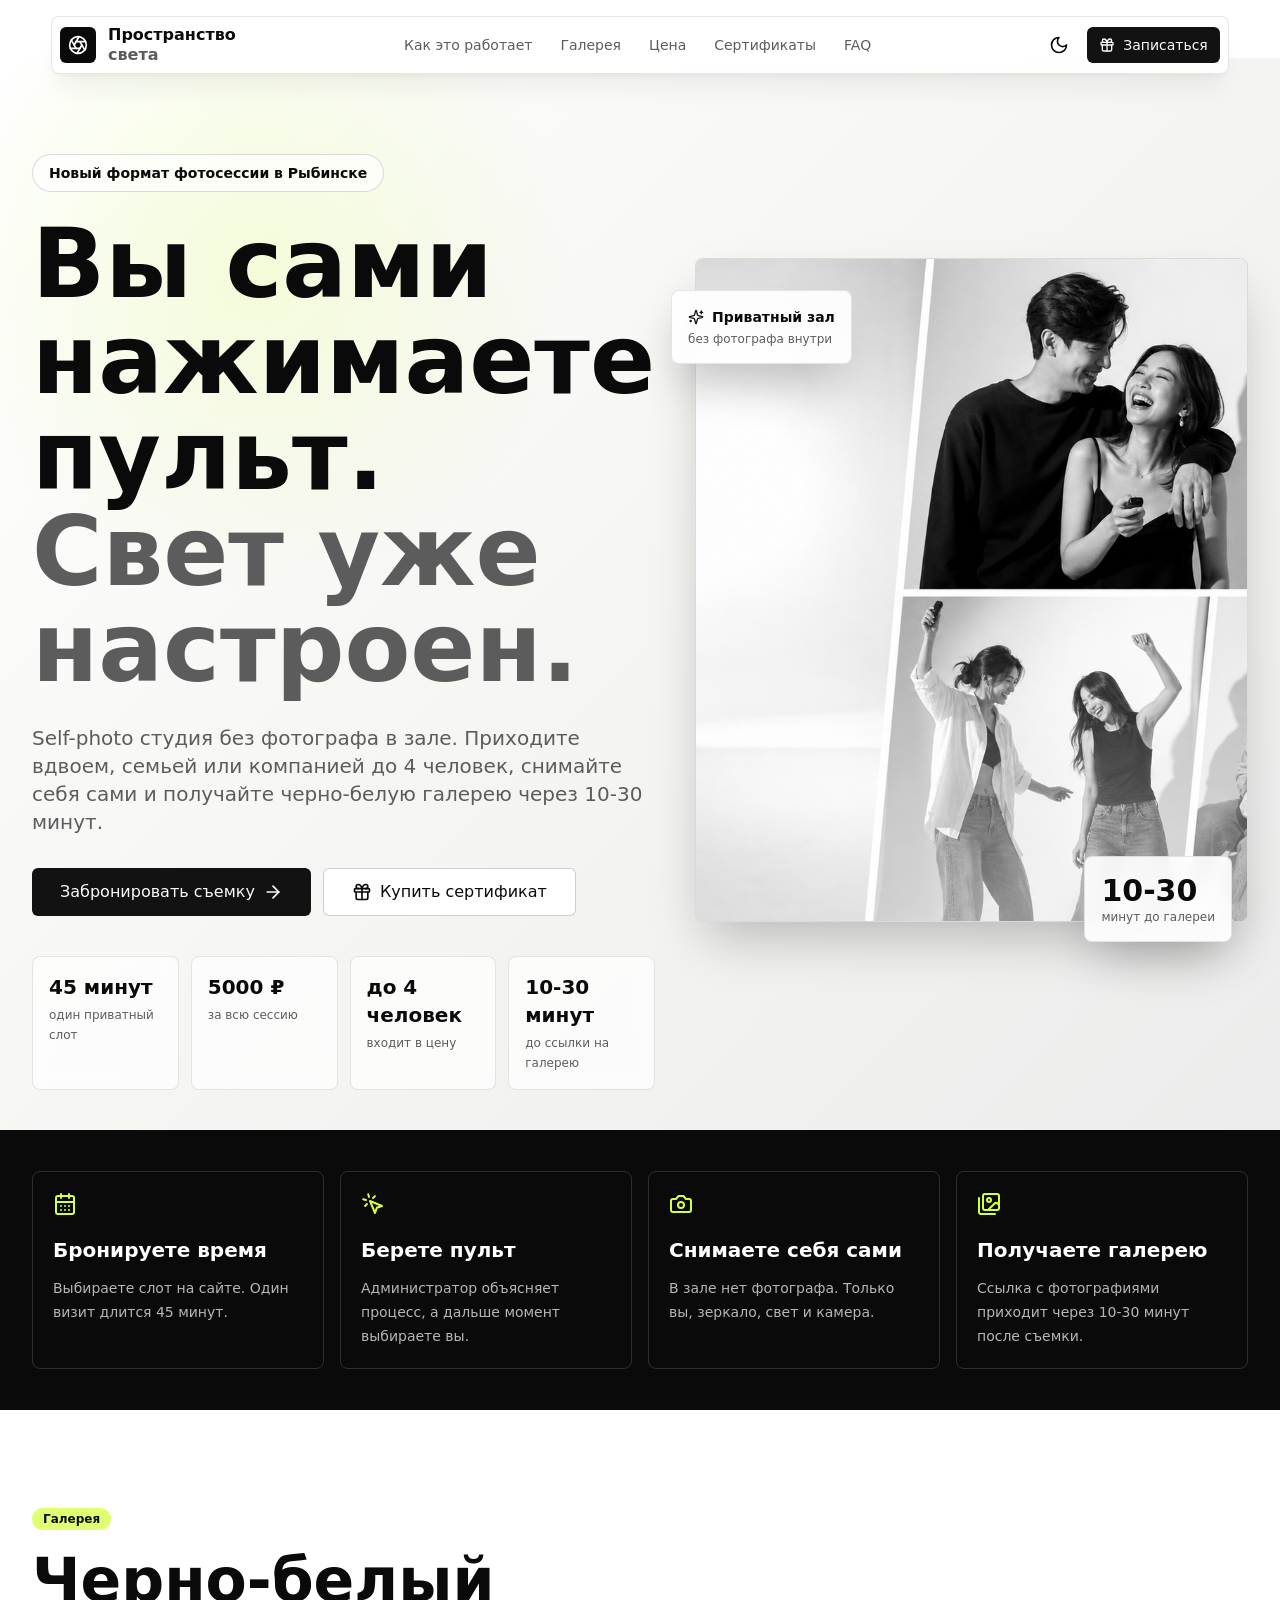
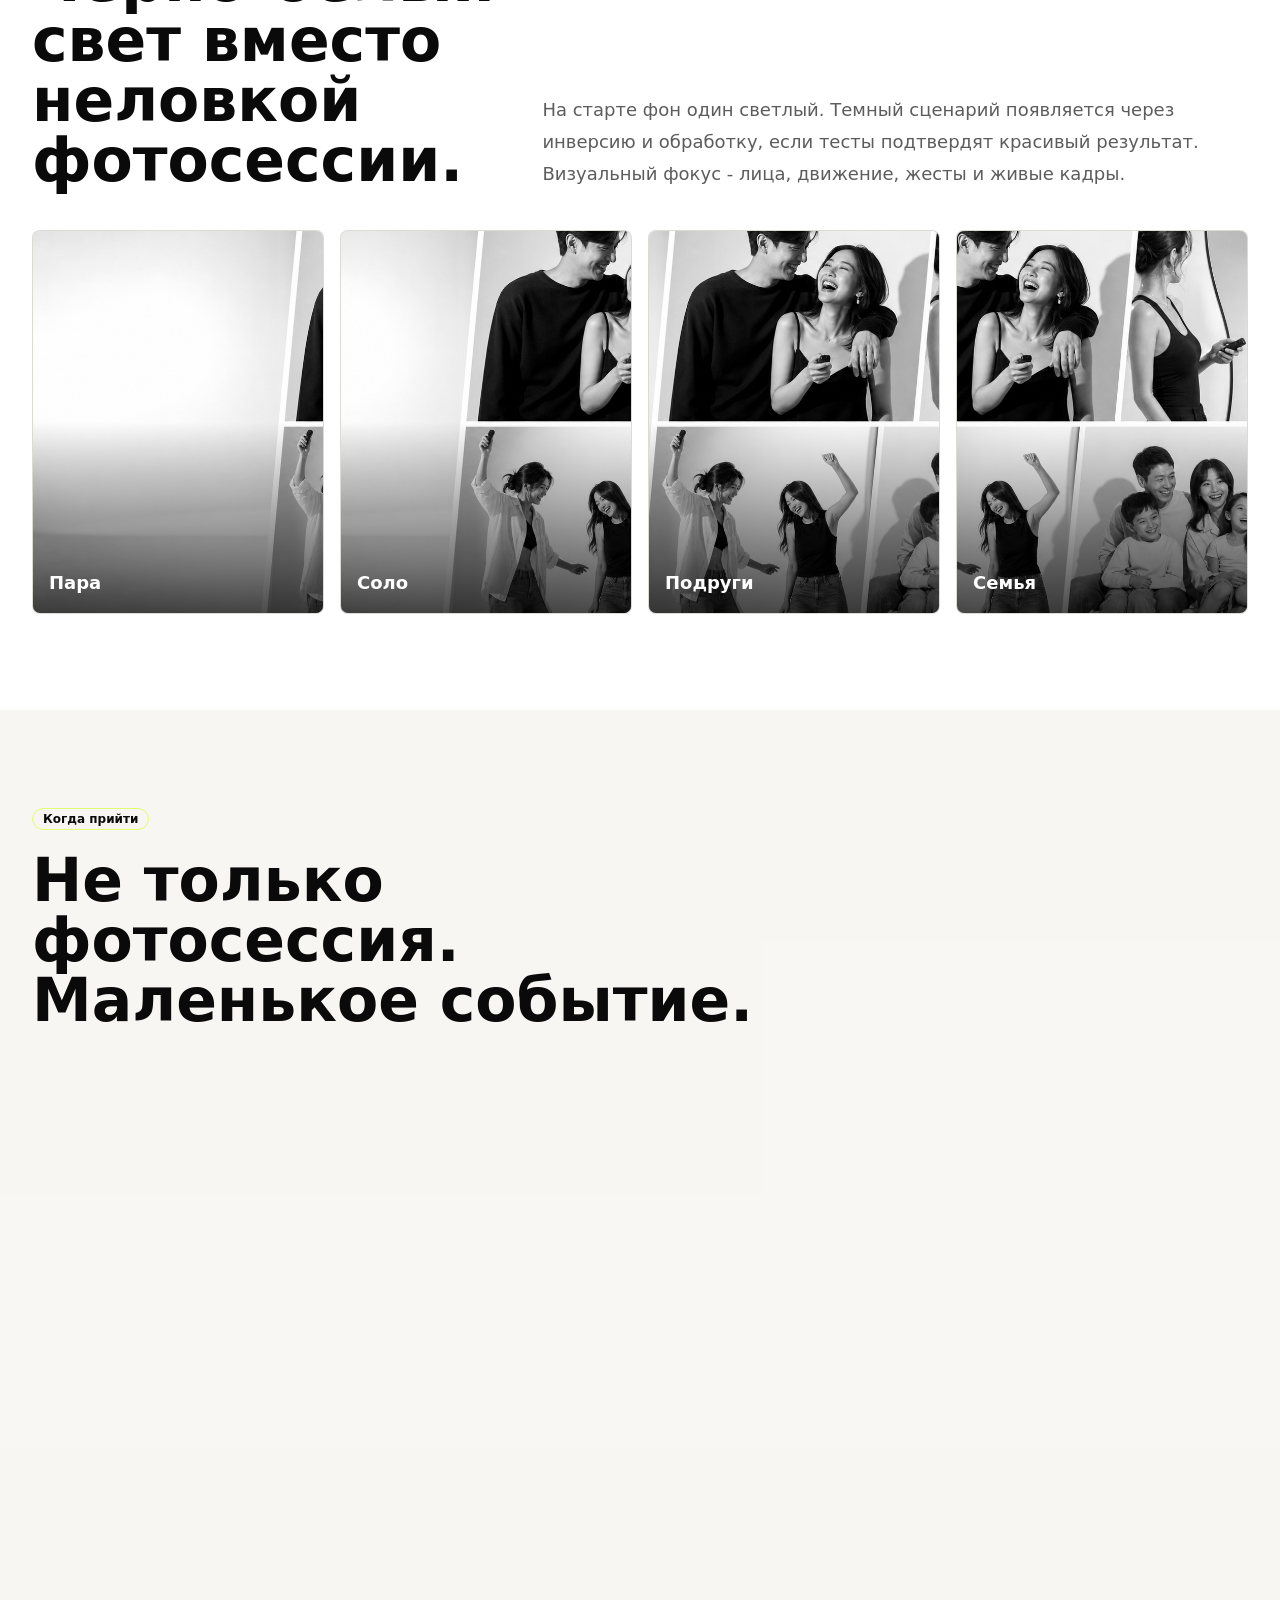
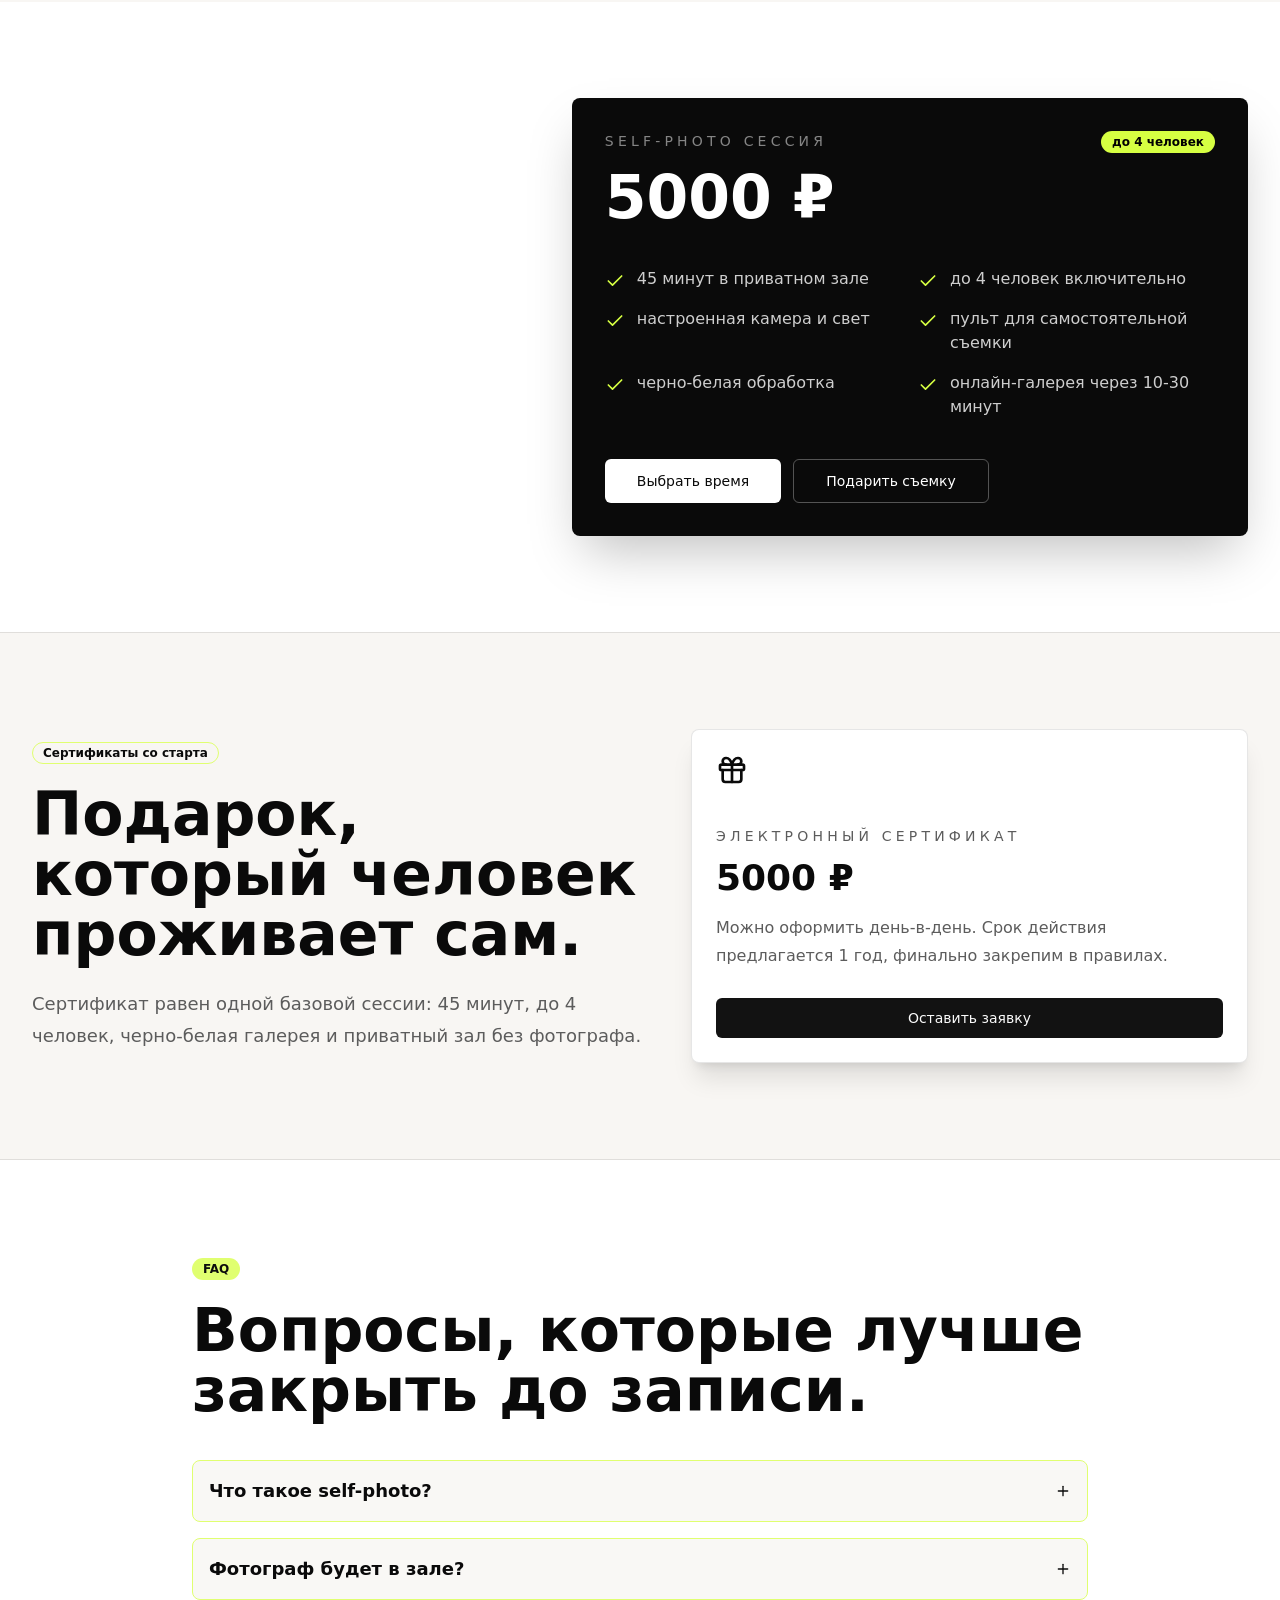
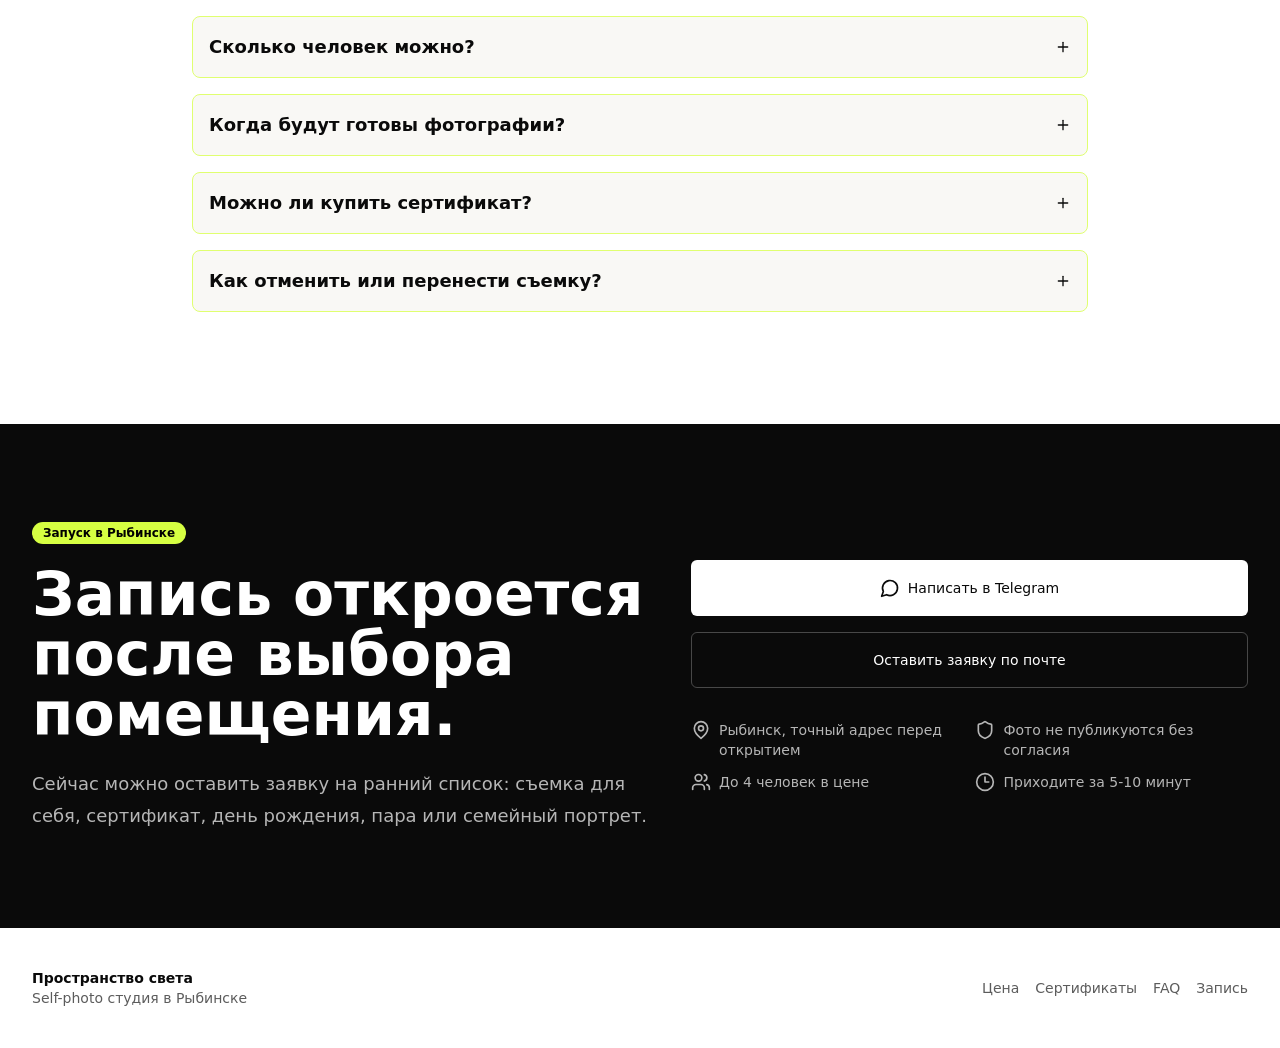
==== commit b3b9568d: "Update preview build" ====
--- a/index.html
+++ b/index.html
@@ -1 +1 @@
-<!DOCTYPE html><html lang="ru"><head><meta charSet="utf-8"/><meta name="viewport" content="width=device-width, initial-scale=1"/><link rel="preload" as="image" href="./studio-hero.png"/><link rel="stylesheet" href="./next-assets/static/css/dc189c19effcd00d.css" data-precedence="next"/><link rel="preload" as="script" fetchPriority="low" href="./next-assets/static/chunks/webpack-0b08756a595f6c64.js"/><script src="./next-assets/static/chunks/fd9d1056-bb11881ef41582aa.js" async=""></script><script src="./next-assets/static/chunks/23-0047dc8f93b935e4.js" async=""></script><script src="./next-assets/static/chunks/main-app-7a031c0a73c2d5a3.js" async=""></script><script src="./next-assets/static/chunks/423-41880c61c5cad06a.js" async=""></script><script src="./next-assets/static/chunks/976-3092a0b8259e2d1d.js" async=""></script><script src="./next-assets/static/chunks/app/page-c247aa70cb0e100d.js" async=""></script><script src="./next-assets/static/chunks/358-f06484c254f99e25.js" async=""></script><script src="./next-assets/static/chunks/app/layout-6bbc503035c31169.js" async=""></script><title>Пространство света - self-photo студия в Рыбинске</title><meta name="description" content="Фотосессия без фотографа в Рыбинске: 45 минут, до 4 человек, 5000 рублей, готовая галерея через 10-30 минут."/><meta property="og:title" content="Пространство света - self-photo студия в Рыбинске"/><meta property="og:description" content="Вы сами нажимаете пульт, а свет, камера и черно-белая обработка уже настроены."/><meta property="og:image" content="https://domore76.github.io/prostranstvo-sveta-site/studio-hero.png"/><meta property="og:image:width" content="1200"/><meta property="og:image:height" content="675"/><meta property="og:image:alt" content="Черно-белые портреты в self-photo студии"/><meta property="og:type" content="website"/><meta name="twitter:card" content="summary_large_image"/><meta name="twitter:title" content="Пространство света - self-photo студия в Рыбинске"/><meta name="twitter:description" content="Вы сами нажимаете пульт, а свет, камера и черно-белая обработка уже настроены."/><meta name="twitter:image" content="https://domore76.github.io/prostranstvo-sveta-site/studio-hero.png"/><meta name="twitter:image:width" content="1200"/><meta name="twitter:image:height" content="675"/><meta name="twitter:image:alt" content="Черно-белые портреты в self-photo студии"/><link rel="icon" href="./favicon.ico" type="image/x-icon" sizes="16x16"/><script src="./next-assets/static/chunks/polyfills-78c92fac7aa8fdd8.js" noModule=""></script></head><body class="min-h-screen bg-background font-sans"><script>!function(){try{var d=document.documentElement,c=d.classList;c.remove('light','dark');var e=localStorage.getItem('theme');if('system'===e||(!e&&true)){var t='(prefers-color-scheme: dark)',m=window.matchMedia(t);if(m.media!==t||m.matches){d.style.colorScheme = 'dark';c.add('dark')}else{d.style.colorScheme = 'light';c.add('light')}}else if(e){c.add(e|| '')}if(e==='light'||e==='dark')d.style.colorScheme=e}catch(e){}}()</script><header class="sticky top-4 z-40 mx-auto flex w-[92%] max-w-screen-xl items-center justify-between rounded-lg border border-foreground/10 bg-background/85 p-2 shadow-xl shadow-black/5 backdrop-blur"><a class="flex items-center gap-3 text-base font-black" href="#top"><span class="flex size-9 items-center justify-center rounded-md bg-foreground text-background"><svg xmlns="http://www.w3.org/2000/svg" width="24" height="24" viewBox="0 0 24 24" fill="none" stroke="currentColor" stroke-width="2" stroke-linecap="round" stroke-linejoin="round" class="lucide lucide-aperture size-5"><circle cx="12" cy="12" r="10"></circle><path d="m14.31 8 5.74 9.94"></path><path d="M9.69 8h11.48"></path><path d="m7.38 12 5.74-9.94"></path><path d="M9.69 16 3.95 6.06"></path><path d="M14.31 16H2.83"></path><path d="m16.62 12-5.74 9.94"></path></svg></span><span class="leading-tight">Пространство<span class="block text-muted-foreground">света</span></span></a><nav class="hidden items-center gap-1 lg:flex"><a class="rounded-md px-3 py-2 text-sm text-muted-foreground transition hover:bg-muted hover:text-foreground" href="#process">Как это работает</a><a class="rounded-md px-3 py-2 text-sm text-muted-foreground transition hover:bg-muted hover:text-foreground" href="#gallery">Галерея</a><a class="rounded-md px-3 py-2 text-sm text-muted-foreground transition hover:bg-muted hover:text-foreground" href="#pricing">Цена</a><a class="rounded-md px-3 py-2 text-sm text-muted-foreground transition hover:bg-muted hover:text-foreground" href="#certificate">Сертификаты</a><a class="rounded-md px-3 py-2 text-sm text-muted-foreground transition hover:bg-muted hover:text-foreground" href="#faq">FAQ</a></nav><div class="hidden items-center gap-2 lg:flex"><button class="inline-flex items-center whitespace-nowrap text-sm font-medium ring-offset-background transition-colors focus-visible:outline-none focus-visible:ring-2 focus-visible:ring-ring focus-visible:ring-offset-2 disabled:pointer-events-none disabled:opacity-50 hover:bg-accent hover:text-accent-foreground h-9 rounded-md px-3 w-full justify-start"><div class="flex gap-2 dark:hidden"><svg xmlns="http://www.w3.org/2000/svg" width="24" height="24" viewBox="0 0 24 24" fill="none" stroke="currentColor" stroke-width="2" stroke-linecap="round" stroke-linejoin="round" class="lucide lucide-moon size-5"><path d="M12 3a6 6 0 0 0 9 9 9 9 0 1 1-9-9Z"></path></svg><span class="block lg:hidden">Темная тема</span></div><div class="dark:flex gap-2 hidden"><svg xmlns="http://www.w3.org/2000/svg" width="24" height="24" viewBox="0 0 24 24" fill="none" stroke="currentColor" stroke-width="2" stroke-linecap="round" stroke-linejoin="round" class="lucide lucide-sun size-5"><circle cx="12" cy="12" r="4"></circle><path d="M12 2v2"></path><path d="M12 20v2"></path><path d="m4.93 4.93 1.41 1.41"></path><path d="m17.66 17.66 1.41 1.41"></path><path d="M2 12h2"></path><path d="M20 12h2"></path><path d="m6.34 17.66-1.41 1.41"></path><path d="m19.07 4.93-1.41 1.41"></path></svg><span class="block lg:hidden">Светлая тема</span></div><span class="sr-only">Переключить тему</span></button><a class="inline-flex items-center justify-center whitespace-nowrap text-sm font-medium ring-offset-background transition-colors focus-visible:outline-none focus-visible:ring-2 focus-visible:ring-ring focus-visible:ring-offset-2 disabled:pointer-events-none disabled:opacity-50 bg-primary text-primary-foreground hover:bg-primary/90 h-9 rounded-md px-3" href="#booking"><svg xmlns="http://www.w3.org/2000/svg" width="24" height="24" viewBox="0 0 24 24" fill="none" stroke="currentColor" stroke-width="2" stroke-linecap="round" stroke-linejoin="round" class="lucide lucide-gift mr-2 size-4"><rect x="3" y="8" width="18" height="4" rx="1"></rect><path d="M12 8v13"></path><path d="M19 12v7a2 2 0 0 1-2 2H7a2 2 0 0 1-2-2v-7"></path><path d="M7.5 8a2.5 2.5 0 0 1 0-5A4.8 8 0 0 1 12 8a4.8 8 0 0 1 4.5-5 2.5 2.5 0 0 1 0 5"></path></svg>Записаться</a></div><div class="flex items-center gap-2 lg:hidden"><button class="inline-flex items-center whitespace-nowrap text-sm font-medium ring-offset-background transition-colors focus-visible:outline-none focus-visible:ring-2 focus-visible:ring-ring focus-visible:ring-offset-2 disabled:pointer-events-none disabled:opacity-50 hover:bg-accent hover:text-accent-foreground h-9 rounded-md px-3 w-full justify-start"><div class="flex gap-2 dark:hidden"><svg xmlns="http://www.w3.org/2000/svg" width="24" height="24" viewBox="0 0 24 24" fill="none" stroke="currentColor" stroke-width="2" stroke-linecap="round" stroke-linejoin="round" class="lucide lucide-moon size-5"><path d="M12 3a6 6 0 0 0 9 9 9 9 0 1 1-9-9Z"></path></svg><span class="block lg:hidden">Темная тема</span></div><div class="dark:flex gap-2 hidden"><svg xmlns="http://www.w3.org/2000/svg" width="24" height="24" viewBox="0 0 24 24" fill="none" stroke="currentColor" stroke-width="2" stroke-linecap="round" stroke-linejoin="round" class="lucide lucide-sun size-5"><circle cx="12" cy="12" r="4"></circle><path d="M12 2v2"></path><path d="M12 20v2"></path><path d="m4.93 4.93 1.41 1.41"></path><path d="m17.66 17.66 1.41 1.41"></path><path d="M2 12h2"></path><path d="M20 12h2"></path><path d="m6.34 17.66-1.41 1.41"></path><path d="m19.07 4.93-1.41 1.41"></path></svg><span class="block lg:hidden">Светлая тема</span></div><span class="sr-only">Переключить тему</span></button><button class="inline-flex items-center justify-center whitespace-nowrap rounded-md text-sm font-medium ring-offset-background transition-colors focus-visible:outline-none focus-visible:ring-2 focus-visible:ring-ring focus-visible:ring-offset-2 disabled:pointer-events-none disabled:opacity-50 hover:bg-accent hover:text-accent-foreground h-10 w-10" aria-label="Открыть меню" type="button" aria-haspopup="dialog" aria-expanded="false" aria-controls="radix-:R2hja:" data-state="closed"><svg xmlns="http://www.w3.org/2000/svg" width="24" height="24" viewBox="0 0 24 24" fill="none" stroke="currentColor" stroke-width="2" stroke-linecap="round" stroke-linejoin="round" class="lucide lucide-menu size-5"><line x1="4" x2="20" y1="12" y2="12"></line><line x1="4" x2="20" y1="6" y2="6"></line><line x1="4" x2="20" y1="18" y2="18"></line></svg></button></div></header><main id="top" class="overflow-hidden"><section class="relative min-h-[calc(100svh-88px)] px-4 pb-10 pt-8 sm:px-6 lg:px-8"><div class="absolute inset-0 -z-10 bg-[radial-gradient(circle_at_20%_20%,rgba(214,255,87,0.2),transparent_24%),linear-gradient(135deg,rgba(255,255,255,0.98),rgba(245,245,242,0.8)_45%,rgba(18,18,18,0.08))] dark:bg-[radial-gradient(circle_at_20%_20%,rgba(214,255,87,0.13),transparent_22%),linear-gradient(135deg,rgba(8,8,8,1),rgba(23,23,20,0.96)_55%,rgba(255,255,255,0.08))]"></div><div class="mx-auto grid max-w-7xl items-center gap-10 lg:grid-cols-[0.92fr_1.08fr]"><div class="pt-8 lg:pt-16" style="opacity:0;transform:translateY(28px)"><div class="inline-flex items-center rounded-full border font-semibold transition-colors focus:outline-none focus:ring-2 focus:ring-ring focus:ring-offset-2 text-foreground mb-6 border-foreground/15 bg-background/70 px-4 py-2 text-sm backdrop-blur">Новый формат фотосессии в Рыбинске</div><h1 class="max-w-4xl text-5xl font-black leading-[0.92] tracking-normal sm:text-7xl lg:text-8xl">Вы сами нажимаете пульт.<span class="block text-muted-foreground">Свет уже настроен.</span></h1><p class="mt-7 max-w-2xl text-lg leading-8 text-muted-foreground sm:text-xl">Self-photo студия без фотографа в зале. Приходите вдвоем, семьей или компанией до 4 человек, снимайте себя сами и получайте черно-белую галерею через 10-30 минут.</p><div class="mt-8 flex flex-col gap-3 sm:flex-row"><a class="inline-flex items-center justify-center whitespace-nowrap font-medium ring-offset-background transition-colors focus-visible:outline-none focus-visible:ring-2 focus-visible:ring-ring focus-visible:ring-offset-2 disabled:pointer-events-none disabled:opacity-50 bg-primary text-primary-foreground hover:bg-primary/90 rounded-md h-12 px-7 text-base" href="#booking">Забронировать съемку<svg xmlns="http://www.w3.org/2000/svg" width="24" height="24" viewBox="0 0 24 24" fill="none" stroke="currentColor" stroke-width="2" stroke-linecap="round" stroke-linejoin="round" class="lucide lucide-arrow-right ml-2 size-5"><path d="M5 12h14"></path><path d="m12 5 7 7-7 7"></path></svg></a><a class="inline-flex items-center justify-center whitespace-nowrap font-medium ring-offset-background transition-colors focus-visible:outline-none focus-visible:ring-2 focus-visible:ring-ring focus-visible:ring-offset-2 disabled:pointer-events-none disabled:opacity-50 border bg-background hover:bg-accent hover:text-accent-foreground rounded-md h-12 border-foreground/20 px-7 text-base" href="#certificate"><svg xmlns="http://www.w3.org/2000/svg" width="24" height="24" viewBox="0 0 24 24" fill="none" stroke="currentColor" stroke-width="2" stroke-linecap="round" stroke-linejoin="round" class="lucide lucide-gift mr-2 size-5"><rect x="3" y="8" width="18" height="4" rx="1"></rect><path d="M12 8v13"></path><path d="M19 12v7a2 2 0 0 1-2 2H7a2 2 0 0 1-2-2v-7"></path><path d="M7.5 8a2.5 2.5 0 0 1 0-5A4.8 8 0 0 1 12 8a4.8 8 0 0 1 4.5-5 2.5 2.5 0 0 1 0 5"></path></svg>Купить сертификат</a></div><div class="mt-10 grid grid-cols-2 gap-3 sm:grid-cols-4"><div class="rounded-lg border border-foreground/10 bg-background/70 p-4 backdrop-blur"><div class="text-xl font-black">45 минут</div><div class="mt-1 text-xs leading-5 text-muted-foreground">один приватный слот</div></div><div class="rounded-lg border border-foreground/10 bg-background/70 p-4 backdrop-blur"><div class="text-xl font-black">5000 ₽</div><div class="mt-1 text-xs leading-5 text-muted-foreground">за всю сессию</div></div><div class="rounded-lg border border-foreground/10 bg-background/70 p-4 backdrop-blur"><div class="text-xl font-black">до 4 человек</div><div class="mt-1 text-xs leading-5 text-muted-foreground">входит в цену</div></div><div class="rounded-lg border border-foreground/10 bg-background/70 p-4 backdrop-blur"><div class="text-xl font-black">10-30 минут</div><div class="mt-1 text-xs leading-5 text-muted-foreground">до ссылки на галерею</div></div></div></div><div class="relative" style="opacity:0;transform:translateY(24px) scale(0.96)"><div class="absolute -left-6 top-8 z-10 hidden rounded-lg border border-foreground/10 bg-background/90 p-4 shadow-2xl backdrop-blur md:block"><div class="flex items-center gap-2 text-sm font-semibold"><svg xmlns="http://www.w3.org/2000/svg" width="24" height="24" viewBox="0 0 24 24" fill="none" stroke="currentColor" stroke-width="2" stroke-linecap="round" stroke-linejoin="round" class="lucide lucide-sparkles size-4 text-primary"><path d="M9.937 15.5A2 2 0 0 0 8.5 14.063l-6.135-1.582a.5.5 0 0 1 0-.962L8.5 9.936A2 2 0 0 0 9.937 8.5l1.582-6.135a.5.5 0 0 1 .963 0L14.063 8.5A2 2 0 0 0 15.5 9.937l6.135 1.581a.5.5 0 0 1 0 .964L15.5 14.063a2 2 0 0 0-1.437 1.437l-1.582 6.135a.5.5 0 0 1-.963 0z"></path><path d="M20 3v4"></path><path d="M22 5h-4"></path><path d="M4 17v2"></path><path d="M5 18H3"></path></svg>Приватный зал</div><div class="mt-1 text-xs text-muted-foreground">без фотографа внутри</div></div><div class="absolute -bottom-5 right-4 z-10 rounded-lg border border-foreground/10 bg-background/90 p-4 shadow-2xl backdrop-blur"><div class="text-3xl font-black">10-30</div><div class="text-xs text-muted-foreground">минут до галереи</div></div><div class="relative aspect-[4/5] overflow-hidden rounded-lg border border-foreground/10 bg-muted shadow-2xl lg:aspect-[5/6]"><img src="./studio-hero.png" alt="Черно-белая self-photo съемка в светлой студии" class="h-full w-full object-cover grayscale"/><div class="absolute inset-0 bg-gradient-to-t from-background/50 via-transparent to-transparent"></div></div></div></div></section><section id="process" class="border-y border-foreground/10 bg-foreground text-background"><div class="mx-auto grid max-w-7xl gap-4 px-4 py-10 sm:px-6 lg:grid-cols-4 lg:px-8"><div class="rounded-lg border border-background/15 p-5" style="opacity:0;transform:translateY(24px)"><svg xmlns="http://www.w3.org/2000/svg" width="24" height="24" viewBox="0 0 24 24" fill="none" stroke="currentColor" stroke-width="2" stroke-linecap="round" stroke-linejoin="round" class="lucide lucide-calendar-days mb-5 size-6 text-[hsl(var(--signal))]"><path d="M8 2v4"></path><path d="M16 2v4"></path><rect width="18" height="18" x="3" y="4" rx="2"></rect><path d="M3 10h18"></path><path d="M8 14h.01"></path><path d="M12 14h.01"></path><path d="M16 14h.01"></path><path d="M8 18h.01"></path><path d="M12 18h.01"></path><path d="M16 18h.01"></path></svg><h2 class="text-xl font-bold">Бронируете время</h2><p class="mt-3 text-sm leading-6 text-background/70">Выбираете слот на сайте. Один визит длится 45 минут.</p></div><div class="rounded-lg border border-background/15 p-5" style="opacity:0;transform:translateY(24px)"><svg xmlns="http://www.w3.org/2000/svg" width="24" height="24" viewBox="0 0 24 24" fill="none" stroke="currentColor" stroke-width="2" stroke-linecap="round" stroke-linejoin="round" class="lucide lucide-mouse-pointer-click mb-5 size-6 text-[hsl(var(--signal))]"><path d="m9 9 5 12 1.8-5.2L21 14Z"></path><path d="M7.2 2.2 8 5.1"></path><path d="m5.1 8-2.9-.8"></path><path d="M14 4.1 12 6"></path><path d="m6 12-1.9 2"></path></svg><h2 class="text-xl font-bold">Берете пульт</h2><p class="mt-3 text-sm leading-6 text-background/70">Администратор объясняет процесс, а дальше момент выбираете вы.</p></div><div class="rounded-lg border border-background/15 p-5" style="opacity:0;transform:translateY(24px)"><svg xmlns="http://www.w3.org/2000/svg" width="24" height="24" viewBox="0 0 24 24" fill="none" stroke="currentColor" stroke-width="2" stroke-linecap="round" stroke-linejoin="round" class="lucide lucide-camera mb-5 size-6 text-[hsl(var(--signal))]"><path d="M14.5 4h-5L7 7H4a2 2 0 0 0-2 2v9a2 2 0 0 0 2 2h16a2 2 0 0 0 2-2V9a2 2 0 0 0-2-2h-3l-2.5-3z"></path><circle cx="12" cy="13" r="3"></circle></svg><h2 class="text-xl font-bold">Снимаете себя сами</h2><p class="mt-3 text-sm leading-6 text-background/70">В зале нет фотографа. Только вы, зеркало, свет и камера.</p></div><div class="rounded-lg border border-background/15 p-5" style="opacity:0;transform:translateY(24px)"><svg xmlns="http://www.w3.org/2000/svg" width="24" height="24" viewBox="0 0 24 24" fill="none" stroke="currentColor" stroke-width="2" stroke-linecap="round" stroke-linejoin="round" class="lucide lucide-images mb-5 size-6 text-[hsl(var(--signal))]"><path d="M18 22H4a2 2 0 0 1-2-2V6"></path><path d="m22 13-1.296-1.296a2.41 2.41 0 0 0-3.408 0L11 18"></path><circle cx="12" cy="8" r="2"></circle><rect width="16" height="16" x="6" y="2" rx="2"></rect></svg><h2 class="text-xl font-bold">Получаете галерею</h2><p class="mt-3 text-sm leading-6 text-background/70">Ссылка с фотографиями приходит через 10-30 минут после съемки.</p></div></div></section><section id="gallery" class="px-4 py-24 sm:px-6 lg:px-8"><div class="mx-auto max-w-7xl" style="opacity:0;transform:translateY(24px)"><div class="grid gap-10 lg:grid-cols-[0.8fr_1.2fr] lg:items-end"><div><div class="inline-flex items-center rounded-full border px-2.5 py-0.5 text-xs font-semibold transition-colors focus:outline-none focus:ring-2 focus:ring-ring focus:ring-offset-2 border-transparent bg-secondary text-secondary-foreground hover:bg-secondary/80 mb-5">Галерея</div><h2 class="text-4xl font-black leading-tight sm:text-6xl">Черно-белый свет вместо неловкой фотосессии.</h2></div><p class="text-lg leading-8 text-muted-foreground">На старте фон один светлый. Темный сценарий появляется через инверсию и обработку, если тесты подтвердят красивый результат. Визуальный фокус - лица, движение, жесты и живые кадры.</p></div><div class="mt-10 grid gap-4 md:grid-cols-4"><div class="group relative min-h-72 overflow-hidden rounded-lg border border-foreground/10 bg-muted md:min-h-96" style="opacity:0;transform:translateY(24px)"><img src="./studio-hero.png" alt="Пара в self-photo студии" class="scale-125 object-cover grayscale transition duration-700 group-hover:scale-110" style="height:100%;width:100%;object-position:18% center"/><div class="absolute inset-0 bg-gradient-to-t from-black/70 via-black/0 to-transparent"></div><div class="absolute bottom-4 left-4 text-lg font-bold text-white">Пара</div></div><div class="group relative min-h-72 overflow-hidden rounded-lg border border-foreground/10 bg-muted md:min-h-96" style="opacity:0;transform:translateY(24px)"><img src="./studio-hero.png" alt="Соло в self-photo студии" class="scale-125 object-cover grayscale transition duration-700 group-hover:scale-110" style="height:100%;width:100%;object-position:44% center"/><div class="absolute inset-0 bg-gradient-to-t from-black/70 via-black/0 to-transparent"></div><div class="absolute bottom-4 left-4 text-lg font-bold text-white">Соло</div></div><div class="group relative min-h-72 overflow-hidden rounded-lg border border-foreground/10 bg-muted md:min-h-96" style="opacity:0;transform:translateY(24px)"><img src="./studio-hero.png" alt="Подруги в self-photo студии" class="scale-125 object-cover grayscale transition duration-700 group-hover:scale-110" style="height:100%;width:100%;object-position:68% center"/><div class="absolute inset-0 bg-gradient-to-t from-black/70 via-black/0 to-transparent"></div><div class="absolute bottom-4 left-4 text-lg font-bold text-white">Подруги</div></div><div class="group relative min-h-72 overflow-hidden rounded-lg border border-foreground/10 bg-muted md:min-h-96" style="opacity:0;transform:translateY(24px)"><img src="./studio-hero.png" alt="Семья в self-photo студии" class="scale-125 object-cover grayscale transition duration-700 group-hover:scale-110" style="height:100%;width:100%;object-position:90% center"/><div class="absolute inset-0 bg-gradient-to-t from-black/70 via-black/0 to-transparent"></div><div class="absolute bottom-4 left-4 text-lg font-bold text-white">Семья</div></div></div></div></section><section id="occasions" class="bg-muted/60 px-4 py-24 sm:px-6 lg:px-8"><div class="mx-auto max-w-7xl"><div class="max-w-3xl" style="opacity:0;transform:translateY(24px)"><div class="inline-flex items-center rounded-full border border-secondary px-2.5 py-0.5 text-xs font-semibold transition-colors focus:outline-none focus:ring-2 focus:ring-ring focus:ring-offset-2 text-foreground mb-5">Когда прийти</div><h2 class="text-4xl font-black leading-tight sm:text-6xl">Не только фотосессия. Маленькое событие.</h2></div><div class="mt-10 grid gap-4 md:grid-cols-2 lg:grid-cols-3"><div style="opacity:0;transform:translateY(24px)"><div class="rounded-lg border text-card-foreground h-full border-foreground/10 bg-background/70 shadow-none backdrop-blur transition hover:-translate-y-1 hover:shadow-xl"><div class="p-6"><svg xmlns="http://www.w3.org/2000/svg" width="24" height="24" viewBox="0 0 24 24" fill="none" stroke="currentColor" stroke-width="2" stroke-linecap="round" stroke-linejoin="round" class="lucide lucide-heart mb-8 size-6"><path d="M19 14c1.49-1.46 3-3.21 3-5.5A5.5 5.5 0 0 0 16.5 3c-1.76 0-3 .5-4.5 2-1.5-1.5-2.74-2-4.5-2A5.5 5.5 0 0 0 2 8.5c0 2.3 1.5 4.05 3 5.5l7 7Z"></path></svg><h3 class="text-2xl font-black">Свидание</h3><p class="mt-4 leading-7 text-muted-foreground">45 минут вдвоем без фотографа и неловкости перед камерой.</p></div></div></div><div style="opacity:0;transform:translateY(24px)"><div class="rounded-lg border text-card-foreground h-full border-foreground/10 bg-background/70 shadow-none backdrop-blur transition hover:-translate-y-1 hover:shadow-xl"><div class="p-6"><svg xmlns="http://www.w3.org/2000/svg" width="24" height="24" viewBox="0 0 24 24" fill="none" stroke="currentColor" stroke-width="2" stroke-linecap="round" stroke-linejoin="round" class="lucide lucide-heart mb-8 size-6"><path d="M19 14c1.49-1.46 3-3.21 3-5.5A5.5 5.5 0 0 0 16.5 3c-1.76 0-3 .5-4.5 2-1.5-1.5-2.74-2-4.5-2A5.5 5.5 0 0 0 2 8.5c0 2.3 1.5 4.05 3 5.5l7 7Z"></path></svg><h3 class="text-2xl font-black">День рождения</h3><p class="mt-4 leading-7 text-muted-foreground">Зайдите до праздника, после кафе или вместо фотозоны.</p></div></div></div><div style="opacity:0;transform:translateY(24px)"><div class="rounded-lg border text-card-foreground h-full border-foreground/10 bg-background/70 shadow-none backdrop-blur transition hover:-translate-y-1 hover:shadow-xl"><div class="p-6"><svg xmlns="http://www.w3.org/2000/svg" width="24" height="24" viewBox="0 0 24 24" fill="none" stroke="currentColor" stroke-width="2" stroke-linecap="round" stroke-linejoin="round" class="lucide lucide-heart mb-8 size-6"><path d="M19 14c1.49-1.46 3-3.21 3-5.5A5.5 5.5 0 0 0 16.5 3c-1.76 0-3 .5-4.5 2-1.5-1.5-2.74-2-4.5-2A5.5 5.5 0 0 0 2 8.5c0 2.3 1.5 4.05 3 5.5l7 7Z"></path></svg><h3 class="text-2xl font-black">После ЗАГСа</h3><p class="mt-4 leading-7 text-muted-foreground">Спокойные портреты без большой съемочной команды.</p></div></div></div><div style="opacity:0;transform:translateY(24px)"><div class="rounded-lg border text-card-foreground h-full border-foreground/10 bg-background/70 shadow-none backdrop-blur transition hover:-translate-y-1 hover:shadow-xl"><div class="p-6"><svg xmlns="http://www.w3.org/2000/svg" width="24" height="24" viewBox="0 0 24 24" fill="none" stroke="currentColor" stroke-width="2" stroke-linecap="round" stroke-linejoin="round" class="lucide lucide-heart mb-8 size-6"><path d="M19 14c1.49-1.46 3-3.21 3-5.5A5.5 5.5 0 0 0 16.5 3c-1.76 0-3 .5-4.5 2-1.5-1.5-2.74-2-4.5-2A5.5 5.5 0 0 0 2 8.5c0 2.3 1.5 4.05 3 5.5l7 7Z"></path></svg><h3 class="text-2xl font-black">Семья</h3><p class="mt-4 leading-7 text-muted-foreground">Портрет с детьми, родителями, бабушками и дедушками.</p></div></div></div><div style="opacity:0;transform:translateY(24px)"><div class="rounded-lg border text-card-foreground h-full border-foreground/10 bg-background/70 shadow-none backdrop-blur transition hover:-translate-y-1 hover:shadow-xl"><div class="p-6"><svg xmlns="http://www.w3.org/2000/svg" width="24" height="24" viewBox="0 0 24 24" fill="none" stroke="currentColor" stroke-width="2" stroke-linecap="round" stroke-linejoin="round" class="lucide lucide-heart mb-8 size-6"><path d="M19 14c1.49-1.46 3-3.21 3-5.5A5.5 5.5 0 0 0 16.5 3c-1.76 0-3 .5-4.5 2-1.5-1.5-2.74-2-4.5-2A5.5 5.5 0 0 0 2 8.5c0 2.3 1.5 4.05 3 5.5l7 7Z"></path></svg><h3 class="text-2xl font-black">Подруги</h3><p class="mt-4 leading-7 text-muted-foreground">Девичник, прогулка, контент и кадры, где можно быть живыми.</p></div></div></div><div style="opacity:0;transform:translateY(24px)"><div class="rounded-lg border text-card-foreground h-full border-foreground/10 bg-background/70 shadow-none backdrop-blur transition hover:-translate-y-1 hover:shadow-xl"><div class="p-6"><svg xmlns="http://www.w3.org/2000/svg" width="24" height="24" viewBox="0 0 24 24" fill="none" stroke="currentColor" stroke-width="2" stroke-linecap="round" stroke-linejoin="round" class="lucide lucide-heart mb-8 size-6"><path d="M19 14c1.49-1.46 3-3.21 3-5.5A5.5 5.5 0 0 0 16.5 3c-1.76 0-3 .5-4.5 2-1.5-1.5-2.74-2-4.5-2A5.5 5.5 0 0 0 2 8.5c0 2.3 1.5 4.05 3 5.5l7 7Z"></path></svg><h3 class="text-2xl font-black">Профиль</h3><p class="mt-4 leading-7 text-muted-foreground">Фото для соцсетей, сайта, резюме или личного архива.</p></div></div></div></div></div></section><section id="pricing" class="px-4 py-24 sm:px-6 lg:px-8"><div class="mx-auto grid max-w-7xl gap-10 lg:grid-cols-[0.85fr_1.15fr] lg:items-start"><div class="lg:sticky lg:top-28" style="opacity:0;transform:translateY(24px)"><div class="inline-flex items-center rounded-full border px-2.5 py-0.5 text-xs font-semibold transition-colors focus:outline-none focus:ring-2 focus:ring-ring focus:ring-offset-2 border-transparent bg-secondary text-secondary-foreground hover:bg-secondary/80 mb-5">Тариф</div><h2 class="text-4xl font-black leading-tight sm:text-6xl">5000 ₽ за слот, не за человека.</h2><p class="mt-6 text-lg leading-8 text-muted-foreground">Это премиальный для Рыбинска вход, поэтому сайт честно объясняет ценность: приватность, свет, камера, обработка, скорость и до 4 человек в цене.</p></div><div class="rounded-lg border border-foreground/10 bg-foreground p-6 text-background shadow-2xl sm:p-8" style="opacity:0;transform:translateY(24px)"><div class="flex flex-col gap-6 sm:flex-row sm:items-start sm:justify-between"><div><div class="text-sm uppercase tracking-[0.3em] text-background/50">Self-photo сессия</div><div class="mt-4 text-6xl font-black">5000 ₽</div></div><div class="inline-flex items-center rounded-full border px-2.5 py-0.5 text-xs font-semibold transition-colors focus:outline-none focus:ring-2 focus:ring-ring focus:ring-offset-2 border-transparent w-fit bg-[hsl(var(--signal))] text-black hover:bg-[hsl(var(--signal))]">до 4 человек</div></div><div class="mt-10 grid gap-4 sm:grid-cols-2"><div class="flex gap-3 text-background/80"><svg xmlns="http://www.w3.org/2000/svg" width="24" height="24" viewBox="0 0 24 24" fill="none" stroke="currentColor" stroke-width="2" stroke-linecap="round" stroke-linejoin="round" class="lucide lucide-check mt-1 size-5 shrink-0 text-[hsl(var(--signal))]"><path d="M20 6 9 17l-5-5"></path></svg><span>45 минут в приватном зале</span></div><div class="flex gap-3 text-background/80"><svg xmlns="http://www.w3.org/2000/svg" width="24" height="24" viewBox="0 0 24 24" fill="none" stroke="currentColor" stroke-width="2" stroke-linecap="round" stroke-linejoin="round" class="lucide lucide-check mt-1 size-5 shrink-0 text-[hsl(var(--signal))]"><path d="M20 6 9 17l-5-5"></path></svg><span>до 4 человек включительно</span></div><div class="flex gap-3 text-background/80"><svg xmlns="http://www.w3.org/2000/svg" width="24" height="24" viewBox="0 0 24 24" fill="none" stroke="currentColor" stroke-width="2" stroke-linecap="round" stroke-linejoin="round" class="lucide lucide-check mt-1 size-5 shrink-0 text-[hsl(var(--signal))]"><path d="M20 6 9 17l-5-5"></path></svg><span>настроенная камера и свет</span></div><div class="flex gap-3 text-background/80"><svg xmlns="http://www.w3.org/2000/svg" width="24" height="24" viewBox="0 0 24 24" fill="none" stroke="currentColor" stroke-width="2" stroke-linecap="round" stroke-linejoin="round" class="lucide lucide-check mt-1 size-5 shrink-0 text-[hsl(var(--signal))]"><path d="M20 6 9 17l-5-5"></path></svg><span>пульт для самостоятельной съемки</span></div><div class="flex gap-3 text-background/80"><svg xmlns="http://www.w3.org/2000/svg" width="24" height="24" viewBox="0 0 24 24" fill="none" stroke="currentColor" stroke-width="2" stroke-linecap="round" stroke-linejoin="round" class="lucide lucide-check mt-1 size-5 shrink-0 text-[hsl(var(--signal))]"><path d="M20 6 9 17l-5-5"></path></svg><span>черно-белая обработка</span></div><div class="flex gap-3 text-background/80"><svg xmlns="http://www.w3.org/2000/svg" width="24" height="24" viewBox="0 0 24 24" fill="none" stroke="currentColor" stroke-width="2" stroke-linecap="round" stroke-linejoin="round" class="lucide lucide-check mt-1 size-5 shrink-0 text-[hsl(var(--signal))]"><path d="M20 6 9 17l-5-5"></path></svg><span>онлайн-галерея через 10-30 минут</span></div></div><div class="mt-10 flex flex-col gap-3 sm:flex-row"><a class="inline-flex items-center justify-center whitespace-nowrap text-sm font-medium ring-offset-background transition-colors focus-visible:outline-none focus-visible:ring-2 focus-visible:ring-ring focus-visible:ring-offset-2 disabled:pointer-events-none disabled:opacity-50 h-11 rounded-md px-8 bg-background text-foreground hover:bg-background/90" href="#booking">Выбрать время</a><a class="inline-flex items-center justify-center whitespace-nowrap text-sm font-medium ring-offset-background transition-colors focus-visible:outline-none focus-visible:ring-2 focus-visible:ring-ring focus-visible:ring-offset-2 disabled:pointer-events-none disabled:opacity-50 border h-11 rounded-md px-8 border-background/30 bg-transparent text-background hover:bg-background hover:text-foreground" href="#certificate">Подарить съемку</a></div></div></div></section><section id="certificate" class="border-y border-foreground/10 bg-muted/60 px-4 py-24 sm:px-6 lg:px-8"><div class="mx-auto grid max-w-7xl gap-10 lg:grid-cols-[1fr_0.9fr] lg:items-center" style="opacity:0;transform:translateY(24px)"><div><div class="inline-flex items-center rounded-full border border-secondary px-2.5 py-0.5 text-xs font-semibold transition-colors focus:outline-none focus:ring-2 focus:ring-ring focus:ring-offset-2 text-foreground mb-5">Сертификаты со старта</div><h2 class="text-4xl font-black leading-tight sm:text-6xl">Подарок, который человек проживает сам.</h2><p class="mt-6 max-w-2xl text-lg leading-8 text-muted-foreground">Сертификат равен одной базовой сессии: 45 минут, до 4 человек, черно-белая галерея и приватный зал без фотографа.</p></div><div class="rounded-lg border border-foreground/10 bg-background p-6 shadow-xl"><svg xmlns="http://www.w3.org/2000/svg" width="24" height="24" viewBox="0 0 24 24" fill="none" stroke="currentColor" stroke-width="2" stroke-linecap="round" stroke-linejoin="round" class="lucide lucide-gift mb-10 size-8"><rect x="3" y="8" width="18" height="4" rx="1"></rect><path d="M12 8v13"></path><path d="M19 12v7a2 2 0 0 1-2 2H7a2 2 0 0 1-2-2v-7"></path><path d="M7.5 8a2.5 2.5 0 0 1 0-5A4.8 8 0 0 1 12 8a4.8 8 0 0 1 4.5-5 2.5 2.5 0 0 1 0 5"></path></svg><div class="text-sm uppercase tracking-[0.3em] text-muted-foreground">Электронный сертификат</div><div class="mt-3 text-4xl font-black">5000 ₽</div><p class="mt-4 leading-7 text-muted-foreground">Можно оформить день-в-день. Срок действия предлагается 1 год, финально закрепим в правилах.</p><a class="inline-flex items-center justify-center whitespace-nowrap rounded-md text-sm font-medium ring-offset-background transition-colors focus-visible:outline-none focus-visible:ring-2 focus-visible:ring-ring focus-visible:ring-offset-2 disabled:pointer-events-none disabled:opacity-50 bg-primary text-primary-foreground hover:bg-primary/90 h-10 px-4 py-2 mt-7 w-full" href="#booking">Оставить заявку</a></div></div></section><section id="faq" class="px-4 py-24 sm:px-6 lg:px-8"><div class="mx-auto max-w-4xl" style="opacity:0;transform:translateY(24px)"><div class="inline-flex items-center rounded-full border px-2.5 py-0.5 text-xs font-semibold transition-colors focus:outline-none focus:ring-2 focus:ring-ring focus:ring-offset-2 border-transparent bg-secondary text-secondary-foreground hover:bg-secondary/80 mb-5">FAQ</div><h2 class="text-4xl font-black leading-tight sm:text-6xl">Вопросы, которые лучше закрыть до записи.</h2><div class="mt-10" data-orientation="vertical"><div data-state="closed" data-orientation="vertical" class="border-secondary bg-muted/50 dark:bg-card px-4 my-4 border rounded-lg"><h3 data-orientation="vertical" data-state="closed" class="flex"><button type="button" aria-controls="radix-:R4uf7qja:" aria-expanded="false" data-state="closed" data-orientation="vertical" id="radix-:Ruf7qja:" class="flex flex-1 gap-4 items-center justify-between py-4 transition-all hover:underline [&amp;[data-state=open]&gt;svg]:rotate-[135deg] text-left text-lg font-bold" data-radix-collection-item="">Что такое self-photo?<svg xmlns="http://www.w3.org/2000/svg" width="24" height="24" viewBox="0 0 24 24" fill="none" stroke="currentColor" stroke-width="2" stroke-linecap="round" stroke-linejoin="round" class="lucide lucide-plus h-4 w-4 shrink-0 transition-transform duration-200"><path d="M5 12h14"></path><path d="M12 5v14"></path></svg></button></h3><div data-state="closed" id="radix-:R4uf7qja:" hidden="" role="region" aria-labelledby="radix-:Ruf7qja:" data-orientation="vertical" class="overflow-hidden text-sm transition-all data-[state=closed]:animate-accordion-up data-[state=open]:animate-accordion-down" style="--radix-accordion-content-height:var(--radix-collapsible-content-height);--radix-accordion-content-width:var(--radix-collapsible-content-width)"></div></div><div data-state="closed" data-orientation="vertical" class="border-secondary bg-muted/50 dark:bg-card px-4 my-4 border rounded-lg"><h3 data-orientation="vertical" data-state="closed" class="flex"><button type="button" aria-controls="radix-:R5ef7qja:" aria-expanded="false" data-state="closed" data-orientation="vertical" id="radix-:R1ef7qja:" class="flex flex-1 gap-4 items-center justify-between py-4 transition-all hover:underline [&amp;[data-state=open]&gt;svg]:rotate-[135deg] text-left text-lg font-bold" data-radix-collection-item="">Фотограф будет в зале?<svg xmlns="http://www.w3.org/2000/svg" width="24" height="24" viewBox="0 0 24 24" fill="none" stroke="currentColor" stroke-width="2" stroke-linecap="round" stroke-linejoin="round" class="lucide lucide-plus h-4 w-4 shrink-0 transition-transform duration-200"><path d="M5 12h14"></path><path d="M12 5v14"></path></svg></button></h3><div data-state="closed" id="radix-:R5ef7qja:" hidden="" role="region" aria-labelledby="radix-:R1ef7qja:" data-orientation="vertical" class="overflow-hidden text-sm transition-all data-[state=closed]:animate-accordion-up data-[state=open]:animate-accordion-down" style="--radix-accordion-content-height:var(--radix-collapsible-content-height);--radix-accordion-content-width:var(--radix-collapsible-content-width)"></div></div><div data-state="closed" data-orientation="vertical" class="border-secondary bg-muted/50 dark:bg-card px-4 my-4 border rounded-lg"><h3 data-orientation="vertical" data-state="closed" class="flex"><button type="button" aria-controls="radix-:R5uf7qja:" aria-expanded="false" data-state="closed" data-orientation="vertical" id="radix-:R1uf7qja:" class="flex flex-1 gap-4 items-center justify-between py-4 transition-all hover:underline [&amp;[data-state=open]&gt;svg]:rotate-[135deg] text-left text-lg font-bold" data-radix-collection-item="">Сколько человек можно?<svg xmlns="http://www.w3.org/2000/svg" width="24" height="24" viewBox="0 0 24 24" fill="none" stroke="currentColor" stroke-width="2" stroke-linecap="round" stroke-linejoin="round" class="lucide lucide-plus h-4 w-4 shrink-0 transition-transform duration-200"><path d="M5 12h14"></path><path d="M12 5v14"></path></svg></button></h3><div data-state="closed" id="radix-:R5uf7qja:" hidden="" role="region" aria-labelledby="radix-:R1uf7qja:" data-orientation="vertical" class="overflow-hidden text-sm transition-all data-[state=closed]:animate-accordion-up data-[state=open]:animate-accordion-down" style="--radix-accordion-content-height:var(--radix-collapsible-content-height);--radix-accordion-content-width:var(--radix-collapsible-content-width)"></div></div><div data-state="closed" data-orientation="vertical" class="border-secondary bg-muted/50 dark:bg-card px-4 my-4 border rounded-lg"><h3 data-orientation="vertical" data-state="closed" class="flex"><button type="button" aria-controls="radix-:R6ef7qja:" aria-expanded="false" data-state="closed" data-orientation="vertical" id="radix-:R2ef7qja:" class="flex flex-1 gap-4 items-center justify-between py-4 transition-all hover:underline [&amp;[data-state=open]&gt;svg]:rotate-[135deg] text-left text-lg font-bold" data-radix-collection-item="">Когда будут готовы фотографии?<svg xmlns="http://www.w3.org/2000/svg" width="24" height="24" viewBox="0 0 24 24" fill="none" stroke="currentColor" stroke-width="2" stroke-linecap="round" stroke-linejoin="round" class="lucide lucide-plus h-4 w-4 shrink-0 transition-transform duration-200"><path d="M5 12h14"></path><path d="M12 5v14"></path></svg></button></h3><div data-state="closed" id="radix-:R6ef7qja:" hidden="" role="region" aria-labelledby="radix-:R2ef7qja:" data-orientation="vertical" class="overflow-hidden text-sm transition-all data-[state=closed]:animate-accordion-up data-[state=open]:animate-accordion-down" style="--radix-accordion-content-height:var(--radix-collapsible-content-height);--radix-accordion-content-width:var(--radix-collapsible-content-width)"></div></div><div data-state="closed" data-orientation="vertical" class="border-secondary bg-muted/50 dark:bg-card px-4 my-4 border rounded-lg"><h3 data-orientation="vertical" data-state="closed" class="flex"><button type="button" aria-controls="radix-:R6uf7qja:" aria-expanded="false" data-state="closed" data-orientation="vertical" id="radix-:R2uf7qja:" class="flex flex-1 gap-4 items-center justify-between py-4 transition-all hover:underline [&amp;[data-state=open]&gt;svg]:rotate-[135deg] text-left text-lg font-bold" data-radix-collection-item="">Можно ли купить сертификат?<svg xmlns="http://www.w3.org/2000/svg" width="24" height="24" viewBox="0 0 24 24" fill="none" stroke="currentColor" stroke-width="2" stroke-linecap="round" stroke-linejoin="round" class="lucide lucide-plus h-4 w-4 shrink-0 transition-transform duration-200"><path d="M5 12h14"></path><path d="M12 5v14"></path></svg></button></h3><div data-state="closed" id="radix-:R6uf7qja:" hidden="" role="region" aria-labelledby="radix-:R2uf7qja:" data-orientation="vertical" class="overflow-hidden text-sm transition-all data-[state=closed]:animate-accordion-up data-[state=open]:animate-accordion-down" style="--radix-accordion-content-height:var(--radix-collapsible-content-height);--radix-accordion-content-width:var(--radix-collapsible-content-width)"></div></div><div data-state="closed" data-orientation="vertical" class="border-secondary bg-muted/50 dark:bg-card px-4 my-4 border rounded-lg"><h3 data-orientation="vertical" data-state="closed" class="flex"><button type="button" aria-controls="radix-:R7ef7qja:" aria-expanded="false" data-state="closed" data-orientation="vertical" id="radix-:R3ef7qja:" class="flex flex-1 gap-4 items-center justify-between py-4 transition-all hover:underline [&amp;[data-state=open]&gt;svg]:rotate-[135deg] text-left text-lg font-bold" data-radix-collection-item="">Как отменить или перенести съемку?<svg xmlns="http://www.w3.org/2000/svg" width="24" height="24" viewBox="0 0 24 24" fill="none" stroke="currentColor" stroke-width="2" stroke-linecap="round" stroke-linejoin="round" class="lucide lucide-plus h-4 w-4 shrink-0 transition-transform duration-200"><path d="M5 12h14"></path><path d="M12 5v14"></path></svg></button></h3><div data-state="closed" id="radix-:R7ef7qja:" hidden="" role="region" aria-labelledby="radix-:R3ef7qja:" data-orientation="vertical" class="overflow-hidden text-sm transition-all data-[state=closed]:animate-accordion-up data-[state=open]:animate-accordion-down" style="--radix-accordion-content-height:var(--radix-collapsible-content-height);--radix-accordion-content-width:var(--radix-collapsible-content-width)"></div></div></div></div></section><section id="booking" class="bg-foreground px-4 py-24 text-background sm:px-6 lg:px-8"><div class="mx-auto grid max-w-7xl gap-10 lg:grid-cols-[1fr_0.9fr] lg:items-center" style="opacity:0;transform:translateY(24px)"><div><div class="inline-flex items-center rounded-full border px-2.5 py-0.5 text-xs font-semibold transition-colors focus:outline-none focus:ring-2 focus:ring-ring focus:ring-offset-2 border-transparent mb-5 bg-[hsl(var(--signal))] text-black hover:bg-[hsl(var(--signal))]">Запуск в Рыбинске</div><h2 class="text-4xl font-black leading-tight sm:text-6xl">Запись откроется после выбора помещения.</h2><p class="mt-6 max-w-2xl text-lg leading-8 text-background/70">Сейчас можно оставить заявку на ранний список: съемка для себя, сертификат, день рождения, пара или семейный портрет.</p></div><div class="grid gap-4"><a target="_blank" class="inline-flex items-center justify-center whitespace-nowrap text-sm font-medium ring-offset-background transition-colors focus-visible:outline-none focus-visible:ring-2 focus-visible:ring-ring focus-visible:ring-offset-2 disabled:pointer-events-none disabled:opacity-50 rounded-md px-8 h-14 bg-background text-foreground hover:bg-background/90" href="https://t.me/"><svg xmlns="http://www.w3.org/2000/svg" width="24" height="24" viewBox="0 0 24 24" fill="none" stroke="currentColor" stroke-width="2" stroke-linecap="round" stroke-linejoin="round" class="lucide lucide-message-circle mr-2 size-5"><path d="M7.9 20A9 9 0 1 0 4 16.1L2 22Z"></path></svg>Написать в Telegram</a><a class="inline-flex items-center justify-center whitespace-nowrap text-sm font-medium ring-offset-background transition-colors focus-visible:outline-none focus-visible:ring-2 focus-visible:ring-ring focus-visible:ring-offset-2 disabled:pointer-events-none disabled:opacity-50 border rounded-md px-8 h-14 border-background/25 bg-transparent text-background hover:bg-background hover:text-foreground" href="mailto:hello@prostranstvo-sveta.ru">Оставить заявку по почте</a><div class="grid gap-3 pt-4 text-sm text-background/70 sm:grid-cols-2"><div class="flex gap-2"><svg xmlns="http://www.w3.org/2000/svg" width="24" height="24" viewBox="0 0 24 24" fill="none" stroke="currentColor" stroke-width="2" stroke-linecap="round" stroke-linejoin="round" class="lucide lucide-map-pin size-5 shrink-0"><path d="M20 10c0 6-8 12-8 12s-8-6-8-12a8 8 0 0 1 16 0Z"></path><circle cx="12" cy="10" r="3"></circle></svg>Рыбинск, точный адрес перед открытием</div><div class="flex gap-2"><svg xmlns="http://www.w3.org/2000/svg" width="24" height="24" viewBox="0 0 24 24" fill="none" stroke="currentColor" stroke-width="2" stroke-linecap="round" stroke-linejoin="round" class="lucide lucide-shield size-5 shrink-0"><path d="M20 13c0 5-3.5 7.5-7.66 8.95a1 1 0 0 1-.67-.01C7.5 20.5 4 18 4 13V6a1 1 0 0 1 1-1c2 0 4.5-1.2 6.24-2.72a1.17 1.17 0 0 1 1.52 0C14.51 3.81 17 5 19 5a1 1 0 0 1 1 1z"></path></svg>Фото не публикуются без согласия</div><div class="flex gap-2"><svg xmlns="http://www.w3.org/2000/svg" width="24" height="24" viewBox="0 0 24 24" fill="none" stroke="currentColor" stroke-width="2" stroke-linecap="round" stroke-linejoin="round" class="lucide lucide-users size-5 shrink-0"><path d="M16 21v-2a4 4 0 0 0-4-4H6a4 4 0 0 0-4 4v2"></path><circle cx="9" cy="7" r="4"></circle><path d="M22 21v-2a4 4 0 0 0-3-3.87"></path><path d="M16 3.13a4 4 0 0 1 0 7.75"></path></svg>До 4 человек в цене</div><div class="flex gap-2"><svg xmlns="http://www.w3.org/2000/svg" width="24" height="24" viewBox="0 0 24 24" fill="none" stroke="currentColor" stroke-width="2" stroke-linecap="round" stroke-linejoin="round" class="lucide lucide-clock3 size-5 shrink-0"><circle cx="12" cy="12" r="10"></circle><polyline points="12 6 12 12 16.5 12"></polyline></svg>Приходите за 5-10 минут</div></div></div></div></section><footer class="px-4 py-10 sm:px-6 lg:px-8"><div class="mx-auto flex max-w-7xl flex-col gap-6 text-sm text-muted-foreground md:flex-row md:items-center md:justify-between"><div><div class="font-black text-foreground">Пространство света</div><div>Self-photo студия в Рыбинске</div></div><div class="flex flex-wrap gap-4"><a href="#pricing">Цена</a><a href="#certificate">Сертификаты</a><a href="#faq">FAQ</a><a href="#booking">Запись</a></div></div></footer><div class="fixed inset-x-3 bottom-3 z-50 grid grid-cols-2 gap-2 rounded-lg border border-foreground/10 bg-background/90 p-2 shadow-2xl backdrop-blur md:hidden"><a class="inline-flex items-center justify-center whitespace-nowrap rounded-md text-sm font-medium ring-offset-background transition-colors focus-visible:outline-none focus-visible:ring-2 focus-visible:ring-ring focus-visible:ring-offset-2 disabled:pointer-events-none disabled:opacity-50 bg-primary text-primary-foreground hover:bg-primary/90 h-10 px-4 py-2" href="#booking">Записаться</a><a class="inline-flex items-center justify-center whitespace-nowrap rounded-md text-sm font-medium ring-offset-background transition-colors focus-visible:outline-none focus-visible:ring-2 focus-visible:ring-ring focus-visible:ring-offset-2 disabled:pointer-events-none disabled:opacity-50 border border-input bg-background hover:bg-accent hover:text-accent-foreground h-10 px-4 py-2" href="#certificate">Сертификат</a></div></main><script src="./next-assets/static/chunks/webpack-0b08756a595f6c64.js" async=""></script><script>(self.__next_f=self.__next_f||[]).push([0]);self.__next_f.push([2,null])</script><script>self.__next_f.push([1,"1:HL[\"./next-assets/static/css/dc189c19effcd00d.css\",\"style\"]\n"])</script><script>self.__next_f.push([1,"2:I[5751,[],\"\"]\n4:I[1582,[\"423\",\"static/chunks/423-41880c61c5cad06a.js\",\"976\",\"static/chunks/976-3092a0b8259e2d1d.js\",\"931\",\"static/chunks/app/page-c247aa70cb0e100d.js\"],\"StudioLanding\"]\n5:I[1410,[\"423\",\"static/chunks/423-41880c61c5cad06a.js\",\"358\",\"static/chunks/358-f06484c254f99e25.js\",\"185\",\"static/chunks/app/layout-6bbc503035c31169.js\"],\"ThemeProvider\"]\n6:I[2261,[\"423\",\"static/chunks/423-41880c61c5cad06a.js\",\"358\",\"static/chunks/358-f06484c254f99e25.js\",\"185\",\"static/chunks/app/layout-6bbc503035c31169.js\"],\"Navbar\"]\n7:I[9275,[],\"\"]\n8:I[1343,[],\"\"]\na:I[6130,[],\"\"]\nb:[]\n"])</script><script>self.__next_f.push([1,"0:[[[\"$\",\"link\",\"0\",{\"rel\":\"stylesheet\",\"href\":\"./next-assets/static/css/dc189c19effcd00d.css\",\"precedence\":\"next\",\"crossOrigin\":\"$undefined\"}]],[\"$\",\"$L2\",null,{\"buildId\":\"UiUqDGAT4mBeGOFm6GK-r\",\"assetPrefix\":\".\",\"initialCanonicalUrl\":\"/\",\"initialTree\":[\"\",{\"children\":[\"__PAGE__\",{}]},\"$undefined\",\"$undefined\",true],\"initialSeedData\":[\"\",{\"children\":[\"__PAGE__\",{},[[\"$L3\",[\"$\",\"$L4\",null,{}]],null],null]},[[\"$\",\"html\",null,{\"lang\":\"ru\",\"suppressHydrationWarning\":true,\"children\":[\"$\",\"body\",null,{\"className\":\"min-h-screen bg-background font-sans\",\"children\":[\"$\",\"$L5\",null,{\"attribute\":\"class\",\"defaultTheme\":\"system\",\"enableSystem\":true,\"disableTransitionOnChange\":true,\"children\":[[\"$\",\"$L6\",null,{}],[\"$\",\"$L7\",null,{\"parallelRouterKey\":\"children\",\"segmentPath\":[\"children\"],\"error\":\"$undefined\",\"errorStyles\":\"$undefined\",\"errorScripts\":\"$undefined\",\"template\":[\"$\",\"$L8\",null,{}],\"templateStyles\":\"$undefined\",\"templateScripts\":\"$undefined\",\"notFound\":[[\"$\",\"title\",null,{\"children\":\"404: This page could not be found.\"}],[\"$\",\"div\",null,{\"style\":{\"fontFamily\":\"system-ui,\\\"Segoe UI\\\",Roboto,Helvetica,Arial,sans-serif,\\\"Apple Color Emoji\\\",\\\"Segoe UI Emoji\\\"\",\"height\":\"100vh\",\"textAlign\":\"center\",\"display\":\"flex\",\"flexDirection\":\"column\",\"alignItems\":\"center\",\"justifyContent\":\"center\"},\"children\":[\"$\",\"div\",null,{\"children\":[[\"$\",\"style\",null,{\"dangerouslySetInnerHTML\":{\"__html\":\"body{color:#000;background:#fff;margin:0}.next-error-h1{border-right:1px solid rgba(0,0,0,.3)}@media (prefers-color-scheme:dark){body{color:#fff;background:#000}.next-error-h1{border-right:1px solid rgba(255,255,255,.3)}}\"}}],[\"$\",\"h1\",null,{\"className\":\"next-error-h1\",\"style\":{\"display\":\"inline-block\",\"margin\":\"0 20px 0 0\",\"padding\":\"0 23px 0 0\",\"fontSize\":24,\"fontWeight\":500,\"verticalAlign\":\"top\",\"lineHeight\":\"49px\"},\"children\":\"404\"}],[\"$\",\"div\",null,{\"style\":{\"display\":\"inline-block\"},\"children\":[\"$\",\"h2\",null,{\"style\":{\"fontSize\":14,\"fontWeight\":400,\"lineHeight\":\"49px\",\"margin\":0},\"children\":\"This page could not be found.\"}]}]]}]}]],\"notFoundStyles\":[],\"styles\":null}]]}]}]}],null],null],\"couldBeIntercepted\":false,\"initialHead\":[false,\"$L9\"],\"globalErrorComponent\":\"$a\",\"missingSlots\":\"$Wb\"}]]\n"])</script><script>self.__next_f.push([1,"9:[[\"$\",\"meta\",\"0\",{\"name\":\"viewport\",\"content\":\"width=device-width, initial-scale=1\"}],[\"$\",\"meta\",\"1\",{\"charSet\":\"utf-8\"}],[\"$\",\"title\",\"2\",{\"children\":\"Пространство света - self-photo студия в Рыбинске\"}],[\"$\",\"meta\",\"3\",{\"name\":\"description\",\"content\":\"Фотосессия без фотографа в Рыбинске: 45 минут, до 4 человек, 5000 рублей, готовая галерея через 10-30 минут.\"}],[\"$\",\"meta\",\"4\",{\"property\":\"og:title\",\"content\":\"Пространство света - self-photo студия в Рыбинске\"}],[\"$\",\"meta\",\"5\",{\"property\":\"og:description\",\"content\":\"Вы сами нажимаете пульт, а свет, камера и черно-белая обработка уже настроены.\"}],[\"$\",\"meta\",\"6\",{\"property\":\"og:image\",\"content\":\"https://domore76.github.io/prostranstvo-sveta-site/studio-hero.png\"}],[\"$\",\"meta\",\"7\",{\"property\":\"og:image:width\",\"content\":\"1200\"}],[\"$\",\"meta\",\"8\",{\"property\":\"og:image:height\",\"content\":\"675\"}],[\"$\",\"meta\",\"9\",{\"property\":\"og:image:alt\",\"content\":\"Черно-белые портреты в self-photo студии\"}],[\"$\",\"meta\",\"10\",{\"property\":\"og:type\",\"content\":\"website\"}],[\"$\",\"meta\",\"11\",{\"name\":\"twitter:card\",\"content\":\"summary_large_image\"}],[\"$\",\"meta\",\"12\",{\"name\":\"twitter:title\",\"content\":\"Пространство света - self-photo студия в Рыбинске\"}],[\"$\",\"meta\",\"13\",{\"name\":\"twitter:description\",\"content\":\"Вы сами нажимаете пульт, а свет, камера и черно-белая обработка уже настроены.\"}],[\"$\",\"meta\",\"14\",{\"name\":\"twitter:image\",\"content\":\"https://domore76.github.io/prostranstvo-sveta-site/studio-hero.png\"}],[\"$\",\"meta\",\"15\",{\"name\":\"twitter:image:width\",\"content\":\"1200\"}],[\"$\",\"meta\",\"16\",{\"name\":\"twitter:image:height\",\"content\":\"675\"}],[\"$\",\"meta\",\"17\",{\"name\":\"twitter:image:alt\",\"content\":\"Черно-белые портреты в self-photo студии\"}],[\"$\",\"link\",\"18\",{\"rel\":\"icon\",\"href\":\"/favicon.ico\",\"type\":\"image/x-icon\",\"sizes\":\"16x16\"}]]\n"])</script><script>self.__next_f.push([1,"3:null\n"])</script></body></html>+<!DOCTYPE html><html lang="ru"><head><meta charSet="utf-8"/><meta name="viewport" content="width=device-width, initial-scale=1"/><link rel="preload" as="image" href="./studio-hero.png"/><link rel="stylesheet" href="./next-assets/static/css/e4b8b703a0b86f4a.css" data-precedence="next"/><link rel="preload" as="script" fetchPriority="low" href="./next-assets/static/chunks/webpack-0b08756a595f6c64.js"/><script src="./next-assets/static/chunks/fd9d1056-bb11881ef41582aa.js" async=""></script><script src="./next-assets/static/chunks/23-0047dc8f93b935e4.js" async=""></script><script src="./next-assets/static/chunks/main-app-7a031c0a73c2d5a3.js" async=""></script><script src="./next-assets/static/chunks/423-41880c61c5cad06a.js" async=""></script><script src="./next-assets/static/chunks/976-3092a0b8259e2d1d.js" async=""></script><script src="./next-assets/static/chunks/app/page-c247aa70cb0e100d.js" async=""></script><script src="./next-assets/static/chunks/358-f06484c254f99e25.js" async=""></script><script src="./next-assets/static/chunks/app/layout-d0ab75965ab11784.js" async=""></script><title>Пространство света - self-photo студия в Рыбинске</title><meta name="description" content="Фотосессия без фотографа в Рыбинске: 45 минут, до 4 человек, 5000 рублей, готовая галерея через 10-30 минут."/><meta property="og:title" content="Пространство света - self-photo студия в Рыбинске"/><meta property="og:description" content="Вы сами нажимаете пульт, а свет, камера и черно-белая обработка уже настроены."/><meta property="og:image" content="https://domore76.github.io/prostranstvo-sveta-site/studio-hero.png"/><meta property="og:image:width" content="1200"/><meta property="og:image:height" content="675"/><meta property="og:image:alt" content="Черно-белые портреты в self-photo студии"/><meta property="og:type" content="website"/><meta name="twitter:card" content="summary_large_image"/><meta name="twitter:title" content="Пространство света - self-photo студия в Рыбинске"/><meta name="twitter:description" content="Вы сами нажимаете пульт, а свет, камера и черно-белая обработка уже настроены."/><meta name="twitter:image" content="https://domore76.github.io/prostranstvo-sveta-site/studio-hero.png"/><meta name="twitter:image:width" content="1200"/><meta name="twitter:image:height" content="675"/><meta name="twitter:image:alt" content="Черно-белые портреты в self-photo студии"/><link rel="icon" href="./favicon.ico" type="image/x-icon" sizes="16x16"/><script src="./next-assets/static/chunks/polyfills-78c92fac7aa8fdd8.js" noModule=""></script></head><body class="min-h-screen bg-background font-sans"><script>!function(){try{var d=document.documentElement,c=d.classList;c.remove('light','dark');var e=localStorage.getItem('theme');if('system'===e||(!e&&true)){var t='(prefers-color-scheme: dark)',m=window.matchMedia(t);if(m.media!==t||m.matches){d.style.colorScheme = 'dark';c.add('dark')}else{d.style.colorScheme = 'light';c.add('light')}}else if(e){c.add(e|| '')}if(e==='light'||e==='dark')d.style.colorScheme=e}catch(e){}}()</script><header class="sticky top-4 z-40 mx-auto flex w-[92%] max-w-screen-xl items-center justify-between rounded-lg border border-foreground/10 bg-background/85 p-2 shadow-xl shadow-black/5 backdrop-blur"><a class="flex items-center gap-3 text-base font-black" href="#top"><span class="flex size-9 items-center justify-center rounded-md bg-foreground text-background"><svg xmlns="http://www.w3.org/2000/svg" width="24" height="24" viewBox="0 0 24 24" fill="none" stroke="currentColor" stroke-width="2" stroke-linecap="round" stroke-linejoin="round" class="lucide lucide-aperture size-5"><circle cx="12" cy="12" r="10"></circle><path d="m14.31 8 5.74 9.94"></path><path d="M9.69 8h11.48"></path><path d="m7.38 12 5.74-9.94"></path><path d="M9.69 16 3.95 6.06"></path><path d="M14.31 16H2.83"></path><path d="m16.62 12-5.74 9.94"></path></svg></span><span class="leading-tight">Пространство<span class="block text-muted-foreground">света</span></span></a><nav class="hidden items-center gap-1 lg:flex"><a class="rounded-md px-3 py-2 text-sm text-muted-foreground transition hover:bg-muted hover:text-foreground" href="#process">Как это работает</a><a class="rounded-md px-3 py-2 text-sm text-muted-foreground transition hover:bg-muted hover:text-foreground" href="#gallery">Галерея</a><a class="rounded-md px-3 py-2 text-sm text-muted-foreground transition hover:bg-muted hover:text-foreground" href="#pricing">Цена</a><a class="rounded-md px-3 py-2 text-sm text-muted-foreground transition hover:bg-muted hover:text-foreground" href="#certificate">Сертификаты</a><a class="rounded-md px-3 py-2 text-sm text-muted-foreground transition hover:bg-muted hover:text-foreground" href="#faq">FAQ</a></nav><div class="hidden items-center gap-2 lg:flex"><button class="inline-flex items-center justify-center whitespace-nowrap rounded-md text-sm font-medium ring-offset-background transition-colors focus-visible:outline-none focus-visible:ring-2 focus-visible:ring-ring focus-visible:ring-offset-2 disabled:pointer-events-none disabled:opacity-50 hover:bg-accent hover:text-accent-foreground h-10 w-10 shrink-0" aria-label="Переключить тему"><span class="dark:hidden"><svg xmlns="http://www.w3.org/2000/svg" width="24" height="24" viewBox="0 0 24 24" fill="none" stroke="currentColor" stroke-width="2" stroke-linecap="round" stroke-linejoin="round" class="lucide lucide-moon size-5"><path d="M12 3a6 6 0 0 0 9 9 9 9 0 1 1-9-9Z"></path></svg></span><span class="hidden dark:block"><svg xmlns="http://www.w3.org/2000/svg" width="24" height="24" viewBox="0 0 24 24" fill="none" stroke="currentColor" stroke-width="2" stroke-linecap="round" stroke-linejoin="round" class="lucide lucide-sun size-5"><circle cx="12" cy="12" r="4"></circle><path d="M12 2v2"></path><path d="M12 20v2"></path><path d="m4.93 4.93 1.41 1.41"></path><path d="m17.66 17.66 1.41 1.41"></path><path d="M2 12h2"></path><path d="M20 12h2"></path><path d="m6.34 17.66-1.41 1.41"></path><path d="m19.07 4.93-1.41 1.41"></path></svg></span><span class="sr-only">Переключить тему</span></button><a class="inline-flex items-center justify-center whitespace-nowrap text-sm font-medium ring-offset-background transition-colors focus-visible:outline-none focus-visible:ring-2 focus-visible:ring-ring focus-visible:ring-offset-2 disabled:pointer-events-none disabled:opacity-50 bg-primary text-primary-foreground hover:bg-primary/90 h-9 rounded-md px-3" href="#booking"><svg xmlns="http://www.w3.org/2000/svg" width="24" height="24" viewBox="0 0 24 24" fill="none" stroke="currentColor" stroke-width="2" stroke-linecap="round" stroke-linejoin="round" class="lucide lucide-gift mr-2 size-4"><rect x="3" y="8" width="18" height="4" rx="1"></rect><path d="M12 8v13"></path><path d="M19 12v7a2 2 0 0 1-2 2H7a2 2 0 0 1-2-2v-7"></path><path d="M7.5 8a2.5 2.5 0 0 1 0-5A4.8 8 0 0 1 12 8a4.8 8 0 0 1 4.5-5 2.5 2.5 0 0 1 0 5"></path></svg>Записаться</a></div><div class="flex items-center gap-2 lg:hidden"><button class="inline-flex items-center justify-center whitespace-nowrap rounded-md text-sm font-medium ring-offset-background transition-colors focus-visible:outline-none focus-visible:ring-2 focus-visible:ring-ring focus-visible:ring-offset-2 disabled:pointer-events-none disabled:opacity-50 hover:bg-accent hover:text-accent-foreground h-10 w-10 shrink-0" aria-label="Переключить тему"><span class="dark:hidden"><svg xmlns="http://www.w3.org/2000/svg" width="24" height="24" viewBox="0 0 24 24" fill="none" stroke="currentColor" stroke-width="2" stroke-linecap="round" stroke-linejoin="round" class="lucide lucide-moon size-5"><path d="M12 3a6 6 0 0 0 9 9 9 9 0 1 1-9-9Z"></path></svg></span><span class="hidden dark:block"><svg xmlns="http://www.w3.org/2000/svg" width="24" height="24" viewBox="0 0 24 24" fill="none" stroke="currentColor" stroke-width="2" stroke-linecap="round" stroke-linejoin="round" class="lucide lucide-sun size-5"><circle cx="12" cy="12" r="4"></circle><path d="M12 2v2"></path><path d="M12 20v2"></path><path d="m4.93 4.93 1.41 1.41"></path><path d="m17.66 17.66 1.41 1.41"></path><path d="M2 12h2"></path><path d="M20 12h2"></path><path d="m6.34 17.66-1.41 1.41"></path><path d="m19.07 4.93-1.41 1.41"></path></svg></span><span class="sr-only">Переключить тему</span></button><button class="inline-flex items-center justify-center whitespace-nowrap rounded-md text-sm font-medium ring-offset-background transition-colors focus-visible:outline-none focus-visible:ring-2 focus-visible:ring-ring focus-visible:ring-offset-2 disabled:pointer-events-none disabled:opacity-50 hover:bg-accent hover:text-accent-foreground h-10 w-10" aria-label="Открыть меню" type="button" aria-haspopup="dialog" aria-expanded="false" aria-controls="radix-:R2hja:" data-state="closed"><svg xmlns="http://www.w3.org/2000/svg" width="24" height="24" viewBox="0 0 24 24" fill="none" stroke="currentColor" stroke-width="2" stroke-linecap="round" stroke-linejoin="round" class="lucide lucide-menu size-5"><line x1="4" x2="20" y1="12" y2="12"></line><line x1="4" x2="20" y1="6" y2="6"></line><line x1="4" x2="20" y1="18" y2="18"></line></svg></button></div></header><main id="top" class="overflow-hidden"><section class="relative min-h-[calc(100svh-88px)] px-4 pb-10 pt-8 sm:px-6 lg:px-8"><div class="absolute inset-0 -z-10 bg-[radial-gradient(circle_at_20%_20%,rgba(214,255,87,0.2),transparent_24%),linear-gradient(135deg,rgba(255,255,255,0.98),rgba(245,245,242,0.8)_45%,rgba(18,18,18,0.08))] dark:bg-[radial-gradient(circle_at_20%_20%,rgba(214,255,87,0.13),transparent_22%),linear-gradient(135deg,rgba(8,8,8,1),rgba(23,23,20,0.96)_55%,rgba(255,255,255,0.08))]"></div><div class="mx-auto grid max-w-7xl items-center gap-10 lg:grid-cols-[0.92fr_1.08fr]"><div class="pt-8 lg:pt-16" style="opacity:0;transform:translateY(28px)"><div class="inline-flex items-center rounded-full border font-semibold transition-colors focus:outline-none focus:ring-2 focus:ring-ring focus:ring-offset-2 text-foreground mb-6 border-foreground/15 bg-background/70 px-4 py-2 text-sm backdrop-blur">Новый формат фотосессии в Рыбинске</div><h1 class="max-w-4xl text-5xl font-black leading-[0.92] tracking-normal sm:text-7xl lg:text-8xl">Вы сами нажимаете пульт.<span class="block text-muted-foreground">Свет уже настроен.</span></h1><p class="mt-7 max-w-2xl text-lg leading-8 text-muted-foreground sm:text-xl">Self-photo студия без фотографа в зале. Приходите вдвоем, семьей или компанией до 4 человек, снимайте себя сами и получайте черно-белую галерею через 10-30 минут.</p><div class="mt-8 flex flex-col gap-3 sm:flex-row"><a class="inline-flex items-center justify-center whitespace-nowrap font-medium ring-offset-background transition-colors focus-visible:outline-none focus-visible:ring-2 focus-visible:ring-ring focus-visible:ring-offset-2 disabled:pointer-events-none disabled:opacity-50 bg-primary text-primary-foreground hover:bg-primary/90 rounded-md h-12 px-7 text-base" href="#booking">Забронировать съемку<svg xmlns="http://www.w3.org/2000/svg" width="24" height="24" viewBox="0 0 24 24" fill="none" stroke="currentColor" stroke-width="2" stroke-linecap="round" stroke-linejoin="round" class="lucide lucide-arrow-right ml-2 size-5"><path d="M5 12h14"></path><path d="m12 5 7 7-7 7"></path></svg></a><a class="inline-flex items-center justify-center whitespace-nowrap font-medium ring-offset-background transition-colors focus-visible:outline-none focus-visible:ring-2 focus-visible:ring-ring focus-visible:ring-offset-2 disabled:pointer-events-none disabled:opacity-50 border bg-background hover:bg-accent hover:text-accent-foreground rounded-md h-12 border-foreground/20 px-7 text-base" href="#certificate"><svg xmlns="http://www.w3.org/2000/svg" width="24" height="24" viewBox="0 0 24 24" fill="none" stroke="currentColor" stroke-width="2" stroke-linecap="round" stroke-linejoin="round" class="lucide lucide-gift mr-2 size-5"><rect x="3" y="8" width="18" height="4" rx="1"></rect><path d="M12 8v13"></path><path d="M19 12v7a2 2 0 0 1-2 2H7a2 2 0 0 1-2-2v-7"></path><path d="M7.5 8a2.5 2.5 0 0 1 0-5A4.8 8 0 0 1 12 8a4.8 8 0 0 1 4.5-5 2.5 2.5 0 0 1 0 5"></path></svg>Купить сертификат</a></div><div class="mt-10 grid grid-cols-2 gap-3 sm:grid-cols-4"><div class="rounded-lg border border-foreground/10 bg-background/70 p-4 backdrop-blur"><div class="text-xl font-black">45 минут</div><div class="mt-1 text-xs leading-5 text-muted-foreground">один приватный слот</div></div><div class="rounded-lg border border-foreground/10 bg-background/70 p-4 backdrop-blur"><div class="text-xl font-black">5000 ₽</div><div class="mt-1 text-xs leading-5 text-muted-foreground">за всю сессию</div></div><div class="rounded-lg border border-foreground/10 bg-background/70 p-4 backdrop-blur"><div class="text-xl font-black">до 4 человек</div><div class="mt-1 text-xs leading-5 text-muted-foreground">входит в цену</div></div><div class="rounded-lg border border-foreground/10 bg-background/70 p-4 backdrop-blur"><div class="text-xl font-black">10-30 минут</div><div class="mt-1 text-xs leading-5 text-muted-foreground">до ссылки на галерею</div></div></div></div><div class="relative" style="opacity:0;transform:translateY(24px) scale(0.96)"><div class="absolute -left-6 top-8 z-10 hidden rounded-lg border border-foreground/10 bg-background/90 p-4 shadow-2xl backdrop-blur md:block"><div class="flex items-center gap-2 text-sm font-semibold"><svg xmlns="http://www.w3.org/2000/svg" width="24" height="24" viewBox="0 0 24 24" fill="none" stroke="currentColor" stroke-width="2" stroke-linecap="round" stroke-linejoin="round" class="lucide lucide-sparkles size-4 text-primary"><path d="M9.937 15.5A2 2 0 0 0 8.5 14.063l-6.135-1.582a.5.5 0 0 1 0-.962L8.5 9.936A2 2 0 0 0 9.937 8.5l1.582-6.135a.5.5 0 0 1 .963 0L14.063 8.5A2 2 0 0 0 15.5 9.937l6.135 1.581a.5.5 0 0 1 0 .964L15.5 14.063a2 2 0 0 0-1.437 1.437l-1.582 6.135a.5.5 0 0 1-.963 0z"></path><path d="M20 3v4"></path><path d="M22 5h-4"></path><path d="M4 17v2"></path><path d="M5 18H3"></path></svg>Приватный зал</div><div class="mt-1 text-xs text-muted-foreground">без фотографа внутри</div></div><div class="absolute -bottom-5 right-4 z-10 rounded-lg border border-foreground/10 bg-background/90 p-4 shadow-2xl backdrop-blur"><div class="text-3xl font-black">10-30</div><div class="text-xs text-muted-foreground">минут до галереи</div></div><div class="relative aspect-[4/5] overflow-hidden rounded-lg border border-foreground/10 bg-muted shadow-2xl lg:aspect-[5/6]"><img src="./studio-hero.png" alt="Черно-белая self-photo съемка в светлой студии" class="h-full w-full object-cover grayscale"/><div class="absolute inset-0 bg-gradient-to-t from-background/50 via-transparent to-transparent"></div></div></div></div></section><section id="process" class="border-y border-foreground/10 bg-foreground text-background"><div class="mx-auto grid max-w-7xl gap-4 px-4 py-10 sm:px-6 lg:grid-cols-4 lg:px-8"><div class="rounded-lg border border-background/15 p-5" style="opacity:0;transform:translateY(24px)"><svg xmlns="http://www.w3.org/2000/svg" width="24" height="24" viewBox="0 0 24 24" fill="none" stroke="currentColor" stroke-width="2" stroke-linecap="round" stroke-linejoin="round" class="lucide lucide-calendar-days mb-5 size-6 text-[hsl(var(--signal))]"><path d="M8 2v4"></path><path d="M16 2v4"></path><rect width="18" height="18" x="3" y="4" rx="2"></rect><path d="M3 10h18"></path><path d="M8 14h.01"></path><path d="M12 14h.01"></path><path d="M16 14h.01"></path><path d="M8 18h.01"></path><path d="M12 18h.01"></path><path d="M16 18h.01"></path></svg><h2 class="text-xl font-bold">Бронируете время</h2><p class="mt-3 text-sm leading-6 text-background/70">Выбираете слот на сайте. Один визит длится 45 минут.</p></div><div class="rounded-lg border border-background/15 p-5" style="opacity:0;transform:translateY(24px)"><svg xmlns="http://www.w3.org/2000/svg" width="24" height="24" viewBox="0 0 24 24" fill="none" stroke="currentColor" stroke-width="2" stroke-linecap="round" stroke-linejoin="round" class="lucide lucide-mouse-pointer-click mb-5 size-6 text-[hsl(var(--signal))]"><path d="m9 9 5 12 1.8-5.2L21 14Z"></path><path d="M7.2 2.2 8 5.1"></path><path d="m5.1 8-2.9-.8"></path><path d="M14 4.1 12 6"></path><path d="m6 12-1.9 2"></path></svg><h2 class="text-xl font-bold">Берете пульт</h2><p class="mt-3 text-sm leading-6 text-background/70">Администратор объясняет процесс, а дальше момент выбираете вы.</p></div><div class="rounded-lg border border-background/15 p-5" style="opacity:0;transform:translateY(24px)"><svg xmlns="http://www.w3.org/2000/svg" width="24" height="24" viewBox="0 0 24 24" fill="none" stroke="currentColor" stroke-width="2" stroke-linecap="round" stroke-linejoin="round" class="lucide lucide-camera mb-5 size-6 text-[hsl(var(--signal))]"><path d="M14.5 4h-5L7 7H4a2 2 0 0 0-2 2v9a2 2 0 0 0 2 2h16a2 2 0 0 0 2-2V9a2 2 0 0 0-2-2h-3l-2.5-3z"></path><circle cx="12" cy="13" r="3"></circle></svg><h2 class="text-xl font-bold">Снимаете себя сами</h2><p class="mt-3 text-sm leading-6 text-background/70">В зале нет фотографа. Только вы, зеркало, свет и камера.</p></div><div class="rounded-lg border border-background/15 p-5" style="opacity:0;transform:translateY(24px)"><svg xmlns="http://www.w3.org/2000/svg" width="24" height="24" viewBox="0 0 24 24" fill="none" stroke="currentColor" stroke-width="2" stroke-linecap="round" stroke-linejoin="round" class="lucide lucide-images mb-5 size-6 text-[hsl(var(--signal))]"><path d="M18 22H4a2 2 0 0 1-2-2V6"></path><path d="m22 13-1.296-1.296a2.41 2.41 0 0 0-3.408 0L11 18"></path><circle cx="12" cy="8" r="2"></circle><rect width="16" height="16" x="6" y="2" rx="2"></rect></svg><h2 class="text-xl font-bold">Получаете галерею</h2><p class="mt-3 text-sm leading-6 text-background/70">Ссылка с фотографиями приходит через 10-30 минут после съемки.</p></div></div></section><section id="gallery" class="px-4 py-24 sm:px-6 lg:px-8"><div class="mx-auto max-w-7xl" style="opacity:0;transform:translateY(24px)"><div class="grid gap-10 lg:grid-cols-[0.8fr_1.2fr] lg:items-end"><div><div class="inline-flex items-center rounded-full border px-2.5 py-0.5 text-xs font-semibold transition-colors focus:outline-none focus:ring-2 focus:ring-ring focus:ring-offset-2 border-transparent bg-secondary text-secondary-foreground hover:bg-secondary/80 mb-5">Галерея</div><h2 class="text-4xl font-black leading-tight sm:text-6xl">Черно-белый свет вместо неловкой фотосессии.</h2></div><p class="text-lg leading-8 text-muted-foreground">На старте фон один светлый. Темный сценарий появляется через инверсию и обработку, если тесты подтвердят красивый результат. Визуальный фокус - лица, движение, жесты и живые кадры.</p></div><div class="mt-10 grid gap-4 md:grid-cols-4"><div class="group relative min-h-72 overflow-hidden rounded-lg border border-foreground/10 bg-muted md:min-h-96" style="opacity:0;transform:translateY(24px)"><img src="./studio-hero.png" alt="Пара в self-photo студии" class="scale-125 object-cover grayscale transition duration-700 group-hover:scale-110" style="height:100%;width:100%;object-position:18% center"/><div class="absolute inset-0 bg-gradient-to-t from-black/70 via-black/0 to-transparent"></div><div class="absolute bottom-4 left-4 text-lg font-bold text-white">Пара</div></div><div class="group relative min-h-72 overflow-hidden rounded-lg border border-foreground/10 bg-muted md:min-h-96" style="opacity:0;transform:translateY(24px)"><img src="./studio-hero.png" alt="Соло в self-photo студии" class="scale-125 object-cover grayscale transition duration-700 group-hover:scale-110" style="height:100%;width:100%;object-position:44% center"/><div class="absolute inset-0 bg-gradient-to-t from-black/70 via-black/0 to-transparent"></div><div class="absolute bottom-4 left-4 text-lg font-bold text-white">Соло</div></div><div class="group relative min-h-72 overflow-hidden rounded-lg border border-foreground/10 bg-muted md:min-h-96" style="opacity:0;transform:translateY(24px)"><img src="./studio-hero.png" alt="Подруги в self-photo студии" class="scale-125 object-cover grayscale transition duration-700 group-hover:scale-110" style="height:100%;width:100%;object-position:68% center"/><div class="absolute inset-0 bg-gradient-to-t from-black/70 via-black/0 to-transparent"></div><div class="absolute bottom-4 left-4 text-lg font-bold text-white">Подруги</div></div><div class="group relative min-h-72 overflow-hidden rounded-lg border border-foreground/10 bg-muted md:min-h-96" style="opacity:0;transform:translateY(24px)"><img src="./studio-hero.png" alt="Семья в self-photo студии" class="scale-125 object-cover grayscale transition duration-700 group-hover:scale-110" style="height:100%;width:100%;object-position:90% center"/><div class="absolute inset-0 bg-gradient-to-t from-black/70 via-black/0 to-transparent"></div><div class="absolute bottom-4 left-4 text-lg font-bold text-white">Семья</div></div></div></div></section><section id="occasions" class="bg-muted/60 px-4 py-24 sm:px-6 lg:px-8"><div class="mx-auto max-w-7xl"><div class="max-w-3xl" style="opacity:0;transform:translateY(24px)"><div class="inline-flex items-center rounded-full border border-secondary px-2.5 py-0.5 text-xs font-semibold transition-colors focus:outline-none focus:ring-2 focus:ring-ring focus:ring-offset-2 text-foreground mb-5">Когда прийти</div><h2 class="text-4xl font-black leading-tight sm:text-6xl">Не только фотосессия. Маленькое событие.</h2></div><div class="mt-10 grid gap-4 md:grid-cols-2 lg:grid-cols-3"><div style="opacity:0;transform:translateY(24px)"><div class="rounded-lg border text-card-foreground h-full border-foreground/10 bg-background/70 shadow-none backdrop-blur transition hover:-translate-y-1 hover:shadow-xl"><div class="p-6"><svg xmlns="http://www.w3.org/2000/svg" width="24" height="24" viewBox="0 0 24 24" fill="none" stroke="currentColor" stroke-width="2" stroke-linecap="round" stroke-linejoin="round" class="lucide lucide-heart mb-8 size-6"><path d="M19 14c1.49-1.46 3-3.21 3-5.5A5.5 5.5 0 0 0 16.5 3c-1.76 0-3 .5-4.5 2-1.5-1.5-2.74-2-4.5-2A5.5 5.5 0 0 0 2 8.5c0 2.3 1.5 4.05 3 5.5l7 7Z"></path></svg><h3 class="text-2xl font-black">Свидание</h3><p class="mt-4 leading-7 text-muted-foreground">45 минут вдвоем без фотографа и неловкости перед камерой.</p></div></div></div><div style="opacity:0;transform:translateY(24px)"><div class="rounded-lg border text-card-foreground h-full border-foreground/10 bg-background/70 shadow-none backdrop-blur transition hover:-translate-y-1 hover:shadow-xl"><div class="p-6"><svg xmlns="http://www.w3.org/2000/svg" width="24" height="24" viewBox="0 0 24 24" fill="none" stroke="currentColor" stroke-width="2" stroke-linecap="round" stroke-linejoin="round" class="lucide lucide-heart mb-8 size-6"><path d="M19 14c1.49-1.46 3-3.21 3-5.5A5.5 5.5 0 0 0 16.5 3c-1.76 0-3 .5-4.5 2-1.5-1.5-2.74-2-4.5-2A5.5 5.5 0 0 0 2 8.5c0 2.3 1.5 4.05 3 5.5l7 7Z"></path></svg><h3 class="text-2xl font-black">День рождения</h3><p class="mt-4 leading-7 text-muted-foreground">Зайдите до праздника, после кафе или вместо фотозоны.</p></div></div></div><div style="opacity:0;transform:translateY(24px)"><div class="rounded-lg border text-card-foreground h-full border-foreground/10 bg-background/70 shadow-none backdrop-blur transition hover:-translate-y-1 hover:shadow-xl"><div class="p-6"><svg xmlns="http://www.w3.org/2000/svg" width="24" height="24" viewBox="0 0 24 24" fill="none" stroke="currentColor" stroke-width="2" stroke-linecap="round" stroke-linejoin="round" class="lucide lucide-heart mb-8 size-6"><path d="M19 14c1.49-1.46 3-3.21 3-5.5A5.5 5.5 0 0 0 16.5 3c-1.76 0-3 .5-4.5 2-1.5-1.5-2.74-2-4.5-2A5.5 5.5 0 0 0 2 8.5c0 2.3 1.5 4.05 3 5.5l7 7Z"></path></svg><h3 class="text-2xl font-black">После ЗАГСа</h3><p class="mt-4 leading-7 text-muted-foreground">Спокойные портреты без большой съемочной команды.</p></div></div></div><div style="opacity:0;transform:translateY(24px)"><div class="rounded-lg border text-card-foreground h-full border-foreground/10 bg-background/70 shadow-none backdrop-blur transition hover:-translate-y-1 hover:shadow-xl"><div class="p-6"><svg xmlns="http://www.w3.org/2000/svg" width="24" height="24" viewBox="0 0 24 24" fill="none" stroke="currentColor" stroke-width="2" stroke-linecap="round" stroke-linejoin="round" class="lucide lucide-heart mb-8 size-6"><path d="M19 14c1.49-1.46 3-3.21 3-5.5A5.5 5.5 0 0 0 16.5 3c-1.76 0-3 .5-4.5 2-1.5-1.5-2.74-2-4.5-2A5.5 5.5 0 0 0 2 8.5c0 2.3 1.5 4.05 3 5.5l7 7Z"></path></svg><h3 class="text-2xl font-black">Семья</h3><p class="mt-4 leading-7 text-muted-foreground">Портрет с детьми, родителями, бабушками и дедушками.</p></div></div></div><div style="opacity:0;transform:translateY(24px)"><div class="rounded-lg border text-card-foreground h-full border-foreground/10 bg-background/70 shadow-none backdrop-blur transition hover:-translate-y-1 hover:shadow-xl"><div class="p-6"><svg xmlns="http://www.w3.org/2000/svg" width="24" height="24" viewBox="0 0 24 24" fill="none" stroke="currentColor" stroke-width="2" stroke-linecap="round" stroke-linejoin="round" class="lucide lucide-heart mb-8 size-6"><path d="M19 14c1.49-1.46 3-3.21 3-5.5A5.5 5.5 0 0 0 16.5 3c-1.76 0-3 .5-4.5 2-1.5-1.5-2.74-2-4.5-2A5.5 5.5 0 0 0 2 8.5c0 2.3 1.5 4.05 3 5.5l7 7Z"></path></svg><h3 class="text-2xl font-black">Подруги</h3><p class="mt-4 leading-7 text-muted-foreground">Девичник, прогулка, контент и кадры, где можно быть живыми.</p></div></div></div><div style="opacity:0;transform:translateY(24px)"><div class="rounded-lg border text-card-foreground h-full border-foreground/10 bg-background/70 shadow-none backdrop-blur transition hover:-translate-y-1 hover:shadow-xl"><div class="p-6"><svg xmlns="http://www.w3.org/2000/svg" width="24" height="24" viewBox="0 0 24 24" fill="none" stroke="currentColor" stroke-width="2" stroke-linecap="round" stroke-linejoin="round" class="lucide lucide-heart mb-8 size-6"><path d="M19 14c1.49-1.46 3-3.21 3-5.5A5.5 5.5 0 0 0 16.5 3c-1.76 0-3 .5-4.5 2-1.5-1.5-2.74-2-4.5-2A5.5 5.5 0 0 0 2 8.5c0 2.3 1.5 4.05 3 5.5l7 7Z"></path></svg><h3 class="text-2xl font-black">Профиль</h3><p class="mt-4 leading-7 text-muted-foreground">Фото для соцсетей, сайта, резюме или личного архива.</p></div></div></div></div></div></section><section id="pricing" class="px-4 py-24 sm:px-6 lg:px-8"><div class="mx-auto grid max-w-7xl gap-10 lg:grid-cols-[0.85fr_1.15fr] lg:items-start"><div class="lg:sticky lg:top-28" style="opacity:0;transform:translateY(24px)"><div class="inline-flex items-center rounded-full border px-2.5 py-0.5 text-xs font-semibold transition-colors focus:outline-none focus:ring-2 focus:ring-ring focus:ring-offset-2 border-transparent bg-secondary text-secondary-foreground hover:bg-secondary/80 mb-5">Тариф</div><h2 class="text-4xl font-black leading-tight sm:text-6xl">5000 ₽ за слот, не за человека.</h2><p class="mt-6 text-lg leading-8 text-muted-foreground">Это премиальный для Рыбинска вход, поэтому сайт честно объясняет ценность: приватность, свет, камера, обработка, скорость и до 4 человек в цене.</p></div><div class="rounded-lg border border-foreground/10 bg-foreground p-6 text-background shadow-2xl sm:p-8" style="opacity:0;transform:translateY(24px)"><div class="flex flex-col gap-6 sm:flex-row sm:items-start sm:justify-between"><div><div class="text-sm uppercase tracking-[0.3em] text-background/50">Self-photo сессия</div><div class="mt-4 text-6xl font-black">5000 ₽</div></div><div class="inline-flex items-center rounded-full border px-2.5 py-0.5 text-xs font-semibold transition-colors focus:outline-none focus:ring-2 focus:ring-ring focus:ring-offset-2 border-transparent w-fit bg-[hsl(var(--signal))] text-black hover:bg-[hsl(var(--signal))]">до 4 человек</div></div><div class="mt-10 grid gap-4 sm:grid-cols-2"><div class="flex gap-3 text-background/80"><svg xmlns="http://www.w3.org/2000/svg" width="24" height="24" viewBox="0 0 24 24" fill="none" stroke="currentColor" stroke-width="2" stroke-linecap="round" stroke-linejoin="round" class="lucide lucide-check mt-1 size-5 shrink-0 text-[hsl(var(--signal))]"><path d="M20 6 9 17l-5-5"></path></svg><span>45 минут в приватном зале</span></div><div class="flex gap-3 text-background/80"><svg xmlns="http://www.w3.org/2000/svg" width="24" height="24" viewBox="0 0 24 24" fill="none" stroke="currentColor" stroke-width="2" stroke-linecap="round" stroke-linejoin="round" class="lucide lucide-check mt-1 size-5 shrink-0 text-[hsl(var(--signal))]"><path d="M20 6 9 17l-5-5"></path></svg><span>до 4 человек включительно</span></div><div class="flex gap-3 text-background/80"><svg xmlns="http://www.w3.org/2000/svg" width="24" height="24" viewBox="0 0 24 24" fill="none" stroke="currentColor" stroke-width="2" stroke-linecap="round" stroke-linejoin="round" class="lucide lucide-check mt-1 size-5 shrink-0 text-[hsl(var(--signal))]"><path d="M20 6 9 17l-5-5"></path></svg><span>настроенная камера и свет</span></div><div class="flex gap-3 text-background/80"><svg xmlns="http://www.w3.org/2000/svg" width="24" height="24" viewBox="0 0 24 24" fill="none" stroke="currentColor" stroke-width="2" stroke-linecap="round" stroke-linejoin="round" class="lucide lucide-check mt-1 size-5 shrink-0 text-[hsl(var(--signal))]"><path d="M20 6 9 17l-5-5"></path></svg><span>пульт для самостоятельной съемки</span></div><div class="flex gap-3 text-background/80"><svg xmlns="http://www.w3.org/2000/svg" width="24" height="24" viewBox="0 0 24 24" fill="none" stroke="currentColor" stroke-width="2" stroke-linecap="round" stroke-linejoin="round" class="lucide lucide-check mt-1 size-5 shrink-0 text-[hsl(var(--signal))]"><path d="M20 6 9 17l-5-5"></path></svg><span>черно-белая обработка</span></div><div class="flex gap-3 text-background/80"><svg xmlns="http://www.w3.org/2000/svg" width="24" height="24" viewBox="0 0 24 24" fill="none" stroke="currentColor" stroke-width="2" stroke-linecap="round" stroke-linejoin="round" class="lucide lucide-check mt-1 size-5 shrink-0 text-[hsl(var(--signal))]"><path d="M20 6 9 17l-5-5"></path></svg><span>онлайн-галерея через 10-30 минут</span></div></div><div class="mt-10 flex flex-col gap-3 sm:flex-row"><a class="inline-flex items-center justify-center whitespace-nowrap text-sm font-medium ring-offset-background transition-colors focus-visible:outline-none focus-visible:ring-2 focus-visible:ring-ring focus-visible:ring-offset-2 disabled:pointer-events-none disabled:opacity-50 h-11 rounded-md px-8 bg-background text-foreground hover:bg-background/90" href="#booking">Выбрать время</a><a class="inline-flex items-center justify-center whitespace-nowrap text-sm font-medium ring-offset-background transition-colors focus-visible:outline-none focus-visible:ring-2 focus-visible:ring-ring focus-visible:ring-offset-2 disabled:pointer-events-none disabled:opacity-50 border h-11 rounded-md px-8 border-background/30 bg-transparent text-background hover:bg-background hover:text-foreground" href="#certificate">Подарить съемку</a></div></div></div></section><section id="certificate" class="border-y border-foreground/10 bg-muted/60 px-4 py-24 sm:px-6 lg:px-8"><div class="mx-auto grid max-w-7xl gap-10 lg:grid-cols-[1fr_0.9fr] lg:items-center" style="opacity:0;transform:translateY(24px)"><div><div class="inline-flex items-center rounded-full border border-secondary px-2.5 py-0.5 text-xs font-semibold transition-colors focus:outline-none focus:ring-2 focus:ring-ring focus:ring-offset-2 text-foreground mb-5">Сертификаты со старта</div><h2 class="text-4xl font-black leading-tight sm:text-6xl">Подарок, который человек проживает сам.</h2><p class="mt-6 max-w-2xl text-lg leading-8 text-muted-foreground">Сертификат равен одной базовой сессии: 45 минут, до 4 человек, черно-белая галерея и приватный зал без фотографа.</p></div><div class="rounded-lg border border-foreground/10 bg-background p-6 shadow-xl"><svg xmlns="http://www.w3.org/2000/svg" width="24" height="24" viewBox="0 0 24 24" fill="none" stroke="currentColor" stroke-width="2" stroke-linecap="round" stroke-linejoin="round" class="lucide lucide-gift mb-10 size-8"><rect x="3" y="8" width="18" height="4" rx="1"></rect><path d="M12 8v13"></path><path d="M19 12v7a2 2 0 0 1-2 2H7a2 2 0 0 1-2-2v-7"></path><path d="M7.5 8a2.5 2.5 0 0 1 0-5A4.8 8 0 0 1 12 8a4.8 8 0 0 1 4.5-5 2.5 2.5 0 0 1 0 5"></path></svg><div class="text-sm uppercase tracking-[0.3em] text-muted-foreground">Электронный сертификат</div><div class="mt-3 text-4xl font-black">5000 ₽</div><p class="mt-4 leading-7 text-muted-foreground">Можно оформить день-в-день. Срок действия предлагается 1 год, финально закрепим в правилах.</p><a class="inline-flex items-center justify-center whitespace-nowrap rounded-md text-sm font-medium ring-offset-background transition-colors focus-visible:outline-none focus-visible:ring-2 focus-visible:ring-ring focus-visible:ring-offset-2 disabled:pointer-events-none disabled:opacity-50 bg-primary text-primary-foreground hover:bg-primary/90 h-10 px-4 py-2 mt-7 w-full" href="#booking">Оставить заявку</a></div></div></section><section id="faq" class="px-4 py-24 sm:px-6 lg:px-8"><div class="mx-auto max-w-4xl" style="opacity:0;transform:translateY(24px)"><div class="inline-flex items-center rounded-full border px-2.5 py-0.5 text-xs font-semibold transition-colors focus:outline-none focus:ring-2 focus:ring-ring focus:ring-offset-2 border-transparent bg-secondary text-secondary-foreground hover:bg-secondary/80 mb-5">FAQ</div><h2 class="text-4xl font-black leading-tight sm:text-6xl">Вопросы, которые лучше закрыть до записи.</h2><div class="mt-10" data-orientation="vertical"><div data-state="closed" data-orientation="vertical" class="border-secondary bg-muted/50 dark:bg-card px-4 my-4 border rounded-lg"><h3 data-orientation="vertical" data-state="closed" class="flex"><button type="button" aria-controls="radix-:R4uf7qja:" aria-expanded="false" data-state="closed" data-orientation="vertical" id="radix-:Ruf7qja:" class="flex flex-1 gap-4 items-center justify-between py-4 transition-all hover:underline [&amp;[data-state=open]&gt;svg]:rotate-[135deg] text-left text-lg font-bold" data-radix-collection-item="">Что такое self-photo?<svg xmlns="http://www.w3.org/2000/svg" width="24" height="24" viewBox="0 0 24 24" fill="none" stroke="currentColor" stroke-width="2" stroke-linecap="round" stroke-linejoin="round" class="lucide lucide-plus h-4 w-4 shrink-0 transition-transform duration-200"><path d="M5 12h14"></path><path d="M12 5v14"></path></svg></button></h3><div data-state="closed" id="radix-:R4uf7qja:" hidden="" role="region" aria-labelledby="radix-:Ruf7qja:" data-orientation="vertical" class="overflow-hidden text-sm transition-all data-[state=closed]:animate-accordion-up data-[state=open]:animate-accordion-down" style="--radix-accordion-content-height:var(--radix-collapsible-content-height);--radix-accordion-content-width:var(--radix-collapsible-content-width)"></div></div><div data-state="closed" data-orientation="vertical" class="border-secondary bg-muted/50 dark:bg-card px-4 my-4 border rounded-lg"><h3 data-orientation="vertical" data-state="closed" class="flex"><button type="button" aria-controls="radix-:R5ef7qja:" aria-expanded="false" data-state="closed" data-orientation="vertical" id="radix-:R1ef7qja:" class="flex flex-1 gap-4 items-center justify-between py-4 transition-all hover:underline [&amp;[data-state=open]&gt;svg]:rotate-[135deg] text-left text-lg font-bold" data-radix-collection-item="">Фотограф будет в зале?<svg xmlns="http://www.w3.org/2000/svg" width="24" height="24" viewBox="0 0 24 24" fill="none" stroke="currentColor" stroke-width="2" stroke-linecap="round" stroke-linejoin="round" class="lucide lucide-plus h-4 w-4 shrink-0 transition-transform duration-200"><path d="M5 12h14"></path><path d="M12 5v14"></path></svg></button></h3><div data-state="closed" id="radix-:R5ef7qja:" hidden="" role="region" aria-labelledby="radix-:R1ef7qja:" data-orientation="vertical" class="overflow-hidden text-sm transition-all data-[state=closed]:animate-accordion-up data-[state=open]:animate-accordion-down" style="--radix-accordion-content-height:var(--radix-collapsible-content-height);--radix-accordion-content-width:var(--radix-collapsible-content-width)"></div></div><div data-state="closed" data-orientation="vertical" class="border-secondary bg-muted/50 dark:bg-card px-4 my-4 border rounded-lg"><h3 data-orientation="vertical" data-state="closed" class="flex"><button type="button" aria-controls="radix-:R5uf7qja:" aria-expanded="false" data-state="closed" data-orientation="vertical" id="radix-:R1uf7qja:" class="flex flex-1 gap-4 items-center justify-between py-4 transition-all hover:underline [&amp;[data-state=open]&gt;svg]:rotate-[135deg] text-left text-lg font-bold" data-radix-collection-item="">Сколько человек можно?<svg xmlns="http://www.w3.org/2000/svg" width="24" height="24" viewBox="0 0 24 24" fill="none" stroke="currentColor" stroke-width="2" stroke-linecap="round" stroke-linejoin="round" class="lucide lucide-plus h-4 w-4 shrink-0 transition-transform duration-200"><path d="M5 12h14"></path><path d="M12 5v14"></path></svg></button></h3><div data-state="closed" id="radix-:R5uf7qja:" hidden="" role="region" aria-labelledby="radix-:R1uf7qja:" data-orientation="vertical" class="overflow-hidden text-sm transition-all data-[state=closed]:animate-accordion-up data-[state=open]:animate-accordion-down" style="--radix-accordion-content-height:var(--radix-collapsible-content-height);--radix-accordion-content-width:var(--radix-collapsible-content-width)"></div></div><div data-state="closed" data-orientation="vertical" class="border-secondary bg-muted/50 dark:bg-card px-4 my-4 border rounded-lg"><h3 data-orientation="vertical" data-state="closed" class="flex"><button type="button" aria-controls="radix-:R6ef7qja:" aria-expanded="false" data-state="closed" data-orientation="vertical" id="radix-:R2ef7qja:" class="flex flex-1 gap-4 items-center justify-between py-4 transition-all hover:underline [&amp;[data-state=open]&gt;svg]:rotate-[135deg] text-left text-lg font-bold" data-radix-collection-item="">Когда будут готовы фотографии?<svg xmlns="http://www.w3.org/2000/svg" width="24" height="24" viewBox="0 0 24 24" fill="none" stroke="currentColor" stroke-width="2" stroke-linecap="round" stroke-linejoin="round" class="lucide lucide-plus h-4 w-4 shrink-0 transition-transform duration-200"><path d="M5 12h14"></path><path d="M12 5v14"></path></svg></button></h3><div data-state="closed" id="radix-:R6ef7qja:" hidden="" role="region" aria-labelledby="radix-:R2ef7qja:" data-orientation="vertical" class="overflow-hidden text-sm transition-all data-[state=closed]:animate-accordion-up data-[state=open]:animate-accordion-down" style="--radix-accordion-content-height:var(--radix-collapsible-content-height);--radix-accordion-content-width:var(--radix-collapsible-content-width)"></div></div><div data-state="closed" data-orientation="vertical" class="border-secondary bg-muted/50 dark:bg-card px-4 my-4 border rounded-lg"><h3 data-orientation="vertical" data-state="closed" class="flex"><button type="button" aria-controls="radix-:R6uf7qja:" aria-expanded="false" data-state="closed" data-orientation="vertical" id="radix-:R2uf7qja:" class="flex flex-1 gap-4 items-center justify-between py-4 transition-all hover:underline [&amp;[data-state=open]&gt;svg]:rotate-[135deg] text-left text-lg font-bold" data-radix-collection-item="">Можно ли купить сертификат?<svg xmlns="http://www.w3.org/2000/svg" width="24" height="24" viewBox="0 0 24 24" fill="none" stroke="currentColor" stroke-width="2" stroke-linecap="round" stroke-linejoin="round" class="lucide lucide-plus h-4 w-4 shrink-0 transition-transform duration-200"><path d="M5 12h14"></path><path d="M12 5v14"></path></svg></button></h3><div data-state="closed" id="radix-:R6uf7qja:" hidden="" role="region" aria-labelledby="radix-:R2uf7qja:" data-orientation="vertical" class="overflow-hidden text-sm transition-all data-[state=closed]:animate-accordion-up data-[state=open]:animate-accordion-down" style="--radix-accordion-content-height:var(--radix-collapsible-content-height);--radix-accordion-content-width:var(--radix-collapsible-content-width)"></div></div><div data-state="closed" data-orientation="vertical" class="border-secondary bg-muted/50 dark:bg-card px-4 my-4 border rounded-lg"><h3 data-orientation="vertical" data-state="closed" class="flex"><button type="button" aria-controls="radix-:R7ef7qja:" aria-expanded="false" data-state="closed" data-orientation="vertical" id="radix-:R3ef7qja:" class="flex flex-1 gap-4 items-center justify-between py-4 transition-all hover:underline [&amp;[data-state=open]&gt;svg]:rotate-[135deg] text-left text-lg font-bold" data-radix-collection-item="">Как отменить или перенести съемку?<svg xmlns="http://www.w3.org/2000/svg" width="24" height="24" viewBox="0 0 24 24" fill="none" stroke="currentColor" stroke-width="2" stroke-linecap="round" stroke-linejoin="round" class="lucide lucide-plus h-4 w-4 shrink-0 transition-transform duration-200"><path d="M5 12h14"></path><path d="M12 5v14"></path></svg></button></h3><div data-state="closed" id="radix-:R7ef7qja:" hidden="" role="region" aria-labelledby="radix-:R3ef7qja:" data-orientation="vertical" class="overflow-hidden text-sm transition-all data-[state=closed]:animate-accordion-up data-[state=open]:animate-accordion-down" style="--radix-accordion-content-height:var(--radix-collapsible-content-height);--radix-accordion-content-width:var(--radix-collapsible-content-width)"></div></div></div></div></section><section id="booking" class="bg-foreground px-4 py-24 text-background sm:px-6 lg:px-8"><div class="mx-auto grid max-w-7xl gap-10 lg:grid-cols-[1fr_0.9fr] lg:items-center" style="opacity:0;transform:translateY(24px)"><div><div class="inline-flex items-center rounded-full border px-2.5 py-0.5 text-xs font-semibold transition-colors focus:outline-none focus:ring-2 focus:ring-ring focus:ring-offset-2 border-transparent mb-5 bg-[hsl(var(--signal))] text-black hover:bg-[hsl(var(--signal))]">Запуск в Рыбинске</div><h2 class="text-4xl font-black leading-tight sm:text-6xl">Запись откроется после выбора помещения.</h2><p class="mt-6 max-w-2xl text-lg leading-8 text-background/70">Сейчас можно оставить заявку на ранний список: съемка для себя, сертификат, день рождения, пара или семейный портрет.</p></div><div class="grid gap-4"><a target="_blank" class="inline-flex items-center justify-center whitespace-nowrap text-sm font-medium ring-offset-background transition-colors focus-visible:outline-none focus-visible:ring-2 focus-visible:ring-ring focus-visible:ring-offset-2 disabled:pointer-events-none disabled:opacity-50 rounded-md px-8 h-14 bg-background text-foreground hover:bg-background/90" href="https://t.me/"><svg xmlns="http://www.w3.org/2000/svg" width="24" height="24" viewBox="0 0 24 24" fill="none" stroke="currentColor" stroke-width="2" stroke-linecap="round" stroke-linejoin="round" class="lucide lucide-message-circle mr-2 size-5"><path d="M7.9 20A9 9 0 1 0 4 16.1L2 22Z"></path></svg>Написать в Telegram</a><a class="inline-flex items-center justify-center whitespace-nowrap text-sm font-medium ring-offset-background transition-colors focus-visible:outline-none focus-visible:ring-2 focus-visible:ring-ring focus-visible:ring-offset-2 disabled:pointer-events-none disabled:opacity-50 border rounded-md px-8 h-14 border-background/25 bg-transparent text-background hover:bg-background hover:text-foreground" href="mailto:hello@prostranstvo-sveta.ru">Оставить заявку по почте</a><div class="grid gap-3 pt-4 text-sm text-background/70 sm:grid-cols-2"><div class="flex gap-2"><svg xmlns="http://www.w3.org/2000/svg" width="24" height="24" viewBox="0 0 24 24" fill="none" stroke="currentColor" stroke-width="2" stroke-linecap="round" stroke-linejoin="round" class="lucide lucide-map-pin size-5 shrink-0"><path d="M20 10c0 6-8 12-8 12s-8-6-8-12a8 8 0 0 1 16 0Z"></path><circle cx="12" cy="10" r="3"></circle></svg>Рыбинск, точный адрес перед открытием</div><div class="flex gap-2"><svg xmlns="http://www.w3.org/2000/svg" width="24" height="24" viewBox="0 0 24 24" fill="none" stroke="currentColor" stroke-width="2" stroke-linecap="round" stroke-linejoin="round" class="lucide lucide-shield size-5 shrink-0"><path d="M20 13c0 5-3.5 7.5-7.66 8.95a1 1 0 0 1-.67-.01C7.5 20.5 4 18 4 13V6a1 1 0 0 1 1-1c2 0 4.5-1.2 6.24-2.72a1.17 1.17 0 0 1 1.52 0C14.51 3.81 17 5 19 5a1 1 0 0 1 1 1z"></path></svg>Фото не публикуются без согласия</div><div class="flex gap-2"><svg xmlns="http://www.w3.org/2000/svg" width="24" height="24" viewBox="0 0 24 24" fill="none" stroke="currentColor" stroke-width="2" stroke-linecap="round" stroke-linejoin="round" class="lucide lucide-users size-5 shrink-0"><path d="M16 21v-2a4 4 0 0 0-4-4H6a4 4 0 0 0-4 4v2"></path><circle cx="9" cy="7" r="4"></circle><path d="M22 21v-2a4 4 0 0 0-3-3.87"></path><path d="M16 3.13a4 4 0 0 1 0 7.75"></path></svg>До 4 человек в цене</div><div class="flex gap-2"><svg xmlns="http://www.w3.org/2000/svg" width="24" height="24" viewBox="0 0 24 24" fill="none" stroke="currentColor" stroke-width="2" stroke-linecap="round" stroke-linejoin="round" class="lucide lucide-clock3 size-5 shrink-0"><circle cx="12" cy="12" r="10"></circle><polyline points="12 6 12 12 16.5 12"></polyline></svg>Приходите за 5-10 минут</div></div></div></div></section><footer class="px-4 py-10 sm:px-6 lg:px-8"><div class="mx-auto flex max-w-7xl flex-col gap-6 text-sm text-muted-foreground md:flex-row md:items-center md:justify-between"><div><div class="font-black text-foreground">Пространство света</div><div>Self-photo студия в Рыбинске</div></div><div class="flex flex-wrap gap-4"><a href="#pricing">Цена</a><a href="#certificate">Сертификаты</a><a href="#faq">FAQ</a><a href="#booking">Запись</a></div></div></footer><div class="fixed inset-x-3 bottom-3 z-50 grid grid-cols-2 gap-2 rounded-lg border border-foreground/10 bg-background/90 p-2 shadow-2xl backdrop-blur md:hidden"><a class="inline-flex items-center justify-center whitespace-nowrap rounded-md text-sm font-medium ring-offset-background transition-colors focus-visible:outline-none focus-visible:ring-2 focus-visible:ring-ring focus-visible:ring-offset-2 disabled:pointer-events-none disabled:opacity-50 bg-primary text-primary-foreground hover:bg-primary/90 h-10 px-4 py-2" href="#booking">Записаться</a><a class="inline-flex items-center justify-center whitespace-nowrap rounded-md text-sm font-medium ring-offset-background transition-colors focus-visible:outline-none focus-visible:ring-2 focus-visible:ring-ring focus-visible:ring-offset-2 disabled:pointer-events-none disabled:opacity-50 border border-input bg-background hover:bg-accent hover:text-accent-foreground h-10 px-4 py-2" href="#certificate">Сертификат</a></div></main><script src="./next-assets/static/chunks/webpack-0b08756a595f6c64.js" async=""></script><script>(self.__next_f=self.__next_f||[]).push([0]);self.__next_f.push([2,null])</script><script>self.__next_f.push([1,"1:HL[\"./next-assets/static/css/e4b8b703a0b86f4a.css\",\"style\"]\n"])</script><script>self.__next_f.push([1,"2:I[5751,[],\"\"]\n4:I[1582,[\"423\",\"static/chunks/423-41880c61c5cad06a.js\",\"976\",\"static/chunks/976-3092a0b8259e2d1d.js\",\"931\",\"static/chunks/app/page-c247aa70cb0e100d.js\"],\"StudioLanding\"]\n5:I[1410,[\"423\",\"static/chunks/423-41880c61c5cad06a.js\",\"358\",\"static/chunks/358-f06484c254f99e25.js\",\"185\",\"static/chunks/app/layout-d0ab75965ab11784.js\"],\"ThemeProvider\"]\n6:I[2261,[\"423\",\"static/chunks/423-41880c61c5cad06a.js\",\"358\",\"static/chunks/358-f06484c254f99e25.js\",\"185\",\"static/chunks/app/layout-d0ab75965ab11784.js\"],\"Navbar\"]\n7:I[9275,[],\"\"]\n8:I[1343,[],\"\"]\na:I[6130,[],\"\"]\nb:[]\n"])</script><script>self.__next_f.push([1,"0:[[[\"$\",\"link\",\"0\",{\"rel\":\"stylesheet\",\"href\":\"./next-assets/static/css/e4b8b703a0b86f4a.css\",\"precedence\":\"next\",\"crossOrigin\":\"$undefined\"}]],[\"$\",\"$L2\",null,{\"buildId\":\"eYsbgDjXNiDKvMMpWoL9X\",\"assetPrefix\":\".\",\"initialCanonicalUrl\":\"/\",\"initialTree\":[\"\",{\"children\":[\"__PAGE__\",{}]},\"$undefined\",\"$undefined\",true],\"initialSeedData\":[\"\",{\"children\":[\"__PAGE__\",{},[[\"$L3\",[\"$\",\"$L4\",null,{}]],null],null]},[[\"$\",\"html\",null,{\"lang\":\"ru\",\"suppressHydrationWarning\":true,\"children\":[\"$\",\"body\",null,{\"className\":\"min-h-screen bg-background font-sans\",\"children\":[\"$\",\"$L5\",null,{\"attribute\":\"class\",\"defaultTheme\":\"system\",\"enableSystem\":true,\"disableTransitionOnChange\":true,\"children\":[[\"$\",\"$L6\",null,{}],[\"$\",\"$L7\",null,{\"parallelRouterKey\":\"children\",\"segmentPath\":[\"children\"],\"error\":\"$undefined\",\"errorStyles\":\"$undefined\",\"errorScripts\":\"$undefined\",\"template\":[\"$\",\"$L8\",null,{}],\"templateStyles\":\"$undefined\",\"templateScripts\":\"$undefined\",\"notFound\":[[\"$\",\"title\",null,{\"children\":\"404: This page could not be found.\"}],[\"$\",\"div\",null,{\"style\":{\"fontFamily\":\"system-ui,\\\"Segoe UI\\\",Roboto,Helvetica,Arial,sans-serif,\\\"Apple Color Emoji\\\",\\\"Segoe UI Emoji\\\"\",\"height\":\"100vh\",\"textAlign\":\"center\",\"display\":\"flex\",\"flexDirection\":\"column\",\"alignItems\":\"center\",\"justifyContent\":\"center\"},\"children\":[\"$\",\"div\",null,{\"children\":[[\"$\",\"style\",null,{\"dangerouslySetInnerHTML\":{\"__html\":\"body{color:#000;background:#fff;margin:0}.next-error-h1{border-right:1px solid rgba(0,0,0,.3)}@media (prefers-color-scheme:dark){body{color:#fff;background:#000}.next-error-h1{border-right:1px solid rgba(255,255,255,.3)}}\"}}],[\"$\",\"h1\",null,{\"className\":\"next-error-h1\",\"style\":{\"display\":\"inline-block\",\"margin\":\"0 20px 0 0\",\"padding\":\"0 23px 0 0\",\"fontSize\":24,\"fontWeight\":500,\"verticalAlign\":\"top\",\"lineHeight\":\"49px\"},\"children\":\"404\"}],[\"$\",\"div\",null,{\"style\":{\"display\":\"inline-block\"},\"children\":[\"$\",\"h2\",null,{\"style\":{\"fontSize\":14,\"fontWeight\":400,\"lineHeight\":\"49px\",\"margin\":0},\"children\":\"This page could not be found.\"}]}]]}]}]],\"notFoundStyles\":[],\"styles\":null}]]}]}]}],null],null],\"couldBeIntercepted\":false,\"initialHead\":[false,\"$L9\"],\"globalErrorComponent\":\"$a\",\"missingSlots\":\"$Wb\"}]]\n"])</script><script>self.__next_f.push([1,"9:[[\"$\",\"meta\",\"0\",{\"name\":\"viewport\",\"content\":\"width=device-width, initial-scale=1\"}],[\"$\",\"meta\",\"1\",{\"charSet\":\"utf-8\"}],[\"$\",\"title\",\"2\",{\"children\":\"Пространство света - self-photo студия в Рыбинске\"}],[\"$\",\"meta\",\"3\",{\"name\":\"description\",\"content\":\"Фотосессия без фотографа в Рыбинске: 45 минут, до 4 человек, 5000 рублей, готовая галерея через 10-30 минут.\"}],[\"$\",\"meta\",\"4\",{\"property\":\"og:title\",\"content\":\"Пространство света - self-photo студия в Рыбинске\"}],[\"$\",\"meta\",\"5\",{\"property\":\"og:description\",\"content\":\"Вы сами нажимаете пульт, а свет, камера и черно-белая обработка уже настроены.\"}],[\"$\",\"meta\",\"6\",{\"property\":\"og:image\",\"content\":\"https://domore76.github.io/prostranstvo-sveta-site/studio-hero.png\"}],[\"$\",\"meta\",\"7\",{\"property\":\"og:image:width\",\"content\":\"1200\"}],[\"$\",\"meta\",\"8\",{\"property\":\"og:image:height\",\"content\":\"675\"}],[\"$\",\"meta\",\"9\",{\"property\":\"og:image:alt\",\"content\":\"Черно-белые портреты в self-photo студии\"}],[\"$\",\"meta\",\"10\",{\"property\":\"og:type\",\"content\":\"website\"}],[\"$\",\"meta\",\"11\",{\"name\":\"twitter:card\",\"content\":\"summary_large_image\"}],[\"$\",\"meta\",\"12\",{\"name\":\"twitter:title\",\"content\":\"Пространство света - self-photo студия в Рыбинске\"}],[\"$\",\"meta\",\"13\",{\"name\":\"twitter:description\",\"content\":\"Вы сами нажимаете пульт, а свет, камера и черно-белая обработка уже настроены.\"}],[\"$\",\"meta\",\"14\",{\"name\":\"twitter:image\",\"content\":\"https://domore76.github.io/prostranstvo-sveta-site/studio-hero.png\"}],[\"$\",\"meta\",\"15\",{\"name\":\"twitter:image:width\",\"content\":\"1200\"}],[\"$\",\"meta\",\"16\",{\"name\":\"twitter:image:height\",\"content\":\"675\"}],[\"$\",\"meta\",\"17\",{\"name\":\"twitter:image:alt\",\"content\":\"Черно-белые портреты в self-photo студии\"}],[\"$\",\"link\",\"18\",{\"rel\":\"icon\",\"href\":\"/favicon.ico\",\"type\":\"image/x-icon\",\"sizes\":\"16x16\"}]]\n"])</script><script>self.__next_f.push([1,"3:null\n"])</script></body></html>
--- a/next-assets/static/css/e4b8b703a0b86f4a.css
+++ b/next-assets/static/css/e4b8b703a0b86f4a.css
@@ -0,0 +1,3 @@
+/*
+! tailwindcss v3.4.4 | MIT License | https://tailwindcss.com
+*/*,:after,:before{box-sizing:border-box;border:0 solid #e5e7eb}:after,:before{--tw-content:""}:host,html{line-height:1.5;-webkit-text-size-adjust:100%;-moz-tab-size:4;tab-size:4;font-family:ui-sans-serif,system-ui,sans-serif,Apple Color Emoji,Segoe UI Emoji,Segoe UI Symbol,Noto Color Emoji;font-feature-settings:normal;font-variation-settings:normal;-webkit-tap-highlight-color:transparent}body{margin:0;line-height:inherit}hr{height:0;color:inherit;border-top-width:1px}abbr:where([title]){text-decoration:underline dotted}h1,h2,h3,h4,h5,h6{font-size:inherit;font-weight:inherit}a{color:inherit;text-decoration:inherit}b,strong{font-weight:bolder}code,kbd,pre,samp{font-family:ui-monospace,SFMono-Regular,Menlo,Monaco,Consolas,Liberation Mono,Courier New,monospace;font-feature-settings:normal;font-variation-settings:normal;font-size:1em}small{font-size:80%}sub,sup{font-size:75%;line-height:0;position:relative;vertical-align:baseline}sub{bottom:-.25em}sup{top:-.5em}table{text-indent:0;border-color:inherit;border-collapse:collapse}button,input,optgroup,select,textarea{font-family:inherit;font-feature-settings:inherit;font-variation-settings:inherit;font-size:100%;font-weight:inherit;line-height:inherit;letter-spacing:inherit;color:inherit;margin:0;padding:0}button,select{text-transform:none}button,input:where([type=button]),input:where([type=reset]),input:where([type=submit]){-webkit-appearance:button;background-color:transparent;background-image:none}:-moz-focusring{outline:auto}:-moz-ui-invalid{box-shadow:none}progress{vertical-align:baseline}::-webkit-inner-spin-button,::-webkit-outer-spin-button{height:auto}[type=search]{-webkit-appearance:textfield;outline-offset:-2px}::-webkit-search-decoration{-webkit-appearance:none}::-webkit-file-upload-button{-webkit-appearance:button;font:inherit}summary{display:list-item}blockquote,dd,dl,figure,h1,h2,h3,h4,h5,h6,hr,p,pre{margin:0}fieldset{margin:0}fieldset,legend{padding:0}menu,ol,ul{list-style:none;margin:0;padding:0}dialog{padding:0}textarea{resize:vertical}input::placeholder,textarea::placeholder{opacity:1;color:#9ca3af}[role=button],button{cursor:pointer}:disabled{cursor:default}audio,canvas,embed,iframe,img,object,svg,video{display:block;vertical-align:middle}img,video{max-width:100%;height:auto}[hidden]{display:none}:root{--background:0 0% 100%;--foreground:0 0% 4%;--card:0 0% 100%;--card-foreground:0 0% 4%;--popover:0 0% 100%;--popover-foreground:0 0% 4%;--primary:0 0% 7%;--primary-foreground:0 0% 98%;--secondary:73 100% 72%;--secondary-foreground:0 0% 5%;--muted:45 22% 94%;--muted-foreground:0 0% 36%;--accent:210 18% 92%;--accent-foreground:0 0% 8%;--destructive:0 84.2% 60.2%;--destructive-foreground:0 0% 98%;--border:0 0% 86%;--input:0 0% 86%;--ring:73 100% 45%;--signal:73 100% 63%;--radius:0.5rem}.dark{--background:0 0% 4%;--foreground:0 0% 97%;--card:0 0% 7%;--card-foreground:0 0% 96%;--popover:0 0% 7%;--popover-foreground:0 0% 96%;--primary:73 100% 63%;--primary-foreground:0 0% 5%;--secondary:0 0% 13%;--secondary-foreground:0 0% 96%;--muted:0 0% 11%;--muted-foreground:0 0% 68%;--accent:214 12% 18%;--accent-foreground:0 0% 96%;--destructive:0 72.2% 50.6%;--destructive-foreground:0 0% 98%;--border:0 0% 18%;--input:0 0% 18%;--ring:73 100% 63%;--signal:73 100% 63%}*{border-color:hsl(var(--border))}body{background-color:hsl(var(--background));color:hsl(var(--foreground))}*,:after,:before{--tw-border-spacing-x:0;--tw-border-spacing-y:0;--tw-translate-x:0;--tw-translate-y:0;--tw-rotate:0;--tw-skew-x:0;--tw-skew-y:0;--tw-scale-x:1;--tw-scale-y:1;--tw-pan-x: ;--tw-pan-y: ;--tw-pinch-zoom: ;--tw-scroll-snap-strictness:proximity;--tw-gradient-from-position: ;--tw-gradient-via-position: ;--tw-gradient-to-position: ;--tw-ordinal: ;--tw-slashed-zero: ;--tw-numeric-figure: ;--tw-numeric-spacing: ;--tw-numeric-fraction: ;--tw-ring-inset: ;--tw-ring-offset-width:0px;--tw-ring-offset-color:#fff;--tw-ring-color:rgba(59,130,246,.5);--tw-ring-offset-shadow:0 0 #0000;--tw-ring-shadow:0 0 #0000;--tw-shadow:0 0 #0000;--tw-shadow-colored:0 0 #0000;--tw-blur: ;--tw-brightness: ;--tw-contrast: ;--tw-grayscale: ;--tw-hue-rotate: ;--tw-invert: ;--tw-saturate: ;--tw-sepia: ;--tw-drop-shadow: ;--tw-backdrop-blur: ;--tw-backdrop-brightness: ;--tw-backdrop-contrast: ;--tw-backdrop-grayscale: ;--tw-backdrop-hue-rotate: ;--tw-backdrop-invert: ;--tw-backdrop-opacity: ;--tw-backdrop-saturate: ;--tw-backdrop-sepia: ;--tw-contain-size: ;--tw-contain-layout: ;--tw-contain-paint: ;--tw-contain-style: }::backdrop{--tw-border-spacing-x:0;--tw-border-spacing-y:0;--tw-translate-x:0;--tw-translate-y:0;--tw-rotate:0;--tw-skew-x:0;--tw-skew-y:0;--tw-scale-x:1;--tw-scale-y:1;--tw-pan-x: ;--tw-pan-y: ;--tw-pinch-zoom: ;--tw-scroll-snap-strictness:proximity;--tw-gradient-from-position: ;--tw-gradient-via-position: ;--tw-gradient-to-position: ;--tw-ordinal: ;--tw-slashed-zero: ;--tw-numeric-figure: ;--tw-numeric-spacing: ;--tw-numeric-fraction: ;--tw-ring-inset: ;--tw-ring-offset-width:0px;--tw-ring-offset-color:#fff;--tw-ring-color:rgba(59,130,246,.5);--tw-ring-offset-shadow:0 0 #0000;--tw-ring-shadow:0 0 #0000;--tw-shadow:0 0 #0000;--tw-shadow-colored:0 0 #0000;--tw-blur: ;--tw-brightness: ;--tw-contrast: ;--tw-grayscale: ;--tw-hue-rotate: ;--tw-invert: ;--tw-saturate: ;--tw-sepia: ;--tw-drop-shadow: ;--tw-backdrop-blur: ;--tw-backdrop-brightness: ;--tw-backdrop-contrast: ;--tw-backdrop-grayscale: ;--tw-backdrop-hue-rotate: ;--tw-backdrop-invert: ;--tw-backdrop-opacity: ;--tw-backdrop-saturate: ;--tw-backdrop-sepia: ;--tw-contain-size: ;--tw-contain-layout: ;--tw-contain-paint: ;--tw-contain-style: }.container{width:100%;margin-right:auto;margin-left:auto;padding-right:1.5rem;padding-left:1.5rem}@media (min-width:1400px){.container{max-width:1400px}}.sr-only{position:absolute;width:1px;height:1px;padding:0;margin:-1px;overflow:hidden;clip:rect(0,0,0,0);white-space:nowrap;border-width:0}.visible{visibility:visible}.fixed{position:fixed}.absolute{position:absolute}.relative{position:relative}.sticky{position:sticky}.inset-0{inset:0}.inset-x-0{left:0;right:0}.inset-x-3{left:.75rem;right:.75rem}.inset-y-0{top:0;bottom:0}.-bottom-12{bottom:-3rem}.-bottom-5{bottom:-1.25rem}.-left-12{left:-3rem}.-left-6{left:-1.5rem}.-right-12{right:-3rem}.-right-3{right:-.75rem}.-top-12{top:-3rem}.-top-2{top:-.5rem}.bottom-0{bottom:0}.bottom-3{bottom:.75rem}.bottom-4{bottom:1rem}.left-0{left:0}.left-1\/2{left:50%}.left-2{left:.5rem}.left-4{left:1rem}.right-0{right:0}.right-4{right:1rem}.top-0{top:0}.top-1\/2{top:50%}.top-2{top:.5rem}.top-4{top:1rem}.top-8{top:2rem}.top-\[1px\]{top:1px}.top-\[60\%\]{top:60%}.top-full{top:100%}.-z-10{z-index:-10}.z-10{z-index:10}.z-40{z-index:40}.z-50{z-index:50}.z-\[1\]{z-index:1}.col-span-full{grid-column:1/-1}.-mx-1{margin-left:-.25rem;margin-right:-.25rem}.mx-auto{margin-left:auto;margin-right:auto}.my-1{margin-top:.25rem;margin-bottom:.25rem}.my-4{margin-top:1rem;margin-bottom:1rem}.my-6{margin-top:1.5rem;margin-bottom:1.5rem}.-ml-4{margin-left:-1rem}.-mt-4{margin-top:-1rem}.mb-1{margin-bottom:.25rem}.mb-10{margin-bottom:2.5rem}.mb-2{margin-bottom:.5rem}.mb-4{margin-bottom:1rem}.mb-5{margin-bottom:1.25rem}.mb-6{margin-bottom:1.5rem}.mb-8{margin-bottom:2rem}.ml-1{margin-left:.25rem}.ml-2{margin-left:.5rem}.mr-2{margin-right:.5rem}.mt-1{margin-top:.25rem}.mt-1\.5{margin-top:.375rem}.mt-10{margin-top:2.5rem}.mt-14{margin-top:3.5rem}.mt-3{margin-top:.75rem}.mt-4{margin-top:1rem}.mt-6{margin-top:1.5rem}.mt-7{margin-top:1.75rem}.mt-8{margin-top:2rem}.mt-auto{margin-top:auto}.block{display:block}.flex{display:flex}.inline-flex{display:inline-flex}.grid{display:grid}.hidden{display:none}.aspect-\[4\/5\]{aspect-ratio:4/5}.aspect-square{aspect-ratio:1/1}.size-4{width:1rem;height:1rem}.size-5{width:1.25rem;height:1.25rem}.size-6{width:1.5rem;height:1.5rem}.size-8{width:2rem;height:2rem}.size-9{width:2.25rem;height:2.25rem}.size-full{width:100%;height:100%}.h-1{height:.25rem}.h-1\.5{height:.375rem}.h-10{height:2.5rem}.h-11{height:2.75rem}.h-12{height:3rem}.h-14{height:3.5rem}.h-2{height:.5rem}.h-2\.5{height:.625rem}.h-20{height:5rem}.h-24{height:6rem}.h-3{height:.75rem}.h-3\.5{height:.875rem}.h-4{height:1rem}.h-8{height:2rem}.h-9{height:2.25rem}.h-\[1px\]{height:1px}.h-\[var\(--radix-navigation-menu-viewport-height\)\]{height:var(--radix-navigation-menu-viewport-height)}.h-\[var\(--radix-select-trigger-height\)\]{height:var(--radix-select-trigger-height)}.h-full{height:100%}.h-px{height:1px}.max-h-96{max-height:24rem}.min-h-72{min-height:18rem}.min-h-\[80px\]{min-height:80px}.min-h-\[calc\(100svh-88px\)\]{min-height:calc(100svh - 88px)}.min-h-screen{min-height:100vh}.w-10{width:2.5rem}.w-2{width:.5rem}.w-2\.5{width:.625rem}.w-3{width:.75rem}.w-3\.5{width:.875rem}.w-3\/4{width:75%}.w-4{width:1rem}.w-5\/6{width:83.333333%}.w-8{width:2rem}.w-9{width:2.25rem}.w-\[1px\]{width:1px}.w-\[80\%\]{width:80%}.w-\[90\%\]{width:90%}.w-\[92\%\]{width:92%}.w-fit{width:fit-content}.w-full{width:100%}.w-max{width:max-content}.min-w-0{min-width:0}.min-w-\[8rem\]{min-width:8rem}.min-w-\[var\(--radix-select-trigger-width\)\]{min-width:var(--radix-select-trigger-width)}.max-w-2xl{max-width:42rem}.max-w-3xl{max-width:48rem}.max-w-4xl{max-width:56rem}.max-w-7xl{max-width:80rem}.max-w-\[75\%\]{max-width:75%}.max-w-max{max-width:max-content}.max-w-screen-md{max-width:768px}.max-w-screen-sm{max-width:640px}.max-w-screen-xl{max-width:1280px}.flex-1{flex:1 1 0%}.shrink-0{flex-shrink:0}.grow{flex-grow:1}.grow-0{flex-grow:0}.basis-full{flex-basis:100%}.-translate-x-1\/2{--tw-translate-x:-50%}.-translate-x-1\/2,.-translate-y-1\/2{transform:translate(var(--tw-translate-x),var(--tw-translate-y)) rotate(var(--tw-rotate)) skewX(var(--tw-skew-x)) skewY(var(--tw-skew-y)) scaleX(var(--tw-scale-x)) scaleY(var(--tw-scale-y))}.-translate-y-1\/2{--tw-translate-y:-50%}.rotate-45{--tw-rotate:45deg}.rotate-45,.rotate-90{transform:translate(var(--tw-translate-x),var(--tw-translate-y)) rotate(var(--tw-rotate)) skewX(var(--tw-skew-x)) skewY(var(--tw-skew-y)) scaleX(var(--tw-scale-x)) scaleY(var(--tw-scale-y))}.rotate-90{--tw-rotate:90deg}.scale-125{--tw-scale-x:1.25;--tw-scale-y:1.25}.scale-125,.transform{transform:translate(var(--tw-translate-x),var(--tw-translate-y)) rotate(var(--tw-rotate)) skewX(var(--tw-skew-x)) skewY(var(--tw-skew-y)) scaleX(var(--tw-scale-x)) scaleY(var(--tw-scale-y))}.cursor-default{cursor:default}.touch-none{touch-action:none}.select-none{user-select:none}.resize-none{resize:none}.list-none{list-style-type:none}.grid-cols-1{grid-template-columns:repeat(1,minmax(0,1fr))}.grid-cols-2{grid-template-columns:repeat(2,minmax(0,1fr))}.flex-row{flex-direction:row}.flex-col{flex-direction:column}.flex-col-reverse{flex-direction:column-reverse}.flex-wrap{flex-wrap:wrap}.place-items-center{place-items:center}.items-start{align-items:flex-start}.items-end{align-items:flex-end}.items-center{align-items:center}.justify-start{justify-content:flex-start}.justify-center{justify-content:center}.justify-between{justify-content:space-between}.gap-0{gap:0}.gap-1{gap:.25rem}.gap-1\.5{gap:.375rem}.gap-10{gap:2.5rem}.gap-2{gap:.5rem}.gap-3{gap:.75rem}.gap-4{gap:1rem}.gap-6{gap:1.5rem}.gap-8{gap:2rem}.gap-\[3rem\]{gap:3rem}.gap-x-12{column-gap:3rem}.gap-y-8{row-gap:2rem}.space-x-1>:not([hidden])~:not([hidden]){--tw-space-x-reverse:0;margin-right:calc(.25rem * var(--tw-space-x-reverse));margin-left:calc(.25rem * calc(1 - var(--tw-space-x-reverse)))}.space-x-4>:not([hidden])~:not([hidden]){--tw-space-x-reverse:0;margin-right:calc(1rem * var(--tw-space-x-reverse));margin-left:calc(1rem * calc(1 - var(--tw-space-x-reverse)))}.space-y-1>:not([hidden])~:not([hidden]){--tw-space-y-reverse:0;margin-top:calc(.25rem * calc(1 - var(--tw-space-y-reverse)));margin-bottom:calc(.25rem * var(--tw-space-y-reverse))}.space-y-1\.5>:not([hidden])~:not([hidden]){--tw-space-y-reverse:0;margin-top:calc(.375rem * calc(1 - var(--tw-space-y-reverse)));margin-bottom:calc(.375rem * var(--tw-space-y-reverse))}.space-y-2>:not([hidden])~:not([hidden]){--tw-space-y-reverse:0;margin-top:calc(.5rem * calc(1 - var(--tw-space-y-reverse)));margin-bottom:calc(.5rem * var(--tw-space-y-reverse))}.space-y-4>:not([hidden])~:not([hidden]){--tw-space-y-reverse:0;margin-top:calc(1rem * calc(1 - var(--tw-space-y-reverse)));margin-bottom:calc(1rem * var(--tw-space-y-reverse))}.space-y-8>:not([hidden])~:not([hidden]){--tw-space-y-reverse:0;margin-top:calc(2rem * calc(1 - var(--tw-space-y-reverse)));margin-bottom:calc(2rem * var(--tw-space-y-reverse))}.overflow-hidden{overflow:hidden}.whitespace-nowrap{white-space:nowrap}.rounded-2xl{border-radius:1rem}.rounded-\[inherit\]{border-radius:inherit}.rounded-full{border-radius:9999px}.rounded-lg{border-radius:var(--radius)}.rounded-md{border-radius:calc(var(--radius) - 2px)}.rounded-sm{border-radius:calc(var(--radius) - 4px)}.rounded-r-lg{border-top-right-radius:var(--radius);border-bottom-right-radius:var(--radius)}.rounded-tl-sm{border-top-left-radius:calc(var(--radius) - 4px)}.border{border-width:1px}.border-0{border-width:0}.border-\[1\.5px\]{border-width:1.5px}.border-y{border-top-width:1px}.border-b,.border-y{border-bottom-width:1px}.border-l{border-left-width:1px}.border-r{border-right-width:1px}.border-t{border-top-width:1px}.border-t-2{border-top-width:2px}.border-none{border-style:none}.border-background\/15{border-color:hsl(var(--background)/.15)}.border-background\/25{border-color:hsl(var(--background)/.25)}.border-background\/30{border-color:hsl(var(--background)/.3)}.border-foreground\/10{border-color:hsl(var(--foreground)/.1)}.border-foreground\/15{border-color:hsl(var(--foreground)/.15)}.border-foreground\/20{border-color:hsl(var(--foreground)/.2)}.border-input{border-color:hsl(var(--input))}.border-primary{border-color:hsl(var(--primary))}.border-secondary{border-color:hsl(var(--secondary))}.border-transparent{border-color:transparent}.border-l-transparent{border-left-color:transparent}.border-t-primary\/30{border-top-color:hsl(var(--primary)/.3)}.border-t-transparent{border-top-color:transparent}.\!bg-background{background-color:hsl(var(--background))!important}.bg-\[hsl\(var\(--signal\)\)\]{background-color:hsl(var(--signal))}.bg-background{background-color:hsl(var(--background))}.bg-background\/70{background-color:hsl(var(--background)/.7)}.bg-background\/85{background-color:hsl(var(--background)/.85)}.bg-background\/90{background-color:hsl(var(--background)/.9)}.bg-black\/80{background-color:rgba(0,0,0,.8)}.bg-border{background-color:hsl(var(--border))}.bg-card{background-color:hsl(var(--card))}.bg-destructive{background-color:hsl(var(--destructive))}.bg-foreground{background-color:hsl(var(--foreground))}.bg-muted{background-color:hsl(var(--muted))}.bg-muted\/50{background-color:hsl(var(--muted)/.5)}.bg-muted\/60{background-color:hsl(var(--muted)/.6)}.bg-popover{background-color:hsl(var(--popover))}.bg-primary{background-color:hsl(var(--primary))}.bg-primary\/20{background-color:hsl(var(--primary)/.2)}.bg-primary\/50{background-color:hsl(var(--primary)/.5)}.bg-secondary{background-color:hsl(var(--secondary))}.bg-transparent{background-color:transparent}.bg-\[radial-gradient\(circle_at_20\%_20\%\2c rgba\(214\2c 255\2c 87\2c 0\.2\)\2c transparent_24\%\)\2c linear-gradient\(135deg\2c rgba\(255\2c 255\2c 255\2c 0\.98\)\2c rgba\(245\2c 245\2c 242\2c 0\.8\)_45\%\2c rgba\(18\2c 18\2c 18\2c 0\.08\)\)\]{background-image:radial-gradient(circle at 20% 20%,rgba(214,255,87,.2),transparent 24%),linear-gradient(135deg,hsla(0,0%,100%,.98),hsla(60,13%,95%,.8) 45%,hsla(0,0%,7%,.08))}.bg-gradient-to-b{background-image:linear-gradient(to bottom,var(--tw-gradient-stops))}.bg-gradient-to-r{background-image:linear-gradient(to right,var(--tw-gradient-stops))}.bg-gradient-to-t{background-image:linear-gradient(to top,var(--tw-gradient-stops))}.bg-gradient-to-tr{background-image:linear-gradient(to top right,var(--tw-gradient-stops))}.from-\[\#D247BF\]{--tw-gradient-from:#d247bf var(--tw-gradient-from-position);--tw-gradient-to:rgba(210,71,191,0) var(--tw-gradient-to-position);--tw-gradient-stops:var(--tw-gradient-from),var(--tw-gradient-to)}.from-background\/0{--tw-gradient-from:hsl(var(--background)/0) var(--tw-gradient-from-position);--tw-gradient-to:hsl(var(--background)/0) var(--tw-gradient-to-position);--tw-gradient-stops:var(--tw-gradient-from),var(--tw-gradient-to)}.from-background\/50{--tw-gradient-from:hsl(var(--background)/0.5) var(--tw-gradient-from-position);--tw-gradient-to:hsl(var(--background)/0) var(--tw-gradient-to-position);--tw-gradient-stops:var(--tw-gradient-from),var(--tw-gradient-to)}.from-black\/70{--tw-gradient-from:rgba(0,0,0,.7) var(--tw-gradient-from-position);--tw-gradient-to:transparent var(--tw-gradient-to-position);--tw-gradient-stops:var(--tw-gradient-from),var(--tw-gradient-to)}.from-primary{--tw-gradient-from:hsl(var(--primary)) var(--tw-gradient-from-position);--tw-gradient-to:hsl(var(--primary)/0) var(--tw-gradient-to-position);--tw-gradient-stops:var(--tw-gradient-from),var(--tw-gradient-to)}.via-background\/50{--tw-gradient-to:hsl(var(--background)/0) var(--tw-gradient-to-position);--tw-gradient-stops:var(--tw-gradient-from),hsl(var(--background)/0.5) var(--tw-gradient-via-position),var(--tw-gradient-to)}.via-black\/0{--tw-gradient-to:transparent var(--tw-gradient-to-position);--tw-gradient-stops:var(--tw-gradient-from),transparent var(--tw-gradient-via-position),var(--tw-gradient-to)}.via-primary\/70{--tw-gradient-to:hsl(var(--primary)/0) var(--tw-gradient-to-position);--tw-gradient-stops:var(--tw-gradient-from),hsl(var(--primary)/0.7) var(--tw-gradient-via-position),var(--tw-gradient-to)}.via-transparent{--tw-gradient-to:transparent var(--tw-gradient-to-position);--tw-gradient-stops:var(--tw-gradient-from),transparent var(--tw-gradient-via-position),var(--tw-gradient-to)}.to-background{--tw-gradient-to:hsl(var(--background)) var(--tw-gradient-to-position)}.to-primary{--tw-gradient-to:hsl(var(--primary)) var(--tw-gradient-to-position)}.to-transparent{--tw-gradient-to:transparent var(--tw-gradient-to-position)}.bg-clip-text{background-clip:text}.fill-foreground{fill:hsl(var(--foreground))}.fill-primary{fill:hsl(var(--primary))}.object-cover{object-fit:cover}.p-0{padding:0}.p-1{padding:.25rem}.p-10{padding:2.5rem}.p-2{padding:.5rem}.p-4{padding:1rem}.p-5{padding:1.25rem}.p-6{padding:1.5rem}.p-\[1px\]{padding:1px}.px-2{padding-left:.5rem;padding-right:.5rem}.px-2\.5{padding-left:.625rem;padding-right:.625rem}.px-3{padding-left:.75rem;padding-right:.75rem}.px-4{padding-left:1rem;padding-right:1rem}.px-6{padding-left:1.5rem;padding-right:1.5rem}.px-7{padding-left:1.75rem;padding-right:1.75rem}.px-8{padding-left:2rem;padding-right:2rem}.py-0{padding-top:0;padding-bottom:0}.py-0\.5{padding-top:.125rem;padding-bottom:.125rem}.py-1{padding-top:.25rem;padding-bottom:.25rem}.py-1\.5{padding-top:.375rem;padding-bottom:.375rem}.py-10{padding-top:2.5rem;padding-bottom:2.5rem}.py-12{padding-top:3rem;padding-bottom:3rem}.py-2{padding-top:.5rem;padding-bottom:.5rem}.py-20{padding-top:5rem;padding-bottom:5rem}.py-24{padding-top:6rem;padding-bottom:6rem}.py-4{padding-top:1rem;padding-bottom:1rem}.py-6{padding-top:1.5rem;padding-bottom:1.5rem}.pb-0{padding-bottom:0}.pb-10{padding-bottom:2.5rem}.pb-14{padding-bottom:3.5rem}.pb-2{padding-bottom:.5rem}.pb-24{padding-bottom:6rem}.pb-4{padding-bottom:1rem}.pb-6{padding-bottom:1.5rem}.pl-2{padding-left:.5rem}.pl-4{padding-left:1rem}.pl-8{padding-left:2rem}.pr-2{padding-right:.5rem}.pt-0{padding-top:0}.pt-4{padding-top:1rem}.pt-6{padding-top:1.5rem}.pt-8{padding-top:2rem}.text-left{text-align:left}.text-center{text-align:center}.font-sans{font-family:ui-sans-serif,system-ui,sans-serif,Apple Color Emoji,Segoe UI Emoji,Segoe UI Symbol,Noto Color Emoji}.text-2xl{font-size:1.5rem;line-height:2rem}.text-3xl{font-size:1.875rem;line-height:2.25rem}.text-4xl{font-size:2.25rem;line-height:2.5rem}.text-5xl{font-size:3rem;line-height:1}.text-6xl{font-size:3.75rem;line-height:1}.text-\[16px\]{font-size:16px}.text-base{font-size:1rem;line-height:1.5rem}.text-lg{font-size:1.125rem;line-height:1.75rem}.text-sm{font-size:.875rem;line-height:1.25rem}.text-xl{font-size:1.25rem;line-height:1.75rem}.text-xs{font-size:.75rem;line-height:1rem}.font-black{font-weight:900}.font-bold{font-weight:700}.font-medium{font-weight:500}.font-semibold{font-weight:600}.uppercase{text-transform:uppercase}.leading-5{line-height:1.25rem}.leading-6{line-height:1.5rem}.leading-7{line-height:1.75rem}.leading-8{line-height:2rem}.leading-\[0\.92\]{line-height:.92}.leading-none{line-height:1}.leading-tight{line-height:1.25}.tracking-\[0\.3em\]{letter-spacing:.3em}.tracking-normal{letter-spacing:0}.tracking-tight{letter-spacing:-.025em}.tracking-wider{letter-spacing:.05em}.text-\[hsl\(var\(--signal\)\)\]{color:hsl(var(--signal))}.text-background{color:hsl(var(--background))}.text-background\/50{color:hsl(var(--background)/.5)}.text-background\/70{color:hsl(var(--background)/.7)}.text-background\/80{color:hsl(var(--background)/.8)}.text-black{--tw-text-opacity:1;color:rgb(0 0 0/var(--tw-text-opacity))}.text-card-foreground{color:hsl(var(--card-foreground))}.text-destructive{color:hsl(var(--destructive))}.text-destructive-foreground{color:hsl(var(--destructive-foreground))}.text-foreground{color:hsl(var(--foreground))}.text-muted-foreground{color:hsl(var(--muted-foreground))}.text-muted-foreground\/15{color:hsl(var(--muted-foreground)/.15)}.text-popover-foreground{color:hsl(var(--popover-foreground))}.text-primary{color:hsl(var(--primary))}.text-primary-foreground{color:hsl(var(--primary-foreground))}.text-secondary-foreground{color:hsl(var(--secondary-foreground))}.text-transparent{color:transparent}.text-white{--tw-text-opacity:1;color:rgb(255 255 255/var(--tw-text-opacity))}.underline-offset-4{text-underline-offset:4px}.opacity-50{opacity:.5}.opacity-60{opacity:.6}.opacity-70{opacity:.7}.shadow-2xl{--tw-shadow:0 25px 50px -12px rgba(0,0,0,.25);--tw-shadow-colored:0 25px 50px -12px var(--tw-shadow-color)}.shadow-2xl,.shadow-lg{box-shadow:var(--tw-ring-offset-shadow,0 0 #0000),var(--tw-ring-shadow,0 0 #0000),var(--tw-shadow)}.shadow-lg{--tw-shadow:0 10px 15px -3px rgba(0,0,0,.1),0 4px 6px -4px rgba(0,0,0,.1);--tw-shadow-colored:0 10px 15px -3px var(--tw-shadow-color),0 4px 6px -4px var(--tw-shadow-color)}.shadow-md{--tw-shadow:0 4px 6px -1px rgba(0,0,0,.1),0 2px 4px -2px rgba(0,0,0,.1);--tw-shadow-colored:0 4px 6px -1px var(--tw-shadow-color),0 2px 4px -2px var(--tw-shadow-color)}.shadow-md,.shadow-none{box-shadow:var(--tw-ring-offset-shadow,0 0 #0000),var(--tw-ring-shadow,0 0 #0000),var(--tw-shadow)}.shadow-none{--tw-shadow:0 0 #0000;--tw-shadow-colored:0 0 #0000}.shadow-sm{--tw-shadow:0 1px 2px 0 rgba(0,0,0,.05);--tw-shadow-colored:0 1px 2px 0 var(--tw-shadow-color)}.shadow-sm,.shadow-xl{box-shadow:var(--tw-ring-offset-shadow,0 0 #0000),var(--tw-ring-shadow,0 0 #0000),var(--tw-shadow)}.shadow-xl{--tw-shadow:0 20px 25px -5px rgba(0,0,0,.1),0 8px 10px -6px rgba(0,0,0,.1);--tw-shadow-colored:0 20px 25px -5px var(--tw-shadow-color),0 8px 10px -6px var(--tw-shadow-color)}.shadow-black\/10{--tw-shadow-color:rgba(0,0,0,.1);--tw-shadow:var(--tw-shadow-colored)}.shadow-black\/5{--tw-shadow-color:rgba(0,0,0,.05);--tw-shadow:var(--tw-shadow-colored)}.outline-none{outline:2px solid transparent;outline-offset:2px}.outline{outline-style:solid}.ring-8{--tw-ring-offset-shadow:var(--tw-ring-inset) 0 0 0 var(--tw-ring-offset-width) var(--tw-ring-offset-color);--tw-ring-shadow:var(--tw-ring-inset) 0 0 0 calc(8px + var(--tw-ring-offset-width)) var(--tw-ring-color);box-shadow:var(--tw-ring-offset-shadow),var(--tw-ring-shadow),var(--tw-shadow,0 0 #0000)}.ring-primary\/10{--tw-ring-color:hsl(var(--primary)/0.1)}.ring-offset-background{--tw-ring-offset-color:hsl(var(--background))}.blur-3xl{--tw-blur:blur(64px)}.blur-3xl,.drop-shadow-xl{filter:var(--tw-blur) var(--tw-brightness) var(--tw-contrast) var(--tw-grayscale) var(--tw-hue-rotate) var(--tw-invert) var(--tw-saturate) var(--tw-sepia) var(--tw-drop-shadow)}.drop-shadow-xl{--tw-drop-shadow:drop-shadow(0 20px 13px rgba(0,0,0,.03)) drop-shadow(0 8px 5px rgba(0,0,0,.08))}.grayscale{--tw-grayscale:grayscale(100%)}.grayscale,.saturate-0{filter:var(--tw-blur) var(--tw-brightness) var(--tw-contrast) var(--tw-grayscale) var(--tw-hue-rotate) var(--tw-invert) var(--tw-saturate) var(--tw-sepia) var(--tw-drop-shadow)}.saturate-0{--tw-saturate:saturate(0)}.backdrop-blur{--tw-backdrop-blur:blur(8px);backdrop-filter:var(--tw-backdrop-blur) var(--tw-backdrop-brightness) var(--tw-backdrop-contrast) var(--tw-backdrop-grayscale) var(--tw-backdrop-hue-rotate) var(--tw-backdrop-invert) var(--tw-backdrop-opacity) var(--tw-backdrop-saturate) var(--tw-backdrop-sepia)}.transition{transition-property:color,background-color,border-color,text-decoration-color,fill,stroke,opacity,box-shadow,transform,filter,backdrop-filter;transition-timing-function:cubic-bezier(.4,0,.2,1);transition-duration:.15s}.transition-all{transition-property:all;transition-timing-function:cubic-bezier(.4,0,.2,1);transition-duration:.15s}.transition-colors{transition-property:color,background-color,border-color,text-decoration-color,fill,stroke;transition-timing-function:cubic-bezier(.4,0,.2,1);transition-duration:.15s}.transition-opacity{transition-property:opacity;transition-timing-function:cubic-bezier(.4,0,.2,1);transition-duration:.15s}.transition-transform{transition-property:transform;transition-timing-function:cubic-bezier(.4,0,.2,1);transition-duration:.15s}.delay-75{transition-delay:75ms}.duration-200{transition-duration:.2s}.duration-700{transition-duration:.7s}.ease-in-out{transition-timing-function:cubic-bezier(.4,0,.2,1)}.ease-linear{transition-timing-function:linear}@keyframes enter{0%{opacity:var(--tw-enter-opacity,1);transform:translate3d(var(--tw-enter-translate-x,0),var(--tw-enter-translate-y,0),0) scale3d(var(--tw-enter-scale,1),var(--tw-enter-scale,1),var(--tw-enter-scale,1)) rotate(var(--tw-enter-rotate,0))}}@keyframes exit{to{opacity:var(--tw-exit-opacity,1);transform:translate3d(var(--tw-exit-translate-x,0),var(--tw-exit-translate-y,0),0) scale3d(var(--tw-exit-scale,1),var(--tw-exit-scale,1),var(--tw-exit-scale,1)) rotate(var(--tw-exit-rotate,0))}}.duration-200{animation-duration:.2s}.duration-700{animation-duration:.7s}.delay-75{animation-delay:75ms}.ease-in-out{animation-timing-function:cubic-bezier(.4,0,.2,1)}.ease-linear{animation-timing-function:linear}html{scroll-behavior:smooth}.shadow-light{box-shadow:inset 0 0 5px rgba(0,0,0,.085)}.shadow-dark{box-shadow:inset 0 0 5px hsla(0,0%,100%,.141)}.file\:border-0::file-selector-button{border-width:0}.file\:bg-transparent::file-selector-button{background-color:transparent}.file\:text-sm::file-selector-button{font-size:.875rem;line-height:1.25rem}.file\:font-medium::file-selector-button{font-weight:500}.placeholder\:text-muted-foreground::placeholder{color:hsl(var(--muted-foreground))}.hover\:-translate-y-1:hover{--tw-translate-y:-0.25rem;transform:translate(var(--tw-translate-x),var(--tw-translate-y)) rotate(var(--tw-rotate)) skewX(var(--tw-skew-x)) skewY(var(--tw-skew-y)) scaleX(var(--tw-scale-x)) scaleY(var(--tw-scale-y))}.hover\:border-b-2:hover{border-bottom-width:2px}.hover\:bg-\[hsl\(var\(--signal\)\)\]:hover{background-color:hsl(var(--signal))}.hover\:bg-accent:hover{background-color:hsl(var(--accent))}.hover\:bg-background:hover{background-color:hsl(var(--background))}.hover\:bg-background\/90:hover{background-color:hsl(var(--background)/.9)}.hover\:bg-destructive\/80:hover{background-color:hsl(var(--destructive)/.8)}.hover\:bg-destructive\/90:hover{background-color:hsl(var(--destructive)/.9)}.hover\:bg-muted:hover{background-color:hsl(var(--muted))}.hover\:bg-primary\/80:hover{background-color:hsl(var(--primary)/.8)}.hover\:bg-primary\/90:hover{background-color:hsl(var(--primary)/.9)}.hover\:bg-secondary\/80:hover{background-color:hsl(var(--secondary)/.8)}.hover\:text-accent-foreground:hover{color:hsl(var(--accent-foreground))}.hover\:text-foreground:hover{color:hsl(var(--foreground))}.hover\:underline:hover{text-decoration-line:underline}.hover\:opacity-100:hover{opacity:1}.hover\:opacity-80:hover{opacity:.8}.hover\:shadow-xl:hover{--tw-shadow:0 20px 25px -5px rgba(0,0,0,.1),0 8px 10px -6px rgba(0,0,0,.1);--tw-shadow-colored:0 20px 25px -5px var(--tw-shadow-color),0 8px 10px -6px var(--tw-shadow-color);box-shadow:var(--tw-ring-offset-shadow,0 0 #0000),var(--tw-ring-shadow,0 0 #0000),var(--tw-shadow)}.focus\:bg-accent:focus{background-color:hsl(var(--accent))}.focus\:text-accent-foreground:focus{color:hsl(var(--accent-foreground))}.focus\:outline-none:focus{outline:2px solid transparent;outline-offset:2px}.focus\:ring-2:focus{--tw-ring-offset-shadow:var(--tw-ring-inset) 0 0 0 var(--tw-ring-offset-width) var(--tw-ring-offset-color);--tw-ring-shadow:var(--tw-ring-inset) 0 0 0 calc(2px + var(--tw-ring-offset-width)) var(--tw-ring-color);box-shadow:var(--tw-ring-offset-shadow),var(--tw-ring-shadow),var(--tw-shadow,0 0 #0000)}.focus\:ring-ring:focus{--tw-ring-color:hsl(var(--ring))}.focus\:ring-offset-2:focus{--tw-ring-offset-width:2px}.focus-visible\:outline-none:focus-visible{outline:2px solid transparent;outline-offset:2px}.focus-visible\:ring-2:focus-visible{--tw-ring-offset-shadow:var(--tw-ring-inset) 0 0 0 var(--tw-ring-offset-width) var(--tw-ring-offset-color);--tw-ring-shadow:var(--tw-ring-inset) 0 0 0 calc(2px + var(--tw-ring-offset-width)) var(--tw-ring-color);box-shadow:var(--tw-ring-offset-shadow),var(--tw-ring-shadow),var(--tw-shadow,0 0 #0000)}.focus-visible\:ring-ring:focus-visible{--tw-ring-color:hsl(var(--ring))}.focus-visible\:ring-offset-2:focus-visible{--tw-ring-offset-width:2px}.disabled\:pointer-events-none:disabled{pointer-events:none}.disabled\:cursor-not-allowed:disabled{cursor:not-allowed}.disabled\:opacity-50:disabled{opacity:.5}.group\/arrow:hover .group-hover\/arrow\:translate-x-1{--tw-translate-x:0.25rem}.group\/arrow:hover .group-hover\/arrow\:translate-x-1,.group\/hoverimg:hover .group-hover\/hoverimg\:scale-\[1\.01\]{transform:translate(var(--tw-translate-x),var(--tw-translate-y)) rotate(var(--tw-rotate)) skewX(var(--tw-skew-x)) skewY(var(--tw-skew-y)) scaleX(var(--tw-scale-x)) scaleY(var(--tw-scale-y))}.group\/hoverimg:hover .group-hover\/hoverimg\:scale-\[1\.01\]{--tw-scale-x:1.01;--tw-scale-y:1.01}.group:hover .group-hover\:scale-110{--tw-scale-x:1.1;--tw-scale-y:1.1;transform:translate(var(--tw-translate-x),var(--tw-translate-y)) rotate(var(--tw-rotate)) skewX(var(--tw-skew-x)) skewY(var(--tw-skew-y)) scaleX(var(--tw-scale-x)) scaleY(var(--tw-scale-y))}.group\/number:hover .group-hover\/number\:text-muted-foreground\/30{color:hsl(var(--muted-foreground)/.3)}.group\/hoverimg:hover .group-hover\/hoverimg\:saturate-100{--tw-saturate:saturate(1);filter:var(--tw-blur) var(--tw-brightness) var(--tw-contrast) var(--tw-grayscale) var(--tw-hue-rotate) var(--tw-invert) var(--tw-saturate) var(--tw-sepia) var(--tw-drop-shadow)}.peer:disabled~.peer-disabled\:cursor-not-allowed{cursor:not-allowed}.peer:disabled~.peer-disabled\:opacity-70{opacity:.7}.data-\[disabled\]\:pointer-events-none[data-disabled]{pointer-events:none}.data-\[pro\=false\]\:hidden[data-pro=false]{display:none}.data-\[side\=bottom\]\:translate-y-1[data-side=bottom]{--tw-translate-y:0.25rem}.data-\[side\=bottom\]\:translate-y-1[data-side=bottom],.data-\[side\=left\]\:-translate-x-1[data-side=left]{transform:translate(var(--tw-translate-x),var(--tw-translate-y)) rotate(var(--tw-rotate)) skewX(var(--tw-skew-x)) skewY(var(--tw-skew-y)) scaleX(var(--tw-scale-x)) scaleY(var(--tw-scale-y))}.data-\[side\=left\]\:-translate-x-1[data-side=left]{--tw-translate-x:-0.25rem}.data-\[side\=right\]\:translate-x-1[data-side=right]{--tw-translate-x:0.25rem}.data-\[side\=right\]\:translate-x-1[data-side=right],.data-\[side\=top\]\:-translate-y-1[data-side=top]{transform:translate(var(--tw-translate-x),var(--tw-translate-y)) rotate(var(--tw-rotate)) skewX(var(--tw-skew-x)) skewY(var(--tw-skew-y)) scaleX(var(--tw-scale-x)) scaleY(var(--tw-scale-y))}.data-\[side\=top\]\:-translate-y-1[data-side=top]{--tw-translate-y:-0.25rem}@keyframes accordion-up{0%{height:var(--radix-accordion-content-height)}to{height:0}}.data-\[state\=closed\]\:animate-accordion-up[data-state=closed]{animation:accordion-up .2s ease-out}@keyframes accordion-down{0%{height:0}to{height:var(--radix-accordion-content-height)}}.data-\[state\=open\]\:animate-accordion-down[data-state=open]{animation:accordion-down .2s ease-out}.data-\[active\]\:bg-accent\/50[data-active],.data-\[state\=open\]\:bg-accent\/50[data-state=open]{background-color:hsl(var(--accent)/.5)}.data-\[state\=open\]\:bg-secondary[data-state=open]{background-color:hsl(var(--secondary))}.data-\[disabled\]\:opacity-50[data-disabled]{opacity:.5}.data-\[state\=closed\]\:duration-300[data-state=closed]{transition-duration:.3s}.data-\[state\=open\]\:duration-500[data-state=open]{transition-duration:.5s}.data-\[motion\^\=from-\]\:animate-in[data-motion^=from-],.data-\[state\=open\]\:animate-in[data-state=open],.data-\[state\=visible\]\:animate-in[data-state=visible]{animation-name:enter;animation-duration:.15s;--tw-enter-opacity:initial;--tw-enter-scale:initial;--tw-enter-rotate:initial;--tw-enter-translate-x:initial;--tw-enter-translate-y:initial}.data-\[motion\^\=to-\]\:animate-out[data-motion^=to-],.data-\[state\=closed\]\:animate-out[data-state=closed],.data-\[state\=hidden\]\:animate-out[data-state=hidden]{animation-name:exit;animation-duration:.15s;--tw-exit-opacity:initial;--tw-exit-scale:initial;--tw-exit-rotate:initial;--tw-exit-translate-x:initial;--tw-exit-translate-y:initial}.data-\[motion\^\=from-\]\:fade-in[data-motion^=from-]{--tw-enter-opacity:0}.data-\[motion\^\=to-\]\:fade-out[data-motion^=to-],.data-\[state\=closed\]\:fade-out-0[data-state=closed],.data-\[state\=hidden\]\:fade-out[data-state=hidden]{--tw-exit-opacity:0}.data-\[state\=open\]\:fade-in-0[data-state=open],.data-\[state\=visible\]\:fade-in[data-state=visible]{--tw-enter-opacity:0}.data-\[state\=closed\]\:zoom-out-95[data-state=closed]{--tw-exit-scale:.95}.data-\[state\=open\]\:zoom-in-90[data-state=open]{--tw-enter-scale:.9}.data-\[state\=open\]\:zoom-in-95[data-state=open]{--tw-enter-scale:.95}.data-\[motion\=from-end\]\:slide-in-from-right-52[data-motion=from-end]{--tw-enter-translate-x:13rem}.data-\[motion\=from-start\]\:slide-in-from-left-52[data-motion=from-start]{--tw-enter-translate-x:-13rem}.data-\[motion\=to-end\]\:slide-out-to-right-52[data-motion=to-end]{--tw-exit-translate-x:13rem}.data-\[motion\=to-start\]\:slide-out-to-left-52[data-motion=to-start]{--tw-exit-translate-x:-13rem}.data-\[side\=bottom\]\:slide-in-from-top-2[data-side=bottom]{--tw-enter-translate-y:-0.5rem}.data-\[side\=left\]\:slide-in-from-right-2[data-side=left]{--tw-enter-translate-x:0.5rem}.data-\[side\=right\]\:slide-in-from-left-2[data-side=right]{--tw-enter-translate-x:-0.5rem}.data-\[side\=top\]\:slide-in-from-bottom-2[data-side=top]{--tw-enter-translate-y:0.5rem}.data-\[state\=closed\]\:slide-out-to-bottom[data-state=closed]{--tw-exit-translate-y:100%}.data-\[state\=closed\]\:slide-out-to-left[data-state=closed]{--tw-exit-translate-x:-100%}.data-\[state\=closed\]\:slide-out-to-right[data-state=closed]{--tw-exit-translate-x:100%}.data-\[state\=closed\]\:slide-out-to-top[data-state=closed]{--tw-exit-translate-y:-100%}.data-\[state\=open\]\:slide-in-from-bottom[data-state=open]{--tw-enter-translate-y:100%}.data-\[state\=open\]\:slide-in-from-left[data-state=open]{--tw-enter-translate-x:-100%}.data-\[state\=open\]\:slide-in-from-right[data-state=open]{--tw-enter-translate-x:100%}.data-\[state\=open\]\:slide-in-from-top[data-state=open]{--tw-enter-translate-y:-100%}.data-\[state\=closed\]\:duration-300[data-state=closed]{animation-duration:.3s}.data-\[state\=open\]\:duration-500[data-state=open]{animation-duration:.5s}.group[data-state=open] .group-data-\[state\=open\]\:rotate-180{--tw-rotate:180deg;transform:translate(var(--tw-translate-x),var(--tw-translate-y)) rotate(var(--tw-rotate)) skewX(var(--tw-skew-x)) skewY(var(--tw-skew-y)) scaleX(var(--tw-scale-x)) scaleY(var(--tw-scale-y))}.dark\:block:is(.dark *){display:block}.dark\:hidden:is(.dark *){display:none}.dark\:bg-card:is(.dark *){background-color:hsl(var(--card))}.dark\:bg-\[radial-gradient\(circle_at_20\%_20\%\2c rgba\(214\2c 255\2c 87\2c 0\.13\)\2c transparent_22\%\)\2c linear-gradient\(135deg\2c rgba\(8\2c 8\2c 8\2c 1\)\2c rgba\(23\2c 23\2c 20\2c 0\.96\)_55\%\2c rgba\(255\2c 255\2c 255\2c 0\.08\)\)\]:is(.dark *){background-image:radial-gradient(circle at 20% 20%,rgba(214,255,87,.13),transparent 22%),linear-gradient(135deg,#080808,rgba(23,23,20,.96) 55%,hsla(0,0%,100%,.08))}.dark\:shadow-white\/10:is(.dark *){--tw-shadow-color:hsla(0,0%,100%,.1);--tw-shadow:var(--tw-shadow-colored)}@media (min-width:640px){.sm\:w-\[90\%\]{width:90%}.sm\:max-w-sm{max-width:24rem}.sm\:grid-cols-2{grid-template-columns:repeat(2,minmax(0,1fr))}.sm\:grid-cols-4{grid-template-columns:repeat(4,minmax(0,1fr))}.sm\:flex-row{flex-direction:row}.sm\:flex-col{flex-direction:column}.sm\:items-start{align-items:flex-start}.sm\:justify-end{justify-content:flex-end}.sm\:justify-between{justify-content:space-between}.sm\:space-x-2>:not([hidden])~:not([hidden]){--tw-space-x-reverse:0;margin-right:calc(.5rem * var(--tw-space-x-reverse));margin-left:calc(.5rem * calc(1 - var(--tw-space-x-reverse)))}.sm\:p-8{padding:2rem}.sm\:px-6{padding-left:1.5rem;padding-right:1.5rem}.sm\:py-20{padding-top:5rem;padding-bottom:5rem}.sm\:py-32{padding-top:8rem}.sm\:pb-32,.sm\:py-32{padding-bottom:8rem}.sm\:text-left{text-align:left}.sm\:text-6xl{font-size:3.75rem;line-height:1}.sm\:text-7xl{font-size:4.5rem;line-height:1}.sm\:text-xl{font-size:1.25rem;line-height:1.75rem}}@media (min-width:768px){.md\:absolute{position:absolute}.md\:block{display:block}.md\:hidden{display:none}.md\:h-28{height:7rem}.md\:min-h-96{min-height:24rem}.md\:w-1\/2{width:50%}.md\:w-1\/4{width:25%}.md\:w-\[1200px\]{width:1200px}.md\:w-\[700px\]{width:700px}.md\:w-\[var\(--radix-navigation-menu-viewport-width\)\]{width:var(--radix-navigation-menu-viewport-width)}.md\:w-auto{width:auto}.md\:basis-1\/2{flex-basis:50%}.md\:grid-cols-2{grid-template-columns:repeat(2,minmax(0,1fr))}.md\:grid-cols-4{grid-template-columns:repeat(4,minmax(0,1fr))}.md\:\!flex-row{flex-direction:row!important}.md\:flex-row{flex-direction:row}.md\:items-center{align-items:center}.md\:justify-between{justify-content:space-between}.md\:space-x-4>:not([hidden])~:not([hidden]){--tw-space-x-reverse:0;margin-right:calc(1rem * var(--tw-space-x-reverse));margin-left:calc(1rem * calc(1 - var(--tw-space-x-reverse)))}.md\:space-y-0>:not([hidden])~:not([hidden]){--tw-space-y-reverse:0;margin-top:calc(0px * calc(1 - var(--tw-space-y-reverse)));margin-bottom:calc(0px * var(--tw-space-y-reverse))}.md\:py-32{padding-top:8rem;padding-bottom:8rem}.md\:text-2xl{font-size:1.5rem;line-height:2rem}.md\:text-4xl{font-size:2.25rem;line-height:2.5rem}.md\:text-5xl{font-size:3rem;line-height:1}.md\:text-6xl{font-size:3.75rem;line-height:1}.md\:text-xl{font-size:1.25rem;line-height:1.75rem}}@media (min-width:1024px){.lg\:sticky{position:sticky}.lg\:-top-8{top:-2rem}.lg\:top-28{top:7rem}.lg\:flex{display:flex}.lg\:hidden{display:none}.lg\:aspect-\[5\/6\]{aspect-ratio:5/6}.lg\:h-80{height:20rem}.lg\:w-5\/6{width:83.333333%}.lg\:w-\[60\%\]{width:60%}.lg\:w-\[75\%\]{width:75%}.lg\:w-\[80\%\]{width:80%}.lg\:max-w-screen-xl{max-width:1280px}.lg\:basis-1\/3{flex-basis:33.333333%}.lg\:scale-\[1\.1\]{--tw-scale-x:1.1;--tw-scale-y:1.1;transform:translate(var(--tw-translate-x),var(--tw-translate-y)) rotate(var(--tw-rotate)) skewX(var(--tw-skew-x)) skewY(var(--tw-skew-y)) scaleX(var(--tw-scale-x)) scaleY(var(--tw-scale-y))}.lg\:grid-cols-2{grid-template-columns:repeat(2,minmax(0,1fr))}.lg\:grid-cols-3{grid-template-columns:repeat(3,minmax(0,1fr))}.lg\:grid-cols-4{grid-template-columns:repeat(4,minmax(0,1fr))}.lg\:grid-cols-\[0\.85fr_1\.15fr\]{grid-template-columns:.85fr 1.15fr}.lg\:grid-cols-\[0\.8fr_1\.2fr\]{grid-template-columns:.8fr 1.2fr}.lg\:grid-cols-\[0\.92fr_1\.08fr\]{grid-template-columns:.92fr 1.08fr}.lg\:grid-cols-\[1fr_0\.9fr\]{grid-template-columns:1fr .9fr}.lg\:items-start{align-items:flex-start}.lg\:items-end{align-items:flex-end}.lg\:items-center{align-items:center}.lg\:gap-24{gap:6rem}.lg\:gap-4{gap:1rem}.lg\:px-8{padding-left:2rem;padding-right:2rem}.lg\:pt-16{padding-top:4rem}.lg\:text-8xl{font-size:6rem;line-height:1}}@media (min-width:1280px){.xl\:col-span-2{grid-column:span 2/span 2}.xl\:grid-cols-4{grid-template-columns:repeat(4,minmax(0,1fr))}.xl\:grid-cols-6{grid-template-columns:repeat(6,minmax(0,1fr))}}.\[\&\>span\]\:line-clamp-1>span{overflow:hidden;display:-webkit-box;-webkit-box-orient:vertical;-webkit-line-clamp:1}.\[\&\[data-state\=open\]\>svg\]\:rotate-\[135deg\][data-state=open]>svg{--tw-rotate:135deg;transform:translate(var(--tw-translate-x),var(--tw-translate-y)) rotate(var(--tw-rotate)) skewX(var(--tw-skew-x)) skewY(var(--tw-skew-y)) scaleX(var(--tw-scale-x)) scaleY(var(--tw-scale-y))}
